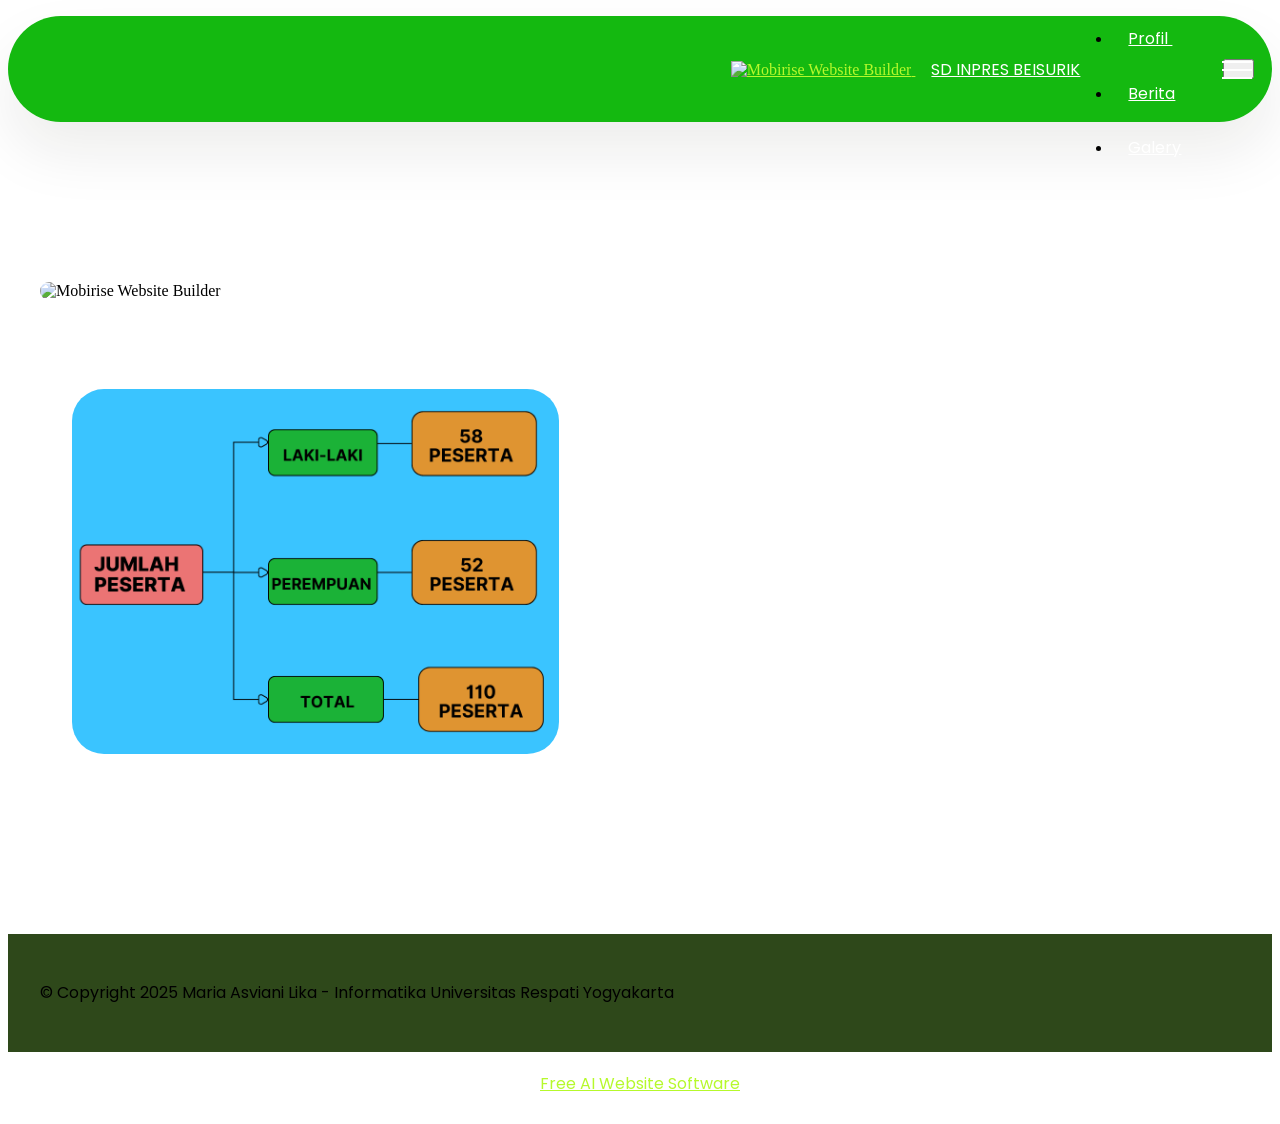
==== datasiswa.html @ 3926da00 "create github pages" ====
<!DOCTYPE html>
<html  >
<head>
  <!-- Site made with Mobirise Website Builder v6.0.1, https://mobirise.com -->
  <meta charset="UTF-8">
  <meta http-equiv="X-UA-Compatible" content="IE=edge">
  <meta name="generator" content="Mobirise v6.0.1, mobirise.com">
  <meta name="viewport" content="width=device-width, initial-scale=1, minimum-scale=1">
  <link rel="shortcut icon" href="assets/images/logo-of-ministry-of-education-and-culture-of-republic-of-indonesia.svg-1.webp" type="image/x-icon">
  <meta name="description" content="">
  
  
  <title>Data Siswa</title>
  <link rel="stylesheet" href="assets/web/assets/mobirise-icons2/mobirise2.css">
  <link rel="stylesheet" href="assets/bootstrap/css/bootstrap.min.css">
  <link rel="stylesheet" href="assets/bootstrap/css/bootstrap-grid.min.css">
  <link rel="stylesheet" href="assets/bootstrap/css/bootstrap-reboot.min.css">
  <link rel="stylesheet" href="assets/dropdown/css/style.css">
  <link rel="stylesheet" href="assets/socicon/css/styles.css">
  <link rel="stylesheet" href="assets/theme/css/style.css">
  <link rel="preload" href="https://fonts.googleapis.com/css?family=Poppins:100,100i,200,200i,300,300i,400,400i,500,500i,600,600i,700,700i,800,800i,900,900i&display=swap" as="style" onload="this.onload=null;this.rel='stylesheet'">
  <noscript><link rel="stylesheet" href="https://fonts.googleapis.com/css?family=Poppins:100,100i,200,200i,300,300i,400,400i,500,500i,600,600i,700,700i,800,800i,900,900i&display=swap"></noscript>
  <link rel="preload" as="style" href="assets/mobirise/css/mbr-additional.css?v=d1UfV0"><link rel="stylesheet" href="assets/mobirise/css/mbr-additional.css?v=d1UfV0" type="text/css">

  
  
  
</head>
<body>
  
  <section data-bs-version="5.1" class="menu menu2 cid-uJmwdVpYic" once="menu" id="menu02-g">
	

	<nav class="navbar navbar-dropdown navbar-fixed-top navbar-expand-lg">
		<div class="container">
			<div class="navbar-brand">
				<span class="navbar-logo">
					<a href="https://mobiri.se">
						<img src="assets/images/logo-of-ministry-of-education-and-culture-of-republic-of-indonesia.svg-1.webp" alt="Mobirise Website Builder" style="height: 3rem;">
					</a>
				</span>
				<span class="navbar-caption-wrap"><a class="navbar-caption text-secondary display-7" href="https://mobiri.se">SD INPRES BEISURIK</a></span>
			</div>
			<button class="navbar-toggler" type="button" data-toggle="collapse" data-bs-toggle="collapse" data-target="#navbarSupportedContent" data-bs-target="#navbarSupportedContent" aria-controls="navbarNavAltMarkup" aria-expanded="false" aria-label="Toggle navigation">
				<div class="hamburger">
					<span></span>
					<span></span>
					<span></span>
					<span></span>
				</div>
			</button>
			<div class="collapse navbar-collapse" id="navbarSupportedContent">
				<ul class="navbar-nav nav-dropdown nav-right" data-app-modern-menu="true"><li class="nav-item">
						<a class="nav-link link text-secondary text-primary display-7" href="index.html">Beranda</a>
					</li>
					<li class="nav-item dropdown">
						<a class="nav-link link dropdown-toggle text-secondary display-7" href="https://mobiri.se" aria-expanded="false" data-toggle="dropdown-submenu" data-bs-toggle="dropdown" data-bs-auto-close="outside">Profil&nbsp;</a><div class="dropdown-menu" aria-labelledby="dropdown-860"><a class="dropdown-item text-secondary text-primary display-7" href="sejarah.html">Sejarah<br></a><a class="dropdown-item text-secondary text-primary display-7" href="visimisi.html">Visi Misi</a><a class="dropdown-item text-secondary text-primary display-7" href="strukturorganisasi.html">Struktur Organisasi</a></div>
					</li>
					<li class="nav-item dropdown"><a class="nav-link link dropdown-toggle text-secondary display-7" href="https://mobiri.se" data-toggle="dropdown-submenu" data-bs-toggle="dropdown" data-bs-auto-close="outside" aria-expanded="false">Berita</a><div class="dropdown-menu" aria-labelledby="dropdown-367"><a class="dropdown-item text-secondary text-primary display-7" href="kegiatan.html">Kegiatan</a><a class="dropdown-item text-secondary text-primary display-7" href="pengumuman.html">Pengumuman</a><a class="dropdown-item text-secondary text-primary display-7" href="datasiswa.html">Data Siswa</a></div></li><li class="nav-item"><a class="nav-link link show text-secondary text-primary display-7" href="galery.html">Galery</a></li></ul>
				<div class="icons-menu">
					<a class="iconfont-wrapper" href="https://wa.me/6282196794748">
						<span class="p-2 mbr-iconfont socicon-whatsapp socicon" style="color: rgb(255, 255, 255); fill: rgb(255, 255, 255);"></span>
					</a>
					<a class="iconfont-wrapper" href="mailto:sdibeisurik2001@gmail.com">
						<span class="p-2 mbr-iconfont mobi-mbri-letter mobi-mbri" style="color: rgb(255, 255, 255); fill: rgb(255, 255, 255);"></span>
					</a>
					<a class="iconfont-wrapper" href="https://maps.app.goo.gl/17YAt8WrSa2Vkc8KA" target="_blank">
						<span class="p-2 mbr-iconfont mobi-mbri-map-pin mobi-mbri" style="color: rgb(255, 255, 255); fill: rgb(255, 255, 255);"></span>
					</a>
					
				</div>
				
			</div>
		</div>
	</nav>
</section>

<section data-bs-version="5.1" class="header14 cid-uM7YnZF4jV" id="header14-1b">

    

    
    <div class="mbr-overlay" style="opacity: 0.5; background-color: rgb(0, 0, 0);"></div>

    <div class="container">
        <div class="row justify-content-center align-items-center">
            <div class="col-12 col-md-6 image-wrapper">
                <img src="assets/images/whatsapp-image-2025-05-24-at-17.34.21-7f9ddd4e.jpeg" alt="Mobirise Website Builder">
            </div>
            <div class="col-12 col-md">
                <div class="text-wrapper">
                    <h1 class="mbr-section-title mbr-fonts-style mb-3 display-5"><strong>DATA SISWA&nbsp;</strong></h1>
                    <p><img src="[data-uri]" data-filename="Grey and White Minimalist Simple Concept Map.png" style="width: 486.667px;"><br></p><p></p>
                    
                </div>
            </div>
        </div>
    </div>
</section>

<section data-bs-version="5.1" class="footer4 cid-uNYjcI8Rnx" once="footers" id="footer04-1y">

    

    

    <div class="container">
        <div class="media-container-row align-center mbr-white">
            <div class="col-12">
                <p class="mbr-text mb-0 mbr-fonts-style display-7">
                    © Copyright 2025 Maria Asviani Lika - Informatika Universitas Respati Yogyakarta</p>
            </div>
        </div>
    </div>
</section><section class="display-7" style="padding: 0;align-items: center;justify-content: center;flex-wrap: wrap;    align-content: center;display: flex;position: relative;height: 4rem;"><a href="https://mobiri.se/3959283" style="flex: 1 1;height: 4rem;position: absolute;width: 100%;z-index: 1;"><img alt="" style="height: 4rem;" src="[data-uri]"></a><p style="margin: 0;text-align: center;" class="display-7">&#8204;</p><a style="z-index:1" href="https://mobirise.com/builder/ai-website-builder.html">Free AI Website Software</a></section><script src="assets/bootstrap/js/bootstrap.bundle.min.js"></script>  <script src="assets/smoothscroll/smooth-scroll.js"></script>  <script src="assets/ytplayer/index.js"></script>  <script src="assets/dropdown/js/navbar-dropdown.js"></script>  <script src="assets/theme/js/script.js"></script>  
  
  
</body>
</html>
---- assets/mobirise/css/mbr-additional.css ----
.btn {
  border-width: 2px;
}
img,
.card-wrap,
.card-wrapper,
.video-wrapper,
.mbr-figure iframe,
.google-map iframe,
.slide-content,
.plan,
.card,
.item-wrapper {
  border-radius: 2rem !important;
}
.video-wrapper {
  overflow: hidden;
}
body {
  font-family: Inter Tight;
}
.display-1 {
  font-family: 'Poppins', sans-serif;
  font-size: 5rem;
  line-height: 1;
}
.display-1 > .mbr-iconfont {
  font-size: 6.25rem;
}
.display-2 {
  font-family: 'Poppins', sans-serif;
  font-size: 4rem;
  line-height: 1;
}
.display-2 > .mbr-iconfont {
  font-size: 5rem;
}
.display-4 {
  font-family: 'Poppins', sans-serif;
  font-size: 1.4rem;
  line-height: 1.5;
}
.display-4 > .mbr-iconfont {
  font-size: 1.75rem;
}
.display-5 {
  font-family: 'Poppins', sans-serif;
  font-size: 2rem;
  line-height: 1.5;
}
.display-5 > .mbr-iconfont {
  font-size: 2.5rem;
}
.display-7 {
  font-family: 'Poppins', sans-serif;
  font-size: 1rem;
  line-height: 1.3;
}
.display-7 > .mbr-iconfont {
  font-size: 1.25rem;
}
/* ---- Fluid typography for mobile devices ---- */
/* 1.4 - font scale ratio ( bootstrap == 1.42857 ) */
/* 100vw - current viewport width */
/* (48 - 20)  48 == 48rem == 768px, 20 == 20rem == 320px(minimal supported viewport) */
/* 0.65 - min scale variable, may vary */
@media (max-width: 992px) {
  .display-1 {
    font-size: 4rem;
  }
}
@media (max-width: 768px) {
  .display-1 {
    font-size: 3.5rem;
    font-size: calc( 2.4rem + (5 - 2.4) * ((100vw - 20rem) / (48 - 20)));
    line-height: calc( 1.1 * (2.4rem + (5 - 2.4) * ((100vw - 20rem) / (48 - 20))));
  }
  .display-2 {
    font-size: 3.2rem;
    font-size: calc( 2.05rem + (4 - 2.05) * ((100vw - 20rem) / (48 - 20)));
    line-height: calc( 1.3 * (2.05rem + (4 - 2.05) * ((100vw - 20rem) / (48 - 20))));
  }
  .display-4 {
    font-size: 1.12rem;
    font-size: calc( 1.14rem + (1.4 - 1.14) * ((100vw - 20rem) / (48 - 20)));
    line-height: calc( 1.4 * (1.14rem + (1.4 - 1.14) * ((100vw - 20rem) / (48 - 20))));
  }
  .display-5 {
    font-size: 1.6rem;
    font-size: calc( 1.35rem + (2 - 1.35) * ((100vw - 20rem) / (48 - 20)));
    line-height: calc( 1.4 * (1.35rem + (2 - 1.35) * ((100vw - 20rem) / (48 - 20))));
  }
  .display-7 {
    font-size: 0.8rem;
    font-size: calc( 1rem + (1 - 1) * ((100vw - 20rem) / (48 - 20)));
    line-height: calc( 1.4 * (1rem + (1 - 1) * ((100vw - 20rem) / (48 - 20))));
  }
}
@media (min-width: 992px) and (max-width: 1400px) {
  .display-1 {
    font-size: 3.5rem;
    font-size: calc( 2.4rem + (5 - 2.4) * ((100vw - 62rem) / (87 - 62)));
    line-height: calc( 1.1 * (2.4rem + (5 - 2.4) * ((100vw - 62rem) / (87 - 62))));
  }
  .display-2 {
    font-size: 3.2rem;
    font-size: calc( 2.05rem + (4 - 2.05) * ((100vw - 62rem) / (87 - 62)));
    line-height: calc( 1.3 * (2.05rem + (4 - 2.05) * ((100vw - 62rem) / (87 - 62))));
  }
  .display-4 {
    font-size: 1.12rem;
    font-size: calc( 1.14rem + (1.4 - 1.14) * ((100vw - 62rem) / (87 - 62)));
    line-height: calc( 1.4 * (1.14rem + (1.4 - 1.14) * ((100vw - 62rem) / (87 - 62))));
  }
  .display-5 {
    font-size: 1.6rem;
    font-size: calc( 1.35rem + (2 - 1.35) * ((100vw - 62rem) / (87 - 62)));
    line-height: calc( 1.4 * (1.35rem + (2 - 1.35) * ((100vw - 62rem) / (87 - 62))));
  }
  .display-7 {
    font-size: 0.8rem;
    font-size: calc( 1rem + (1 - 1) * ((100vw - 62rem) / (87 - 62)));
    line-height: calc( 1.4 * (1rem + (1 - 1) * ((100vw - 62rem) / (87 - 62))));
  }
}
/* Buttons */
.btn {
  padding: 1.25rem 2rem;
  border-radius: 4px;
}
@media (max-width: 767px) {
  .btn {
    padding: 0.75rem 1.5rem;
  }
}
.btn-sm {
  padding: 0.6rem 1.2rem;
  border-radius: 4px;
}
.btn-md {
  padding: 0.6rem 1.2rem;
  border-radius: 4px;
}
.btn-lg {
  padding: 1.25rem 2rem;
  border-radius: 4px;
}
.bg-primary {
  background-color: #b6f92c !important;
}
.bg-success {
  background-color: #3a341c !important;
}
.bg-info {
  background-color: #000000 !important;
}
.bg-warning {
  background-color: #d0ca61 !important;
}
.bg-danger {
  background-color: #a0e1e1 !important;
}
.btn-primary,
.btn-primary:active {
  background-color: #b6f92c !important;
  border-color: #b6f92c !important;
  color: #192501 !important;
  box-shadow: none;
}
.btn-primary:hover,
.btn-primary:focus,
.btn-primary.focus,
.btn-primary.active {
  color: inherit;
  background-color: #c7fa5e !important;
  border-color: #c7fa5e !important;
  box-shadow: none;
}
.btn-primary.disabled,
.btn-primary:disabled {
  color: #192501 !important;
  background-color: #c7fa5e !important;
  border-color: #c7fa5e !important;
}
.btn-secondary,
.btn-secondary:active {
  background-color: #ffffff !important;
  border-color: #ffffff !important;
  color: #808080 !important;
  box-shadow: none;
}
.btn-secondary:hover,
.btn-secondary:focus,
.btn-secondary.focus,
.btn-secondary.active {
  color: inherit;
  background-color: #ffffff !important;
  border-color: #ffffff !important;
  box-shadow: none;
}
.btn-secondary.disabled,
.btn-secondary:disabled {
  color: #808080 !important;
  background-color: #ffffff !important;
  border-color: #ffffff !important;
}
.btn-info,
.btn-info:active {
  background-color: #000000 !important;
  border-color: #000000 !important;
  color: #ffffff !important;
  box-shadow: none;
}
.btn-info:hover,
.btn-info:focus,
.btn-info.focus,
.btn-info.active {
  color: inherit;
  background-color: #1a1a1a !important;
  border-color: #1a1a1a !important;
  box-shadow: none;
}
.btn-info.disabled,
.btn-info:disabled {
  color: #ffffff !important;
  background-color: #1a1a1a !important;
  border-color: #1a1a1a !important;
}
.btn-success,
.btn-success:active {
  background-color: #3a341c !important;
  border-color: #3a341c !important;
  color: #ffffff !important;
  box-shadow: none;
}
.btn-success:hover,
.btn-success:focus,
.btn-success.focus,
.btn-success.active {
  color: inherit;
  background-color: #5c532d !important;
  border-color: #5c532d !important;
  box-shadow: none;
}
.btn-success.disabled,
.btn-success:disabled {
  color: #ffffff !important;
  background-color: #5c532d !important;
  border-color: #5c532d !important;
}
.btn-warning,
.btn-warning:active {
  background-color: #d0ca61 !important;
  border-color: #d0ca61 !important;
  color: #ffffff !important;
  box-shadow: none;
}
.btn-warning:hover,
.btn-warning:focus,
.btn-warning.focus,
.btn-warning.active {
  color: inherit;
  background-color: #dcd788 !important;
  border-color: #dcd788 !important;
  box-shadow: none;
}
.btn-warning.disabled,
.btn-warning:disabled {
  color: #ffffff !important;
  background-color: #dcd788 !important;
  border-color: #dcd788 !important;
}
.btn-danger,
.btn-danger:active {
  background-color: #a0e1e1 !important;
  border-color: #a0e1e1 !important;
  color: #1f6363 !important;
  box-shadow: none;
}
.btn-danger:hover,
.btn-danger:focus,
.btn-danger.focus,
.btn-danger.active {
  color: inherit;
  background-color: #c7eded !important;
  border-color: #c7eded !important;
  box-shadow: none;
}
.btn-danger.disabled,
.btn-danger:disabled {
  color: #1f6363 !important;
  background-color: #c7eded !important;
  border-color: #c7eded !important;
}
.btn-white,
.btn-white:active {
  background-color: #eff0ec !important;
  border-color: #eff0ec !important;
  color: #757b62 !important;
  box-shadow: none;
}
.btn-white:hover,
.btn-white:focus,
.btn-white.focus,
.btn-white.active {
  color: inherit;
  background-color: #ffffff !important;
  border-color: #ffffff !important;
  box-shadow: none;
}
.btn-white.disabled,
.btn-white:disabled {
  color: #757b62 !important;
  background-color: #ffffff !important;
  border-color: #ffffff !important;
}
.btn-black,
.btn-black:active {
  background-color: #232323 !important;
  border-color: #232323 !important;
  color: #ffffff !important;
  box-shadow: none;
}
.btn-black:hover,
.btn-black:focus,
.btn-black.focus,
.btn-black.active {
  color: inherit;
  background-color: #3d3d3d !important;
  border-color: #3d3d3d !important;
  box-shadow: none;
}
.btn-black.disabled,
.btn-black:disabled {
  color: #ffffff !important;
  background-color: #3d3d3d !important;
  border-color: #3d3d3d !important;
}
.btn-primary-outline,
.btn-primary-outline:active {
  background-color: transparent !important;
  border-color: #b6f92c;
  color: #b6f92c;
}
.btn-primary-outline:hover,
.btn-primary-outline:focus,
.btn-primary-outline.focus,
.btn-primary-outline.active {
  color: #89c906 !important;
  background-color: transparent !important;
  border-color: #89c906 !important;
  box-shadow: none !important;
}
.btn-primary-outline.disabled,
.btn-primary-outline:disabled {
  color: #192501 !important;
  background-color: #b6f92c !important;
  border-color: #b6f92c !important;
}
.btn-secondary-outline,
.btn-secondary-outline:active {
  background-color: transparent !important;
  border-color: #ffffff;
  color: #ffffff;
}
.btn-secondary-outline:hover,
.btn-secondary-outline:focus,
.btn-secondary-outline.focus,
.btn-secondary-outline.active {
  color: #d4d4d4 !important;
  background-color: transparent !important;
  border-color: #d4d4d4 !important;
  box-shadow: none !important;
}
.btn-secondary-outline.disabled,
.btn-secondary-outline:disabled {
  color: #808080 !important;
  background-color: #ffffff !important;
  border-color: #ffffff !important;
}
.btn-info-outline,
.btn-info-outline:active {
  background-color: transparent !important;
  border-color: #000000;
  color: #000000;
}
.btn-info-outline:hover,
.btn-info-outline:focus,
.btn-info-outline.focus,
.btn-info-outline.active {
  color: #000000 !important;
  background-color: transparent !important;
  border-color: #000000 !important;
  box-shadow: none !important;
}
.btn-info-outline.disabled,
.btn-info-outline:disabled {
  color: #ffffff !important;
  background-color: #000000 !important;
  border-color: #000000 !important;
}
.btn-success-outline,
.btn-success-outline:active {
  background-color: transparent !important;
  border-color: #3a341c;
  color: #3a341c;
}
.btn-success-outline:hover,
.btn-success-outline:focus,
.btn-success-outline.focus,
.btn-success-outline.active {
  color: #000000 !important;
  background-color: transparent !important;
  border-color: #000000 !important;
  box-shadow: none !important;
}
.btn-success-outline.disabled,
.btn-success-outline:disabled {
  color: #ffffff !important;
  background-color: #3a341c !important;
  border-color: #3a341c !important;
}
.btn-warning-outline,
.btn-warning-outline:active {
  background-color: transparent !important;
  border-color: #d0ca61;
  color: #d0ca61;
}
.btn-warning-outline:hover,
.btn-warning-outline:focus,
.btn-warning-outline.focus,
.btn-warning-outline.active {
  color: #a8a232 !important;
  background-color: transparent !important;
  border-color: #a8a232 !important;
  box-shadow: none !important;
}
.btn-warning-outline.disabled,
.btn-warning-outline:disabled {
  color: #ffffff !important;
  background-color: #d0ca61 !important;
  border-color: #d0ca61 !important;
}
.btn-danger-outline,
.btn-danger-outline:active {
  background-color: transparent !important;
  border-color: #a0e1e1;
  color: #a0e1e1;
}
.btn-danger-outline:hover,
.btn-danger-outline:focus,
.btn-danger-outline.focus,
.btn-danger-outline.active {
  color: #5ecccc !important;
  background-color: transparent !important;
  border-color: #5ecccc !important;
  box-shadow: none !important;
}
.btn-danger-outline.disabled,
.btn-danger-outline:disabled {
  color: #1f6363 !important;
  background-color: #a0e1e1 !important;
  border-color: #a0e1e1 !important;
}
.btn-black-outline,
.btn-black-outline:active {
  background-color: transparent !important;
  border-color: #232323;
  color: #232323;
}
.btn-black-outline:hover,
.btn-black-outline:focus,
.btn-black-outline.focus,
.btn-black-outline.active {
  color: #000000 !important;
  background-color: transparent !important;
  border-color: #000000 !important;
  box-shadow: none !important;
}
.btn-black-outline.disabled,
.btn-black-outline:disabled {
  color: #ffffff !important;
  background-color: #232323 !important;
  border-color: #232323 !important;
}
.btn-white-outline,
.btn-white-outline:active {
  background-color: transparent !important;
  border-color: #fafafa;
  color: #fafafa;
}
.btn-white-outline:hover,
.btn-white-outline:focus,
.btn-white-outline.focus,
.btn-white-outline.active {
  color: #cfcfcf !important;
  background-color: transparent !important;
  border-color: #cfcfcf !important;
  box-shadow: none !important;
}
.btn-white-outline.disabled,
.btn-white-outline:disabled {
  color: #7a7a7a !important;
  background-color: #fafafa !important;
  border-color: #fafafa !important;
}
.text-primary {
  color: #b6f92c !important;
}
.text-secondary {
  color: #ffffff !important;
}
.text-success {
  color: #3a341c !important;
}
.text-info {
  color: #000000 !important;
}
.text-warning {
  color: #d0ca61 !important;
}
.text-danger {
  color: #a0e1e1 !important;
}
.text-white {
  color: #fafafa !important;
}
.text-black {
  color: #232323 !important;
}
a.text-primary:hover,
a.text-primary:focus,
a.text-primary.active {
  color: #7fba05 !important;
}
a.text-secondary:hover,
a.text-secondary:focus,
a.text-secondary.active {
  color: #cccccc !important;
}
a.text-success:hover,
a.text-success:focus,
a.text-success.active {
  color: #000000 !important;
}
a.text-info:hover,
a.text-info:focus,
a.text-info.active {
  color: #000000 !important;
}
a.text-warning:hover,
a.text-warning:focus,
a.text-warning.active {
  color: #9c972f !important;
}
a.text-danger:hover,
a.text-danger:focus,
a.text-danger.active {
  color: #52c9c9 !important;
}
a.text-white:hover,
a.text-white:focus,
a.text-white.active {
  color: #c7c7c7 !important;
}
a.text-black:hover,
a.text-black:focus,
a.text-black.active {
  color: #000000 !important;
}
a[class*="text-"]:not(.nav-link):not(.dropdown-item):not([role]):not(.navbar-caption) {
  position: relative;
  background-image: transparent;
  background-size: 10000px 2px;
  background-repeat: no-repeat;
  background-position: 0px 1.2em;
  background-position: -10000px 1.2em;
}
a[class*="text-"]:not(.nav-link):not(.dropdown-item):not([role]):not(.navbar-caption):hover {
  transition: background-position 2s ease-in-out;
  background-image: linear-gradient(currentColor 50%, currentColor 50%);
  background-position: 0px 1.2em;
}
.nav-tabs .nav-link.active {
  color: #b6f92c;
}
.nav-tabs .nav-link:not(.active) {
  color: #232323;
}
.alert-success {
  background-color: #70c770;
}
.alert-info {
  background-color: #000000;
}
.alert-warning {
  background-color: #d0ca61;
}
.alert-danger {
  background-color: #a0e1e1;
}
.mbr-section-btn .btn:not(.btn-form) {
  border-radius: 100px;
}
.mbr-gallery-filter li a {
  border-radius: 100px !important;
}
.mbr-gallery-filter li.active .btn {
  background-color: #b6f92c;
  border-color: #b6f92c;
  color: #2a3e02;
}
.mbr-gallery-filter li.active .btn:focus {
  box-shadow: none;
}
.nav-tabs .nav-link {
  border-radius: 100px !important;
}
a,
a:hover {
  color: #b6f92c;
}
.mbr-plan-header.bg-primary .mbr-plan-subtitle,
.mbr-plan-header.bg-primary .mbr-plan-price-desc {
  color: #fbfff2;
}
.mbr-plan-header.bg-success .mbr-plan-subtitle,
.mbr-plan-header.bg-success .mbr-plan-price-desc {
  color: #c0b27c;
}
.mbr-plan-header.bg-info .mbr-plan-subtitle,
.mbr-plan-header.bg-info .mbr-plan-price-desc {
  color: #b3b3b3;
}
.mbr-plan-header.bg-warning .mbr-plan-subtitle,
.mbr-plan-header.bg-warning .mbr-plan-price-desc {
  color: #fffffe;
}
.mbr-plan-header.bg-danger .mbr-plan-subtitle,
.mbr-plan-header.bg-danger .mbr-plan-price-desc {
  color: #ffffff;
}
/* Scroll to top button*/
.scrollToTop_wraper {
  display: none;
}
.form-control {
  font-family: 'Poppins', sans-serif;
  font-size: 1rem;
  line-height: 1.3;
  font-weight: 400;
  border-radius: 40px !important;
}
.form-control > .mbr-iconfont {
  font-size: 1.25rem;
}
.form-control:hover,
.form-control:focus {
  box-shadow: rgba(0, 0, 0, 0.07) 0px 1px 1px 0px, rgba(0, 0, 0, 0.07) 0px 1px 3px 0px, rgba(0, 0, 0, 0.03) 0px 0px 0px 1px;
  border-color: #b6f92c !important;
}
.form-control:-webkit-input-placeholder {
  font-family: 'Poppins', sans-serif;
  font-size: 1rem;
  line-height: 1.3;
  font-weight: 400;
}
.form-control:-webkit-input-placeholder > .mbr-iconfont {
  font-size: 1.25rem;
}
blockquote {
  border-color: #b6f92c;
}
/* Forms */
.mbr-form .input-group-btn .btn {
  border-radius: 100px !important;
}
.mbr-form .input-group-btn .btn:hover {
  box-shadow: 0 10px 40px 0 rgba(0, 0, 0, 0.2);
}
.mbr-form .input-group-btn button[type="submit"] {
  border-radius: 100px !important;
  padding: 1rem 3rem;
}
.mbr-form .input-group-btn button[type="submit"]:hover {
  box-shadow: 0 10px 40px 0 rgba(0, 0, 0, 0.2);
}
.jq-selectbox li:hover,
.jq-selectbox li.selected {
  background-color: #b6f92c;
  color: #000000;
}
.jq-number__spin {
  transition: 0.25s ease;
}
.jq-number__spin:hover {
  border-color: #b6f92c;
}
.jq-selectbox .jq-selectbox__trigger-arrow,
.jq-number__spin.minus:after,
.jq-number__spin.plus:after {
  transition: 0.4s;
  border-top-color: #232323;
  border-bottom-color: #232323;
}
.jq-selectbox:hover .jq-selectbox__trigger-arrow,
.jq-number__spin.minus:hover:after,
.jq-number__spin.plus:hover:after {
  border-top-color: #b6f92c;
  border-bottom-color: #b6f92c;
}
.xdsoft_datetimepicker .xdsoft_calendar td.xdsoft_default,
.xdsoft_datetimepicker .xdsoft_calendar td.xdsoft_current,
.xdsoft_datetimepicker .xdsoft_timepicker .xdsoft_time_box > div > div.xdsoft_current {
  color: #000000 !important;
  background-color: #b6f92c !important;
  box-shadow: none !important;
}
.xdsoft_datetimepicker .xdsoft_calendar td:hover,
.xdsoft_datetimepicker .xdsoft_timepicker .xdsoft_time_box > div > div:hover {
  color: #000000 !important;
  background: #ffffff !important;
  box-shadow: none !important;
}
.lazy-bg {
  background-image: none !important;
}
.lazy-placeholder:not(section),
.lazy-none {
  display: block;
  position: relative;
  padding-bottom: 56.25%;
  width: 100%;
  height: auto;
}
iframe.lazy-placeholder,
.lazy-placeholder:after {
  content: '';
  position: absolute;
  width: 200px;
  height: 200px;
  background: transparent no-repeat center;
  background-size: contain;
  top: 50%;
  left: 50%;
  transform: translateX(-50%) translateY(-50%);
  background-image: url("data:image/svg+xml;charset=UTF-8,%3csvg width='32' height='32' viewBox='0 0 64 64' xmlns='http://www.w3.org/2000/svg' stroke='%23b6f92c' %3e%3cg fill='none' fill-rule='evenodd'%3e%3cg transform='translate(16 16)' stroke-width='2'%3e%3ccircle stroke-opacity='.5' cx='16' cy='16' r='16'/%3e%3cpath d='M32 16c0-9.94-8.06-16-16-16'%3e%3canimateTransform attributeName='transform' type='rotate' from='0 16 16' to='360 16 16' dur='1s' repeatCount='indefinite'/%3e%3c/path%3e%3c/g%3e%3c/g%3e%3c/svg%3e");
}
section.lazy-placeholder:after {
  opacity: 0.5;
}
body {
  overflow-x: hidden;
}
a {
  transition: color 0.6s;
}
@media (max-width: 1400px) {
  .container {
    max-width: 100%;
  }
}
@media (max-width: 1400px) and (min-width: 768px) {
  .container {
    padding-left: 32px;
    padding-right: 32px;
  }
}
@media (max-width: 1400px) and (min-width: 768px) {
  .container-fluid {
    padding-left: 32px;
    padding-right: 32px;
  }
}
@media (max-width: 767px) {
  .container-fluid {
    padding-left: 16px;
    padding-right: 16px;
  }
}
.cid-uJmwdVpYic {
  z-index: 1000;
  width: 100%;
  position: relative;
}
.cid-uJmwdVpYic .dropdown-item:before {
  font-family: Moririse2 !important;
  content: "\e966";
  display: inline-block;
  width: 0;
  position: absolute;
  left: 1rem;
  top: 0.5rem;
  margin-right: 0.5rem;
  line-height: 1;
  font-size: inherit;
  vertical-align: middle;
  text-align: center;
  overflow: hidden;
  transform: scale(0, 1);
  transition: all 0.25s ease-in-out;
}
@media (max-width: 767px) {
  .cid-uJmwdVpYic .navbar-toggler {
    transform: scale(0.8);
  }
}
.cid-uJmwdVpYic .navbar-brand {
  flex-shrink: 0;
  align-items: center;
  margin-right: 0;
  padding: 10px 0;
  transition: all 0.3s;
  word-break: break-word;
  z-index: 1;
}
.cid-uJmwdVpYic .navbar-brand img {
  max-width: 100%;
  max-height: 100%;
  border-radius: 0px !important;
}
.cid-uJmwdVpYic .navbar-brand .navbar-caption {
  line-height: inherit !important;
}
.cid-uJmwdVpYic .navbar-brand .navbar-logo a {
  outline: none;
}
.cid-uJmwdVpYic .navbar-nav {
  margin: auto;
  margin-left: 0;
  margin-left: auto;
}
.cid-uJmwdVpYic .navbar-nav .nav-item {
  padding: 0 !important;
  transition: .3s all !important;
}
.cid-uJmwdVpYic .navbar-nav .nav-item .nav-link {
  padding: 16px !important;
  margin: 0 !important;
  border-radius: 1rem !important;
  transition: .3s all !important;
}
.cid-uJmwdVpYic .navbar-nav .nav-item .nav-link:hover {
  background-color: rgba(27, 31, 10, 0.06);
}
.cid-uJmwdVpYic .navbar-nav .open .nav-link::after {
  transform: rotate(180deg);
}
@media (min-width: 992px) {
  .cid-uJmwdVpYic .navbar-nav .open .nav-link::before {
    content: "";
    width: 100%;
    height: 20px;
    top: 100%;
    background: transparent;
    position: absolute;
  }
}
.cid-uJmwdVpYic .navbar-nav .dropdown-item {
  padding: 12px !important;
  border-radius: 0.5rem !important;
  margin: 0 8px !important;
  transition: .3s all !important;
}
.cid-uJmwdVpYic .navbar-nav .dropdown-item:hover {
  background-color: rgba(27, 31, 10, 0.06);
}
@media (min-width: 992px) {
  .cid-uJmwdVpYic .navbar-nav {
    padding-left: 1.5rem;
  }
}
.cid-uJmwdVpYic .nav-link {
  width: fit-content;
  position: relative;
}
.cid-uJmwdVpYic .navbar-logo {
  padding-left: 2rem;
  margin: 0 !important;
}
@media (max-width: 767px) {
  .cid-uJmwdVpYic .navbar-logo {
    padding-left: 1rem;
  }
}
.cid-uJmwdVpYic .navbar-caption {
  padding-left: 1rem;
  padding-right: .5rem;
}
@media (max-width: 767px) {
  .cid-uJmwdVpYic .nav-dropdown {
    padding-bottom: 0.5rem;
  }
}
.cid-uJmwdVpYic .nav-dropdown .link.dropdown-toggle::after {
  margin-left: 0.5rem;
  margin-top: 0.2rem;
  transition: .3s all;
}
.cid-uJmwdVpYic .container {
  display: flex;
  height: 90px;
  padding: 0.5rem 0.6rem;
  flex-wrap: nowrap;
  left: 0;
  right: 0;
  -webkit-box-pack: justify;
  -ms-flex-pack: justify;
  justify-content: flex-end;
  -webkit-box-align: center;
  -webkit-align-items: center;
  -ms-flex-align: center;
  align-items: center;
  border-radius: 100vw;
  margin-top: 1rem;
  background-color: #14b910;
  box-shadow: 0 30px 60px 0 rgba(27, 31, 10, 0.08);
}
@media (max-width: 992px) {
  .cid-uJmwdVpYic .container {
    padding-right: 2rem;
  }
}
@media (max-width: 767px) {
  .cid-uJmwdVpYic .container {
    width: 95%;
    height: 56px !important;
    padding-right: 1rem;
    margin-top: 0rem;
  }
}
.cid-uJmwdVpYic .iconfont-wrapper {
  color: #ffffff !important;
  font-size: 1.5rem;
  padding-right: 0.5rem;
}
.cid-uJmwdVpYic .dropdown-menu {
  flex-wrap: wrap;
  flex-direction: column;
  max-width: 100%;
  padding: 12px 4px !important;
  border-radius: 1.5rem;
  transition: .3s all !important;
  min-width: auto;
  background: #14b910;
}
.cid-uJmwdVpYic .nav-item:focus,
.cid-uJmwdVpYic .nav-link:focus {
  outline: none;
}
.cid-uJmwdVpYic .dropdown .dropdown-menu .dropdown-item {
  width: auto;
  transition: all 0.25s ease-in-out;
}
.cid-uJmwdVpYic .dropdown .dropdown-menu .dropdown-item::after {
  right: 0.5rem;
}
.cid-uJmwdVpYic .dropdown .dropdown-menu .dropdown-item .mbr-iconfont {
  margin-right: 0.5rem;
  vertical-align: sub;
}
.cid-uJmwdVpYic .dropdown .dropdown-menu .dropdown-item .mbr-iconfont:before {
  display: inline-block;
  transform: scale(1, 1);
  transition: all 0.25s ease-in-out;
}
.cid-uJmwdVpYic .collapsed .dropdown-menu .dropdown-item:before {
  display: none;
}
.cid-uJmwdVpYic .collapsed .dropdown .dropdown-menu .dropdown-item {
  padding: 0.235em 1.5em 0.235em 1.5em !important;
  transition: none;
  margin: 0 !important;
}
.cid-uJmwdVpYic .navbar {
  min-height: 90px;
  transition: all 0.3s;
  border-bottom: 1px solid transparent;
  background: transparent !important;
  padding: 0 !important;
  border: none !important;
  box-shadow: none !important;
  border-radius: 0 !important;
}
.cid-uJmwdVpYic .navbar.opened {
  transition: all 0.3s;
}
.cid-uJmwdVpYic .navbar .dropdown-item {
  padding: 0.5rem 1.8rem;
}
.cid-uJmwdVpYic .navbar .navbar-logo img {
  width: auto;
}
.cid-uJmwdVpYic .navbar .navbar-collapse {
  z-index: 1;
  justify-content: flex-end;
}
.cid-uJmwdVpYic .navbar.collapsed {
  justify-content: center;
}
.cid-uJmwdVpYic .navbar.collapsed .nav-item .nav-link::before {
  display: none;
}
.cid-uJmwdVpYic .navbar.collapsed.opened .dropdown-menu {
  top: 0;
}
@media (min-width: 992px) {
  .cid-uJmwdVpYic .navbar.collapsed.opened:not(.navbar-short) .navbar-collapse {
    max-height: calc(98.5vh - 3rem);
  }
}
.cid-uJmwdVpYic .navbar.collapsed .dropdown-menu .dropdown-submenu {
  left: 0 !important;
}
.cid-uJmwdVpYic .navbar.collapsed .dropdown-menu .dropdown-item:after {
  right: auto;
}
.cid-uJmwdVpYic .navbar.collapsed .dropdown-menu .dropdown-toggle[data-toggle="dropdown-submenu"]:after {
  margin-left: 0.5rem;
  margin-top: 0.2rem;
  border-top: 0.35em solid;
  border-right: 0.35em solid transparent;
  border-left: 0.35em solid transparent;
  border-bottom: 0;
  top: 41%;
}
.cid-uJmwdVpYic .navbar.collapsed ul.navbar-nav li {
  margin: auto;
}
.cid-uJmwdVpYic .navbar.collapsed .dropdown-menu .dropdown-item {
  padding: 0.25rem 1.5rem;
  text-align: center;
}
.cid-uJmwdVpYic .navbar.collapsed .icons-menu {
  padding-left: 0;
  padding-right: 0;
  padding-top: 0.5rem;
  padding-bottom: 0.5rem;
}
@media (max-width: 767px) {
  .cid-uJmwdVpYic .navbar {
    min-height: 72px;
  }
  .cid-uJmwdVpYic .navbar .navbar-logo img {
    height: 2rem !important;
  }
}
@media (max-width: 991px) {
  .cid-uJmwdVpYic .navbar .nav-item .nav-link::before {
    display: none;
  }
  .cid-uJmwdVpYic .navbar.opened .dropdown-menu {
    top: 0;
  }
  .cid-uJmwdVpYic .navbar .dropdown-menu .dropdown-submenu {
    left: 0 !important;
  }
  .cid-uJmwdVpYic .navbar .dropdown-menu .dropdown-item:after {
    right: auto;
  }
  .cid-uJmwdVpYic .navbar .dropdown-menu .dropdown-toggle[data-toggle="dropdown-submenu"]:after {
    margin-left: 0.5rem;
    margin-top: 0.2rem;
    border-top: 0.35em solid;
    border-right: 0.35em solid transparent;
    border-left: 0.35em solid transparent;
    border-bottom: 0;
    top: 40%;
  }
  .cid-uJmwdVpYic .navbar .dropdown-menu .dropdown-item {
    padding: 0.25rem 1.5rem !important;
    text-align: center;
  }
  .cid-uJmwdVpYic .navbar .navbar-brand {
    flex-shrink: initial;
    flex-basis: auto;
    word-break: break-word;
    padding-right: 10px;
  }
  .cid-uJmwdVpYic .navbar .navbar-toggler {
    flex-basis: auto;
  }
  .cid-uJmwdVpYic .navbar .icons-menu {
    padding-left: 0;
    padding-top: 0.5rem;
    padding-bottom: 0.5rem;
  }
}
.cid-uJmwdVpYic .navbar.navbar-short .navbar-logo img {
  height: 2rem;
}
.cid-uJmwdVpYic .dropdown-item.active,
.cid-uJmwdVpYic .dropdown-item:active {
  background-color: transparent;
}
.cid-uJmwdVpYic .navbar-expand-lg .navbar-nav .nav-link {
  padding: 0;
}
.cid-uJmwdVpYic .nav-dropdown .link.dropdown-toggle {
  margin-right: 1.667em;
}
.cid-uJmwdVpYic .nav-dropdown .link.dropdown-toggle[aria-expanded="true"] {
  margin-right: 0;
  padding: 0.667em 1.667em;
}
.cid-uJmwdVpYic .navbar.navbar-expand-lg .dropdown .dropdown-menu {
  background: #14b910;
}
.cid-uJmwdVpYic .navbar.navbar-expand-lg .dropdown .dropdown-menu .dropdown-submenu {
  margin: 0;
  left: 105%;
  transform: none;
  top: -12px;
}
.cid-uJmwdVpYic .navbar .dropdown.open > .dropdown-menu {
  display: flex;
}
.cid-uJmwdVpYic ul.navbar-nav {
  flex-wrap: wrap;
}
.cid-uJmwdVpYic .navbar-buttons {
  text-align: center;
  min-width: 140px;
}
@media (max-width: 992px) {
  .cid-uJmwdVpYic .navbar-buttons {
    text-align: left;
  }
}
.cid-uJmwdVpYic button.navbar-toggler {
  outline: none;
  width: 31px;
  height: 20px;
  cursor: pointer;
  transition: all 0.2s;
  position: relative;
  align-self: center;
}
.cid-uJmwdVpYic button.navbar-toggler .hamburger span {
  position: absolute;
  right: 0;
  width: 30px;
  height: 2px;
  border-right: 5px;
  background-color: #ffffff;
}
.cid-uJmwdVpYic button.navbar-toggler .hamburger span:nth-child(1) {
  top: 0;
  transition: all 0.2s;
}
.cid-uJmwdVpYic button.navbar-toggler .hamburger span:nth-child(2) {
  top: 8px;
  transition: all 0.15s;
}
.cid-uJmwdVpYic button.navbar-toggler .hamburger span:nth-child(3) {
  top: 8px;
  transition: all 0.15s;
}
.cid-uJmwdVpYic button.navbar-toggler .hamburger span:nth-child(4) {
  top: 16px;
  transition: all 0.2s;
}
.cid-uJmwdVpYic nav.opened .hamburger span:nth-child(1) {
  top: 8px;
  width: 0;
  opacity: 0;
  right: 50%;
  transition: all 0.2s;
}
.cid-uJmwdVpYic nav.opened .hamburger span:nth-child(2) {
  transform: rotate(45deg);
  transition: all 0.25s;
}
.cid-uJmwdVpYic nav.opened .hamburger span:nth-child(3) {
  transform: rotate(-45deg);
  transition: all 0.25s;
}
.cid-uJmwdVpYic nav.opened .hamburger span:nth-child(4) {
  top: 8px;
  width: 0;
  opacity: 0;
  right: 50%;
  transition: all 0.2s;
}
.cid-uJmwdVpYic .navbar-dropdown {
  padding: 0 1rem;
}
.cid-uJmwdVpYic a.nav-link {
  display: flex;
  align-items: center;
  justify-content: center;
}
.cid-uJmwdVpYic .icons-menu {
  flex-wrap: nowrap;
  display: flex;
  justify-content: center;
  padding-left: 1rem;
  padding-right: 1rem;
  padding-top: 0.3rem;
  text-align: center;
}
@media (max-width: 992px) {
  .cid-uJmwdVpYic .icons-menu {
    justify-content: flex-start;
    margin-bottom: .5rem;
  }
}
@media screen and (-ms-high-contrast: active), (-ms-high-contrast: none) {
  .cid-uJmwdVpYic .navbar {
    height: 70px;
  }
  .cid-uJmwdVpYic .navbar.opened {
    height: auto;
  }
  .cid-uJmwdVpYic .nav-item .nav-link:hover::before {
    width: 175%;
    max-width: calc(100% + 2rem);
    left: -1rem;
  }
}
.cid-uJmwdVpYic .navbar .dropdown > .dropdown-menu {
  display: none;
  width: max-content;
  max-width: 500px !important;
  transform: translateX(-50%);
  top: calc(100% + 20px);
  left: 50%;
}
.cid-uJmwdVpYic .navbar .dropdown > .dropdown-menu .dropdown-item {
  line-height: 1 !important;
}
.cid-uJmwdVpYic .navbar .dropdown > .dropdown-menu .dropdown .dropdown-item {
  align-items: center;
  display: flex;
  height: max-content !important;
  min-height: max-content !important;
}
.cid-uJmwdVpYic .navbar .dropdown > .dropdown-menu .dropdown .dropdown-item::after {
  display: inline-block;
  position: static;
  margin-left: 0.5rem;
  margin-top: 0;
  margin-right: 0;
  margin-bottom: 0;
  transition: .3s all;
  transform: rotate(-90deg);
}
.cid-uJmwdVpYic .navbar .dropdown > .dropdown-menu .dropdown.open .dropdown-item::after {
  transform: rotate(0deg);
}
.cid-uJmwdVpYic .mbr-section-btn {
  margin: -0.6rem -0.6rem;
}
.cid-uJmwdVpYic .navbar-toggler {
  margin-left: 12px;
  margin-right: 8px;
  order: 1000;
}
@media (max-width: 991px) {
  .cid-uJmwdVpYic .navbar-brand {
    margin-right: auto;
  }
  .cid-uJmwdVpYic .navbar-collapse {
    z-index: -1 !important;
    position: absolute;
    top: 110%;
    left: 0;
    width: 100%;
    padding: 1rem;
    border-radius: 1.5rem;
    background: #14b910;
    backdrop-filter: blur(8px);
  }
  .cid-uJmwdVpYic .navbar-nav .nav-item .nav-link::after {
    margin-left: 10px;
  }
  .cid-uJmwdVpYic .navbar-nav .dropdown-item:hover {
    background-color: rgba(27, 31, 10, 0.06);
  }
  .cid-uJmwdVpYic .navbar .dropdown > .dropdown-menu {
    max-width: 100% !important;
    transform: translateX(0);
    top: 10px;
    left: 0;
    padding: 8px !important;
    border-radius: 1rem;
    background-color: rgba(27, 31, 10, 0.04) !important;
  }
  .cid-uJmwdVpYic .navbar .dropdown > .dropdown-menu .dropdown-item {
    padding: 8px !important;
    line-height: 1 !important;
    margin-bottom: 4px !important;
  }
  .cid-uJmwdVpYic .navbar .dropdown > .dropdown-menu .dropdown .dropdown-item {
    align-items: center;
    display: flex;
    height: max-content !important;
    min-height: max-content !important;
  }
  .cid-uJmwdVpYic .navbar .dropdown > .dropdown-menu .dropdown .dropdown-item::after {
    display: inline-block;
    position: static;
    margin-left: 0.5rem;
    margin-top: 0;
    margin-right: 0;
    margin-bottom: 0;
    transition: .3s all;
    transform: rotate(0deg);
  }
  .cid-uJmwdVpYic .navbar .dropdown > .dropdown-menu .dropdown.open .dropdown-item::after {
    transform: rotate(180deg);
  }
  .cid-uJmwdVpYic .navbar .dropdown > .dropdown-menu .dropdown-submenu {
    position: static;
    width: 100%;
    max-width: 100% !important;
    transform: translateX(0) !important;
    top: 0;
    left: 0;
    padding: 8px !important;
    border-radius: 1rem;
    background-color: rgba(27, 31, 10, 0.04) !important;
  }
  .cid-uJmwdVpYic .navbar .dropdown.open > .dropdown-menu {
    display: flex !important;
    flex-direction: column;
    align-items: flex-start;
  }
}
@media (max-width: 575px) {
  .cid-uJmwdVpYic .navbar-collapse {
    padding: 1rem;
  }
}
.cid-uO0uSp2qj1 {
  padding-top: 8rem;
  padding-bottom: 6rem;
  background-image: url("../../../assets/images/whatsapp-image-2025-05-17-at-20.28.36-c827537e-6.jpeg");
}
.cid-uO0uSp2qj1 .mbr-fallback-image.disabled {
  display: none;
}
.cid-uO0uSp2qj1 .mbr-fallback-image {
  display: block;
  background-size: cover;
  background-position: center center;
  width: 100%;
  height: 100%;
  position: absolute;
  top: 0;
}
.cid-uO0uSp2qj1 .row {
  flex-direction: row-reverse;
}
.cid-uJmBhuoz9U {
  padding-top: 6rem;
  padding-bottom: 7rem;
  background-color: #14b910;
}
.cid-uJmBhuoz9U .mbr-fallback-image.disabled {
  display: none;
}
.cid-uJmBhuoz9U .mbr-fallback-image {
  display: block;
  background-size: cover;
  background-position: center center;
  width: 100%;
  height: 100%;
  position: absolute;
  top: 0;
}
@media (max-width: 991px) {
  .cid-uJmBhuoz9U .image-wrapper {
    margin-bottom: 1rem;
  }
}
.cid-uJmBhuoz9U img {
  width: 100%;
}
@media (min-width: 992px) {
  .cid-uJmBhuoz9U .text-wrapper {
    padding: 2rem;
  }
}
.cid-uJmBhuoz9U .mbr-section-title {
  color: #ffffff;
}
.cid-uJmBhuoz9U .mbr-text {
  color: #ffffff;
}
.cid-uNYbSX957g {
  padding-top: 5rem;
  padding-bottom: 5rem;
  background-color: #ffffff;
}
.cid-uNYbSX957g .mbr-fallback-image.disabled {
  display: none;
}
.cid-uNYbSX957g .mbr-fallback-image {
  display: block;
  background-size: cover;
  background-position: center center;
  width: 100%;
  height: 100%;
  position: absolute;
  top: 0;
}
.cid-uNYbSX957g .image-wrapper {
  display: flex;
  align-items: center;
}
.cid-uNYbSX957g .card-wrapper {
  margin-bottom: 2rem;
  display: flex;
  border-radius: 4px;
  background: #236822;
}
@media (max-width: 991px) {
  .cid-uNYbSX957g .card-wrapper {
    padding: 1rem 2rem;
  }
}
@media (min-width: 992px) {
  .cid-uNYbSX957g .card-wrapper {
    padding: 2rem 4rem;
  }
}
.cid-uNYbSX957g .mbr-iconfont {
  font-size: 2rem;
  padding-right: 1.5rem;
  color: #b6f92c;
}
.cid-uNYbSX957g .mbr-section-title {
  color: #000000;
}
.cid-uNYbSX957g .card-title {
  color: #ffffff;
  text-align: left;
}
.cid-uNYbSX957g P {
  color: #ffffff;
}
.cid-uNYjcI8Rnx {
  padding-top: 2rem;
  padding-bottom: 2rem;
  background-color: #2e481a;
  overflow: hidden;
}
.cid-uJmwdVpYic {
  z-index: 1000;
  width: 100%;
  position: relative;
}
.cid-uJmwdVpYic .dropdown-item:before {
  font-family: Moririse2 !important;
  content: "\e966";
  display: inline-block;
  width: 0;
  position: absolute;
  left: 1rem;
  top: 0.5rem;
  margin-right: 0.5rem;
  line-height: 1;
  font-size: inherit;
  vertical-align: middle;
  text-align: center;
  overflow: hidden;
  transform: scale(0, 1);
  transition: all 0.25s ease-in-out;
}
@media (max-width: 767px) {
  .cid-uJmwdVpYic .navbar-toggler {
    transform: scale(0.8);
  }
}
.cid-uJmwdVpYic .navbar-brand {
  flex-shrink: 0;
  align-items: center;
  margin-right: 0;
  padding: 10px 0;
  transition: all 0.3s;
  word-break: break-word;
  z-index: 1;
}
.cid-uJmwdVpYic .navbar-brand img {
  max-width: 100%;
  max-height: 100%;
  border-radius: 0px !important;
}
.cid-uJmwdVpYic .navbar-brand .navbar-caption {
  line-height: inherit !important;
}
.cid-uJmwdVpYic .navbar-brand .navbar-logo a {
  outline: none;
}
.cid-uJmwdVpYic .navbar-nav {
  margin: auto;
  margin-left: 0;
  margin-left: auto;
}
.cid-uJmwdVpYic .navbar-nav .nav-item {
  padding: 0 !important;
  transition: .3s all !important;
}
.cid-uJmwdVpYic .navbar-nav .nav-item .nav-link {
  padding: 16px !important;
  margin: 0 !important;
  border-radius: 1rem !important;
  transition: .3s all !important;
}
.cid-uJmwdVpYic .navbar-nav .nav-item .nav-link:hover {
  background-color: rgba(27, 31, 10, 0.06);
}
.cid-uJmwdVpYic .navbar-nav .open .nav-link::after {
  transform: rotate(180deg);
}
@media (min-width: 992px) {
  .cid-uJmwdVpYic .navbar-nav .open .nav-link::before {
    content: "";
    width: 100%;
    height: 20px;
    top: 100%;
    background: transparent;
    position: absolute;
  }
}
.cid-uJmwdVpYic .navbar-nav .dropdown-item {
  padding: 12px !important;
  border-radius: 0.5rem !important;
  margin: 0 8px !important;
  transition: .3s all !important;
}
.cid-uJmwdVpYic .navbar-nav .dropdown-item:hover {
  background-color: rgba(27, 31, 10, 0.06);
}
@media (min-width: 992px) {
  .cid-uJmwdVpYic .navbar-nav {
    padding-left: 1.5rem;
  }
}
.cid-uJmwdVpYic .nav-link {
  width: fit-content;
  position: relative;
}
.cid-uJmwdVpYic .navbar-logo {
  padding-left: 2rem;
  margin: 0 !important;
}
@media (max-width: 767px) {
  .cid-uJmwdVpYic .navbar-logo {
    padding-left: 1rem;
  }
}
.cid-uJmwdVpYic .navbar-caption {
  padding-left: 1rem;
  padding-right: .5rem;
}
@media (max-width: 767px) {
  .cid-uJmwdVpYic .nav-dropdown {
    padding-bottom: 0.5rem;
  }
}
.cid-uJmwdVpYic .nav-dropdown .link.dropdown-toggle::after {
  margin-left: 0.5rem;
  margin-top: 0.2rem;
  transition: .3s all;
}
.cid-uJmwdVpYic .container {
  display: flex;
  height: 90px;
  padding: 0.5rem 0.6rem;
  flex-wrap: nowrap;
  left: 0;
  right: 0;
  -webkit-box-pack: justify;
  -ms-flex-pack: justify;
  justify-content: flex-end;
  -webkit-box-align: center;
  -webkit-align-items: center;
  -ms-flex-align: center;
  align-items: center;
  border-radius: 100vw;
  margin-top: 1rem;
  background-color: #14b910;
  box-shadow: 0 30px 60px 0 rgba(27, 31, 10, 0.08);
}
@media (max-width: 992px) {
  .cid-uJmwdVpYic .container {
    padding-right: 2rem;
  }
}
@media (max-width: 767px) {
  .cid-uJmwdVpYic .container {
    width: 95%;
    height: 56px !important;
    padding-right: 1rem;
    margin-top: 0rem;
  }
}
.cid-uJmwdVpYic .iconfont-wrapper {
  color: #ffffff !important;
  font-size: 1.5rem;
  padding-right: 0.5rem;
}
.cid-uJmwdVpYic .dropdown-menu {
  flex-wrap: wrap;
  flex-direction: column;
  max-width: 100%;
  padding: 12px 4px !important;
  border-radius: 1.5rem;
  transition: .3s all !important;
  min-width: auto;
  background: #14b910;
}
.cid-uJmwdVpYic .nav-item:focus,
.cid-uJmwdVpYic .nav-link:focus {
  outline: none;
}
.cid-uJmwdVpYic .dropdown .dropdown-menu .dropdown-item {
  width: auto;
  transition: all 0.25s ease-in-out;
}
.cid-uJmwdVpYic .dropdown .dropdown-menu .dropdown-item::after {
  right: 0.5rem;
}
.cid-uJmwdVpYic .dropdown .dropdown-menu .dropdown-item .mbr-iconfont {
  margin-right: 0.5rem;
  vertical-align: sub;
}
.cid-uJmwdVpYic .dropdown .dropdown-menu .dropdown-item .mbr-iconfont:before {
  display: inline-block;
  transform: scale(1, 1);
  transition: all 0.25s ease-in-out;
}
.cid-uJmwdVpYic .collapsed .dropdown-menu .dropdown-item:before {
  display: none;
}
.cid-uJmwdVpYic .collapsed .dropdown .dropdown-menu .dropdown-item {
  padding: 0.235em 1.5em 0.235em 1.5em !important;
  transition: none;
  margin: 0 !important;
}
.cid-uJmwdVpYic .navbar {
  min-height: 90px;
  transition: all 0.3s;
  border-bottom: 1px solid transparent;
  background: transparent !important;
  padding: 0 !important;
  border: none !important;
  box-shadow: none !important;
  border-radius: 0 !important;
}
.cid-uJmwdVpYic .navbar.opened {
  transition: all 0.3s;
}
.cid-uJmwdVpYic .navbar .dropdown-item {
  padding: 0.5rem 1.8rem;
}
.cid-uJmwdVpYic .navbar .navbar-logo img {
  width: auto;
}
.cid-uJmwdVpYic .navbar .navbar-collapse {
  z-index: 1;
  justify-content: flex-end;
}
.cid-uJmwdVpYic .navbar.collapsed {
  justify-content: center;
}
.cid-uJmwdVpYic .navbar.collapsed .nav-item .nav-link::before {
  display: none;
}
.cid-uJmwdVpYic .navbar.collapsed.opened .dropdown-menu {
  top: 0;
}
@media (min-width: 992px) {
  .cid-uJmwdVpYic .navbar.collapsed.opened:not(.navbar-short) .navbar-collapse {
    max-height: calc(98.5vh - 3rem);
  }
}
.cid-uJmwdVpYic .navbar.collapsed .dropdown-menu .dropdown-submenu {
  left: 0 !important;
}
.cid-uJmwdVpYic .navbar.collapsed .dropdown-menu .dropdown-item:after {
  right: auto;
}
.cid-uJmwdVpYic .navbar.collapsed .dropdown-menu .dropdown-toggle[data-toggle="dropdown-submenu"]:after {
  margin-left: 0.5rem;
  margin-top: 0.2rem;
  border-top: 0.35em solid;
  border-right: 0.35em solid transparent;
  border-left: 0.35em solid transparent;
  border-bottom: 0;
  top: 41%;
}
.cid-uJmwdVpYic .navbar.collapsed ul.navbar-nav li {
  margin: auto;
}
.cid-uJmwdVpYic .navbar.collapsed .dropdown-menu .dropdown-item {
  padding: 0.25rem 1.5rem;
  text-align: center;
}
.cid-uJmwdVpYic .navbar.collapsed .icons-menu {
  padding-left: 0;
  padding-right: 0;
  padding-top: 0.5rem;
  padding-bottom: 0.5rem;
}
@media (max-width: 767px) {
  .cid-uJmwdVpYic .navbar {
    min-height: 72px;
  }
  .cid-uJmwdVpYic .navbar .navbar-logo img {
    height: 2rem !important;
  }
}
@media (max-width: 991px) {
  .cid-uJmwdVpYic .navbar .nav-item .nav-link::before {
    display: none;
  }
  .cid-uJmwdVpYic .navbar.opened .dropdown-menu {
    top: 0;
  }
  .cid-uJmwdVpYic .navbar .dropdown-menu .dropdown-submenu {
    left: 0 !important;
  }
  .cid-uJmwdVpYic .navbar .dropdown-menu .dropdown-item:after {
    right: auto;
  }
  .cid-uJmwdVpYic .navbar .dropdown-menu .dropdown-toggle[data-toggle="dropdown-submenu"]:after {
    margin-left: 0.5rem;
    margin-top: 0.2rem;
    border-top: 0.35em solid;
    border-right: 0.35em solid transparent;
    border-left: 0.35em solid transparent;
    border-bottom: 0;
    top: 40%;
  }
  .cid-uJmwdVpYic .navbar .dropdown-menu .dropdown-item {
    padding: 0.25rem 1.5rem !important;
    text-align: center;
  }
  .cid-uJmwdVpYic .navbar .navbar-brand {
    flex-shrink: initial;
    flex-basis: auto;
    word-break: break-word;
    padding-right: 10px;
  }
  .cid-uJmwdVpYic .navbar .navbar-toggler {
    flex-basis: auto;
  }
  .cid-uJmwdVpYic .navbar .icons-menu {
    padding-left: 0;
    padding-top: 0.5rem;
    padding-bottom: 0.5rem;
  }
}
.cid-uJmwdVpYic .navbar.navbar-short .navbar-logo img {
  height: 2rem;
}
.cid-uJmwdVpYic .dropdown-item.active,
.cid-uJmwdVpYic .dropdown-item:active {
  background-color: transparent;
}
.cid-uJmwdVpYic .navbar-expand-lg .navbar-nav .nav-link {
  padding: 0;
}
.cid-uJmwdVpYic .nav-dropdown .link.dropdown-toggle {
  margin-right: 1.667em;
}
.cid-uJmwdVpYic .nav-dropdown .link.dropdown-toggle[aria-expanded="true"] {
  margin-right: 0;
  padding: 0.667em 1.667em;
}
.cid-uJmwdVpYic .navbar.navbar-expand-lg .dropdown .dropdown-menu {
  background: #14b910;
}
.cid-uJmwdVpYic .navbar.navbar-expand-lg .dropdown .dropdown-menu .dropdown-submenu {
  margin: 0;
  left: 105%;
  transform: none;
  top: -12px;
}
.cid-uJmwdVpYic .navbar .dropdown.open > .dropdown-menu {
  display: flex;
}
.cid-uJmwdVpYic ul.navbar-nav {
  flex-wrap: wrap;
}
.cid-uJmwdVpYic .navbar-buttons {
  text-align: center;
  min-width: 140px;
}
@media (max-width: 992px) {
  .cid-uJmwdVpYic .navbar-buttons {
    text-align: left;
  }
}
.cid-uJmwdVpYic button.navbar-toggler {
  outline: none;
  width: 31px;
  height: 20px;
  cursor: pointer;
  transition: all 0.2s;
  position: relative;
  align-self: center;
}
.cid-uJmwdVpYic button.navbar-toggler .hamburger span {
  position: absolute;
  right: 0;
  width: 30px;
  height: 2px;
  border-right: 5px;
  background-color: #ffffff;
}
.cid-uJmwdVpYic button.navbar-toggler .hamburger span:nth-child(1) {
  top: 0;
  transition: all 0.2s;
}
.cid-uJmwdVpYic button.navbar-toggler .hamburger span:nth-child(2) {
  top: 8px;
  transition: all 0.15s;
}
.cid-uJmwdVpYic button.navbar-toggler .hamburger span:nth-child(3) {
  top: 8px;
  transition: all 0.15s;
}
.cid-uJmwdVpYic button.navbar-toggler .hamburger span:nth-child(4) {
  top: 16px;
  transition: all 0.2s;
}
.cid-uJmwdVpYic nav.opened .hamburger span:nth-child(1) {
  top: 8px;
  width: 0;
  opacity: 0;
  right: 50%;
  transition: all 0.2s;
}
.cid-uJmwdVpYic nav.opened .hamburger span:nth-child(2) {
  transform: rotate(45deg);
  transition: all 0.25s;
}
.cid-uJmwdVpYic nav.opened .hamburger span:nth-child(3) {
  transform: rotate(-45deg);
  transition: all 0.25s;
}
.cid-uJmwdVpYic nav.opened .hamburger span:nth-child(4) {
  top: 8px;
  width: 0;
  opacity: 0;
  right: 50%;
  transition: all 0.2s;
}
.cid-uJmwdVpYic .navbar-dropdown {
  padding: 0 1rem;
}
.cid-uJmwdVpYic a.nav-link {
  display: flex;
  align-items: center;
  justify-content: center;
}
.cid-uJmwdVpYic .icons-menu {
  flex-wrap: nowrap;
  display: flex;
  justify-content: center;
  padding-left: 1rem;
  padding-right: 1rem;
  padding-top: 0.3rem;
  text-align: center;
}
@media (max-width: 992px) {
  .cid-uJmwdVpYic .icons-menu {
    justify-content: flex-start;
    margin-bottom: .5rem;
  }
}
@media screen and (-ms-high-contrast: active), (-ms-high-contrast: none) {
  .cid-uJmwdVpYic .navbar {
    height: 70px;
  }
  .cid-uJmwdVpYic .navbar.opened {
    height: auto;
  }
  .cid-uJmwdVpYic .nav-item .nav-link:hover::before {
    width: 175%;
    max-width: calc(100% + 2rem);
    left: -1rem;
  }
}
.cid-uJmwdVpYic .navbar .dropdown > .dropdown-menu {
  display: none;
  width: max-content;
  max-width: 500px !important;
  transform: translateX(-50%);
  top: calc(100% + 20px);
  left: 50%;
}
.cid-uJmwdVpYic .navbar .dropdown > .dropdown-menu .dropdown-item {
  line-height: 1 !important;
}
.cid-uJmwdVpYic .navbar .dropdown > .dropdown-menu .dropdown .dropdown-item {
  align-items: center;
  display: flex;
  height: max-content !important;
  min-height: max-content !important;
}
.cid-uJmwdVpYic .navbar .dropdown > .dropdown-menu .dropdown .dropdown-item::after {
  display: inline-block;
  position: static;
  margin-left: 0.5rem;
  margin-top: 0;
  margin-right: 0;
  margin-bottom: 0;
  transition: .3s all;
  transform: rotate(-90deg);
}
.cid-uJmwdVpYic .navbar .dropdown > .dropdown-menu .dropdown.open .dropdown-item::after {
  transform: rotate(0deg);
}
.cid-uJmwdVpYic .mbr-section-btn {
  margin: -0.6rem -0.6rem;
}
.cid-uJmwdVpYic .navbar-toggler {
  margin-left: 12px;
  margin-right: 8px;
  order: 1000;
}
@media (max-width: 991px) {
  .cid-uJmwdVpYic .navbar-brand {
    margin-right: auto;
  }
  .cid-uJmwdVpYic .navbar-collapse {
    z-index: -1 !important;
    position: absolute;
    top: 110%;
    left: 0;
    width: 100%;
    padding: 1rem;
    border-radius: 1.5rem;
    background: #14b910;
    backdrop-filter: blur(8px);
  }
  .cid-uJmwdVpYic .navbar-nav .nav-item .nav-link::after {
    margin-left: 10px;
  }
  .cid-uJmwdVpYic .navbar-nav .dropdown-item:hover {
    background-color: rgba(27, 31, 10, 0.06);
  }
  .cid-uJmwdVpYic .navbar .dropdown > .dropdown-menu {
    max-width: 100% !important;
    transform: translateX(0);
    top: 10px;
    left: 0;
    padding: 8px !important;
    border-radius: 1rem;
    background-color: rgba(27, 31, 10, 0.04) !important;
  }
  .cid-uJmwdVpYic .navbar .dropdown > .dropdown-menu .dropdown-item {
    padding: 8px !important;
    line-height: 1 !important;
    margin-bottom: 4px !important;
  }
  .cid-uJmwdVpYic .navbar .dropdown > .dropdown-menu .dropdown .dropdown-item {
    align-items: center;
    display: flex;
    height: max-content !important;
    min-height: max-content !important;
  }
  .cid-uJmwdVpYic .navbar .dropdown > .dropdown-menu .dropdown .dropdown-item::after {
    display: inline-block;
    position: static;
    margin-left: 0.5rem;
    margin-top: 0;
    margin-right: 0;
    margin-bottom: 0;
    transition: .3s all;
    transform: rotate(0deg);
  }
  .cid-uJmwdVpYic .navbar .dropdown > .dropdown-menu .dropdown.open .dropdown-item::after {
    transform: rotate(180deg);
  }
  .cid-uJmwdVpYic .navbar .dropdown > .dropdown-menu .dropdown-submenu {
    position: static;
    width: 100%;
    max-width: 100% !important;
    transform: translateX(0) !important;
    top: 0;
    left: 0;
    padding: 8px !important;
    border-radius: 1rem;
    background-color: rgba(27, 31, 10, 0.04) !important;
  }
  .cid-uJmwdVpYic .navbar .dropdown.open > .dropdown-menu {
    display: flex !important;
    flex-direction: column;
    align-items: flex-start;
  }
}
@media (max-width: 575px) {
  .cid-uJmwdVpYic .navbar-collapse {
    padding: 1rem;
  }
}
.cid-uOcbY5z81y {
  padding-top: 10rem;
  padding-bottom: 0rem;
  background-image: url("../../../assets/images/d86ee249-6623-4cbc-bf6b-50402d5b2d45.jpeg");
}
.cid-uOcbY5z81y .mbr-fallback-image.disabled {
  display: none;
}
.cid-uOcbY5z81y .mbr-fallback-image {
  display: block;
  background-size: cover;
  background-position: center center;
  width: 100%;
  height: 100%;
  position: absolute;
  top: 0;
}
.cid-uOcbY5z81y .mbr-text {
  color: #000000;
}
.cid-uOcbY5z81y .mbr-section-subtitle {
  color: #ffffff;
  text-align: left;
}
.cid-uOcbY5z81y .main-button {
  margin-bottom: 2rem;
}
@media (max-width: 767px) {
  .cid-uOcbY5z81y .main-button {
    margin-bottom: 2rem;
  }
}
.cid-uOcbY5z81y .mbr-section-subtitle,
.cid-uOcbY5z81y .main-button {
  color: #000000;
  text-align: left;
}
.cid-uOcbY5z81y .mbr-section-title {
  color: #000000;
}
.cid-uNYjcI8Rnx {
  padding-top: 2rem;
  padding-bottom: 2rem;
  background-color: #2e481a;
  overflow: hidden;
}
.cid-uJmwdVpYic {
  z-index: 1000;
  width: 100%;
  position: relative;
}
.cid-uJmwdVpYic .dropdown-item:before {
  font-family: Moririse2 !important;
  content: "\e966";
  display: inline-block;
  width: 0;
  position: absolute;
  left: 1rem;
  top: 0.5rem;
  margin-right: 0.5rem;
  line-height: 1;
  font-size: inherit;
  vertical-align: middle;
  text-align: center;
  overflow: hidden;
  transform: scale(0, 1);
  transition: all 0.25s ease-in-out;
}
@media (max-width: 767px) {
  .cid-uJmwdVpYic .navbar-toggler {
    transform: scale(0.8);
  }
}
.cid-uJmwdVpYic .navbar-brand {
  flex-shrink: 0;
  align-items: center;
  margin-right: 0;
  padding: 10px 0;
  transition: all 0.3s;
  word-break: break-word;
  z-index: 1;
}
.cid-uJmwdVpYic .navbar-brand img {
  max-width: 100%;
  max-height: 100%;
  border-radius: 0px !important;
}
.cid-uJmwdVpYic .navbar-brand .navbar-caption {
  line-height: inherit !important;
}
.cid-uJmwdVpYic .navbar-brand .navbar-logo a {
  outline: none;
}
.cid-uJmwdVpYic .navbar-nav {
  margin: auto;
  margin-left: 0;
  margin-left: auto;
}
.cid-uJmwdVpYic .navbar-nav .nav-item {
  padding: 0 !important;
  transition: .3s all !important;
}
.cid-uJmwdVpYic .navbar-nav .nav-item .nav-link {
  padding: 16px !important;
  margin: 0 !important;
  border-radius: 1rem !important;
  transition: .3s all !important;
}
.cid-uJmwdVpYic .navbar-nav .nav-item .nav-link:hover {
  background-color: rgba(27, 31, 10, 0.06);
}
.cid-uJmwdVpYic .navbar-nav .open .nav-link::after {
  transform: rotate(180deg);
}
@media (min-width: 992px) {
  .cid-uJmwdVpYic .navbar-nav .open .nav-link::before {
    content: "";
    width: 100%;
    height: 20px;
    top: 100%;
    background: transparent;
    position: absolute;
  }
}
.cid-uJmwdVpYic .navbar-nav .dropdown-item {
  padding: 12px !important;
  border-radius: 0.5rem !important;
  margin: 0 8px !important;
  transition: .3s all !important;
}
.cid-uJmwdVpYic .navbar-nav .dropdown-item:hover {
  background-color: rgba(27, 31, 10, 0.06);
}
@media (min-width: 992px) {
  .cid-uJmwdVpYic .navbar-nav {
    padding-left: 1.5rem;
  }
}
.cid-uJmwdVpYic .nav-link {
  width: fit-content;
  position: relative;
}
.cid-uJmwdVpYic .navbar-logo {
  padding-left: 2rem;
  margin: 0 !important;
}
@media (max-width: 767px) {
  .cid-uJmwdVpYic .navbar-logo {
    padding-left: 1rem;
  }
}
.cid-uJmwdVpYic .navbar-caption {
  padding-left: 1rem;
  padding-right: .5rem;
}
@media (max-width: 767px) {
  .cid-uJmwdVpYic .nav-dropdown {
    padding-bottom: 0.5rem;
  }
}
.cid-uJmwdVpYic .nav-dropdown .link.dropdown-toggle::after {
  margin-left: 0.5rem;
  margin-top: 0.2rem;
  transition: .3s all;
}
.cid-uJmwdVpYic .container {
  display: flex;
  height: 90px;
  padding: 0.5rem 0.6rem;
  flex-wrap: nowrap;
  left: 0;
  right: 0;
  -webkit-box-pack: justify;
  -ms-flex-pack: justify;
  justify-content: flex-end;
  -webkit-box-align: center;
  -webkit-align-items: center;
  -ms-flex-align: center;
  align-items: center;
  border-radius: 100vw;
  margin-top: 1rem;
  background-color: #14b910;
  box-shadow: 0 30px 60px 0 rgba(27, 31, 10, 0.08);
}
@media (max-width: 992px) {
  .cid-uJmwdVpYic .container {
    padding-right: 2rem;
  }
}
@media (max-width: 767px) {
  .cid-uJmwdVpYic .container {
    width: 95%;
    height: 56px !important;
    padding-right: 1rem;
    margin-top: 0rem;
  }
}
.cid-uJmwdVpYic .iconfont-wrapper {
  color: #ffffff !important;
  font-size: 1.5rem;
  padding-right: 0.5rem;
}
.cid-uJmwdVpYic .dropdown-menu {
  flex-wrap: wrap;
  flex-direction: column;
  max-width: 100%;
  padding: 12px 4px !important;
  border-radius: 1.5rem;
  transition: .3s all !important;
  min-width: auto;
  background: #14b910;
}
.cid-uJmwdVpYic .nav-item:focus,
.cid-uJmwdVpYic .nav-link:focus {
  outline: none;
}
.cid-uJmwdVpYic .dropdown .dropdown-menu .dropdown-item {
  width: auto;
  transition: all 0.25s ease-in-out;
}
.cid-uJmwdVpYic .dropdown .dropdown-menu .dropdown-item::after {
  right: 0.5rem;
}
.cid-uJmwdVpYic .dropdown .dropdown-menu .dropdown-item .mbr-iconfont {
  margin-right: 0.5rem;
  vertical-align: sub;
}
.cid-uJmwdVpYic .dropdown .dropdown-menu .dropdown-item .mbr-iconfont:before {
  display: inline-block;
  transform: scale(1, 1);
  transition: all 0.25s ease-in-out;
}
.cid-uJmwdVpYic .collapsed .dropdown-menu .dropdown-item:before {
  display: none;
}
.cid-uJmwdVpYic .collapsed .dropdown .dropdown-menu .dropdown-item {
  padding: 0.235em 1.5em 0.235em 1.5em !important;
  transition: none;
  margin: 0 !important;
}
.cid-uJmwdVpYic .navbar {
  min-height: 90px;
  transition: all 0.3s;
  border-bottom: 1px solid transparent;
  background: transparent !important;
  padding: 0 !important;
  border: none !important;
  box-shadow: none !important;
  border-radius: 0 !important;
}
.cid-uJmwdVpYic .navbar.opened {
  transition: all 0.3s;
}
.cid-uJmwdVpYic .navbar .dropdown-item {
  padding: 0.5rem 1.8rem;
}
.cid-uJmwdVpYic .navbar .navbar-logo img {
  width: auto;
}
.cid-uJmwdVpYic .navbar .navbar-collapse {
  z-index: 1;
  justify-content: flex-end;
}
.cid-uJmwdVpYic .navbar.collapsed {
  justify-content: center;
}
.cid-uJmwdVpYic .navbar.collapsed .nav-item .nav-link::before {
  display: none;
}
.cid-uJmwdVpYic .navbar.collapsed.opened .dropdown-menu {
  top: 0;
}
@media (min-width: 992px) {
  .cid-uJmwdVpYic .navbar.collapsed.opened:not(.navbar-short) .navbar-collapse {
    max-height: calc(98.5vh - 3rem);
  }
}
.cid-uJmwdVpYic .navbar.collapsed .dropdown-menu .dropdown-submenu {
  left: 0 !important;
}
.cid-uJmwdVpYic .navbar.collapsed .dropdown-menu .dropdown-item:after {
  right: auto;
}
.cid-uJmwdVpYic .navbar.collapsed .dropdown-menu .dropdown-toggle[data-toggle="dropdown-submenu"]:after {
  margin-left: 0.5rem;
  margin-top: 0.2rem;
  border-top: 0.35em solid;
  border-right: 0.35em solid transparent;
  border-left: 0.35em solid transparent;
  border-bottom: 0;
  top: 41%;
}
.cid-uJmwdVpYic .navbar.collapsed ul.navbar-nav li {
  margin: auto;
}
.cid-uJmwdVpYic .navbar.collapsed .dropdown-menu .dropdown-item {
  padding: 0.25rem 1.5rem;
  text-align: center;
}
.cid-uJmwdVpYic .navbar.collapsed .icons-menu {
  padding-left: 0;
  padding-right: 0;
  padding-top: 0.5rem;
  padding-bottom: 0.5rem;
}
@media (max-width: 767px) {
  .cid-uJmwdVpYic .navbar {
    min-height: 72px;
  }
  .cid-uJmwdVpYic .navbar .navbar-logo img {
    height: 2rem !important;
  }
}
@media (max-width: 991px) {
  .cid-uJmwdVpYic .navbar .nav-item .nav-link::before {
    display: none;
  }
  .cid-uJmwdVpYic .navbar.opened .dropdown-menu {
    top: 0;
  }
  .cid-uJmwdVpYic .navbar .dropdown-menu .dropdown-submenu {
    left: 0 !important;
  }
  .cid-uJmwdVpYic .navbar .dropdown-menu .dropdown-item:after {
    right: auto;
  }
  .cid-uJmwdVpYic .navbar .dropdown-menu .dropdown-toggle[data-toggle="dropdown-submenu"]:after {
    margin-left: 0.5rem;
    margin-top: 0.2rem;
    border-top: 0.35em solid;
    border-right: 0.35em solid transparent;
    border-left: 0.35em solid transparent;
    border-bottom: 0;
    top: 40%;
  }
  .cid-uJmwdVpYic .navbar .dropdown-menu .dropdown-item {
    padding: 0.25rem 1.5rem !important;
    text-align: center;
  }
  .cid-uJmwdVpYic .navbar .navbar-brand {
    flex-shrink: initial;
    flex-basis: auto;
    word-break: break-word;
    padding-right: 10px;
  }
  .cid-uJmwdVpYic .navbar .navbar-toggler {
    flex-basis: auto;
  }
  .cid-uJmwdVpYic .navbar .icons-menu {
    padding-left: 0;
    padding-top: 0.5rem;
    padding-bottom: 0.5rem;
  }
}
.cid-uJmwdVpYic .navbar.navbar-short .navbar-logo img {
  height: 2rem;
}
.cid-uJmwdVpYic .dropdown-item.active,
.cid-uJmwdVpYic .dropdown-item:active {
  background-color: transparent;
}
.cid-uJmwdVpYic .navbar-expand-lg .navbar-nav .nav-link {
  padding: 0;
}
.cid-uJmwdVpYic .nav-dropdown .link.dropdown-toggle {
  margin-right: 1.667em;
}
.cid-uJmwdVpYic .nav-dropdown .link.dropdown-toggle[aria-expanded="true"] {
  margin-right: 0;
  padding: 0.667em 1.667em;
}
.cid-uJmwdVpYic .navbar.navbar-expand-lg .dropdown .dropdown-menu {
  background: #14b910;
}
.cid-uJmwdVpYic .navbar.navbar-expand-lg .dropdown .dropdown-menu .dropdown-submenu {
  margin: 0;
  left: 105%;
  transform: none;
  top: -12px;
}
.cid-uJmwdVpYic .navbar .dropdown.open > .dropdown-menu {
  display: flex;
}
.cid-uJmwdVpYic ul.navbar-nav {
  flex-wrap: wrap;
}
.cid-uJmwdVpYic .navbar-buttons {
  text-align: center;
  min-width: 140px;
}
@media (max-width: 992px) {
  .cid-uJmwdVpYic .navbar-buttons {
    text-align: left;
  }
}
.cid-uJmwdVpYic button.navbar-toggler {
  outline: none;
  width: 31px;
  height: 20px;
  cursor: pointer;
  transition: all 0.2s;
  position: relative;
  align-self: center;
}
.cid-uJmwdVpYic button.navbar-toggler .hamburger span {
  position: absolute;
  right: 0;
  width: 30px;
  height: 2px;
  border-right: 5px;
  background-color: #ffffff;
}
.cid-uJmwdVpYic button.navbar-toggler .hamburger span:nth-child(1) {
  top: 0;
  transition: all 0.2s;
}
.cid-uJmwdVpYic button.navbar-toggler .hamburger span:nth-child(2) {
  top: 8px;
  transition: all 0.15s;
}
.cid-uJmwdVpYic button.navbar-toggler .hamburger span:nth-child(3) {
  top: 8px;
  transition: all 0.15s;
}
.cid-uJmwdVpYic button.navbar-toggler .hamburger span:nth-child(4) {
  top: 16px;
  transition: all 0.2s;
}
.cid-uJmwdVpYic nav.opened .hamburger span:nth-child(1) {
  top: 8px;
  width: 0;
  opacity: 0;
  right: 50%;
  transition: all 0.2s;
}
.cid-uJmwdVpYic nav.opened .hamburger span:nth-child(2) {
  transform: rotate(45deg);
  transition: all 0.25s;
}
.cid-uJmwdVpYic nav.opened .hamburger span:nth-child(3) {
  transform: rotate(-45deg);
  transition: all 0.25s;
}
.cid-uJmwdVpYic nav.opened .hamburger span:nth-child(4) {
  top: 8px;
  width: 0;
  opacity: 0;
  right: 50%;
  transition: all 0.2s;
}
.cid-uJmwdVpYic .navbar-dropdown {
  padding: 0 1rem;
}
.cid-uJmwdVpYic a.nav-link {
  display: flex;
  align-items: center;
  justify-content: center;
}
.cid-uJmwdVpYic .icons-menu {
  flex-wrap: nowrap;
  display: flex;
  justify-content: center;
  padding-left: 1rem;
  padding-right: 1rem;
  padding-top: 0.3rem;
  text-align: center;
}
@media (max-width: 992px) {
  .cid-uJmwdVpYic .icons-menu {
    justify-content: flex-start;
    margin-bottom: .5rem;
  }
}
@media screen and (-ms-high-contrast: active), (-ms-high-contrast: none) {
  .cid-uJmwdVpYic .navbar {
    height: 70px;
  }
  .cid-uJmwdVpYic .navbar.opened {
    height: auto;
  }
  .cid-uJmwdVpYic .nav-item .nav-link:hover::before {
    width: 175%;
    max-width: calc(100% + 2rem);
    left: -1rem;
  }
}
.cid-uJmwdVpYic .navbar .dropdown > .dropdown-menu {
  display: none;
  width: max-content;
  max-width: 500px !important;
  transform: translateX(-50%);
  top: calc(100% + 20px);
  left: 50%;
}
.cid-uJmwdVpYic .navbar .dropdown > .dropdown-menu .dropdown-item {
  line-height: 1 !important;
}
.cid-uJmwdVpYic .navbar .dropdown > .dropdown-menu .dropdown .dropdown-item {
  align-items: center;
  display: flex;
  height: max-content !important;
  min-height: max-content !important;
}
.cid-uJmwdVpYic .navbar .dropdown > .dropdown-menu .dropdown .dropdown-item::after {
  display: inline-block;
  position: static;
  margin-left: 0.5rem;
  margin-top: 0;
  margin-right: 0;
  margin-bottom: 0;
  transition: .3s all;
  transform: rotate(-90deg);
}
.cid-uJmwdVpYic .navbar .dropdown > .dropdown-menu .dropdown.open .dropdown-item::after {
  transform: rotate(0deg);
}
.cid-uJmwdVpYic .mbr-section-btn {
  margin: -0.6rem -0.6rem;
}
.cid-uJmwdVpYic .navbar-toggler {
  margin-left: 12px;
  margin-right: 8px;
  order: 1000;
}
@media (max-width: 991px) {
  .cid-uJmwdVpYic .navbar-brand {
    margin-right: auto;
  }
  .cid-uJmwdVpYic .navbar-collapse {
    z-index: -1 !important;
    position: absolute;
    top: 110%;
    left: 0;
    width: 100%;
    padding: 1rem;
    border-radius: 1.5rem;
    background: #14b910;
    backdrop-filter: blur(8px);
  }
  .cid-uJmwdVpYic .navbar-nav .nav-item .nav-link::after {
    margin-left: 10px;
  }
  .cid-uJmwdVpYic .navbar-nav .dropdown-item:hover {
    background-color: rgba(27, 31, 10, 0.06);
  }
  .cid-uJmwdVpYic .navbar .dropdown > .dropdown-menu {
    max-width: 100% !important;
    transform: translateX(0);
    top: 10px;
    left: 0;
    padding: 8px !important;
    border-radius: 1rem;
    background-color: rgba(27, 31, 10, 0.04) !important;
  }
  .cid-uJmwdVpYic .navbar .dropdown > .dropdown-menu .dropdown-item {
    padding: 8px !important;
    line-height: 1 !important;
    margin-bottom: 4px !important;
  }
  .cid-uJmwdVpYic .navbar .dropdown > .dropdown-menu .dropdown .dropdown-item {
    align-items: center;
    display: flex;
    height: max-content !important;
    min-height: max-content !important;
  }
  .cid-uJmwdVpYic .navbar .dropdown > .dropdown-menu .dropdown .dropdown-item::after {
    display: inline-block;
    position: static;
    margin-left: 0.5rem;
    margin-top: 0;
    margin-right: 0;
    margin-bottom: 0;
    transition: .3s all;
    transform: rotate(0deg);
  }
  .cid-uJmwdVpYic .navbar .dropdown > .dropdown-menu .dropdown.open .dropdown-item::after {
    transform: rotate(180deg);
  }
  .cid-uJmwdVpYic .navbar .dropdown > .dropdown-menu .dropdown-submenu {
    position: static;
    width: 100%;
    max-width: 100% !important;
    transform: translateX(0) !important;
    top: 0;
    left: 0;
    padding: 8px !important;
    border-radius: 1rem;
    background-color: rgba(27, 31, 10, 0.04) !important;
  }
  .cid-uJmwdVpYic .navbar .dropdown.open > .dropdown-menu {
    display: flex !important;
    flex-direction: column;
    align-items: flex-start;
  }
}
@media (max-width: 575px) {
  .cid-uJmwdVpYic .navbar-collapse {
    padding: 1rem;
  }
}
.cid-uLTR6aJGdg {
  padding-top: 7rem;
  padding-bottom: 0rem;
  background-image: url("../../../assets/images/54d7b3f3-7434-4f67-807e-01c23456a126.jpg");
}
.cid-uLTR6aJGdg .mbr-fallback-image.disabled {
  display: none;
}
.cid-uLTR6aJGdg .mbr-fallback-image {
  display: block;
  background-size: cover;
  background-position: center center;
  width: 100%;
  height: 100%;
  position: absolute;
  top: 0;
}
.cid-uLTR6aJGdg .row {
  flex-direction: row-reverse;
}
.cid-uNYjcI8Rnx {
  padding-top: 2rem;
  padding-bottom: 2rem;
  background-color: #2e481a;
  overflow: hidden;
}
.cid-uJmwdVpYic {
  z-index: 1000;
  width: 100%;
  position: relative;
}
.cid-uJmwdVpYic .dropdown-item:before {
  font-family: Moririse2 !important;
  content: "\e966";
  display: inline-block;
  width: 0;
  position: absolute;
  left: 1rem;
  top: 0.5rem;
  margin-right: 0.5rem;
  line-height: 1;
  font-size: inherit;
  vertical-align: middle;
  text-align: center;
  overflow: hidden;
  transform: scale(0, 1);
  transition: all 0.25s ease-in-out;
}
@media (max-width: 767px) {
  .cid-uJmwdVpYic .navbar-toggler {
    transform: scale(0.8);
  }
}
.cid-uJmwdVpYic .navbar-brand {
  flex-shrink: 0;
  align-items: center;
  margin-right: 0;
  padding: 10px 0;
  transition: all 0.3s;
  word-break: break-word;
  z-index: 1;
}
.cid-uJmwdVpYic .navbar-brand img {
  max-width: 100%;
  max-height: 100%;
  border-radius: 0px !important;
}
.cid-uJmwdVpYic .navbar-brand .navbar-caption {
  line-height: inherit !important;
}
.cid-uJmwdVpYic .navbar-brand .navbar-logo a {
  outline: none;
}
.cid-uJmwdVpYic .navbar-nav {
  margin: auto;
  margin-left: 0;
  margin-left: auto;
}
.cid-uJmwdVpYic .navbar-nav .nav-item {
  padding: 0 !important;
  transition: .3s all !important;
}
.cid-uJmwdVpYic .navbar-nav .nav-item .nav-link {
  padding: 16px !important;
  margin: 0 !important;
  border-radius: 1rem !important;
  transition: .3s all !important;
}
.cid-uJmwdVpYic .navbar-nav .nav-item .nav-link:hover {
  background-color: rgba(27, 31, 10, 0.06);
}
.cid-uJmwdVpYic .navbar-nav .open .nav-link::after {
  transform: rotate(180deg);
}
@media (min-width: 992px) {
  .cid-uJmwdVpYic .navbar-nav .open .nav-link::before {
    content: "";
    width: 100%;
    height: 20px;
    top: 100%;
    background: transparent;
    position: absolute;
  }
}
.cid-uJmwdVpYic .navbar-nav .dropdown-item {
  padding: 12px !important;
  border-radius: 0.5rem !important;
  margin: 0 8px !important;
  transition: .3s all !important;
}
.cid-uJmwdVpYic .navbar-nav .dropdown-item:hover {
  background-color: rgba(27, 31, 10, 0.06);
}
@media (min-width: 992px) {
  .cid-uJmwdVpYic .navbar-nav {
    padding-left: 1.5rem;
  }
}
.cid-uJmwdVpYic .nav-link {
  width: fit-content;
  position: relative;
}
.cid-uJmwdVpYic .navbar-logo {
  padding-left: 2rem;
  margin: 0 !important;
}
@media (max-width: 767px) {
  .cid-uJmwdVpYic .navbar-logo {
    padding-left: 1rem;
  }
}
.cid-uJmwdVpYic .navbar-caption {
  padding-left: 1rem;
  padding-right: .5rem;
}
@media (max-width: 767px) {
  .cid-uJmwdVpYic .nav-dropdown {
    padding-bottom: 0.5rem;
  }
}
.cid-uJmwdVpYic .nav-dropdown .link.dropdown-toggle::after {
  margin-left: 0.5rem;
  margin-top: 0.2rem;
  transition: .3s all;
}
.cid-uJmwdVpYic .container {
  display: flex;
  height: 90px;
  padding: 0.5rem 0.6rem;
  flex-wrap: nowrap;
  left: 0;
  right: 0;
  -webkit-box-pack: justify;
  -ms-flex-pack: justify;
  justify-content: flex-end;
  -webkit-box-align: center;
  -webkit-align-items: center;
  -ms-flex-align: center;
  align-items: center;
  border-radius: 100vw;
  margin-top: 1rem;
  background-color: #14b910;
  box-shadow: 0 30px 60px 0 rgba(27, 31, 10, 0.08);
}
@media (max-width: 992px) {
  .cid-uJmwdVpYic .container {
    padding-right: 2rem;
  }
}
@media (max-width: 767px) {
  .cid-uJmwdVpYic .container {
    width: 95%;
    height: 56px !important;
    padding-right: 1rem;
    margin-top: 0rem;
  }
}
.cid-uJmwdVpYic .iconfont-wrapper {
  color: #ffffff !important;
  font-size: 1.5rem;
  padding-right: 0.5rem;
}
.cid-uJmwdVpYic .dropdown-menu {
  flex-wrap: wrap;
  flex-direction: column;
  max-width: 100%;
  padding: 12px 4px !important;
  border-radius: 1.5rem;
  transition: .3s all !important;
  min-width: auto;
  background: #14b910;
}
.cid-uJmwdVpYic .nav-item:focus,
.cid-uJmwdVpYic .nav-link:focus {
  outline: none;
}
.cid-uJmwdVpYic .dropdown .dropdown-menu .dropdown-item {
  width: auto;
  transition: all 0.25s ease-in-out;
}
.cid-uJmwdVpYic .dropdown .dropdown-menu .dropdown-item::after {
  right: 0.5rem;
}
.cid-uJmwdVpYic .dropdown .dropdown-menu .dropdown-item .mbr-iconfont {
  margin-right: 0.5rem;
  vertical-align: sub;
}
.cid-uJmwdVpYic .dropdown .dropdown-menu .dropdown-item .mbr-iconfont:before {
  display: inline-block;
  transform: scale(1, 1);
  transition: all 0.25s ease-in-out;
}
.cid-uJmwdVpYic .collapsed .dropdown-menu .dropdown-item:before {
  display: none;
}
.cid-uJmwdVpYic .collapsed .dropdown .dropdown-menu .dropdown-item {
  padding: 0.235em 1.5em 0.235em 1.5em !important;
  transition: none;
  margin: 0 !important;
}
.cid-uJmwdVpYic .navbar {
  min-height: 90px;
  transition: all 0.3s;
  border-bottom: 1px solid transparent;
  background: transparent !important;
  padding: 0 !important;
  border: none !important;
  box-shadow: none !important;
  border-radius: 0 !important;
}
.cid-uJmwdVpYic .navbar.opened {
  transition: all 0.3s;
}
.cid-uJmwdVpYic .navbar .dropdown-item {
  padding: 0.5rem 1.8rem;
}
.cid-uJmwdVpYic .navbar .navbar-logo img {
  width: auto;
}
.cid-uJmwdVpYic .navbar .navbar-collapse {
  z-index: 1;
  justify-content: flex-end;
}
.cid-uJmwdVpYic .navbar.collapsed {
  justify-content: center;
}
.cid-uJmwdVpYic .navbar.collapsed .nav-item .nav-link::before {
  display: none;
}
.cid-uJmwdVpYic .navbar.collapsed.opened .dropdown-menu {
  top: 0;
}
@media (min-width: 992px) {
  .cid-uJmwdVpYic .navbar.collapsed.opened:not(.navbar-short) .navbar-collapse {
    max-height: calc(98.5vh - 3rem);
  }
}
.cid-uJmwdVpYic .navbar.collapsed .dropdown-menu .dropdown-submenu {
  left: 0 !important;
}
.cid-uJmwdVpYic .navbar.collapsed .dropdown-menu .dropdown-item:after {
  right: auto;
}
.cid-uJmwdVpYic .navbar.collapsed .dropdown-menu .dropdown-toggle[data-toggle="dropdown-submenu"]:after {
  margin-left: 0.5rem;
  margin-top: 0.2rem;
  border-top: 0.35em solid;
  border-right: 0.35em solid transparent;
  border-left: 0.35em solid transparent;
  border-bottom: 0;
  top: 41%;
}
.cid-uJmwdVpYic .navbar.collapsed ul.navbar-nav li {
  margin: auto;
}
.cid-uJmwdVpYic .navbar.collapsed .dropdown-menu .dropdown-item {
  padding: 0.25rem 1.5rem;
  text-align: center;
}
.cid-uJmwdVpYic .navbar.collapsed .icons-menu {
  padding-left: 0;
  padding-right: 0;
  padding-top: 0.5rem;
  padding-bottom: 0.5rem;
}
@media (max-width: 767px) {
  .cid-uJmwdVpYic .navbar {
    min-height: 72px;
  }
  .cid-uJmwdVpYic .navbar .navbar-logo img {
    height: 2rem !important;
  }
}
@media (max-width: 991px) {
  .cid-uJmwdVpYic .navbar .nav-item .nav-link::before {
    display: none;
  }
  .cid-uJmwdVpYic .navbar.opened .dropdown-menu {
    top: 0;
  }
  .cid-uJmwdVpYic .navbar .dropdown-menu .dropdown-submenu {
    left: 0 !important;
  }
  .cid-uJmwdVpYic .navbar .dropdown-menu .dropdown-item:after {
    right: auto;
  }
  .cid-uJmwdVpYic .navbar .dropdown-menu .dropdown-toggle[data-toggle="dropdown-submenu"]:after {
    margin-left: 0.5rem;
    margin-top: 0.2rem;
    border-top: 0.35em solid;
    border-right: 0.35em solid transparent;
    border-left: 0.35em solid transparent;
    border-bottom: 0;
    top: 40%;
  }
  .cid-uJmwdVpYic .navbar .dropdown-menu .dropdown-item {
    padding: 0.25rem 1.5rem !important;
    text-align: center;
  }
  .cid-uJmwdVpYic .navbar .navbar-brand {
    flex-shrink: initial;
    flex-basis: auto;
    word-break: break-word;
    padding-right: 10px;
  }
  .cid-uJmwdVpYic .navbar .navbar-toggler {
    flex-basis: auto;
  }
  .cid-uJmwdVpYic .navbar .icons-menu {
    padding-left: 0;
    padding-top: 0.5rem;
    padding-bottom: 0.5rem;
  }
}
.cid-uJmwdVpYic .navbar.navbar-short .navbar-logo img {
  height: 2rem;
}
.cid-uJmwdVpYic .dropdown-item.active,
.cid-uJmwdVpYic .dropdown-item:active {
  background-color: transparent;
}
.cid-uJmwdVpYic .navbar-expand-lg .navbar-nav .nav-link {
  padding: 0;
}
.cid-uJmwdVpYic .nav-dropdown .link.dropdown-toggle {
  margin-right: 1.667em;
}
.cid-uJmwdVpYic .nav-dropdown .link.dropdown-toggle[aria-expanded="true"] {
  margin-right: 0;
  padding: 0.667em 1.667em;
}
.cid-uJmwdVpYic .navbar.navbar-expand-lg .dropdown .dropdown-menu {
  background: #14b910;
}
.cid-uJmwdVpYic .navbar.navbar-expand-lg .dropdown .dropdown-menu .dropdown-submenu {
  margin: 0;
  left: 105%;
  transform: none;
  top: -12px;
}
.cid-uJmwdVpYic .navbar .dropdown.open > .dropdown-menu {
  display: flex;
}
.cid-uJmwdVpYic ul.navbar-nav {
  flex-wrap: wrap;
}
.cid-uJmwdVpYic .navbar-buttons {
  text-align: center;
  min-width: 140px;
}
@media (max-width: 992px) {
  .cid-uJmwdVpYic .navbar-buttons {
    text-align: left;
  }
}
.cid-uJmwdVpYic button.navbar-toggler {
  outline: none;
  width: 31px;
  height: 20px;
  cursor: pointer;
  transition: all 0.2s;
  position: relative;
  align-self: center;
}
.cid-uJmwdVpYic button.navbar-toggler .hamburger span {
  position: absolute;
  right: 0;
  width: 30px;
  height: 2px;
  border-right: 5px;
  background-color: #ffffff;
}
.cid-uJmwdVpYic button.navbar-toggler .hamburger span:nth-child(1) {
  top: 0;
  transition: all 0.2s;
}
.cid-uJmwdVpYic button.navbar-toggler .hamburger span:nth-child(2) {
  top: 8px;
  transition: all 0.15s;
}
.cid-uJmwdVpYic button.navbar-toggler .hamburger span:nth-child(3) {
  top: 8px;
  transition: all 0.15s;
}
.cid-uJmwdVpYic button.navbar-toggler .hamburger span:nth-child(4) {
  top: 16px;
  transition: all 0.2s;
}
.cid-uJmwdVpYic nav.opened .hamburger span:nth-child(1) {
  top: 8px;
  width: 0;
  opacity: 0;
  right: 50%;
  transition: all 0.2s;
}
.cid-uJmwdVpYic nav.opened .hamburger span:nth-child(2) {
  transform: rotate(45deg);
  transition: all 0.25s;
}
.cid-uJmwdVpYic nav.opened .hamburger span:nth-child(3) {
  transform: rotate(-45deg);
  transition: all 0.25s;
}
.cid-uJmwdVpYic nav.opened .hamburger span:nth-child(4) {
  top: 8px;
  width: 0;
  opacity: 0;
  right: 50%;
  transition: all 0.2s;
}
.cid-uJmwdVpYic .navbar-dropdown {
  padding: 0 1rem;
}
.cid-uJmwdVpYic a.nav-link {
  display: flex;
  align-items: center;
  justify-content: center;
}
.cid-uJmwdVpYic .icons-menu {
  flex-wrap: nowrap;
  display: flex;
  justify-content: center;
  padding-left: 1rem;
  padding-right: 1rem;
  padding-top: 0.3rem;
  text-align: center;
}
@media (max-width: 992px) {
  .cid-uJmwdVpYic .icons-menu {
    justify-content: flex-start;
    margin-bottom: .5rem;
  }
}
@media screen and (-ms-high-contrast: active), (-ms-high-contrast: none) {
  .cid-uJmwdVpYic .navbar {
    height: 70px;
  }
  .cid-uJmwdVpYic .navbar.opened {
    height: auto;
  }
  .cid-uJmwdVpYic .nav-item .nav-link:hover::before {
    width: 175%;
    max-width: calc(100% + 2rem);
    left: -1rem;
  }
}
.cid-uJmwdVpYic .navbar .dropdown > .dropdown-menu {
  display: none;
  width: max-content;
  max-width: 500px !important;
  transform: translateX(-50%);
  top: calc(100% + 20px);
  left: 50%;
}
.cid-uJmwdVpYic .navbar .dropdown > .dropdown-menu .dropdown-item {
  line-height: 1 !important;
}
.cid-uJmwdVpYic .navbar .dropdown > .dropdown-menu .dropdown .dropdown-item {
  align-items: center;
  display: flex;
  height: max-content !important;
  min-height: max-content !important;
}
.cid-uJmwdVpYic .navbar .dropdown > .dropdown-menu .dropdown .dropdown-item::after {
  display: inline-block;
  position: static;
  margin-left: 0.5rem;
  margin-top: 0;
  margin-right: 0;
  margin-bottom: 0;
  transition: .3s all;
  transform: rotate(-90deg);
}
.cid-uJmwdVpYic .navbar .dropdown > .dropdown-menu .dropdown.open .dropdown-item::after {
  transform: rotate(0deg);
}
.cid-uJmwdVpYic .mbr-section-btn {
  margin: -0.6rem -0.6rem;
}
.cid-uJmwdVpYic .navbar-toggler {
  margin-left: 12px;
  margin-right: 8px;
  order: 1000;
}
@media (max-width: 991px) {
  .cid-uJmwdVpYic .navbar-brand {
    margin-right: auto;
  }
  .cid-uJmwdVpYic .navbar-collapse {
    z-index: -1 !important;
    position: absolute;
    top: 110%;
    left: 0;
    width: 100%;
    padding: 1rem;
    border-radius: 1.5rem;
    background: #14b910;
    backdrop-filter: blur(8px);
  }
  .cid-uJmwdVpYic .navbar-nav .nav-item .nav-link::after {
    margin-left: 10px;
  }
  .cid-uJmwdVpYic .navbar-nav .dropdown-item:hover {
    background-color: rgba(27, 31, 10, 0.06);
  }
  .cid-uJmwdVpYic .navbar .dropdown > .dropdown-menu {
    max-width: 100% !important;
    transform: translateX(0);
    top: 10px;
    left: 0;
    padding: 8px !important;
    border-radius: 1rem;
    background-color: rgba(27, 31, 10, 0.04) !important;
  }
  .cid-uJmwdVpYic .navbar .dropdown > .dropdown-menu .dropdown-item {
    padding: 8px !important;
    line-height: 1 !important;
    margin-bottom: 4px !important;
  }
  .cid-uJmwdVpYic .navbar .dropdown > .dropdown-menu .dropdown .dropdown-item {
    align-items: center;
    display: flex;
    height: max-content !important;
    min-height: max-content !important;
  }
  .cid-uJmwdVpYic .navbar .dropdown > .dropdown-menu .dropdown .dropdown-item::after {
    display: inline-block;
    position: static;
    margin-left: 0.5rem;
    margin-top: 0;
    margin-right: 0;
    margin-bottom: 0;
    transition: .3s all;
    transform: rotate(0deg);
  }
  .cid-uJmwdVpYic .navbar .dropdown > .dropdown-menu .dropdown.open .dropdown-item::after {
    transform: rotate(180deg);
  }
  .cid-uJmwdVpYic .navbar .dropdown > .dropdown-menu .dropdown-submenu {
    position: static;
    width: 100%;
    max-width: 100% !important;
    transform: translateX(0) !important;
    top: 0;
    left: 0;
    padding: 8px !important;
    border-radius: 1rem;
    background-color: rgba(27, 31, 10, 0.04) !important;
  }
  .cid-uJmwdVpYic .navbar .dropdown.open > .dropdown-menu {
    display: flex !important;
    flex-direction: column;
    align-items: flex-start;
  }
}
@media (max-width: 575px) {
  .cid-uJmwdVpYic .navbar-collapse {
    padding: 1rem;
  }
}
.cid-uO3yZxzgEu {
  padding-top: 10rem;
  padding-bottom: 0rem;
  background-image: url("../../../assets/images/whatsapp-image-2025-05-24-at-17.34.20-b4f32750-2.jpeg");
}
.cid-uO3yZxzgEu .mbr-fallback-image.disabled {
  display: none;
}
.cid-uO3yZxzgEu .mbr-fallback-image {
  display: block;
  background-size: cover;
  background-position: center center;
  width: 100%;
  height: 100%;
  position: absolute;
  top: 0;
}
.cid-uO3yZxzgEu .row {
  flex-direction: row-reverse;
}
.cid-uO3yZxzgEu .mbr-description {
  color: #ffffff;
}
.cid-uNYjcI8Rnx {
  padding-top: 2rem;
  padding-bottom: 2rem;
  background-color: #2e481a;
  overflow: hidden;
}
.cid-uJmwdVpYic {
  z-index: 1000;
  width: 100%;
  position: relative;
}
.cid-uJmwdVpYic .dropdown-item:before {
  font-family: Moririse2 !important;
  content: "\e966";
  display: inline-block;
  width: 0;
  position: absolute;
  left: 1rem;
  top: 0.5rem;
  margin-right: 0.5rem;
  line-height: 1;
  font-size: inherit;
  vertical-align: middle;
  text-align: center;
  overflow: hidden;
  transform: scale(0, 1);
  transition: all 0.25s ease-in-out;
}
@media (max-width: 767px) {
  .cid-uJmwdVpYic .navbar-toggler {
    transform: scale(0.8);
  }
}
.cid-uJmwdVpYic .navbar-brand {
  flex-shrink: 0;
  align-items: center;
  margin-right: 0;
  padding: 10px 0;
  transition: all 0.3s;
  word-break: break-word;
  z-index: 1;
}
.cid-uJmwdVpYic .navbar-brand img {
  max-width: 100%;
  max-height: 100%;
  border-radius: 0px !important;
}
.cid-uJmwdVpYic .navbar-brand .navbar-caption {
  line-height: inherit !important;
}
.cid-uJmwdVpYic .navbar-brand .navbar-logo a {
  outline: none;
}
.cid-uJmwdVpYic .navbar-nav {
  margin: auto;
  margin-left: 0;
  margin-left: auto;
}
.cid-uJmwdVpYic .navbar-nav .nav-item {
  padding: 0 !important;
  transition: .3s all !important;
}
.cid-uJmwdVpYic .navbar-nav .nav-item .nav-link {
  padding: 16px !important;
  margin: 0 !important;
  border-radius: 1rem !important;
  transition: .3s all !important;
}
.cid-uJmwdVpYic .navbar-nav .nav-item .nav-link:hover {
  background-color: rgba(27, 31, 10, 0.06);
}
.cid-uJmwdVpYic .navbar-nav .open .nav-link::after {
  transform: rotate(180deg);
}
@media (min-width: 992px) {
  .cid-uJmwdVpYic .navbar-nav .open .nav-link::before {
    content: "";
    width: 100%;
    height: 20px;
    top: 100%;
    background: transparent;
    position: absolute;
  }
}
.cid-uJmwdVpYic .navbar-nav .dropdown-item {
  padding: 12px !important;
  border-radius: 0.5rem !important;
  margin: 0 8px !important;
  transition: .3s all !important;
}
.cid-uJmwdVpYic .navbar-nav .dropdown-item:hover {
  background-color: rgba(27, 31, 10, 0.06);
}
@media (min-width: 992px) {
  .cid-uJmwdVpYic .navbar-nav {
    padding-left: 1.5rem;
  }
}
.cid-uJmwdVpYic .nav-link {
  width: fit-content;
  position: relative;
}
.cid-uJmwdVpYic .navbar-logo {
  padding-left: 2rem;
  margin: 0 !important;
}
@media (max-width: 767px) {
  .cid-uJmwdVpYic .navbar-logo {
    padding-left: 1rem;
  }
}
.cid-uJmwdVpYic .navbar-caption {
  padding-left: 1rem;
  padding-right: .5rem;
}
@media (max-width: 767px) {
  .cid-uJmwdVpYic .nav-dropdown {
    padding-bottom: 0.5rem;
  }
}
.cid-uJmwdVpYic .nav-dropdown .link.dropdown-toggle::after {
  margin-left: 0.5rem;
  margin-top: 0.2rem;
  transition: .3s all;
}
.cid-uJmwdVpYic .container {
  display: flex;
  height: 90px;
  padding: 0.5rem 0.6rem;
  flex-wrap: nowrap;
  left: 0;
  right: 0;
  -webkit-box-pack: justify;
  -ms-flex-pack: justify;
  justify-content: flex-end;
  -webkit-box-align: center;
  -webkit-align-items: center;
  -ms-flex-align: center;
  align-items: center;
  border-radius: 100vw;
  margin-top: 1rem;
  background-color: #14b910;
  box-shadow: 0 30px 60px 0 rgba(27, 31, 10, 0.08);
}
@media (max-width: 992px) {
  .cid-uJmwdVpYic .container {
    padding-right: 2rem;
  }
}
@media (max-width: 767px) {
  .cid-uJmwdVpYic .container {
    width: 95%;
    height: 56px !important;
    padding-right: 1rem;
    margin-top: 0rem;
  }
}
.cid-uJmwdVpYic .iconfont-wrapper {
  color: #ffffff !important;
  font-size: 1.5rem;
  padding-right: 0.5rem;
}
.cid-uJmwdVpYic .dropdown-menu {
  flex-wrap: wrap;
  flex-direction: column;
  max-width: 100%;
  padding: 12px 4px !important;
  border-radius: 1.5rem;
  transition: .3s all !important;
  min-width: auto;
  background: #14b910;
}
.cid-uJmwdVpYic .nav-item:focus,
.cid-uJmwdVpYic .nav-link:focus {
  outline: none;
}
.cid-uJmwdVpYic .dropdown .dropdown-menu .dropdown-item {
  width: auto;
  transition: all 0.25s ease-in-out;
}
.cid-uJmwdVpYic .dropdown .dropdown-menu .dropdown-item::after {
  right: 0.5rem;
}
.cid-uJmwdVpYic .dropdown .dropdown-menu .dropdown-item .mbr-iconfont {
  margin-right: 0.5rem;
  vertical-align: sub;
}
.cid-uJmwdVpYic .dropdown .dropdown-menu .dropdown-item .mbr-iconfont:before {
  display: inline-block;
  transform: scale(1, 1);
  transition: all 0.25s ease-in-out;
}
.cid-uJmwdVpYic .collapsed .dropdown-menu .dropdown-item:before {
  display: none;
}
.cid-uJmwdVpYic .collapsed .dropdown .dropdown-menu .dropdown-item {
  padding: 0.235em 1.5em 0.235em 1.5em !important;
  transition: none;
  margin: 0 !important;
}
.cid-uJmwdVpYic .navbar {
  min-height: 90px;
  transition: all 0.3s;
  border-bottom: 1px solid transparent;
  background: transparent !important;
  padding: 0 !important;
  border: none !important;
  box-shadow: none !important;
  border-radius: 0 !important;
}
.cid-uJmwdVpYic .navbar.opened {
  transition: all 0.3s;
}
.cid-uJmwdVpYic .navbar .dropdown-item {
  padding: 0.5rem 1.8rem;
}
.cid-uJmwdVpYic .navbar .navbar-logo img {
  width: auto;
}
.cid-uJmwdVpYic .navbar .navbar-collapse {
  z-index: 1;
  justify-content: flex-end;
}
.cid-uJmwdVpYic .navbar.collapsed {
  justify-content: center;
}
.cid-uJmwdVpYic .navbar.collapsed .nav-item .nav-link::before {
  display: none;
}
.cid-uJmwdVpYic .navbar.collapsed.opened .dropdown-menu {
  top: 0;
}
@media (min-width: 992px) {
  .cid-uJmwdVpYic .navbar.collapsed.opened:not(.navbar-short) .navbar-collapse {
    max-height: calc(98.5vh - 3rem);
  }
}
.cid-uJmwdVpYic .navbar.collapsed .dropdown-menu .dropdown-submenu {
  left: 0 !important;
}
.cid-uJmwdVpYic .navbar.collapsed .dropdown-menu .dropdown-item:after {
  right: auto;
}
.cid-uJmwdVpYic .navbar.collapsed .dropdown-menu .dropdown-toggle[data-toggle="dropdown-submenu"]:after {
  margin-left: 0.5rem;
  margin-top: 0.2rem;
  border-top: 0.35em solid;
  border-right: 0.35em solid transparent;
  border-left: 0.35em solid transparent;
  border-bottom: 0;
  top: 41%;
}
.cid-uJmwdVpYic .navbar.collapsed ul.navbar-nav li {
  margin: auto;
}
.cid-uJmwdVpYic .navbar.collapsed .dropdown-menu .dropdown-item {
  padding: 0.25rem 1.5rem;
  text-align: center;
}
.cid-uJmwdVpYic .navbar.collapsed .icons-menu {
  padding-left: 0;
  padding-right: 0;
  padding-top: 0.5rem;
  padding-bottom: 0.5rem;
}
@media (max-width: 767px) {
  .cid-uJmwdVpYic .navbar {
    min-height: 72px;
  }
  .cid-uJmwdVpYic .navbar .navbar-logo img {
    height: 2rem !important;
  }
}
@media (max-width: 991px) {
  .cid-uJmwdVpYic .navbar .nav-item .nav-link::before {
    display: none;
  }
  .cid-uJmwdVpYic .navbar.opened .dropdown-menu {
    top: 0;
  }
  .cid-uJmwdVpYic .navbar .dropdown-menu .dropdown-submenu {
    left: 0 !important;
  }
  .cid-uJmwdVpYic .navbar .dropdown-menu .dropdown-item:after {
    right: auto;
  }
  .cid-uJmwdVpYic .navbar .dropdown-menu .dropdown-toggle[data-toggle="dropdown-submenu"]:after {
    margin-left: 0.5rem;
    margin-top: 0.2rem;
    border-top: 0.35em solid;
    border-right: 0.35em solid transparent;
    border-left: 0.35em solid transparent;
    border-bottom: 0;
    top: 40%;
  }
  .cid-uJmwdVpYic .navbar .dropdown-menu .dropdown-item {
    padding: 0.25rem 1.5rem !important;
    text-align: center;
  }
  .cid-uJmwdVpYic .navbar .navbar-brand {
    flex-shrink: initial;
    flex-basis: auto;
    word-break: break-word;
    padding-right: 10px;
  }
  .cid-uJmwdVpYic .navbar .navbar-toggler {
    flex-basis: auto;
  }
  .cid-uJmwdVpYic .navbar .icons-menu {
    padding-left: 0;
    padding-top: 0.5rem;
    padding-bottom: 0.5rem;
  }
}
.cid-uJmwdVpYic .navbar.navbar-short .navbar-logo img {
  height: 2rem;
}
.cid-uJmwdVpYic .dropdown-item.active,
.cid-uJmwdVpYic .dropdown-item:active {
  background-color: transparent;
}
.cid-uJmwdVpYic .navbar-expand-lg .navbar-nav .nav-link {
  padding: 0;
}
.cid-uJmwdVpYic .nav-dropdown .link.dropdown-toggle {
  margin-right: 1.667em;
}
.cid-uJmwdVpYic .nav-dropdown .link.dropdown-toggle[aria-expanded="true"] {
  margin-right: 0;
  padding: 0.667em 1.667em;
}
.cid-uJmwdVpYic .navbar.navbar-expand-lg .dropdown .dropdown-menu {
  background: #14b910;
}
.cid-uJmwdVpYic .navbar.navbar-expand-lg .dropdown .dropdown-menu .dropdown-submenu {
  margin: 0;
  left: 105%;
  transform: none;
  top: -12px;
}
.cid-uJmwdVpYic .navbar .dropdown.open > .dropdown-menu {
  display: flex;
}
.cid-uJmwdVpYic ul.navbar-nav {
  flex-wrap: wrap;
}
.cid-uJmwdVpYic .navbar-buttons {
  text-align: center;
  min-width: 140px;
}
@media (max-width: 992px) {
  .cid-uJmwdVpYic .navbar-buttons {
    text-align: left;
  }
}
.cid-uJmwdVpYic button.navbar-toggler {
  outline: none;
  width: 31px;
  height: 20px;
  cursor: pointer;
  transition: all 0.2s;
  position: relative;
  align-self: center;
}
.cid-uJmwdVpYic button.navbar-toggler .hamburger span {
  position: absolute;
  right: 0;
  width: 30px;
  height: 2px;
  border-right: 5px;
  background-color: #ffffff;
}
.cid-uJmwdVpYic button.navbar-toggler .hamburger span:nth-child(1) {
  top: 0;
  transition: all 0.2s;
}
.cid-uJmwdVpYic button.navbar-toggler .hamburger span:nth-child(2) {
  top: 8px;
  transition: all 0.15s;
}
.cid-uJmwdVpYic button.navbar-toggler .hamburger span:nth-child(3) {
  top: 8px;
  transition: all 0.15s;
}
.cid-uJmwdVpYic button.navbar-toggler .hamburger span:nth-child(4) {
  top: 16px;
  transition: all 0.2s;
}
.cid-uJmwdVpYic nav.opened .hamburger span:nth-child(1) {
  top: 8px;
  width: 0;
  opacity: 0;
  right: 50%;
  transition: all 0.2s;
}
.cid-uJmwdVpYic nav.opened .hamburger span:nth-child(2) {
  transform: rotate(45deg);
  transition: all 0.25s;
}
.cid-uJmwdVpYic nav.opened .hamburger span:nth-child(3) {
  transform: rotate(-45deg);
  transition: all 0.25s;
}
.cid-uJmwdVpYic nav.opened .hamburger span:nth-child(4) {
  top: 8px;
  width: 0;
  opacity: 0;
  right: 50%;
  transition: all 0.2s;
}
.cid-uJmwdVpYic .navbar-dropdown {
  padding: 0 1rem;
}
.cid-uJmwdVpYic a.nav-link {
  display: flex;
  align-items: center;
  justify-content: center;
}
.cid-uJmwdVpYic .icons-menu {
  flex-wrap: nowrap;
  display: flex;
  justify-content: center;
  padding-left: 1rem;
  padding-right: 1rem;
  padding-top: 0.3rem;
  text-align: center;
}
@media (max-width: 992px) {
  .cid-uJmwdVpYic .icons-menu {
    justify-content: flex-start;
    margin-bottom: .5rem;
  }
}
@media screen and (-ms-high-contrast: active), (-ms-high-contrast: none) {
  .cid-uJmwdVpYic .navbar {
    height: 70px;
  }
  .cid-uJmwdVpYic .navbar.opened {
    height: auto;
  }
  .cid-uJmwdVpYic .nav-item .nav-link:hover::before {
    width: 175%;
    max-width: calc(100% + 2rem);
    left: -1rem;
  }
}
.cid-uJmwdVpYic .navbar .dropdown > .dropdown-menu {
  display: none;
  width: max-content;
  max-width: 500px !important;
  transform: translateX(-50%);
  top: calc(100% + 20px);
  left: 50%;
}
.cid-uJmwdVpYic .navbar .dropdown > .dropdown-menu .dropdown-item {
  line-height: 1 !important;
}
.cid-uJmwdVpYic .navbar .dropdown > .dropdown-menu .dropdown .dropdown-item {
  align-items: center;
  display: flex;
  height: max-content !important;
  min-height: max-content !important;
}
.cid-uJmwdVpYic .navbar .dropdown > .dropdown-menu .dropdown .dropdown-item::after {
  display: inline-block;
  position: static;
  margin-left: 0.5rem;
  margin-top: 0;
  margin-right: 0;
  margin-bottom: 0;
  transition: .3s all;
  transform: rotate(-90deg);
}
.cid-uJmwdVpYic .navbar .dropdown > .dropdown-menu .dropdown.open .dropdown-item::after {
  transform: rotate(0deg);
}
.cid-uJmwdVpYic .mbr-section-btn {
  margin: -0.6rem -0.6rem;
}
.cid-uJmwdVpYic .navbar-toggler {
  margin-left: 12px;
  margin-right: 8px;
  order: 1000;
}
@media (max-width: 991px) {
  .cid-uJmwdVpYic .navbar-brand {
    margin-right: auto;
  }
  .cid-uJmwdVpYic .navbar-collapse {
    z-index: -1 !important;
    position: absolute;
    top: 110%;
    left: 0;
    width: 100%;
    padding: 1rem;
    border-radius: 1.5rem;
    background: #14b910;
    backdrop-filter: blur(8px);
  }
  .cid-uJmwdVpYic .navbar-nav .nav-item .nav-link::after {
    margin-left: 10px;
  }
  .cid-uJmwdVpYic .navbar-nav .dropdown-item:hover {
    background-color: rgba(27, 31, 10, 0.06);
  }
  .cid-uJmwdVpYic .navbar .dropdown > .dropdown-menu {
    max-width: 100% !important;
    transform: translateX(0);
    top: 10px;
    left: 0;
    padding: 8px !important;
    border-radius: 1rem;
    background-color: rgba(27, 31, 10, 0.04) !important;
  }
  .cid-uJmwdVpYic .navbar .dropdown > .dropdown-menu .dropdown-item {
    padding: 8px !important;
    line-height: 1 !important;
    margin-bottom: 4px !important;
  }
  .cid-uJmwdVpYic .navbar .dropdown > .dropdown-menu .dropdown .dropdown-item {
    align-items: center;
    display: flex;
    height: max-content !important;
    min-height: max-content !important;
  }
  .cid-uJmwdVpYic .navbar .dropdown > .dropdown-menu .dropdown .dropdown-item::after {
    display: inline-block;
    position: static;
    margin-left: 0.5rem;
    margin-top: 0;
    margin-right: 0;
    margin-bottom: 0;
    transition: .3s all;
    transform: rotate(0deg);
  }
  .cid-uJmwdVpYic .navbar .dropdown > .dropdown-menu .dropdown.open .dropdown-item::after {
    transform: rotate(180deg);
  }
  .cid-uJmwdVpYic .navbar .dropdown > .dropdown-menu .dropdown-submenu {
    position: static;
    width: 100%;
    max-width: 100% !important;
    transform: translateX(0) !important;
    top: 0;
    left: 0;
    padding: 8px !important;
    border-radius: 1rem;
    background-color: rgba(27, 31, 10, 0.04) !important;
  }
  .cid-uJmwdVpYic .navbar .dropdown.open > .dropdown-menu {
    display: flex !important;
    flex-direction: column;
    align-items: flex-start;
  }
}
@media (max-width: 575px) {
  .cid-uJmwdVpYic .navbar-collapse {
    padding: 1rem;
  }
}
.cid-uM7YnZF4jV {
  padding-top: 10rem;
  padding-bottom: 10rem;
  background-image: url("../../../assets/images/54d7b3f3-7434-4f67-807e-01c23456a126.jpeg");
}
.cid-uM7YnZF4jV .mbr-fallback-image.disabled {
  display: none;
}
.cid-uM7YnZF4jV .mbr-fallback-image {
  display: block;
  background-size: cover;
  background-position: center center;
  width: 100%;
  height: 100%;
  position: absolute;
  top: 0;
}
.cid-uM7YnZF4jV .row {
  flex-direction: row-reverse;
}
@media (max-width: 991px) {
  .cid-uM7YnZF4jV .image-wrapper {
    margin-bottom: 2rem;
  }
}
.cid-uM7YnZF4jV .image-wrapper img {
  width: 100%;
  object-fit: cover;
}
@media (min-width: 992px) {
  .cid-uM7YnZF4jV .text-wrapper {
    padding: 0 2rem;
  }
}
@media (max-width: 768px) {
  .cid-uM7YnZF4jV .text-wrapper {
    margin-bottom: 2rem;
  }
}
.cid-uM7YnZF4jV .mbr-section-title {
  text-align: center;
  color: #ffffff;
}
.cid-uNYjcI8Rnx {
  padding-top: 2rem;
  padding-bottom: 2rem;
  background-color: #2e481a;
  overflow: hidden;
}
.cid-uJmwdVpYic {
  z-index: 1000;
  width: 100%;
  position: relative;
}
.cid-uJmwdVpYic .dropdown-item:before {
  font-family: Moririse2 !important;
  content: "\e966";
  display: inline-block;
  width: 0;
  position: absolute;
  left: 1rem;
  top: 0.5rem;
  margin-right: 0.5rem;
  line-height: 1;
  font-size: inherit;
  vertical-align: middle;
  text-align: center;
  overflow: hidden;
  transform: scale(0, 1);
  transition: all 0.25s ease-in-out;
}
@media (max-width: 767px) {
  .cid-uJmwdVpYic .navbar-toggler {
    transform: scale(0.8);
  }
}
.cid-uJmwdVpYic .navbar-brand {
  flex-shrink: 0;
  align-items: center;
  margin-right: 0;
  padding: 10px 0;
  transition: all 0.3s;
  word-break: break-word;
  z-index: 1;
}
.cid-uJmwdVpYic .navbar-brand img {
  max-width: 100%;
  max-height: 100%;
  border-radius: 0px !important;
}
.cid-uJmwdVpYic .navbar-brand .navbar-caption {
  line-height: inherit !important;
}
.cid-uJmwdVpYic .navbar-brand .navbar-logo a {
  outline: none;
}
.cid-uJmwdVpYic .navbar-nav {
  margin: auto;
  margin-left: 0;
  margin-left: auto;
}
.cid-uJmwdVpYic .navbar-nav .nav-item {
  padding: 0 !important;
  transition: .3s all !important;
}
.cid-uJmwdVpYic .navbar-nav .nav-item .nav-link {
  padding: 16px !important;
  margin: 0 !important;
  border-radius: 1rem !important;
  transition: .3s all !important;
}
.cid-uJmwdVpYic .navbar-nav .nav-item .nav-link:hover {
  background-color: rgba(27, 31, 10, 0.06);
}
.cid-uJmwdVpYic .navbar-nav .open .nav-link::after {
  transform: rotate(180deg);
}
@media (min-width: 992px) {
  .cid-uJmwdVpYic .navbar-nav .open .nav-link::before {
    content: "";
    width: 100%;
    height: 20px;
    top: 100%;
    background: transparent;
    position: absolute;
  }
}
.cid-uJmwdVpYic .navbar-nav .dropdown-item {
  padding: 12px !important;
  border-radius: 0.5rem !important;
  margin: 0 8px !important;
  transition: .3s all !important;
}
.cid-uJmwdVpYic .navbar-nav .dropdown-item:hover {
  background-color: rgba(27, 31, 10, 0.06);
}
@media (min-width: 992px) {
  .cid-uJmwdVpYic .navbar-nav {
    padding-left: 1.5rem;
  }
}
.cid-uJmwdVpYic .nav-link {
  width: fit-content;
  position: relative;
}
.cid-uJmwdVpYic .navbar-logo {
  padding-left: 2rem;
  margin: 0 !important;
}
@media (max-width: 767px) {
  .cid-uJmwdVpYic .navbar-logo {
    padding-left: 1rem;
  }
}
.cid-uJmwdVpYic .navbar-caption {
  padding-left: 1rem;
  padding-right: .5rem;
}
@media (max-width: 767px) {
  .cid-uJmwdVpYic .nav-dropdown {
    padding-bottom: 0.5rem;
  }
}
.cid-uJmwdVpYic .nav-dropdown .link.dropdown-toggle::after {
  margin-left: 0.5rem;
  margin-top: 0.2rem;
  transition: .3s all;
}
.cid-uJmwdVpYic .container {
  display: flex;
  height: 90px;
  padding: 0.5rem 0.6rem;
  flex-wrap: nowrap;
  left: 0;
  right: 0;
  -webkit-box-pack: justify;
  -ms-flex-pack: justify;
  justify-content: flex-end;
  -webkit-box-align: center;
  -webkit-align-items: center;
  -ms-flex-align: center;
  align-items: center;
  border-radius: 100vw;
  margin-top: 1rem;
  background-color: #14b910;
  box-shadow: 0 30px 60px 0 rgba(27, 31, 10, 0.08);
}
@media (max-width: 992px) {
  .cid-uJmwdVpYic .container {
    padding-right: 2rem;
  }
}
@media (max-width: 767px) {
  .cid-uJmwdVpYic .container {
    width: 95%;
    height: 56px !important;
    padding-right: 1rem;
    margin-top: 0rem;
  }
}
.cid-uJmwdVpYic .iconfont-wrapper {
  color: #ffffff !important;
  font-size: 1.5rem;
  padding-right: 0.5rem;
}
.cid-uJmwdVpYic .dropdown-menu {
  flex-wrap: wrap;
  flex-direction: column;
  max-width: 100%;
  padding: 12px 4px !important;
  border-radius: 1.5rem;
  transition: .3s all !important;
  min-width: auto;
  background: #14b910;
}
.cid-uJmwdVpYic .nav-item:focus,
.cid-uJmwdVpYic .nav-link:focus {
  outline: none;
}
.cid-uJmwdVpYic .dropdown .dropdown-menu .dropdown-item {
  width: auto;
  transition: all 0.25s ease-in-out;
}
.cid-uJmwdVpYic .dropdown .dropdown-menu .dropdown-item::after {
  right: 0.5rem;
}
.cid-uJmwdVpYic .dropdown .dropdown-menu .dropdown-item .mbr-iconfont {
  margin-right: 0.5rem;
  vertical-align: sub;
}
.cid-uJmwdVpYic .dropdown .dropdown-menu .dropdown-item .mbr-iconfont:before {
  display: inline-block;
  transform: scale(1, 1);
  transition: all 0.25s ease-in-out;
}
.cid-uJmwdVpYic .collapsed .dropdown-menu .dropdown-item:before {
  display: none;
}
.cid-uJmwdVpYic .collapsed .dropdown .dropdown-menu .dropdown-item {
  padding: 0.235em 1.5em 0.235em 1.5em !important;
  transition: none;
  margin: 0 !important;
}
.cid-uJmwdVpYic .navbar {
  min-height: 90px;
  transition: all 0.3s;
  border-bottom: 1px solid transparent;
  background: transparent !important;
  padding: 0 !important;
  border: none !important;
  box-shadow: none !important;
  border-radius: 0 !important;
}
.cid-uJmwdVpYic .navbar.opened {
  transition: all 0.3s;
}
.cid-uJmwdVpYic .navbar .dropdown-item {
  padding: 0.5rem 1.8rem;
}
.cid-uJmwdVpYic .navbar .navbar-logo img {
  width: auto;
}
.cid-uJmwdVpYic .navbar .navbar-collapse {
  z-index: 1;
  justify-content: flex-end;
}
.cid-uJmwdVpYic .navbar.collapsed {
  justify-content: center;
}
.cid-uJmwdVpYic .navbar.collapsed .nav-item .nav-link::before {
  display: none;
}
.cid-uJmwdVpYic .navbar.collapsed.opened .dropdown-menu {
  top: 0;
}
@media (min-width: 992px) {
  .cid-uJmwdVpYic .navbar.collapsed.opened:not(.navbar-short) .navbar-collapse {
    max-height: calc(98.5vh - 3rem);
  }
}
.cid-uJmwdVpYic .navbar.collapsed .dropdown-menu .dropdown-submenu {
  left: 0 !important;
}
.cid-uJmwdVpYic .navbar.collapsed .dropdown-menu .dropdown-item:after {
  right: auto;
}
.cid-uJmwdVpYic .navbar.collapsed .dropdown-menu .dropdown-toggle[data-toggle="dropdown-submenu"]:after {
  margin-left: 0.5rem;
  margin-top: 0.2rem;
  border-top: 0.35em solid;
  border-right: 0.35em solid transparent;
  border-left: 0.35em solid transparent;
  border-bottom: 0;
  top: 41%;
}
.cid-uJmwdVpYic .navbar.collapsed ul.navbar-nav li {
  margin: auto;
}
.cid-uJmwdVpYic .navbar.collapsed .dropdown-menu .dropdown-item {
  padding: 0.25rem 1.5rem;
  text-align: center;
}
.cid-uJmwdVpYic .navbar.collapsed .icons-menu {
  padding-left: 0;
  padding-right: 0;
  padding-top: 0.5rem;
  padding-bottom: 0.5rem;
}
@media (max-width: 767px) {
  .cid-uJmwdVpYic .navbar {
    min-height: 72px;
  }
  .cid-uJmwdVpYic .navbar .navbar-logo img {
    height: 2rem !important;
  }
}
@media (max-width: 991px) {
  .cid-uJmwdVpYic .navbar .nav-item .nav-link::before {
    display: none;
  }
  .cid-uJmwdVpYic .navbar.opened .dropdown-menu {
    top: 0;
  }
  .cid-uJmwdVpYic .navbar .dropdown-menu .dropdown-submenu {
    left: 0 !important;
  }
  .cid-uJmwdVpYic .navbar .dropdown-menu .dropdown-item:after {
    right: auto;
  }
  .cid-uJmwdVpYic .navbar .dropdown-menu .dropdown-toggle[data-toggle="dropdown-submenu"]:after {
    margin-left: 0.5rem;
    margin-top: 0.2rem;
    border-top: 0.35em solid;
    border-right: 0.35em solid transparent;
    border-left: 0.35em solid transparent;
    border-bottom: 0;
    top: 40%;
  }
  .cid-uJmwdVpYic .navbar .dropdown-menu .dropdown-item {
    padding: 0.25rem 1.5rem !important;
    text-align: center;
  }
  .cid-uJmwdVpYic .navbar .navbar-brand {
    flex-shrink: initial;
    flex-basis: auto;
    word-break: break-word;
    padding-right: 10px;
  }
  .cid-uJmwdVpYic .navbar .navbar-toggler {
    flex-basis: auto;
  }
  .cid-uJmwdVpYic .navbar .icons-menu {
    padding-left: 0;
    padding-top: 0.5rem;
    padding-bottom: 0.5rem;
  }
}
.cid-uJmwdVpYic .navbar.navbar-short .navbar-logo img {
  height: 2rem;
}
.cid-uJmwdVpYic .dropdown-item.active,
.cid-uJmwdVpYic .dropdown-item:active {
  background-color: transparent;
}
.cid-uJmwdVpYic .navbar-expand-lg .navbar-nav .nav-link {
  padding: 0;
}
.cid-uJmwdVpYic .nav-dropdown .link.dropdown-toggle {
  margin-right: 1.667em;
}
.cid-uJmwdVpYic .nav-dropdown .link.dropdown-toggle[aria-expanded="true"] {
  margin-right: 0;
  padding: 0.667em 1.667em;
}
.cid-uJmwdVpYic .navbar.navbar-expand-lg .dropdown .dropdown-menu {
  background: #14b910;
}
.cid-uJmwdVpYic .navbar.navbar-expand-lg .dropdown .dropdown-menu .dropdown-submenu {
  margin: 0;
  left: 105%;
  transform: none;
  top: -12px;
}
.cid-uJmwdVpYic .navbar .dropdown.open > .dropdown-menu {
  display: flex;
}
.cid-uJmwdVpYic ul.navbar-nav {
  flex-wrap: wrap;
}
.cid-uJmwdVpYic .navbar-buttons {
  text-align: center;
  min-width: 140px;
}
@media (max-width: 992px) {
  .cid-uJmwdVpYic .navbar-buttons {
    text-align: left;
  }
}
.cid-uJmwdVpYic button.navbar-toggler {
  outline: none;
  width: 31px;
  height: 20px;
  cursor: pointer;
  transition: all 0.2s;
  position: relative;
  align-self: center;
}
.cid-uJmwdVpYic button.navbar-toggler .hamburger span {
  position: absolute;
  right: 0;
  width: 30px;
  height: 2px;
  border-right: 5px;
  background-color: #ffffff;
}
.cid-uJmwdVpYic button.navbar-toggler .hamburger span:nth-child(1) {
  top: 0;
  transition: all 0.2s;
}
.cid-uJmwdVpYic button.navbar-toggler .hamburger span:nth-child(2) {
  top: 8px;
  transition: all 0.15s;
}
.cid-uJmwdVpYic button.navbar-toggler .hamburger span:nth-child(3) {
  top: 8px;
  transition: all 0.15s;
}
.cid-uJmwdVpYic button.navbar-toggler .hamburger span:nth-child(4) {
  top: 16px;
  transition: all 0.2s;
}
.cid-uJmwdVpYic nav.opened .hamburger span:nth-child(1) {
  top: 8px;
  width: 0;
  opacity: 0;
  right: 50%;
  transition: all 0.2s;
}
.cid-uJmwdVpYic nav.opened .hamburger span:nth-child(2) {
  transform: rotate(45deg);
  transition: all 0.25s;
}
.cid-uJmwdVpYic nav.opened .hamburger span:nth-child(3) {
  transform: rotate(-45deg);
  transition: all 0.25s;
}
.cid-uJmwdVpYic nav.opened .hamburger span:nth-child(4) {
  top: 8px;
  width: 0;
  opacity: 0;
  right: 50%;
  transition: all 0.2s;
}
.cid-uJmwdVpYic .navbar-dropdown {
  padding: 0 1rem;
}
.cid-uJmwdVpYic a.nav-link {
  display: flex;
  align-items: center;
  justify-content: center;
}
.cid-uJmwdVpYic .icons-menu {
  flex-wrap: nowrap;
  display: flex;
  justify-content: center;
  padding-left: 1rem;
  padding-right: 1rem;
  padding-top: 0.3rem;
  text-align: center;
}
@media (max-width: 992px) {
  .cid-uJmwdVpYic .icons-menu {
    justify-content: flex-start;
    margin-bottom: .5rem;
  }
}
@media screen and (-ms-high-contrast: active), (-ms-high-contrast: none) {
  .cid-uJmwdVpYic .navbar {
    height: 70px;
  }
  .cid-uJmwdVpYic .navbar.opened {
    height: auto;
  }
  .cid-uJmwdVpYic .nav-item .nav-link:hover::before {
    width: 175%;
    max-width: calc(100% + 2rem);
    left: -1rem;
  }
}
.cid-uJmwdVpYic .navbar .dropdown > .dropdown-menu {
  display: none;
  width: max-content;
  max-width: 500px !important;
  transform: translateX(-50%);
  top: calc(100% + 20px);
  left: 50%;
}
.cid-uJmwdVpYic .navbar .dropdown > .dropdown-menu .dropdown-item {
  line-height: 1 !important;
}
.cid-uJmwdVpYic .navbar .dropdown > .dropdown-menu .dropdown .dropdown-item {
  align-items: center;
  display: flex;
  height: max-content !important;
  min-height: max-content !important;
}
.cid-uJmwdVpYic .navbar .dropdown > .dropdown-menu .dropdown .dropdown-item::after {
  display: inline-block;
  position: static;
  margin-left: 0.5rem;
  margin-top: 0;
  margin-right: 0;
  margin-bottom: 0;
  transition: .3s all;
  transform: rotate(-90deg);
}
.cid-uJmwdVpYic .navbar .dropdown > .dropdown-menu .dropdown.open .dropdown-item::after {
  transform: rotate(0deg);
}
.cid-uJmwdVpYic .mbr-section-btn {
  margin: -0.6rem -0.6rem;
}
.cid-uJmwdVpYic .navbar-toggler {
  margin-left: 12px;
  margin-right: 8px;
  order: 1000;
}
@media (max-width: 991px) {
  .cid-uJmwdVpYic .navbar-brand {
    margin-right: auto;
  }
  .cid-uJmwdVpYic .navbar-collapse {
    z-index: -1 !important;
    position: absolute;
    top: 110%;
    left: 0;
    width: 100%;
    padding: 1rem;
    border-radius: 1.5rem;
    background: #14b910;
    backdrop-filter: blur(8px);
  }
  .cid-uJmwdVpYic .navbar-nav .nav-item .nav-link::after {
    margin-left: 10px;
  }
  .cid-uJmwdVpYic .navbar-nav .dropdown-item:hover {
    background-color: rgba(27, 31, 10, 0.06);
  }
  .cid-uJmwdVpYic .navbar .dropdown > .dropdown-menu {
    max-width: 100% !important;
    transform: translateX(0);
    top: 10px;
    left: 0;
    padding: 8px !important;
    border-radius: 1rem;
    background-color: rgba(27, 31, 10, 0.04) !important;
  }
  .cid-uJmwdVpYic .navbar .dropdown > .dropdown-menu .dropdown-item {
    padding: 8px !important;
    line-height: 1 !important;
    margin-bottom: 4px !important;
  }
  .cid-uJmwdVpYic .navbar .dropdown > .dropdown-menu .dropdown .dropdown-item {
    align-items: center;
    display: flex;
    height: max-content !important;
    min-height: max-content !important;
  }
  .cid-uJmwdVpYic .navbar .dropdown > .dropdown-menu .dropdown .dropdown-item::after {
    display: inline-block;
    position: static;
    margin-left: 0.5rem;
    margin-top: 0;
    margin-right: 0;
    margin-bottom: 0;
    transition: .3s all;
    transform: rotate(0deg);
  }
  .cid-uJmwdVpYic .navbar .dropdown > .dropdown-menu .dropdown.open .dropdown-item::after {
    transform: rotate(180deg);
  }
  .cid-uJmwdVpYic .navbar .dropdown > .dropdown-menu .dropdown-submenu {
    position: static;
    width: 100%;
    max-width: 100% !important;
    transform: translateX(0) !important;
    top: 0;
    left: 0;
    padding: 8px !important;
    border-radius: 1rem;
    background-color: rgba(27, 31, 10, 0.04) !important;
  }
  .cid-uJmwdVpYic .navbar .dropdown.open > .dropdown-menu {
    display: flex !important;
    flex-direction: column;
    align-items: flex-start;
  }
}
@media (max-width: 575px) {
  .cid-uJmwdVpYic .navbar-collapse {
    padding: 1rem;
  }
}
.cid-uM0sMKodU8 {
  padding-top: 8rem;
  padding-bottom: 6rem;
  background-color: #268824;
}
.cid-uM0sMKodU8 .item-subtitle {
  line-height: 1.2;
  color: #000000;
  text-align: center;
}
.cid-uM0sMKodU8 img,
.cid-uM0sMKodU8 .item-img {
  width: 100%;
  height: 100%;
  height: 400px;
  object-fit: cover;
}
.cid-uM0sMKodU8 .item:focus,
.cid-uM0sMKodU8 span:focus {
  outline: none;
}
.cid-uM0sMKodU8 .item {
  margin-bottom: 2rem;
}
@media (max-width: 767px) {
  .cid-uM0sMKodU8 .item {
    margin-bottom: 1rem;
  }
}
.cid-uM0sMKodU8 .item-wrapper {
  position: relative;
  border-radius: 4px;
  display: flex;
  flex-flow: column nowrap;
}
.cid-uM0sMKodU8 .mbr-section-btn {
  margin-top: auto !important;
}
.cid-uM0sMKodU8 .mbr-section-title {
  color: #ffffff;
}
.cid-uM0sMKodU8 .mbr-text,
.cid-uM0sMKodU8 .mbr-section-btn {
  color: #a6a99c;
  text-align: center;
}
.cid-uM0sMKodU8 .item-title {
  color: #ffffff;
  text-align: center;
}
.cid-uM0sMKodU8 .content-head {
  max-width: 800px;
}
.cid-uNYjcI8Rnx {
  padding-top: 2rem;
  padding-bottom: 2rem;
  background-color: #2e481a;
  overflow: hidden;
}
.cid-uJmwdVpYic {
  z-index: 1000;
  width: 100%;
  position: relative;
}
.cid-uJmwdVpYic .dropdown-item:before {
  font-family: Moririse2 !important;
  content: "\e966";
  display: inline-block;
  width: 0;
  position: absolute;
  left: 1rem;
  top: 0.5rem;
  margin-right: 0.5rem;
  line-height: 1;
  font-size: inherit;
  vertical-align: middle;
  text-align: center;
  overflow: hidden;
  transform: scale(0, 1);
  transition: all 0.25s ease-in-out;
}
@media (max-width: 767px) {
  .cid-uJmwdVpYic .navbar-toggler {
    transform: scale(0.8);
  }
}
.cid-uJmwdVpYic .navbar-brand {
  flex-shrink: 0;
  align-items: center;
  margin-right: 0;
  padding: 10px 0;
  transition: all 0.3s;
  word-break: break-word;
  z-index: 1;
}
.cid-uJmwdVpYic .navbar-brand img {
  max-width: 100%;
  max-height: 100%;
  border-radius: 0px !important;
}
.cid-uJmwdVpYic .navbar-brand .navbar-caption {
  line-height: inherit !important;
}
.cid-uJmwdVpYic .navbar-brand .navbar-logo a {
  outline: none;
}
.cid-uJmwdVpYic .navbar-nav {
  margin: auto;
  margin-left: 0;
  margin-left: auto;
}
.cid-uJmwdVpYic .navbar-nav .nav-item {
  padding: 0 !important;
  transition: .3s all !important;
}
.cid-uJmwdVpYic .navbar-nav .nav-item .nav-link {
  padding: 16px !important;
  margin: 0 !important;
  border-radius: 1rem !important;
  transition: .3s all !important;
}
.cid-uJmwdVpYic .navbar-nav .nav-item .nav-link:hover {
  background-color: rgba(27, 31, 10, 0.06);
}
.cid-uJmwdVpYic .navbar-nav .open .nav-link::after {
  transform: rotate(180deg);
}
@media (min-width: 992px) {
  .cid-uJmwdVpYic .navbar-nav .open .nav-link::before {
    content: "";
    width: 100%;
    height: 20px;
    top: 100%;
    background: transparent;
    position: absolute;
  }
}
.cid-uJmwdVpYic .navbar-nav .dropdown-item {
  padding: 12px !important;
  border-radius: 0.5rem !important;
  margin: 0 8px !important;
  transition: .3s all !important;
}
.cid-uJmwdVpYic .navbar-nav .dropdown-item:hover {
  background-color: rgba(27, 31, 10, 0.06);
}
@media (min-width: 992px) {
  .cid-uJmwdVpYic .navbar-nav {
    padding-left: 1.5rem;
  }
}
.cid-uJmwdVpYic .nav-link {
  width: fit-content;
  position: relative;
}
.cid-uJmwdVpYic .navbar-logo {
  padding-left: 2rem;
  margin: 0 !important;
}
@media (max-width: 767px) {
  .cid-uJmwdVpYic .navbar-logo {
    padding-left: 1rem;
  }
}
.cid-uJmwdVpYic .navbar-caption {
  padding-left: 1rem;
  padding-right: .5rem;
}
@media (max-width: 767px) {
  .cid-uJmwdVpYic .nav-dropdown {
    padding-bottom: 0.5rem;
  }
}
.cid-uJmwdVpYic .nav-dropdown .link.dropdown-toggle::after {
  margin-left: 0.5rem;
  margin-top: 0.2rem;
  transition: .3s all;
}
.cid-uJmwdVpYic .container {
  display: flex;
  height: 90px;
  padding: 0.5rem 0.6rem;
  flex-wrap: nowrap;
  left: 0;
  right: 0;
  -webkit-box-pack: justify;
  -ms-flex-pack: justify;
  justify-content: flex-end;
  -webkit-box-align: center;
  -webkit-align-items: center;
  -ms-flex-align: center;
  align-items: center;
  border-radius: 100vw;
  margin-top: 1rem;
  background-color: #14b910;
  box-shadow: 0 30px 60px 0 rgba(27, 31, 10, 0.08);
}
@media (max-width: 992px) {
  .cid-uJmwdVpYic .container {
    padding-right: 2rem;
  }
}
@media (max-width: 767px) {
  .cid-uJmwdVpYic .container {
    width: 95%;
    height: 56px !important;
    padding-right: 1rem;
    margin-top: 0rem;
  }
}
.cid-uJmwdVpYic .iconfont-wrapper {
  color: #ffffff !important;
  font-size: 1.5rem;
  padding-right: 0.5rem;
}
.cid-uJmwdVpYic .dropdown-menu {
  flex-wrap: wrap;
  flex-direction: column;
  max-width: 100%;
  padding: 12px 4px !important;
  border-radius: 1.5rem;
  transition: .3s all !important;
  min-width: auto;
  background: #14b910;
}
.cid-uJmwdVpYic .nav-item:focus,
.cid-uJmwdVpYic .nav-link:focus {
  outline: none;
}
.cid-uJmwdVpYic .dropdown .dropdown-menu .dropdown-item {
  width: auto;
  transition: all 0.25s ease-in-out;
}
.cid-uJmwdVpYic .dropdown .dropdown-menu .dropdown-item::after {
  right: 0.5rem;
}
.cid-uJmwdVpYic .dropdown .dropdown-menu .dropdown-item .mbr-iconfont {
  margin-right: 0.5rem;
  vertical-align: sub;
}
.cid-uJmwdVpYic .dropdown .dropdown-menu .dropdown-item .mbr-iconfont:before {
  display: inline-block;
  transform: scale(1, 1);
  transition: all 0.25s ease-in-out;
}
.cid-uJmwdVpYic .collapsed .dropdown-menu .dropdown-item:before {
  display: none;
}
.cid-uJmwdVpYic .collapsed .dropdown .dropdown-menu .dropdown-item {
  padding: 0.235em 1.5em 0.235em 1.5em !important;
  transition: none;
  margin: 0 !important;
}
.cid-uJmwdVpYic .navbar {
  min-height: 90px;
  transition: all 0.3s;
  border-bottom: 1px solid transparent;
  background: transparent !important;
  padding: 0 !important;
  border: none !important;
  box-shadow: none !important;
  border-radius: 0 !important;
}
.cid-uJmwdVpYic .navbar.opened {
  transition: all 0.3s;
}
.cid-uJmwdVpYic .navbar .dropdown-item {
  padding: 0.5rem 1.8rem;
}
.cid-uJmwdVpYic .navbar .navbar-logo img {
  width: auto;
}
.cid-uJmwdVpYic .navbar .navbar-collapse {
  z-index: 1;
  justify-content: flex-end;
}
.cid-uJmwdVpYic .navbar.collapsed {
  justify-content: center;
}
.cid-uJmwdVpYic .navbar.collapsed .nav-item .nav-link::before {
  display: none;
}
.cid-uJmwdVpYic .navbar.collapsed.opened .dropdown-menu {
  top: 0;
}
@media (min-width: 992px) {
  .cid-uJmwdVpYic .navbar.collapsed.opened:not(.navbar-short) .navbar-collapse {
    max-height: calc(98.5vh - 3rem);
  }
}
.cid-uJmwdVpYic .navbar.collapsed .dropdown-menu .dropdown-submenu {
  left: 0 !important;
}
.cid-uJmwdVpYic .navbar.collapsed .dropdown-menu .dropdown-item:after {
  right: auto;
}
.cid-uJmwdVpYic .navbar.collapsed .dropdown-menu .dropdown-toggle[data-toggle="dropdown-submenu"]:after {
  margin-left: 0.5rem;
  margin-top: 0.2rem;
  border-top: 0.35em solid;
  border-right: 0.35em solid transparent;
  border-left: 0.35em solid transparent;
  border-bottom: 0;
  top: 41%;
}
.cid-uJmwdVpYic .navbar.collapsed ul.navbar-nav li {
  margin: auto;
}
.cid-uJmwdVpYic .navbar.collapsed .dropdown-menu .dropdown-item {
  padding: 0.25rem 1.5rem;
  text-align: center;
}
.cid-uJmwdVpYic .navbar.collapsed .icons-menu {
  padding-left: 0;
  padding-right: 0;
  padding-top: 0.5rem;
  padding-bottom: 0.5rem;
}
@media (max-width: 767px) {
  .cid-uJmwdVpYic .navbar {
    min-height: 72px;
  }
  .cid-uJmwdVpYic .navbar .navbar-logo img {
    height: 2rem !important;
  }
}
@media (max-width: 991px) {
  .cid-uJmwdVpYic .navbar .nav-item .nav-link::before {
    display: none;
  }
  .cid-uJmwdVpYic .navbar.opened .dropdown-menu {
    top: 0;
  }
  .cid-uJmwdVpYic .navbar .dropdown-menu .dropdown-submenu {
    left: 0 !important;
  }
  .cid-uJmwdVpYic .navbar .dropdown-menu .dropdown-item:after {
    right: auto;
  }
  .cid-uJmwdVpYic .navbar .dropdown-menu .dropdown-toggle[data-toggle="dropdown-submenu"]:after {
    margin-left: 0.5rem;
    margin-top: 0.2rem;
    border-top: 0.35em solid;
    border-right: 0.35em solid transparent;
    border-left: 0.35em solid transparent;
    border-bottom: 0;
    top: 40%;
  }
  .cid-uJmwdVpYic .navbar .dropdown-menu .dropdown-item {
    padding: 0.25rem 1.5rem !important;
    text-align: center;
  }
  .cid-uJmwdVpYic .navbar .navbar-brand {
    flex-shrink: initial;
    flex-basis: auto;
    word-break: break-word;
    padding-right: 10px;
  }
  .cid-uJmwdVpYic .navbar .navbar-toggler {
    flex-basis: auto;
  }
  .cid-uJmwdVpYic .navbar .icons-menu {
    padding-left: 0;
    padding-top: 0.5rem;
    padding-bottom: 0.5rem;
  }
}
.cid-uJmwdVpYic .navbar.navbar-short .navbar-logo img {
  height: 2rem;
}
.cid-uJmwdVpYic .dropdown-item.active,
.cid-uJmwdVpYic .dropdown-item:active {
  background-color: transparent;
}
.cid-uJmwdVpYic .navbar-expand-lg .navbar-nav .nav-link {
  padding: 0;
}
.cid-uJmwdVpYic .nav-dropdown .link.dropdown-toggle {
  margin-right: 1.667em;
}
.cid-uJmwdVpYic .nav-dropdown .link.dropdown-toggle[aria-expanded="true"] {
  margin-right: 0;
  padding: 0.667em 1.667em;
}
.cid-uJmwdVpYic .navbar.navbar-expand-lg .dropdown .dropdown-menu {
  background: #14b910;
}
.cid-uJmwdVpYic .navbar.navbar-expand-lg .dropdown .dropdown-menu .dropdown-submenu {
  margin: 0;
  left: 105%;
  transform: none;
  top: -12px;
}
.cid-uJmwdVpYic .navbar .dropdown.open > .dropdown-menu {
  display: flex;
}
.cid-uJmwdVpYic ul.navbar-nav {
  flex-wrap: wrap;
}
.cid-uJmwdVpYic .navbar-buttons {
  text-align: center;
  min-width: 140px;
}
@media (max-width: 992px) {
  .cid-uJmwdVpYic .navbar-buttons {
    text-align: left;
  }
}
.cid-uJmwdVpYic button.navbar-toggler {
  outline: none;
  width: 31px;
  height: 20px;
  cursor: pointer;
  transition: all 0.2s;
  position: relative;
  align-self: center;
}
.cid-uJmwdVpYic button.navbar-toggler .hamburger span {
  position: absolute;
  right: 0;
  width: 30px;
  height: 2px;
  border-right: 5px;
  background-color: #ffffff;
}
.cid-uJmwdVpYic button.navbar-toggler .hamburger span:nth-child(1) {
  top: 0;
  transition: all 0.2s;
}
.cid-uJmwdVpYic button.navbar-toggler .hamburger span:nth-child(2) {
  top: 8px;
  transition: all 0.15s;
}
.cid-uJmwdVpYic button.navbar-toggler .hamburger span:nth-child(3) {
  top: 8px;
  transition: all 0.15s;
}
.cid-uJmwdVpYic button.navbar-toggler .hamburger span:nth-child(4) {
  top: 16px;
  transition: all 0.2s;
}
.cid-uJmwdVpYic nav.opened .hamburger span:nth-child(1) {
  top: 8px;
  width: 0;
  opacity: 0;
  right: 50%;
  transition: all 0.2s;
}
.cid-uJmwdVpYic nav.opened .hamburger span:nth-child(2) {
  transform: rotate(45deg);
  transition: all 0.25s;
}
.cid-uJmwdVpYic nav.opened .hamburger span:nth-child(3) {
  transform: rotate(-45deg);
  transition: all 0.25s;
}
.cid-uJmwdVpYic nav.opened .hamburger span:nth-child(4) {
  top: 8px;
  width: 0;
  opacity: 0;
  right: 50%;
  transition: all 0.2s;
}
.cid-uJmwdVpYic .navbar-dropdown {
  padding: 0 1rem;
}
.cid-uJmwdVpYic a.nav-link {
  display: flex;
  align-items: center;
  justify-content: center;
}
.cid-uJmwdVpYic .icons-menu {
  flex-wrap: nowrap;
  display: flex;
  justify-content: center;
  padding-left: 1rem;
  padding-right: 1rem;
  padding-top: 0.3rem;
  text-align: center;
}
@media (max-width: 992px) {
  .cid-uJmwdVpYic .icons-menu {
    justify-content: flex-start;
    margin-bottom: .5rem;
  }
}
@media screen and (-ms-high-contrast: active), (-ms-high-contrast: none) {
  .cid-uJmwdVpYic .navbar {
    height: 70px;
  }
  .cid-uJmwdVpYic .navbar.opened {
    height: auto;
  }
  .cid-uJmwdVpYic .nav-item .nav-link:hover::before {
    width: 175%;
    max-width: calc(100% + 2rem);
    left: -1rem;
  }
}
.cid-uJmwdVpYic .navbar .dropdown > .dropdown-menu {
  display: none;
  width: max-content;
  max-width: 500px !important;
  transform: translateX(-50%);
  top: calc(100% + 20px);
  left: 50%;
}
.cid-uJmwdVpYic .navbar .dropdown > .dropdown-menu .dropdown-item {
  line-height: 1 !important;
}
.cid-uJmwdVpYic .navbar .dropdown > .dropdown-menu .dropdown .dropdown-item {
  align-items: center;
  display: flex;
  height: max-content !important;
  min-height: max-content !important;
}
.cid-uJmwdVpYic .navbar .dropdown > .dropdown-menu .dropdown .dropdown-item::after {
  display: inline-block;
  position: static;
  margin-left: 0.5rem;
  margin-top: 0;
  margin-right: 0;
  margin-bottom: 0;
  transition: .3s all;
  transform: rotate(-90deg);
}
.cid-uJmwdVpYic .navbar .dropdown > .dropdown-menu .dropdown.open .dropdown-item::after {
  transform: rotate(0deg);
}
.cid-uJmwdVpYic .mbr-section-btn {
  margin: -0.6rem -0.6rem;
}
.cid-uJmwdVpYic .navbar-toggler {
  margin-left: 12px;
  margin-right: 8px;
  order: 1000;
}
@media (max-width: 991px) {
  .cid-uJmwdVpYic .navbar-brand {
    margin-right: auto;
  }
  .cid-uJmwdVpYic .navbar-collapse {
    z-index: -1 !important;
    position: absolute;
    top: 110%;
    left: 0;
    width: 100%;
    padding: 1rem;
    border-radius: 1.5rem;
    background: #14b910;
    backdrop-filter: blur(8px);
  }
  .cid-uJmwdVpYic .navbar-nav .nav-item .nav-link::after {
    margin-left: 10px;
  }
  .cid-uJmwdVpYic .navbar-nav .dropdown-item:hover {
    background-color: rgba(27, 31, 10, 0.06);
  }
  .cid-uJmwdVpYic .navbar .dropdown > .dropdown-menu {
    max-width: 100% !important;
    transform: translateX(0);
    top: 10px;
    left: 0;
    padding: 8px !important;
    border-radius: 1rem;
    background-color: rgba(27, 31, 10, 0.04) !important;
  }
  .cid-uJmwdVpYic .navbar .dropdown > .dropdown-menu .dropdown-item {
    padding: 8px !important;
    line-height: 1 !important;
    margin-bottom: 4px !important;
  }
  .cid-uJmwdVpYic .navbar .dropdown > .dropdown-menu .dropdown .dropdown-item {
    align-items: center;
    display: flex;
    height: max-content !important;
    min-height: max-content !important;
  }
  .cid-uJmwdVpYic .navbar .dropdown > .dropdown-menu .dropdown .dropdown-item::after {
    display: inline-block;
    position: static;
    margin-left: 0.5rem;
    margin-top: 0;
    margin-right: 0;
    margin-bottom: 0;
    transition: .3s all;
    transform: rotate(0deg);
  }
  .cid-uJmwdVpYic .navbar .dropdown > .dropdown-menu .dropdown.open .dropdown-item::after {
    transform: rotate(180deg);
  }
  .cid-uJmwdVpYic .navbar .dropdown > .dropdown-menu .dropdown-submenu {
    position: static;
    width: 100%;
    max-width: 100% !important;
    transform: translateX(0) !important;
    top: 0;
    left: 0;
    padding: 8px !important;
    border-radius: 1rem;
    background-color: rgba(27, 31, 10, 0.04) !important;
  }
  .cid-uJmwdVpYic .navbar .dropdown.open > .dropdown-menu {
    display: flex !important;
    flex-direction: column;
    align-items: flex-start;
  }
}
@media (max-width: 575px) {
  .cid-uJmwdVpYic .navbar-collapse {
    padding: 1rem;
  }
}
.cid-uMBoJiEGGG {
  padding-top: 8rem;
  padding-bottom: 6rem;
  background-image: url("../../../assets/images/whatsapp-image-2025-05-17-at-20.26.18-10ce56c2-7.jpeg");
}
.cid-uMBoJiEGGG .mbr-fallback-image.disabled {
  display: none;
}
.cid-uMBoJiEGGG .mbr-fallback-image {
  display: block;
  background-size: cover;
  background-position: center center;
  width: 100%;
  height: 100%;
  position: absolute;
  top: 0;
}
.cid-uMBoJiEGGG .image-wrap img {
  width: 100%;
}
@media (min-width: 992px) {
  .cid-uMBoJiEGGG .image-wrap img {
    display: block;
    margin: auto;
    width: 80%;
  }
}
.cid-uMBoJiEGGG .row-links {
  width: 100%;
  justify-content: center;
}
.cid-uMBoJiEGGG .header-menu {
  margin-top: 2rem;
  list-style: none;
  display: flex;
  justify-content: center;
  flex-wrap: wrap;
  padding: 0;
  margin-bottom: 0;
}
.cid-uMBoJiEGGG .header-menu li {
  padding: 0 1rem 1rem 1rem;
}
.cid-uMBoJiEGGG .header-menu li p {
  margin: 0;
}
.cid-uMBoJiEGGG .content-head {
  max-width: 800px;
}
.cid-uMBoJiEGGG .mbr-section-title {
  color: #ffffff;
}
.cid-uNYjcI8Rnx {
  padding-top: 2rem;
  padding-bottom: 2rem;
  background-color: #2e481a;
  overflow: hidden;
}
.cid-uJmwdVpYic {
  z-index: 1000;
  width: 100%;
  position: relative;
}
.cid-uJmwdVpYic .dropdown-item:before {
  font-family: Moririse2 !important;
  content: "\e966";
  display: inline-block;
  width: 0;
  position: absolute;
  left: 1rem;
  top: 0.5rem;
  margin-right: 0.5rem;
  line-height: 1;
  font-size: inherit;
  vertical-align: middle;
  text-align: center;
  overflow: hidden;
  transform: scale(0, 1);
  transition: all 0.25s ease-in-out;
}
@media (max-width: 767px) {
  .cid-uJmwdVpYic .navbar-toggler {
    transform: scale(0.8);
  }
}
.cid-uJmwdVpYic .navbar-brand {
  flex-shrink: 0;
  align-items: center;
  margin-right: 0;
  padding: 10px 0;
  transition: all 0.3s;
  word-break: break-word;
  z-index: 1;
}
.cid-uJmwdVpYic .navbar-brand img {
  max-width: 100%;
  max-height: 100%;
  border-radius: 0px !important;
}
.cid-uJmwdVpYic .navbar-brand .navbar-caption {
  line-height: inherit !important;
}
.cid-uJmwdVpYic .navbar-brand .navbar-logo a {
  outline: none;
}
.cid-uJmwdVpYic .navbar-nav {
  margin: auto;
  margin-left: 0;
  margin-left: auto;
}
.cid-uJmwdVpYic .navbar-nav .nav-item {
  padding: 0 !important;
  transition: .3s all !important;
}
.cid-uJmwdVpYic .navbar-nav .nav-item .nav-link {
  padding: 16px !important;
  margin: 0 !important;
  border-radius: 1rem !important;
  transition: .3s all !important;
}
.cid-uJmwdVpYic .navbar-nav .nav-item .nav-link:hover {
  background-color: rgba(27, 31, 10, 0.06);
}
.cid-uJmwdVpYic .navbar-nav .open .nav-link::after {
  transform: rotate(180deg);
}
@media (min-width: 992px) {
  .cid-uJmwdVpYic .navbar-nav .open .nav-link::before {
    content: "";
    width: 100%;
    height: 20px;
    top: 100%;
    background: transparent;
    position: absolute;
  }
}
.cid-uJmwdVpYic .navbar-nav .dropdown-item {
  padding: 12px !important;
  border-radius: 0.5rem !important;
  margin: 0 8px !important;
  transition: .3s all !important;
}
.cid-uJmwdVpYic .navbar-nav .dropdown-item:hover {
  background-color: rgba(27, 31, 10, 0.06);
}
@media (min-width: 992px) {
  .cid-uJmwdVpYic .navbar-nav {
    padding-left: 1.5rem;
  }
}
.cid-uJmwdVpYic .nav-link {
  width: fit-content;
  position: relative;
}
.cid-uJmwdVpYic .navbar-logo {
  padding-left: 2rem;
  margin: 0 !important;
}
@media (max-width: 767px) {
  .cid-uJmwdVpYic .navbar-logo {
    padding-left: 1rem;
  }
}
.cid-uJmwdVpYic .navbar-caption {
  padding-left: 1rem;
  padding-right: .5rem;
}
@media (max-width: 767px) {
  .cid-uJmwdVpYic .nav-dropdown {
    padding-bottom: 0.5rem;
  }
}
.cid-uJmwdVpYic .nav-dropdown .link.dropdown-toggle::after {
  margin-left: 0.5rem;
  margin-top: 0.2rem;
  transition: .3s all;
}
.cid-uJmwdVpYic .container {
  display: flex;
  height: 90px;
  padding: 0.5rem 0.6rem;
  flex-wrap: nowrap;
  left: 0;
  right: 0;
  -webkit-box-pack: justify;
  -ms-flex-pack: justify;
  justify-content: flex-end;
  -webkit-box-align: center;
  -webkit-align-items: center;
  -ms-flex-align: center;
  align-items: center;
  border-radius: 100vw;
  margin-top: 1rem;
  background-color: #14b910;
  box-shadow: 0 30px 60px 0 rgba(27, 31, 10, 0.08);
}
@media (max-width: 992px) {
  .cid-uJmwdVpYic .container {
    padding-right: 2rem;
  }
}
@media (max-width: 767px) {
  .cid-uJmwdVpYic .container {
    width: 95%;
    height: 56px !important;
    padding-right: 1rem;
    margin-top: 0rem;
  }
}
.cid-uJmwdVpYic .iconfont-wrapper {
  color: #ffffff !important;
  font-size: 1.5rem;
  padding-right: 0.5rem;
}
.cid-uJmwdVpYic .dropdown-menu {
  flex-wrap: wrap;
  flex-direction: column;
  max-width: 100%;
  padding: 12px 4px !important;
  border-radius: 1.5rem;
  transition: .3s all !important;
  min-width: auto;
  background: #14b910;
}
.cid-uJmwdVpYic .nav-item:focus,
.cid-uJmwdVpYic .nav-link:focus {
  outline: none;
}
.cid-uJmwdVpYic .dropdown .dropdown-menu .dropdown-item {
  width: auto;
  transition: all 0.25s ease-in-out;
}
.cid-uJmwdVpYic .dropdown .dropdown-menu .dropdown-item::after {
  right: 0.5rem;
}
.cid-uJmwdVpYic .dropdown .dropdown-menu .dropdown-item .mbr-iconfont {
  margin-right: 0.5rem;
  vertical-align: sub;
}
.cid-uJmwdVpYic .dropdown .dropdown-menu .dropdown-item .mbr-iconfont:before {
  display: inline-block;
  transform: scale(1, 1);
  transition: all 0.25s ease-in-out;
}
.cid-uJmwdVpYic .collapsed .dropdown-menu .dropdown-item:before {
  display: none;
}
.cid-uJmwdVpYic .collapsed .dropdown .dropdown-menu .dropdown-item {
  padding: 0.235em 1.5em 0.235em 1.5em !important;
  transition: none;
  margin: 0 !important;
}
.cid-uJmwdVpYic .navbar {
  min-height: 90px;
  transition: all 0.3s;
  border-bottom: 1px solid transparent;
  background: transparent !important;
  padding: 0 !important;
  border: none !important;
  box-shadow: none !important;
  border-radius: 0 !important;
}
.cid-uJmwdVpYic .navbar.opened {
  transition: all 0.3s;
}
.cid-uJmwdVpYic .navbar .dropdown-item {
  padding: 0.5rem 1.8rem;
}
.cid-uJmwdVpYic .navbar .navbar-logo img {
  width: auto;
}
.cid-uJmwdVpYic .navbar .navbar-collapse {
  z-index: 1;
  justify-content: flex-end;
}
.cid-uJmwdVpYic .navbar.collapsed {
  justify-content: center;
}
.cid-uJmwdVpYic .navbar.collapsed .nav-item .nav-link::before {
  display: none;
}
.cid-uJmwdVpYic .navbar.collapsed.opened .dropdown-menu {
  top: 0;
}
@media (min-width: 992px) {
  .cid-uJmwdVpYic .navbar.collapsed.opened:not(.navbar-short) .navbar-collapse {
    max-height: calc(98.5vh - 3rem);
  }
}
.cid-uJmwdVpYic .navbar.collapsed .dropdown-menu .dropdown-submenu {
  left: 0 !important;
}
.cid-uJmwdVpYic .navbar.collapsed .dropdown-menu .dropdown-item:after {
  right: auto;
}
.cid-uJmwdVpYic .navbar.collapsed .dropdown-menu .dropdown-toggle[data-toggle="dropdown-submenu"]:after {
  margin-left: 0.5rem;
  margin-top: 0.2rem;
  border-top: 0.35em solid;
  border-right: 0.35em solid transparent;
  border-left: 0.35em solid transparent;
  border-bottom: 0;
  top: 41%;
}
.cid-uJmwdVpYic .navbar.collapsed ul.navbar-nav li {
  margin: auto;
}
.cid-uJmwdVpYic .navbar.collapsed .dropdown-menu .dropdown-item {
  padding: 0.25rem 1.5rem;
  text-align: center;
}
.cid-uJmwdVpYic .navbar.collapsed .icons-menu {
  padding-left: 0;
  padding-right: 0;
  padding-top: 0.5rem;
  padding-bottom: 0.5rem;
}
@media (max-width: 767px) {
  .cid-uJmwdVpYic .navbar {
    min-height: 72px;
  }
  .cid-uJmwdVpYic .navbar .navbar-logo img {
    height: 2rem !important;
  }
}
@media (max-width: 991px) {
  .cid-uJmwdVpYic .navbar .nav-item .nav-link::before {
    display: none;
  }
  .cid-uJmwdVpYic .navbar.opened .dropdown-menu {
    top: 0;
  }
  .cid-uJmwdVpYic .navbar .dropdown-menu .dropdown-submenu {
    left: 0 !important;
  }
  .cid-uJmwdVpYic .navbar .dropdown-menu .dropdown-item:after {
    right: auto;
  }
  .cid-uJmwdVpYic .navbar .dropdown-menu .dropdown-toggle[data-toggle="dropdown-submenu"]:after {
    margin-left: 0.5rem;
    margin-top: 0.2rem;
    border-top: 0.35em solid;
    border-right: 0.35em solid transparent;
    border-left: 0.35em solid transparent;
    border-bottom: 0;
    top: 40%;
  }
  .cid-uJmwdVpYic .navbar .dropdown-menu .dropdown-item {
    padding: 0.25rem 1.5rem !important;
    text-align: center;
  }
  .cid-uJmwdVpYic .navbar .navbar-brand {
    flex-shrink: initial;
    flex-basis: auto;
    word-break: break-word;
    padding-right: 10px;
  }
  .cid-uJmwdVpYic .navbar .navbar-toggler {
    flex-basis: auto;
  }
  .cid-uJmwdVpYic .navbar .icons-menu {
    padding-left: 0;
    padding-top: 0.5rem;
    padding-bottom: 0.5rem;
  }
}
.cid-uJmwdVpYic .navbar.navbar-short .navbar-logo img {
  height: 2rem;
}
.cid-uJmwdVpYic .dropdown-item.active,
.cid-uJmwdVpYic .dropdown-item:active {
  background-color: transparent;
}
.cid-uJmwdVpYic .navbar-expand-lg .navbar-nav .nav-link {
  padding: 0;
}
.cid-uJmwdVpYic .nav-dropdown .link.dropdown-toggle {
  margin-right: 1.667em;
}
.cid-uJmwdVpYic .nav-dropdown .link.dropdown-toggle[aria-expanded="true"] {
  margin-right: 0;
  padding: 0.667em 1.667em;
}
.cid-uJmwdVpYic .navbar.navbar-expand-lg .dropdown .dropdown-menu {
  background: #14b910;
}
.cid-uJmwdVpYic .navbar.navbar-expand-lg .dropdown .dropdown-menu .dropdown-submenu {
  margin: 0;
  left: 105%;
  transform: none;
  top: -12px;
}
.cid-uJmwdVpYic .navbar .dropdown.open > .dropdown-menu {
  display: flex;
}
.cid-uJmwdVpYic ul.navbar-nav {
  flex-wrap: wrap;
}
.cid-uJmwdVpYic .navbar-buttons {
  text-align: center;
  min-width: 140px;
}
@media (max-width: 992px) {
  .cid-uJmwdVpYic .navbar-buttons {
    text-align: left;
  }
}
.cid-uJmwdVpYic button.navbar-toggler {
  outline: none;
  width: 31px;
  height: 20px;
  cursor: pointer;
  transition: all 0.2s;
  position: relative;
  align-self: center;
}
.cid-uJmwdVpYic button.navbar-toggler .hamburger span {
  position: absolute;
  right: 0;
  width: 30px;
  height: 2px;
  border-right: 5px;
  background-color: #ffffff;
}
.cid-uJmwdVpYic button.navbar-toggler .hamburger span:nth-child(1) {
  top: 0;
  transition: all 0.2s;
}
.cid-uJmwdVpYic button.navbar-toggler .hamburger span:nth-child(2) {
  top: 8px;
  transition: all 0.15s;
}
.cid-uJmwdVpYic button.navbar-toggler .hamburger span:nth-child(3) {
  top: 8px;
  transition: all 0.15s;
}
.cid-uJmwdVpYic button.navbar-toggler .hamburger span:nth-child(4) {
  top: 16px;
  transition: all 0.2s;
}
.cid-uJmwdVpYic nav.opened .hamburger span:nth-child(1) {
  top: 8px;
  width: 0;
  opacity: 0;
  right: 50%;
  transition: all 0.2s;
}
.cid-uJmwdVpYic nav.opened .hamburger span:nth-child(2) {
  transform: rotate(45deg);
  transition: all 0.25s;
}
.cid-uJmwdVpYic nav.opened .hamburger span:nth-child(3) {
  transform: rotate(-45deg);
  transition: all 0.25s;
}
.cid-uJmwdVpYic nav.opened .hamburger span:nth-child(4) {
  top: 8px;
  width: 0;
  opacity: 0;
  right: 50%;
  transition: all 0.2s;
}
.cid-uJmwdVpYic .navbar-dropdown {
  padding: 0 1rem;
}
.cid-uJmwdVpYic a.nav-link {
  display: flex;
  align-items: center;
  justify-content: center;
}
.cid-uJmwdVpYic .icons-menu {
  flex-wrap: nowrap;
  display: flex;
  justify-content: center;
  padding-left: 1rem;
  padding-right: 1rem;
  padding-top: 0.3rem;
  text-align: center;
}
@media (max-width: 992px) {
  .cid-uJmwdVpYic .icons-menu {
    justify-content: flex-start;
    margin-bottom: .5rem;
  }
}
@media screen and (-ms-high-contrast: active), (-ms-high-contrast: none) {
  .cid-uJmwdVpYic .navbar {
    height: 70px;
  }
  .cid-uJmwdVpYic .navbar.opened {
    height: auto;
  }
  .cid-uJmwdVpYic .nav-item .nav-link:hover::before {
    width: 175%;
    max-width: calc(100% + 2rem);
    left: -1rem;
  }
}
.cid-uJmwdVpYic .navbar .dropdown > .dropdown-menu {
  display: none;
  width: max-content;
  max-width: 500px !important;
  transform: translateX(-50%);
  top: calc(100% + 20px);
  left: 50%;
}
.cid-uJmwdVpYic .navbar .dropdown > .dropdown-menu .dropdown-item {
  line-height: 1 !important;
}
.cid-uJmwdVpYic .navbar .dropdown > .dropdown-menu .dropdown .dropdown-item {
  align-items: center;
  display: flex;
  height: max-content !important;
  min-height: max-content !important;
}
.cid-uJmwdVpYic .navbar .dropdown > .dropdown-menu .dropdown .dropdown-item::after {
  display: inline-block;
  position: static;
  margin-left: 0.5rem;
  margin-top: 0;
  margin-right: 0;
  margin-bottom: 0;
  transition: .3s all;
  transform: rotate(-90deg);
}
.cid-uJmwdVpYic .navbar .dropdown > .dropdown-menu .dropdown.open .dropdown-item::after {
  transform: rotate(0deg);
}
.cid-uJmwdVpYic .mbr-section-btn {
  margin: -0.6rem -0.6rem;
}
.cid-uJmwdVpYic .navbar-toggler {
  margin-left: 12px;
  margin-right: 8px;
  order: 1000;
}
@media (max-width: 991px) {
  .cid-uJmwdVpYic .navbar-brand {
    margin-right: auto;
  }
  .cid-uJmwdVpYic .navbar-collapse {
    z-index: -1 !important;
    position: absolute;
    top: 110%;
    left: 0;
    width: 100%;
    padding: 1rem;
    border-radius: 1.5rem;
    background: #14b910;
    backdrop-filter: blur(8px);
  }
  .cid-uJmwdVpYic .navbar-nav .nav-item .nav-link::after {
    margin-left: 10px;
  }
  .cid-uJmwdVpYic .navbar-nav .dropdown-item:hover {
    background-color: rgba(27, 31, 10, 0.06);
  }
  .cid-uJmwdVpYic .navbar .dropdown > .dropdown-menu {
    max-width: 100% !important;
    transform: translateX(0);
    top: 10px;
    left: 0;
    padding: 8px !important;
    border-radius: 1rem;
    background-color: rgba(27, 31, 10, 0.04) !important;
  }
  .cid-uJmwdVpYic .navbar .dropdown > .dropdown-menu .dropdown-item {
    padding: 8px !important;
    line-height: 1 !important;
    margin-bottom: 4px !important;
  }
  .cid-uJmwdVpYic .navbar .dropdown > .dropdown-menu .dropdown .dropdown-item {
    align-items: center;
    display: flex;
    height: max-content !important;
    min-height: max-content !important;
  }
  .cid-uJmwdVpYic .navbar .dropdown > .dropdown-menu .dropdown .dropdown-item::after {
    display: inline-block;
    position: static;
    margin-left: 0.5rem;
    margin-top: 0;
    margin-right: 0;
    margin-bottom: 0;
    transition: .3s all;
    transform: rotate(0deg);
  }
  .cid-uJmwdVpYic .navbar .dropdown > .dropdown-menu .dropdown.open .dropdown-item::after {
    transform: rotate(180deg);
  }
  .cid-uJmwdVpYic .navbar .dropdown > .dropdown-menu .dropdown-submenu {
    position: static;
    width: 100%;
    max-width: 100% !important;
    transform: translateX(0) !important;
    top: 0;
    left: 0;
    padding: 8px !important;
    border-radius: 1rem;
    background-color: rgba(27, 31, 10, 0.04) !important;
  }
  .cid-uJmwdVpYic .navbar .dropdown.open > .dropdown-menu {
    display: flex !important;
    flex-direction: column;
    align-items: flex-start;
  }
}
@media (max-width: 575px) {
  .cid-uJmwdVpYic .navbar-collapse {
    padding: 1rem;
  }
}
.cid-uMhAL3Wnjb {
  padding-top: 8rem;
  padding-bottom: 6rem;
  background-color: #268824;
}
.cid-uMhAL3Wnjb h6 {
  line-height: 1.2;
}
.cid-uMhAL3Wnjb img,
.cid-uMhAL3Wnjb .item-img {
  width: 100%;
  height: 100%;
  height: 300px;
  object-fit: cover;
}
.cid-uMhAL3Wnjb .item:focus,
.cid-uMhAL3Wnjb span:focus {
  outline: none;
}
.cid-uMhAL3Wnjb .item-img a {
  cursor: pointer;
}
.cid-uMhAL3Wnjb .item-wrapper {
  position: relative;
  display: flex;
  flex-flow: column nowrap;
  margin-bottom: 2rem;
}
.cid-uMhAL3Wnjb .mbr-section-btn {
  margin-top: 1rem !important;
  text-align: center;
}
.cid-uMhAL3Wnjb .mbr-section-title {
  color: #ffffff;
  text-align: center;
}
.cid-uMhAL3Wnjb .mbr-text,
.cid-uMhAL3Wnjb .mbr-section-btn {
  color: #000000;
}
.cid-uMhAL3Wnjb .item-title {
  color: #000000;
  text-align: center;
}
.cid-uMhAL3Wnjb .item-subtitle {
  color: #000000;
  text-align: center;
}
.cid-uMhAL3Wnjb .item-text {
  color: #000000;
  text-align: center;
}
.cid-uMhAL3Wnjb .content-head {
  max-width: 800px;
}
@media (max-width: 767px) {
  .cid-uMhAL3Wnjb .item-wrapper {
    margin-bottom: 1rem;
    padding: 0;
  }
}
.cid-uNYjcI8Rnx {
  padding-top: 2rem;
  padding-bottom: 2rem;
  background-color: #2e481a;
  overflow: hidden;
}
---- assets/mobirise/css/mbr-additional.css ----
.btn {
  border-width: 2px;
}
img,
.card-wrap,
.card-wrapper,
.video-wrapper,
.mbr-figure iframe,
.google-map iframe,
.slide-content,
.plan,
.card,
.item-wrapper {
  border-radius: 2rem !important;
}
.video-wrapper {
  overflow: hidden;
}
body {
  font-family: Inter Tight;
}
.display-1 {
  font-family: 'Poppins', sans-serif;
  font-size: 5rem;
  line-height: 1;
}
.display-1 > .mbr-iconfont {
  font-size: 6.25rem;
}
.display-2 {
  font-family: 'Poppins', sans-serif;
  font-size: 4rem;
  line-height: 1;
}
.display-2 > .mbr-iconfont {
  font-size: 5rem;
}
.display-4 {
  font-family: 'Poppins', sans-serif;
  font-size: 1.4rem;
  line-height: 1.5;
}
.display-4 > .mbr-iconfont {
  font-size: 1.75rem;
}
.display-5 {
  font-family: 'Poppins', sans-serif;
  font-size: 2rem;
  line-height: 1.5;
}
.display-5 > .mbr-iconfont {
  font-size: 2.5rem;
}
.display-7 {
  font-family: 'Poppins', sans-serif;
  font-size: 1rem;
  line-height: 1.3;
}
.display-7 > .mbr-iconfont {
  font-size: 1.25rem;
}
/* ---- Fluid typography for mobile devices ---- */
/* 1.4 - font scale ratio ( bootstrap == 1.42857 ) */
/* 100vw - current viewport width */
/* (48 - 20)  48 == 48rem == 768px, 20 == 20rem == 320px(minimal supported viewport) */
/* 0.65 - min scale variable, may vary */
@media (max-width: 992px) {
  .display-1 {
    font-size: 4rem;
  }
}
@media (max-width: 768px) {
  .display-1 {
    font-size: 3.5rem;
    font-size: calc( 2.4rem + (5 - 2.4) * ((100vw - 20rem) / (48 - 20)));
    line-height: calc( 1.1 * (2.4rem + (5 - 2.4) * ((100vw - 20rem) / (48 - 20))));
  }
  .display-2 {
    font-size: 3.2rem;
    font-size: calc( 2.05rem + (4 - 2.05) * ((100vw - 20rem) / (48 - 20)));
    line-height: calc( 1.3 * (2.05rem + (4 - 2.05) * ((100vw - 20rem) / (48 - 20))));
  }
  .display-4 {
    font-size: 1.12rem;
    font-size: calc( 1.14rem + (1.4 - 1.14) * ((100vw - 20rem) / (48 - 20)));
    line-height: calc( 1.4 * (1.14rem + (1.4 - 1.14) * ((100vw - 20rem) / (48 - 20))));
  }
  .display-5 {
    font-size: 1.6rem;
    font-size: calc( 1.35rem + (2 - 1.35) * ((100vw - 20rem) / (48 - 20)));
    line-height: calc( 1.4 * (1.35rem + (2 - 1.35) * ((100vw - 20rem) / (48 - 20))));
  }
  .display-7 {
    font-size: 0.8rem;
    font-size: calc( 1rem + (1 - 1) * ((100vw - 20rem) / (48 - 20)));
    line-height: calc( 1.4 * (1rem + (1 - 1) * ((100vw - 20rem) / (48 - 20))));
  }
}
@media (min-width: 992px) and (max-width: 1400px) {
  .display-1 {
    font-size: 3.5rem;
    font-size: calc( 2.4rem + (5 - 2.4) * ((100vw - 62rem) / (87 - 62)));
    line-height: calc( 1.1 * (2.4rem + (5 - 2.4) * ((100vw - 62rem) / (87 - 62))));
  }
  .display-2 {
    font-size: 3.2rem;
    font-size: calc( 2.05rem + (4 - 2.05) * ((100vw - 62rem) / (87 - 62)));
    line-height: calc( 1.3 * (2.05rem + (4 - 2.05) * ((100vw - 62rem) / (87 - 62))));
  }
  .display-4 {
    font-size: 1.12rem;
    font-size: calc( 1.14rem + (1.4 - 1.14) * ((100vw - 62rem) / (87 - 62)));
    line-height: calc( 1.4 * (1.14rem + (1.4 - 1.14) * ((100vw - 62rem) / (87 - 62))));
  }
  .display-5 {
    font-size: 1.6rem;
    font-size: calc( 1.35rem + (2 - 1.35) * ((100vw - 62rem) / (87 - 62)));
    line-height: calc( 1.4 * (1.35rem + (2 - 1.35) * ((100vw - 62rem) / (87 - 62))));
  }
  .display-7 {
    font-size: 0.8rem;
    font-size: calc( 1rem + (1 - 1) * ((100vw - 62rem) / (87 - 62)));
    line-height: calc( 1.4 * (1rem + (1 - 1) * ((100vw - 62rem) / (87 - 62))));
  }
}
/* Buttons */
.btn {
  padding: 1.25rem 2rem;
  border-radius: 4px;
}
@media (max-width: 767px) {
  .btn {
    padding: 0.75rem 1.5rem;
  }
}
.btn-sm {
  padding: 0.6rem 1.2rem;
  border-radius: 4px;
}
.btn-md {
  padding: 0.6rem 1.2rem;
  border-radius: 4px;
}
.btn-lg {
  padding: 1.25rem 2rem;
  border-radius: 4px;
}
.bg-primary {
  background-color: #b6f92c !important;
}
.bg-success {
  background-color: #3a341c !important;
}
.bg-info {
  background-color: #000000 !important;
}
.bg-warning {
  background-color: #d0ca61 !important;
}
.bg-danger {
  background-color: #a0e1e1 !important;
}
.btn-primary,
.btn-primary:active {
  background-color: #b6f92c !important;
  border-color: #b6f92c !important;
  color: #192501 !important;
  box-shadow: none;
}
.btn-primary:hover,
.btn-primary:focus,
.btn-primary.focus,
.btn-primary.active {
  color: inherit;
  background-color: #c7fa5e !important;
  border-color: #c7fa5e !important;
  box-shadow: none;
}
.btn-primary.disabled,
.btn-primary:disabled {
  color: #192501 !important;
  background-color: #c7fa5e !important;
  border-color: #c7fa5e !important;
}
.btn-secondary,
.btn-secondary:active {
  background-color: #ffffff !important;
  border-color: #ffffff !important;
  color: #808080 !important;
  box-shadow: none;
}
.btn-secondary:hover,
.btn-secondary:focus,
.btn-secondary.focus,
.btn-secondary.active {
  color: inherit;
  background-color: #ffffff !important;
  border-color: #ffffff !important;
  box-shadow: none;
}
.btn-secondary.disabled,
.btn-secondary:disabled {
  color: #808080 !important;
  background-color: #ffffff !important;
  border-color: #ffffff !important;
}
.btn-info,
.btn-info:active {
  background-color: #000000 !important;
  border-color: #000000 !important;
  color: #ffffff !important;
  box-shadow: none;
}
.btn-info:hover,
.btn-info:focus,
.btn-info.focus,
.btn-info.active {
  color: inherit;
  background-color: #1a1a1a !important;
  border-color: #1a1a1a !important;
  box-shadow: none;
}
.btn-info.disabled,
.btn-info:disabled {
  color: #ffffff !important;
  background-color: #1a1a1a !important;
  border-color: #1a1a1a !important;
}
.btn-success,
.btn-success:active {
  background-color: #3a341c !important;
  border-color: #3a341c !important;
  color: #ffffff !important;
  box-shadow: none;
}
.btn-success:hover,
.btn-success:focus,
.btn-success.focus,
.btn-success.active {
  color: inherit;
  background-color: #5c532d !important;
  border-color: #5c532d !important;
  box-shadow: none;
}
.btn-success.disabled,
.btn-success:disabled {
  color: #ffffff !important;
  background-color: #5c532d !important;
  border-color: #5c532d !important;
}
.btn-warning,
.btn-warning:active {
  background-color: #d0ca61 !important;
  border-color: #d0ca61 !important;
  color: #ffffff !important;
  box-shadow: none;
}
.btn-warning:hover,
.btn-warning:focus,
.btn-warning.focus,
.btn-warning.active {
  color: inherit;
  background-color: #dcd788 !important;
  border-color: #dcd788 !important;
  box-shadow: none;
}
.btn-warning.disabled,
.btn-warning:disabled {
  color: #ffffff !important;
  background-color: #dcd788 !important;
  border-color: #dcd788 !important;
}
.btn-danger,
.btn-danger:active {
  background-color: #a0e1e1 !important;
  border-color: #a0e1e1 !important;
  color: #1f6363 !important;
  box-shadow: none;
}
.btn-danger:hover,
.btn-danger:focus,
.btn-danger.focus,
.btn-danger.active {
  color: inherit;
  background-color: #c7eded !important;
  border-color: #c7eded !important;
  box-shadow: none;
}
.btn-danger.disabled,
.btn-danger:disabled {
  color: #1f6363 !important;
  background-color: #c7eded !important;
  border-color: #c7eded !important;
}
.btn-white,
.btn-white:active {
  background-color: #eff0ec !important;
  border-color: #eff0ec !important;
  color: #757b62 !important;
  box-shadow: none;
}
.btn-white:hover,
.btn-white:focus,
.btn-white.focus,
.btn-white.active {
  color: inherit;
  background-color: #ffffff !important;
  border-color: #ffffff !important;
  box-shadow: none;
}
.btn-white.disabled,
.btn-white:disabled {
  color: #757b62 !important;
  background-color: #ffffff !important;
  border-color: #ffffff !important;
}
.btn-black,
.btn-black:active {
  background-color: #232323 !important;
  border-color: #232323 !important;
  color: #ffffff !important;
  box-shadow: none;
}
.btn-black:hover,
.btn-black:focus,
.btn-black.focus,
.btn-black.active {
  color: inherit;
  background-color: #3d3d3d !important;
  border-color: #3d3d3d !important;
  box-shadow: none;
}
.btn-black.disabled,
.btn-black:disabled {
  color: #ffffff !important;
  background-color: #3d3d3d !important;
  border-color: #3d3d3d !important;
}
.btn-primary-outline,
.btn-primary-outline:active {
  background-color: transparent !important;
  border-color: #b6f92c;
  color: #b6f92c;
}
.btn-primary-outline:hover,
.btn-primary-outline:focus,
.btn-primary-outline.focus,
.btn-primary-outline.active {
  color: #89c906 !important;
  background-color: transparent !important;
  border-color: #89c906 !important;
  box-shadow: none !important;
}
.btn-primary-outline.disabled,
.btn-primary-outline:disabled {
  color: #192501 !important;
  background-color: #b6f92c !important;
  border-color: #b6f92c !important;
}
.btn-secondary-outline,
.btn-secondary-outline:active {
  background-color: transparent !important;
  border-color: #ffffff;
  color: #ffffff;
}
.btn-secondary-outline:hover,
.btn-secondary-outline:focus,
.btn-secondary-outline.focus,
.btn-secondary-outline.active {
  color: #d4d4d4 !important;
  background-color: transparent !important;
  border-color: #d4d4d4 !important;
  box-shadow: none !important;
}
.btn-secondary-outline.disabled,
.btn-secondary-outline:disabled {
  color: #808080 !important;
  background-color: #ffffff !important;
  border-color: #ffffff !important;
}
.btn-info-outline,
.btn-info-outline:active {
  background-color: transparent !important;
  border-color: #000000;
  color: #000000;
}
.btn-info-outline:hover,
.btn-info-outline:focus,
.btn-info-outline.focus,
.btn-info-outline.active {
  color: #000000 !important;
  background-color: transparent !important;
  border-color: #000000 !important;
  box-shadow: none !important;
}
.btn-info-outline.disabled,
.btn-info-outline:disabled {
  color: #ffffff !important;
  background-color: #000000 !important;
  border-color: #000000 !important;
}
.btn-success-outline,
.btn-success-outline:active {
  background-color: transparent !important;
  border-color: #3a341c;
  color: #3a341c;
}
.btn-success-outline:hover,
.btn-success-outline:focus,
.btn-success-outline.focus,
.btn-success-outline.active {
  color: #000000 !important;
  background-color: transparent !important;
  border-color: #000000 !important;
  box-shadow: none !important;
}
.btn-success-outline.disabled,
.btn-success-outline:disabled {
  color: #ffffff !important;
  background-color: #3a341c !important;
  border-color: #3a341c !important;
}
.btn-warning-outline,
.btn-warning-outline:active {
  background-color: transparent !important;
  border-color: #d0ca61;
  color: #d0ca61;
}
.btn-warning-outline:hover,
.btn-warning-outline:focus,
.btn-warning-outline.focus,
.btn-warning-outline.active {
  color: #a8a232 !important;
  background-color: transparent !important;
  border-color: #a8a232 !important;
  box-shadow: none !important;
}
.btn-warning-outline.disabled,
.btn-warning-outline:disabled {
  color: #ffffff !important;
  background-color: #d0ca61 !important;
  border-color: #d0ca61 !important;
}
.btn-danger-outline,
.btn-danger-outline:active {
  background-color: transparent !important;
  border-color: #a0e1e1;
  color: #a0e1e1;
}
.btn-danger-outline:hover,
.btn-danger-outline:focus,
.btn-danger-outline.focus,
.btn-danger-outline.active {
  color: #5ecccc !important;
  background-color: transparent !important;
  border-color: #5ecccc !important;
  box-shadow: none !important;
}
.btn-danger-outline.disabled,
.btn-danger-outline:disabled {
  color: #1f6363 !important;
  background-color: #a0e1e1 !important;
  border-color: #a0e1e1 !important;
}
.btn-black-outline,
.btn-black-outline:active {
  background-color: transparent !important;
  border-color: #232323;
  color: #232323;
}
.btn-black-outline:hover,
.btn-black-outline:focus,
.btn-black-outline.focus,
.btn-black-outline.active {
  color: #000000 !important;
  background-color: transparent !important;
  border-color: #000000 !important;
  box-shadow: none !important;
}
.btn-black-outline.disabled,
.btn-black-outline:disabled {
  color: #ffffff !important;
  background-color: #232323 !important;
  border-color: #232323 !important;
}
.btn-white-outline,
.btn-white-outline:active {
  background-color: transparent !important;
  border-color: #fafafa;
  color: #fafafa;
}
.btn-white-outline:hover,
.btn-white-outline:focus,
.btn-white-outline.focus,
.btn-white-outline.active {
  color: #cfcfcf !important;
  background-color: transparent !important;
  border-color: #cfcfcf !important;
  box-shadow: none !important;
}
.btn-white-outline.disabled,
.btn-white-outline:disabled {
  color: #7a7a7a !important;
  background-color: #fafafa !important;
  border-color: #fafafa !important;
}
.text-primary {
  color: #b6f92c !important;
}
.text-secondary {
  color: #ffffff !important;
}
.text-success {
  color: #3a341c !important;
}
.text-info {
  color: #000000 !important;
}
.text-warning {
  color: #d0ca61 !important;
}
.text-danger {
  color: #a0e1e1 !important;
}
.text-white {
  color: #fafafa !important;
}
.text-black {
  color: #232323 !important;
}
a.text-primary:hover,
a.text-primary:focus,
a.text-primary.active {
  color: #7fba05 !important;
}
a.text-secondary:hover,
a.text-secondary:focus,
a.text-secondary.active {
  color: #cccccc !important;
}
a.text-success:hover,
a.text-success:focus,
a.text-success.active {
  color: #000000 !important;
}
a.text-info:hover,
a.text-info:focus,
a.text-info.active {
  color: #000000 !important;
}
a.text-warning:hover,
a.text-warning:focus,
a.text-warning.active {
  color: #9c972f !important;
}
a.text-danger:hover,
a.text-danger:focus,
a.text-danger.active {
  color: #52c9c9 !important;
}
a.text-white:hover,
a.text-white:focus,
a.text-white.active {
  color: #c7c7c7 !important;
}
a.text-black:hover,
a.text-black:focus,
a.text-black.active {
  color: #000000 !important;
}
a[class*="text-"]:not(.nav-link):not(.dropdown-item):not([role]):not(.navbar-caption) {
  position: relative;
  background-image: transparent;
  background-size: 10000px 2px;
  background-repeat: no-repeat;
  background-position: 0px 1.2em;
  background-position: -10000px 1.2em;
}
a[class*="text-"]:not(.nav-link):not(.dropdown-item):not([role]):not(.navbar-caption):hover {
  transition: background-position 2s ease-in-out;
  background-image: linear-gradient(currentColor 50%, currentColor 50%);
  background-position: 0px 1.2em;
}
.nav-tabs .nav-link.active {
  color: #b6f92c;
}
.nav-tabs .nav-link:not(.active) {
  color: #232323;
}
.alert-success {
  background-color: #70c770;
}
.alert-info {
  background-color: #000000;
}
.alert-warning {
  background-color: #d0ca61;
}
.alert-danger {
  background-color: #a0e1e1;
}
.mbr-section-btn .btn:not(.btn-form) {
  border-radius: 100px;
}
.mbr-gallery-filter li a {
  border-radius: 100px !important;
}
.mbr-gallery-filter li.active .btn {
  background-color: #b6f92c;
  border-color: #b6f92c;
  color: #2a3e02;
}
.mbr-gallery-filter li.active .btn:focus {
  box-shadow: none;
}
.nav-tabs .nav-link {
  border-radius: 100px !important;
}
a,
a:hover {
  color: #b6f92c;
}
.mbr-plan-header.bg-primary .mbr-plan-subtitle,
.mbr-plan-header.bg-primary .mbr-plan-price-desc {
  color: #fbfff2;
}
.mbr-plan-header.bg-success .mbr-plan-subtitle,
.mbr-plan-header.bg-success .mbr-plan-price-desc {
  color: #c0b27c;
}
.mbr-plan-header.bg-info .mbr-plan-subtitle,
.mbr-plan-header.bg-info .mbr-plan-price-desc {
  color: #b3b3b3;
}
.mbr-plan-header.bg-warning .mbr-plan-subtitle,
.mbr-plan-header.bg-warning .mbr-plan-price-desc {
  color: #fffffe;
}
.mbr-plan-header.bg-danger .mbr-plan-subtitle,
.mbr-plan-header.bg-danger .mbr-plan-price-desc {
  color: #ffffff;
}
/* Scroll to top button*/
.scrollToTop_wraper {
  display: none;
}
.form-control {
  font-family: 'Poppins', sans-serif;
  font-size: 1rem;
  line-height: 1.3;
  font-weight: 400;
  border-radius: 40px !important;
}
.form-control > .mbr-iconfont {
  font-size: 1.25rem;
}
.form-control:hover,
.form-control:focus {
  box-shadow: rgba(0, 0, 0, 0.07) 0px 1px 1px 0px, rgba(0, 0, 0, 0.07) 0px 1px 3px 0px, rgba(0, 0, 0, 0.03) 0px 0px 0px 1px;
  border-color: #b6f92c !important;
}
.form-control:-webkit-input-placeholder {
  font-family: 'Poppins', sans-serif;
  font-size: 1rem;
  line-height: 1.3;
  font-weight: 400;
}
.form-control:-webkit-input-placeholder > .mbr-iconfont {
  font-size: 1.25rem;
}
blockquote {
  border-color: #b6f92c;
}
/* Forms */
.mbr-form .input-group-btn .btn {
  border-radius: 100px !important;
}
.mbr-form .input-group-btn .btn:hover {
  box-shadow: 0 10px 40px 0 rgba(0, 0, 0, 0.2);
}
.mbr-form .input-group-btn button[type="submit"] {
  border-radius: 100px !important;
  padding: 1rem 3rem;
}
.mbr-form .input-group-btn button[type="submit"]:hover {
  box-shadow: 0 10px 40px 0 rgba(0, 0, 0, 0.2);
}
.jq-selectbox li:hover,
.jq-selectbox li.selected {
  background-color: #b6f92c;
  color: #000000;
}
.jq-number__spin {
  transition: 0.25s ease;
}
.jq-number__spin:hover {
  border-color: #b6f92c;
}
.jq-selectbox .jq-selectbox__trigger-arrow,
.jq-number__spin.minus:after,
.jq-number__spin.plus:after {
  transition: 0.4s;
  border-top-color: #232323;
  border-bottom-color: #232323;
}
.jq-selectbox:hover .jq-selectbox__trigger-arrow,
.jq-number__spin.minus:hover:after,
.jq-number__spin.plus:hover:after {
  border-top-color: #b6f92c;
  border-bottom-color: #b6f92c;
}
.xdsoft_datetimepicker .xdsoft_calendar td.xdsoft_default,
.xdsoft_datetimepicker .xdsoft_calendar td.xdsoft_current,
.xdsoft_datetimepicker .xdsoft_timepicker .xdsoft_time_box > div > div.xdsoft_current {
  color: #000000 !important;
  background-color: #b6f92c !important;
  box-shadow: none !important;
}
.xdsoft_datetimepicker .xdsoft_calendar td:hover,
.xdsoft_datetimepicker .xdsoft_timepicker .xdsoft_time_box > div > div:hover {
  color: #000000 !important;
  background: #ffffff !important;
  box-shadow: none !important;
}
.lazy-bg {
  background-image: none !important;
}
.lazy-placeholder:not(section),
.lazy-none {
  display: block;
  position: relative;
  padding-bottom: 56.25%;
  width: 100%;
  height: auto;
}
iframe.lazy-placeholder,
.lazy-placeholder:after {
  content: '';
  position: absolute;
  width: 200px;
  height: 200px;
  background: transparent no-repeat center;
  background-size: contain;
  top: 50%;
  left: 50%;
  transform: translateX(-50%) translateY(-50%);
  background-image: url("data:image/svg+xml;charset=UTF-8,%3csvg width='32' height='32' viewBox='0 0 64 64' xmlns='http://www.w3.org/2000/svg' stroke='%23b6f92c' %3e%3cg fill='none' fill-rule='evenodd'%3e%3cg transform='translate(16 16)' stroke-width='2'%3e%3ccircle stroke-opacity='.5' cx='16' cy='16' r='16'/%3e%3cpath d='M32 16c0-9.94-8.06-16-16-16'%3e%3canimateTransform attributeName='transform' type='rotate' from='0 16 16' to='360 16 16' dur='1s' repeatCount='indefinite'/%3e%3c/path%3e%3c/g%3e%3c/g%3e%3c/svg%3e");
}
section.lazy-placeholder:after {
  opacity: 0.5;
}
body {
  overflow-x: hidden;
}
a {
  transition: color 0.6s;
}
@media (max-width: 1400px) {
  .container {
    max-width: 100%;
  }
}
@media (max-width: 1400px) and (min-width: 768px) {
  .container {
    padding-left: 32px;
    padding-right: 32px;
  }
}
@media (max-width: 1400px) and (min-width: 768px) {
  .container-fluid {
    padding-left: 32px;
    padding-right: 32px;
  }
}
@media (max-width: 767px) {
  .container-fluid {
    padding-left: 16px;
    padding-right: 16px;
  }
}
.cid-uJmwdVpYic {
  z-index: 1000;
  width: 100%;
  position: relative;
}
.cid-uJmwdVpYic .dropdown-item:before {
  font-family: Moririse2 !important;
  content: "\e966";
  display: inline-block;
  width: 0;
  position: absolute;
  left: 1rem;
  top: 0.5rem;
  margin-right: 0.5rem;
  line-height: 1;
  font-size: inherit;
  vertical-align: middle;
  text-align: center;
  overflow: hidden;
  transform: scale(0, 1);
  transition: all 0.25s ease-in-out;
}
@media (max-width: 767px) {
  .cid-uJmwdVpYic .navbar-toggler {
    transform: scale(0.8);
  }
}
.cid-uJmwdVpYic .navbar-brand {
  flex-shrink: 0;
  align-items: center;
  margin-right: 0;
  padding: 10px 0;
  transition: all 0.3s;
  word-break: break-word;
  z-index: 1;
}
.cid-uJmwdVpYic .navbar-brand img {
  max-width: 100%;
  max-height: 100%;
  border-radius: 0px !important;
}
.cid-uJmwdVpYic .navbar-brand .navbar-caption {
  line-height: inherit !important;
}
.cid-uJmwdVpYic .navbar-brand .navbar-logo a {
  outline: none;
}
.cid-uJmwdVpYic .navbar-nav {
  margin: auto;
  margin-left: 0;
  margin-left: auto;
}
.cid-uJmwdVpYic .navbar-nav .nav-item {
  padding: 0 !important;
  transition: .3s all !important;
}
.cid-uJmwdVpYic .navbar-nav .nav-item .nav-link {
  padding: 16px !important;
  margin: 0 !important;
  border-radius: 1rem !important;
  transition: .3s all !important;
}
.cid-uJmwdVpYic .navbar-nav .nav-item .nav-link:hover {
  background-color: rgba(27, 31, 10, 0.06);
}
.cid-uJmwdVpYic .navbar-nav .open .nav-link::after {
  transform: rotate(180deg);
}
@media (min-width: 992px) {
  .cid-uJmwdVpYic .navbar-nav .open .nav-link::before {
    content: "";
    width: 100%;
    height: 20px;
    top: 100%;
    background: transparent;
    position: absolute;
  }
}
.cid-uJmwdVpYic .navbar-nav .dropdown-item {
  padding: 12px !important;
  border-radius: 0.5rem !important;
  margin: 0 8px !important;
  transition: .3s all !important;
}
.cid-uJmwdVpYic .navbar-nav .dropdown-item:hover {
  background-color: rgba(27, 31, 10, 0.06);
}
@media (min-width: 992px) {
  .cid-uJmwdVpYic .navbar-nav {
    padding-left: 1.5rem;
  }
}
.cid-uJmwdVpYic .nav-link {
  width: fit-content;
  position: relative;
}
.cid-uJmwdVpYic .navbar-logo {
  padding-left: 2rem;
  margin: 0 !important;
}
@media (max-width: 767px) {
  .cid-uJmwdVpYic .navbar-logo {
    padding-left: 1rem;
  }
}
.cid-uJmwdVpYic .navbar-caption {
  padding-left: 1rem;
  padding-right: .5rem;
}
@media (max-width: 767px) {
  .cid-uJmwdVpYic .nav-dropdown {
    padding-bottom: 0.5rem;
  }
}
.cid-uJmwdVpYic .nav-dropdown .link.dropdown-toggle::after {
  margin-left: 0.5rem;
  margin-top: 0.2rem;
  transition: .3s all;
}
.cid-uJmwdVpYic .container {
  display: flex;
  height: 90px;
  padding: 0.5rem 0.6rem;
  flex-wrap: nowrap;
  left: 0;
  right: 0;
  -webkit-box-pack: justify;
  -ms-flex-pack: justify;
  justify-content: flex-end;
  -webkit-box-align: center;
  -webkit-align-items: center;
  -ms-flex-align: center;
  align-items: center;
  border-radius: 100vw;
  margin-top: 1rem;
  background-color: #14b910;
  box-shadow: 0 30px 60px 0 rgba(27, 31, 10, 0.08);
}
@media (max-width: 992px) {
  .cid-uJmwdVpYic .container {
    padding-right: 2rem;
  }
}
@media (max-width: 767px) {
  .cid-uJmwdVpYic .container {
    width: 95%;
    height: 56px !important;
    padding-right: 1rem;
    margin-top: 0rem;
  }
}
.cid-uJmwdVpYic .iconfont-wrapper {
  color: #ffffff !important;
  font-size: 1.5rem;
  padding-right: 0.5rem;
}
.cid-uJmwdVpYic .dropdown-menu {
  flex-wrap: wrap;
  flex-direction: column;
  max-width: 100%;
  padding: 12px 4px !important;
  border-radius: 1.5rem;
  transition: .3s all !important;
  min-width: auto;
  background: #14b910;
}
.cid-uJmwdVpYic .nav-item:focus,
.cid-uJmwdVpYic .nav-link:focus {
  outline: none;
}
.cid-uJmwdVpYic .dropdown .dropdown-menu .dropdown-item {
  width: auto;
  transition: all 0.25s ease-in-out;
}
.cid-uJmwdVpYic .dropdown .dropdown-menu .dropdown-item::after {
  right: 0.5rem;
}
.cid-uJmwdVpYic .dropdown .dropdown-menu .dropdown-item .mbr-iconfont {
  margin-right: 0.5rem;
  vertical-align: sub;
}
.cid-uJmwdVpYic .dropdown .dropdown-menu .dropdown-item .mbr-iconfont:before {
  display: inline-block;
  transform: scale(1, 1);
  transition: all 0.25s ease-in-out;
}
.cid-uJmwdVpYic .collapsed .dropdown-menu .dropdown-item:before {
  display: none;
}
.cid-uJmwdVpYic .collapsed .dropdown .dropdown-menu .dropdown-item {
  padding: 0.235em 1.5em 0.235em 1.5em !important;
  transition: none;
  margin: 0 !important;
}
.cid-uJmwdVpYic .navbar {
  min-height: 90px;
  transition: all 0.3s;
  border-bottom: 1px solid transparent;
  background: transparent !important;
  padding: 0 !important;
  border: none !important;
  box-shadow: none !important;
  border-radius: 0 !important;
}
.cid-uJmwdVpYic .navbar.opened {
  transition: all 0.3s;
}
.cid-uJmwdVpYic .navbar .dropdown-item {
  padding: 0.5rem 1.8rem;
}
.cid-uJmwdVpYic .navbar .navbar-logo img {
  width: auto;
}
.cid-uJmwdVpYic .navbar .navbar-collapse {
  z-index: 1;
  justify-content: flex-end;
}
.cid-uJmwdVpYic .navbar.collapsed {
  justify-content: center;
}
.cid-uJmwdVpYic .navbar.collapsed .nav-item .nav-link::before {
  display: none;
}
.cid-uJmwdVpYic .navbar.collapsed.opened .dropdown-menu {
  top: 0;
}
@media (min-width: 992px) {
  .cid-uJmwdVpYic .navbar.collapsed.opened:not(.navbar-short) .navbar-collapse {
    max-height: calc(98.5vh - 3rem);
  }
}
.cid-uJmwdVpYic .navbar.collapsed .dropdown-menu .dropdown-submenu {
  left: 0 !important;
}
.cid-uJmwdVpYic .navbar.collapsed .dropdown-menu .dropdown-item:after {
  right: auto;
}
.cid-uJmwdVpYic .navbar.collapsed .dropdown-menu .dropdown-toggle[data-toggle="dropdown-submenu"]:after {
  margin-left: 0.5rem;
  margin-top: 0.2rem;
  border-top: 0.35em solid;
  border-right: 0.35em solid transparent;
  border-left: 0.35em solid transparent;
  border-bottom: 0;
  top: 41%;
}
.cid-uJmwdVpYic .navbar.collapsed ul.navbar-nav li {
  margin: auto;
}
.cid-uJmwdVpYic .navbar.collapsed .dropdown-menu .dropdown-item {
  padding: 0.25rem 1.5rem;
  text-align: center;
}
.cid-uJmwdVpYic .navbar.collapsed .icons-menu {
  padding-left: 0;
  padding-right: 0;
  padding-top: 0.5rem;
  padding-bottom: 0.5rem;
}
@media (max-width: 767px) {
  .cid-uJmwdVpYic .navbar {
    min-height: 72px;
  }
  .cid-uJmwdVpYic .navbar .navbar-logo img {
    height: 2rem !important;
  }
}
@media (max-width: 991px) {
  .cid-uJmwdVpYic .navbar .nav-item .nav-link::before {
    display: none;
  }
  .cid-uJmwdVpYic .navbar.opened .dropdown-menu {
    top: 0;
  }
  .cid-uJmwdVpYic .navbar .dropdown-menu .dropdown-submenu {
    left: 0 !important;
  }
  .cid-uJmwdVpYic .navbar .dropdown-menu .dropdown-item:after {
    right: auto;
  }
  .cid-uJmwdVpYic .navbar .dropdown-menu .dropdown-toggle[data-toggle="dropdown-submenu"]:after {
    margin-left: 0.5rem;
    margin-top: 0.2rem;
    border-top: 0.35em solid;
    border-right: 0.35em solid transparent;
    border-left: 0.35em solid transparent;
    border-bottom: 0;
    top: 40%;
  }
  .cid-uJmwdVpYic .navbar .dropdown-menu .dropdown-item {
    padding: 0.25rem 1.5rem !important;
    text-align: center;
  }
  .cid-uJmwdVpYic .navbar .navbar-brand {
    flex-shrink: initial;
    flex-basis: auto;
    word-break: break-word;
    padding-right: 10px;
  }
  .cid-uJmwdVpYic .navbar .navbar-toggler {
    flex-basis: auto;
  }
  .cid-uJmwdVpYic .navbar .icons-menu {
    padding-left: 0;
    padding-top: 0.5rem;
    padding-bottom: 0.5rem;
  }
}
.cid-uJmwdVpYic .navbar.navbar-short .navbar-logo img {
  height: 2rem;
}
.cid-uJmwdVpYic .dropdown-item.active,
.cid-uJmwdVpYic .dropdown-item:active {
  background-color: transparent;
}
.cid-uJmwdVpYic .navbar-expand-lg .navbar-nav .nav-link {
  padding: 0;
}
.cid-uJmwdVpYic .nav-dropdown .link.dropdown-toggle {
  margin-right: 1.667em;
}
.cid-uJmwdVpYic .nav-dropdown .link.dropdown-toggle[aria-expanded="true"] {
  margin-right: 0;
  padding: 0.667em 1.667em;
}
.cid-uJmwdVpYic .navbar.navbar-expand-lg .dropdown .dropdown-menu {
  background: #14b910;
}
.cid-uJmwdVpYic .navbar.navbar-expand-lg .dropdown .dropdown-menu .dropdown-submenu {
  margin: 0;
  left: 105%;
  transform: none;
  top: -12px;
}
.cid-uJmwdVpYic .navbar .dropdown.open > .dropdown-menu {
  display: flex;
}
.cid-uJmwdVpYic ul.navbar-nav {
  flex-wrap: wrap;
}
.cid-uJmwdVpYic .navbar-buttons {
  text-align: center;
  min-width: 140px;
}
@media (max-width: 992px) {
  .cid-uJmwdVpYic .navbar-buttons {
    text-align: left;
  }
}
.cid-uJmwdVpYic button.navbar-toggler {
  outline: none;
  width: 31px;
  height: 20px;
  cursor: pointer;
  transition: all 0.2s;
  position: relative;
  align-self: center;
}
.cid-uJmwdVpYic button.navbar-toggler .hamburger span {
  position: absolute;
  right: 0;
  width: 30px;
  height: 2px;
  border-right: 5px;
  background-color: #ffffff;
}
.cid-uJmwdVpYic button.navbar-toggler .hamburger span:nth-child(1) {
  top: 0;
  transition: all 0.2s;
}
.cid-uJmwdVpYic button.navbar-toggler .hamburger span:nth-child(2) {
  top: 8px;
  transition: all 0.15s;
}
.cid-uJmwdVpYic button.navbar-toggler .hamburger span:nth-child(3) {
  top: 8px;
  transition: all 0.15s;
}
.cid-uJmwdVpYic button.navbar-toggler .hamburger span:nth-child(4) {
  top: 16px;
  transition: all 0.2s;
}
.cid-uJmwdVpYic nav.opened .hamburger span:nth-child(1) {
  top: 8px;
  width: 0;
  opacity: 0;
  right: 50%;
  transition: all 0.2s;
}
.cid-uJmwdVpYic nav.opened .hamburger span:nth-child(2) {
  transform: rotate(45deg);
  transition: all 0.25s;
}
.cid-uJmwdVpYic nav.opened .hamburger span:nth-child(3) {
  transform: rotate(-45deg);
  transition: all 0.25s;
}
.cid-uJmwdVpYic nav.opened .hamburger span:nth-child(4) {
  top: 8px;
  width: 0;
  opacity: 0;
  right: 50%;
  transition: all 0.2s;
}
.cid-uJmwdVpYic .navbar-dropdown {
  padding: 0 1rem;
}
.cid-uJmwdVpYic a.nav-link {
  display: flex;
  align-items: center;
  justify-content: center;
}
.cid-uJmwdVpYic .icons-menu {
  flex-wrap: nowrap;
  display: flex;
  justify-content: center;
  padding-left: 1rem;
  padding-right: 1rem;
  padding-top: 0.3rem;
  text-align: center;
}
@media (max-width: 992px) {
  .cid-uJmwdVpYic .icons-menu {
    justify-content: flex-start;
    margin-bottom: .5rem;
  }
}
@media screen and (-ms-high-contrast: active), (-ms-high-contrast: none) {
  .cid-uJmwdVpYic .navbar {
    height: 70px;
  }
  .cid-uJmwdVpYic .navbar.opened {
    height: auto;
  }
  .cid-uJmwdVpYic .nav-item .nav-link:hover::before {
    width: 175%;
    max-width: calc(100% + 2rem);
    left: -1rem;
  }
}
.cid-uJmwdVpYic .navbar .dropdown > .dropdown-menu {
  display: none;
  width: max-content;
  max-width: 500px !important;
  transform: translateX(-50%);
  top: calc(100% + 20px);
  left: 50%;
}
.cid-uJmwdVpYic .navbar .dropdown > .dropdown-menu .dropdown-item {
  line-height: 1 !important;
}
.cid-uJmwdVpYic .navbar .dropdown > .dropdown-menu .dropdown .dropdown-item {
  align-items: center;
  display: flex;
  height: max-content !important;
  min-height: max-content !important;
}
.cid-uJmwdVpYic .navbar .dropdown > .dropdown-menu .dropdown .dropdown-item::after {
  display: inline-block;
  position: static;
  margin-left: 0.5rem;
  margin-top: 0;
  margin-right: 0;
  margin-bottom: 0;
  transition: .3s all;
  transform: rotate(-90deg);
}
.cid-uJmwdVpYic .navbar .dropdown > .dropdown-menu .dropdown.open .dropdown-item::after {
  transform: rotate(0deg);
}
.cid-uJmwdVpYic .mbr-section-btn {
  margin: -0.6rem -0.6rem;
}
.cid-uJmwdVpYic .navbar-toggler {
  margin-left: 12px;
  margin-right: 8px;
  order: 1000;
}
@media (max-width: 991px) {
  .cid-uJmwdVpYic .navbar-brand {
    margin-right: auto;
  }
  .cid-uJmwdVpYic .navbar-collapse {
    z-index: -1 !important;
    position: absolute;
    top: 110%;
    left: 0;
    width: 100%;
    padding: 1rem;
    border-radius: 1.5rem;
    background: #14b910;
    backdrop-filter: blur(8px);
  }
  .cid-uJmwdVpYic .navbar-nav .nav-item .nav-link::after {
    margin-left: 10px;
  }
  .cid-uJmwdVpYic .navbar-nav .dropdown-item:hover {
    background-color: rgba(27, 31, 10, 0.06);
  }
  .cid-uJmwdVpYic .navbar .dropdown > .dropdown-menu {
    max-width: 100% !important;
    transform: translateX(0);
    top: 10px;
    left: 0;
    padding: 8px !important;
    border-radius: 1rem;
    background-color: rgba(27, 31, 10, 0.04) !important;
  }
  .cid-uJmwdVpYic .navbar .dropdown > .dropdown-menu .dropdown-item {
    padding: 8px !important;
    line-height: 1 !important;
    margin-bottom: 4px !important;
  }
  .cid-uJmwdVpYic .navbar .dropdown > .dropdown-menu .dropdown .dropdown-item {
    align-items: center;
    display: flex;
    height: max-content !important;
    min-height: max-content !important;
  }
  .cid-uJmwdVpYic .navbar .dropdown > .dropdown-menu .dropdown .dropdown-item::after {
    display: inline-block;
    position: static;
    margin-left: 0.5rem;
    margin-top: 0;
    margin-right: 0;
    margin-bottom: 0;
    transition: .3s all;
    transform: rotate(0deg);
  }
  .cid-uJmwdVpYic .navbar .dropdown > .dropdown-menu .dropdown.open .dropdown-item::after {
    transform: rotate(180deg);
  }
  .cid-uJmwdVpYic .navbar .dropdown > .dropdown-menu .dropdown-submenu {
    position: static;
    width: 100%;
    max-width: 100% !important;
    transform: translateX(0) !important;
    top: 0;
    left: 0;
    padding: 8px !important;
    border-radius: 1rem;
    background-color: rgba(27, 31, 10, 0.04) !important;
  }
  .cid-uJmwdVpYic .navbar .dropdown.open > .dropdown-menu {
    display: flex !important;
    flex-direction: column;
    align-items: flex-start;
  }
}
@media (max-width: 575px) {
  .cid-uJmwdVpYic .navbar-collapse {
    padding: 1rem;
  }
}
.cid-uO0uSp2qj1 {
  padding-top: 8rem;
  padding-bottom: 6rem;
  background-image: url("../../../assets/images/whatsapp-image-2025-05-17-at-20.28.36-c827537e-6.jpeg");
}
.cid-uO0uSp2qj1 .mbr-fallback-image.disabled {
  display: none;
}
.cid-uO0uSp2qj1 .mbr-fallback-image {
  display: block;
  background-size: cover;
  background-position: center center;
  width: 100%;
  height: 100%;
  position: absolute;
  top: 0;
}
.cid-uO0uSp2qj1 .row {
  flex-direction: row-reverse;
}
.cid-uJmBhuoz9U {
  padding-top: 6rem;
  padding-bottom: 7rem;
  background-color: #14b910;
}
.cid-uJmBhuoz9U .mbr-fallback-image.disabled {
  display: none;
}
.cid-uJmBhuoz9U .mbr-fallback-image {
  display: block;
  background-size: cover;
  background-position: center center;
  width: 100%;
  height: 100%;
  position: absolute;
  top: 0;
}
@media (max-width: 991px) {
  .cid-uJmBhuoz9U .image-wrapper {
    margin-bottom: 1rem;
  }
}
.cid-uJmBhuoz9U img {
  width: 100%;
}
@media (min-width: 992px) {
  .cid-uJmBhuoz9U .text-wrapper {
    padding: 2rem;
  }
}
.cid-uJmBhuoz9U .mbr-section-title {
  color: #ffffff;
}
.cid-uJmBhuoz9U .mbr-text {
  color: #ffffff;
}
.cid-uNYbSX957g {
  padding-top: 5rem;
  padding-bottom: 5rem;
  background-color: #ffffff;
}
.cid-uNYbSX957g .mbr-fallback-image.disabled {
  display: none;
}
.cid-uNYbSX957g .mbr-fallback-image {
  display: block;
  background-size: cover;
  background-position: center center;
  width: 100%;
  height: 100%;
  position: absolute;
  top: 0;
}
.cid-uNYbSX957g .image-wrapper {
  display: flex;
  align-items: center;
}
.cid-uNYbSX957g .card-wrapper {
  margin-bottom: 2rem;
  display: flex;
  border-radius: 4px;
  background: #236822;
}
@media (max-width: 991px) {
  .cid-uNYbSX957g .card-wrapper {
    padding: 1rem 2rem;
  }
}
@media (min-width: 992px) {
  .cid-uNYbSX957g .card-wrapper {
    padding: 2rem 4rem;
  }
}
.cid-uNYbSX957g .mbr-iconfont {
  font-size: 2rem;
  padding-right: 1.5rem;
  color: #b6f92c;
}
.cid-uNYbSX957g .mbr-section-title {
  color: #000000;
}
.cid-uNYbSX957g .card-title {
  color: #ffffff;
  text-align: left;
}
.cid-uNYbSX957g P {
  color: #ffffff;
}
.cid-uNYjcI8Rnx {
  padding-top: 2rem;
  padding-bottom: 2rem;
  background-color: #2e481a;
  overflow: hidden;
}
.cid-uJmwdVpYic {
  z-index: 1000;
  width: 100%;
  position: relative;
}
.cid-uJmwdVpYic .dropdown-item:before {
  font-family: Moririse2 !important;
  content: "\e966";
  display: inline-block;
  width: 0;
  position: absolute;
  left: 1rem;
  top: 0.5rem;
  margin-right: 0.5rem;
  line-height: 1;
  font-size: inherit;
  vertical-align: middle;
  text-align: center;
  overflow: hidden;
  transform: scale(0, 1);
  transition: all 0.25s ease-in-out;
}
@media (max-width: 767px) {
  .cid-uJmwdVpYic .navbar-toggler {
    transform: scale(0.8);
  }
}
.cid-uJmwdVpYic .navbar-brand {
  flex-shrink: 0;
  align-items: center;
  margin-right: 0;
  padding: 10px 0;
  transition: all 0.3s;
  word-break: break-word;
  z-index: 1;
}
.cid-uJmwdVpYic .navbar-brand img {
  max-width: 100%;
  max-height: 100%;
  border-radius: 0px !important;
}
.cid-uJmwdVpYic .navbar-brand .navbar-caption {
  line-height: inherit !important;
}
.cid-uJmwdVpYic .navbar-brand .navbar-logo a {
  outline: none;
}
.cid-uJmwdVpYic .navbar-nav {
  margin: auto;
  margin-left: 0;
  margin-left: auto;
}
.cid-uJmwdVpYic .navbar-nav .nav-item {
  padding: 0 !important;
  transition: .3s all !important;
}
.cid-uJmwdVpYic .navbar-nav .nav-item .nav-link {
  padding: 16px !important;
  margin: 0 !important;
  border-radius: 1rem !important;
  transition: .3s all !important;
}
.cid-uJmwdVpYic .navbar-nav .nav-item .nav-link:hover {
  background-color: rgba(27, 31, 10, 0.06);
}
.cid-uJmwdVpYic .navbar-nav .open .nav-link::after {
  transform: rotate(180deg);
}
@media (min-width: 992px) {
  .cid-uJmwdVpYic .navbar-nav .open .nav-link::before {
    content: "";
    width: 100%;
    height: 20px;
    top: 100%;
    background: transparent;
    position: absolute;
  }
}
.cid-uJmwdVpYic .navbar-nav .dropdown-item {
  padding: 12px !important;
  border-radius: 0.5rem !important;
  margin: 0 8px !important;
  transition: .3s all !important;
}
.cid-uJmwdVpYic .navbar-nav .dropdown-item:hover {
  background-color: rgba(27, 31, 10, 0.06);
}
@media (min-width: 992px) {
  .cid-uJmwdVpYic .navbar-nav {
    padding-left: 1.5rem;
  }
}
.cid-uJmwdVpYic .nav-link {
  width: fit-content;
  position: relative;
}
.cid-uJmwdVpYic .navbar-logo {
  padding-left: 2rem;
  margin: 0 !important;
}
@media (max-width: 767px) {
  .cid-uJmwdVpYic .navbar-logo {
    padding-left: 1rem;
  }
}
.cid-uJmwdVpYic .navbar-caption {
  padding-left: 1rem;
  padding-right: .5rem;
}
@media (max-width: 767px) {
  .cid-uJmwdVpYic .nav-dropdown {
    padding-bottom: 0.5rem;
  }
}
.cid-uJmwdVpYic .nav-dropdown .link.dropdown-toggle::after {
  margin-left: 0.5rem;
  margin-top: 0.2rem;
  transition: .3s all;
}
.cid-uJmwdVpYic .container {
  display: flex;
  height: 90px;
  padding: 0.5rem 0.6rem;
  flex-wrap: nowrap;
  left: 0;
  right: 0;
  -webkit-box-pack: justify;
  -ms-flex-pack: justify;
  justify-content: flex-end;
  -webkit-box-align: center;
  -webkit-align-items: center;
  -ms-flex-align: center;
  align-items: center;
  border-radius: 100vw;
  margin-top: 1rem;
  background-color: #14b910;
  box-shadow: 0 30px 60px 0 rgba(27, 31, 10, 0.08);
}
@media (max-width: 992px) {
  .cid-uJmwdVpYic .container {
    padding-right: 2rem;
  }
}
@media (max-width: 767px) {
  .cid-uJmwdVpYic .container {
    width: 95%;
    height: 56px !important;
    padding-right: 1rem;
    margin-top: 0rem;
  }
}
.cid-uJmwdVpYic .iconfont-wrapper {
  color: #ffffff !important;
  font-size: 1.5rem;
  padding-right: 0.5rem;
}
.cid-uJmwdVpYic .dropdown-menu {
  flex-wrap: wrap;
  flex-direction: column;
  max-width: 100%;
  padding: 12px 4px !important;
  border-radius: 1.5rem;
  transition: .3s all !important;
  min-width: auto;
  background: #14b910;
}
.cid-uJmwdVpYic .nav-item:focus,
.cid-uJmwdVpYic .nav-link:focus {
  outline: none;
}
.cid-uJmwdVpYic .dropdown .dropdown-menu .dropdown-item {
  width: auto;
  transition: all 0.25s ease-in-out;
}
.cid-uJmwdVpYic .dropdown .dropdown-menu .dropdown-item::after {
  right: 0.5rem;
}
.cid-uJmwdVpYic .dropdown .dropdown-menu .dropdown-item .mbr-iconfont {
  margin-right: 0.5rem;
  vertical-align: sub;
}
.cid-uJmwdVpYic .dropdown .dropdown-menu .dropdown-item .mbr-iconfont:before {
  display: inline-block;
  transform: scale(1, 1);
  transition: all 0.25s ease-in-out;
}
.cid-uJmwdVpYic .collapsed .dropdown-menu .dropdown-item:before {
  display: none;
}
.cid-uJmwdVpYic .collapsed .dropdown .dropdown-menu .dropdown-item {
  padding: 0.235em 1.5em 0.235em 1.5em !important;
  transition: none;
  margin: 0 !important;
}
.cid-uJmwdVpYic .navbar {
  min-height: 90px;
  transition: all 0.3s;
  border-bottom: 1px solid transparent;
  background: transparent !important;
  padding: 0 !important;
  border: none !important;
  box-shadow: none !important;
  border-radius: 0 !important;
}
.cid-uJmwdVpYic .navbar.opened {
  transition: all 0.3s;
}
.cid-uJmwdVpYic .navbar .dropdown-item {
  padding: 0.5rem 1.8rem;
}
.cid-uJmwdVpYic .navbar .navbar-logo img {
  width: auto;
}
.cid-uJmwdVpYic .navbar .navbar-collapse {
  z-index: 1;
  justify-content: flex-end;
}
.cid-uJmwdVpYic .navbar.collapsed {
  justify-content: center;
}
.cid-uJmwdVpYic .navbar.collapsed .nav-item .nav-link::before {
  display: none;
}
.cid-uJmwdVpYic .navbar.collapsed.opened .dropdown-menu {
  top: 0;
}
@media (min-width: 992px) {
  .cid-uJmwdVpYic .navbar.collapsed.opened:not(.navbar-short) .navbar-collapse {
    max-height: calc(98.5vh - 3rem);
  }
}
.cid-uJmwdVpYic .navbar.collapsed .dropdown-menu .dropdown-submenu {
  left: 0 !important;
}
.cid-uJmwdVpYic .navbar.collapsed .dropdown-menu .dropdown-item:after {
  right: auto;
}
.cid-uJmwdVpYic .navbar.collapsed .dropdown-menu .dropdown-toggle[data-toggle="dropdown-submenu"]:after {
  margin-left: 0.5rem;
  margin-top: 0.2rem;
  border-top: 0.35em solid;
  border-right: 0.35em solid transparent;
  border-left: 0.35em solid transparent;
  border-bottom: 0;
  top: 41%;
}
.cid-uJmwdVpYic .navbar.collapsed ul.navbar-nav li {
  margin: auto;
}
.cid-uJmwdVpYic .navbar.collapsed .dropdown-menu .dropdown-item {
  padding: 0.25rem 1.5rem;
  text-align: center;
}
.cid-uJmwdVpYic .navbar.collapsed .icons-menu {
  padding-left: 0;
  padding-right: 0;
  padding-top: 0.5rem;
  padding-bottom: 0.5rem;
}
@media (max-width: 767px) {
  .cid-uJmwdVpYic .navbar {
    min-height: 72px;
  }
  .cid-uJmwdVpYic .navbar .navbar-logo img {
    height: 2rem !important;
  }
}
@media (max-width: 991px) {
  .cid-uJmwdVpYic .navbar .nav-item .nav-link::before {
    display: none;
  }
  .cid-uJmwdVpYic .navbar.opened .dropdown-menu {
    top: 0;
  }
  .cid-uJmwdVpYic .navbar .dropdown-menu .dropdown-submenu {
    left: 0 !important;
  }
  .cid-uJmwdVpYic .navbar .dropdown-menu .dropdown-item:after {
    right: auto;
  }
  .cid-uJmwdVpYic .navbar .dropdown-menu .dropdown-toggle[data-toggle="dropdown-submenu"]:after {
    margin-left: 0.5rem;
    margin-top: 0.2rem;
    border-top: 0.35em solid;
    border-right: 0.35em solid transparent;
    border-left: 0.35em solid transparent;
    border-bottom: 0;
    top: 40%;
  }
  .cid-uJmwdVpYic .navbar .dropdown-menu .dropdown-item {
    padding: 0.25rem 1.5rem !important;
    text-align: center;
  }
  .cid-uJmwdVpYic .navbar .navbar-brand {
    flex-shrink: initial;
    flex-basis: auto;
    word-break: break-word;
    padding-right: 10px;
  }
  .cid-uJmwdVpYic .navbar .navbar-toggler {
    flex-basis: auto;
  }
  .cid-uJmwdVpYic .navbar .icons-menu {
    padding-left: 0;
    padding-top: 0.5rem;
    padding-bottom: 0.5rem;
  }
}
.cid-uJmwdVpYic .navbar.navbar-short .navbar-logo img {
  height: 2rem;
}
.cid-uJmwdVpYic .dropdown-item.active,
.cid-uJmwdVpYic .dropdown-item:active {
  background-color: transparent;
}
.cid-uJmwdVpYic .navbar-expand-lg .navbar-nav .nav-link {
  padding: 0;
}
.cid-uJmwdVpYic .nav-dropdown .link.dropdown-toggle {
  margin-right: 1.667em;
}
.cid-uJmwdVpYic .nav-dropdown .link.dropdown-toggle[aria-expanded="true"] {
  margin-right: 0;
  padding: 0.667em 1.667em;
}
.cid-uJmwdVpYic .navbar.navbar-expand-lg .dropdown .dropdown-menu {
  background: #14b910;
}
.cid-uJmwdVpYic .navbar.navbar-expand-lg .dropdown .dropdown-menu .dropdown-submenu {
  margin: 0;
  left: 105%;
  transform: none;
  top: -12px;
}
.cid-uJmwdVpYic .navbar .dropdown.open > .dropdown-menu {
  display: flex;
}
.cid-uJmwdVpYic ul.navbar-nav {
  flex-wrap: wrap;
}
.cid-uJmwdVpYic .navbar-buttons {
  text-align: center;
  min-width: 140px;
}
@media (max-width: 992px) {
  .cid-uJmwdVpYic .navbar-buttons {
    text-align: left;
  }
}
.cid-uJmwdVpYic button.navbar-toggler {
  outline: none;
  width: 31px;
  height: 20px;
  cursor: pointer;
  transition: all 0.2s;
  position: relative;
  align-self: center;
}
.cid-uJmwdVpYic button.navbar-toggler .hamburger span {
  position: absolute;
  right: 0;
  width: 30px;
  height: 2px;
  border-right: 5px;
  background-color: #ffffff;
}
.cid-uJmwdVpYic button.navbar-toggler .hamburger span:nth-child(1) {
  top: 0;
  transition: all 0.2s;
}
.cid-uJmwdVpYic button.navbar-toggler .hamburger span:nth-child(2) {
  top: 8px;
  transition: all 0.15s;
}
.cid-uJmwdVpYic button.navbar-toggler .hamburger span:nth-child(3) {
  top: 8px;
  transition: all 0.15s;
}
.cid-uJmwdVpYic button.navbar-toggler .hamburger span:nth-child(4) {
  top: 16px;
  transition: all 0.2s;
}
.cid-uJmwdVpYic nav.opened .hamburger span:nth-child(1) {
  top: 8px;
  width: 0;
  opacity: 0;
  right: 50%;
  transition: all 0.2s;
}
.cid-uJmwdVpYic nav.opened .hamburger span:nth-child(2) {
  transform: rotate(45deg);
  transition: all 0.25s;
}
.cid-uJmwdVpYic nav.opened .hamburger span:nth-child(3) {
  transform: rotate(-45deg);
  transition: all 0.25s;
}
.cid-uJmwdVpYic nav.opened .hamburger span:nth-child(4) {
  top: 8px;
  width: 0;
  opacity: 0;
  right: 50%;
  transition: all 0.2s;
}
.cid-uJmwdVpYic .navbar-dropdown {
  padding: 0 1rem;
}
.cid-uJmwdVpYic a.nav-link {
  display: flex;
  align-items: center;
  justify-content: center;
}
.cid-uJmwdVpYic .icons-menu {
  flex-wrap: nowrap;
  display: flex;
  justify-content: center;
  padding-left: 1rem;
  padding-right: 1rem;
  padding-top: 0.3rem;
  text-align: center;
}
@media (max-width: 992px) {
  .cid-uJmwdVpYic .icons-menu {
    justify-content: flex-start;
    margin-bottom: .5rem;
  }
}
@media screen and (-ms-high-contrast: active), (-ms-high-contrast: none) {
  .cid-uJmwdVpYic .navbar {
    height: 70px;
  }
  .cid-uJmwdVpYic .navbar.opened {
    height: auto;
  }
  .cid-uJmwdVpYic .nav-item .nav-link:hover::before {
    width: 175%;
    max-width: calc(100% + 2rem);
    left: -1rem;
  }
}
.cid-uJmwdVpYic .navbar .dropdown > .dropdown-menu {
  display: none;
  width: max-content;
  max-width: 500px !important;
  transform: translateX(-50%);
  top: calc(100% + 20px);
  left: 50%;
}
.cid-uJmwdVpYic .navbar .dropdown > .dropdown-menu .dropdown-item {
  line-height: 1 !important;
}
.cid-uJmwdVpYic .navbar .dropdown > .dropdown-menu .dropdown .dropdown-item {
  align-items: center;
  display: flex;
  height: max-content !important;
  min-height: max-content !important;
}
.cid-uJmwdVpYic .navbar .dropdown > .dropdown-menu .dropdown .dropdown-item::after {
  display: inline-block;
  position: static;
  margin-left: 0.5rem;
  margin-top: 0;
  margin-right: 0;
  margin-bottom: 0;
  transition: .3s all;
  transform: rotate(-90deg);
}
.cid-uJmwdVpYic .navbar .dropdown > .dropdown-menu .dropdown.open .dropdown-item::after {
  transform: rotate(0deg);
}
.cid-uJmwdVpYic .mbr-section-btn {
  margin: -0.6rem -0.6rem;
}
.cid-uJmwdVpYic .navbar-toggler {
  margin-left: 12px;
  margin-right: 8px;
  order: 1000;
}
@media (max-width: 991px) {
  .cid-uJmwdVpYic .navbar-brand {
    margin-right: auto;
  }
  .cid-uJmwdVpYic .navbar-collapse {
    z-index: -1 !important;
    position: absolute;
    top: 110%;
    left: 0;
    width: 100%;
    padding: 1rem;
    border-radius: 1.5rem;
    background: #14b910;
    backdrop-filter: blur(8px);
  }
  .cid-uJmwdVpYic .navbar-nav .nav-item .nav-link::after {
    margin-left: 10px;
  }
  .cid-uJmwdVpYic .navbar-nav .dropdown-item:hover {
    background-color: rgba(27, 31, 10, 0.06);
  }
  .cid-uJmwdVpYic .navbar .dropdown > .dropdown-menu {
    max-width: 100% !important;
    transform: translateX(0);
    top: 10px;
    left: 0;
    padding: 8px !important;
    border-radius: 1rem;
    background-color: rgba(27, 31, 10, 0.04) !important;
  }
  .cid-uJmwdVpYic .navbar .dropdown > .dropdown-menu .dropdown-item {
    padding: 8px !important;
    line-height: 1 !important;
    margin-bottom: 4px !important;
  }
  .cid-uJmwdVpYic .navbar .dropdown > .dropdown-menu .dropdown .dropdown-item {
    align-items: center;
    display: flex;
    height: max-content !important;
    min-height: max-content !important;
  }
  .cid-uJmwdVpYic .navbar .dropdown > .dropdown-menu .dropdown .dropdown-item::after {
    display: inline-block;
    position: static;
    margin-left: 0.5rem;
    margin-top: 0;
    margin-right: 0;
    margin-bottom: 0;
    transition: .3s all;
    transform: rotate(0deg);
  }
  .cid-uJmwdVpYic .navbar .dropdown > .dropdown-menu .dropdown.open .dropdown-item::after {
    transform: rotate(180deg);
  }
  .cid-uJmwdVpYic .navbar .dropdown > .dropdown-menu .dropdown-submenu {
    position: static;
    width: 100%;
    max-width: 100% !important;
    transform: translateX(0) !important;
    top: 0;
    left: 0;
    padding: 8px !important;
    border-radius: 1rem;
    background-color: rgba(27, 31, 10, 0.04) !important;
  }
  .cid-uJmwdVpYic .navbar .dropdown.open > .dropdown-menu {
    display: flex !important;
    flex-direction: column;
    align-items: flex-start;
  }
}
@media (max-width: 575px) {
  .cid-uJmwdVpYic .navbar-collapse {
    padding: 1rem;
  }
}
.cid-uOcbY5z81y {
  padding-top: 10rem;
  padding-bottom: 0rem;
  background-image: url("../../../assets/images/d86ee249-6623-4cbc-bf6b-50402d5b2d45.jpeg");
}
.cid-uOcbY5z81y .mbr-fallback-image.disabled {
  display: none;
}
.cid-uOcbY5z81y .mbr-fallback-image {
  display: block;
  background-size: cover;
  background-position: center center;
  width: 100%;
  height: 100%;
  position: absolute;
  top: 0;
}
.cid-uOcbY5z81y .mbr-text {
  color: #000000;
}
.cid-uOcbY5z81y .mbr-section-subtitle {
  color: #ffffff;
  text-align: left;
}
.cid-uOcbY5z81y .main-button {
  margin-bottom: 2rem;
}
@media (max-width: 767px) {
  .cid-uOcbY5z81y .main-button {
    margin-bottom: 2rem;
  }
}
.cid-uOcbY5z81y .mbr-section-subtitle,
.cid-uOcbY5z81y .main-button {
  color: #000000;
  text-align: left;
}
.cid-uOcbY5z81y .mbr-section-title {
  color: #000000;
}
.cid-uNYjcI8Rnx {
  padding-top: 2rem;
  padding-bottom: 2rem;
  background-color: #2e481a;
  overflow: hidden;
}
.cid-uJmwdVpYic {
  z-index: 1000;
  width: 100%;
  position: relative;
}
.cid-uJmwdVpYic .dropdown-item:before {
  font-family: Moririse2 !important;
  content: "\e966";
  display: inline-block;
  width: 0;
  position: absolute;
  left: 1rem;
  top: 0.5rem;
  margin-right: 0.5rem;
  line-height: 1;
  font-size: inherit;
  vertical-align: middle;
  text-align: center;
  overflow: hidden;
  transform: scale(0, 1);
  transition: all 0.25s ease-in-out;
}
@media (max-width: 767px) {
  .cid-uJmwdVpYic .navbar-toggler {
    transform: scale(0.8);
  }
}
.cid-uJmwdVpYic .navbar-brand {
  flex-shrink: 0;
  align-items: center;
  margin-right: 0;
  padding: 10px 0;
  transition: all 0.3s;
  word-break: break-word;
  z-index: 1;
}
.cid-uJmwdVpYic .navbar-brand img {
  max-width: 100%;
  max-height: 100%;
  border-radius: 0px !important;
}
.cid-uJmwdVpYic .navbar-brand .navbar-caption {
  line-height: inherit !important;
}
.cid-uJmwdVpYic .navbar-brand .navbar-logo a {
  outline: none;
}
.cid-uJmwdVpYic .navbar-nav {
  margin: auto;
  margin-left: 0;
  margin-left: auto;
}
.cid-uJmwdVpYic .navbar-nav .nav-item {
  padding: 0 !important;
  transition: .3s all !important;
}
.cid-uJmwdVpYic .navbar-nav .nav-item .nav-link {
  padding: 16px !important;
  margin: 0 !important;
  border-radius: 1rem !important;
  transition: .3s all !important;
}
.cid-uJmwdVpYic .navbar-nav .nav-item .nav-link:hover {
  background-color: rgba(27, 31, 10, 0.06);
}
.cid-uJmwdVpYic .navbar-nav .open .nav-link::after {
  transform: rotate(180deg);
}
@media (min-width: 992px) {
  .cid-uJmwdVpYic .navbar-nav .open .nav-link::before {
    content: "";
    width: 100%;
    height: 20px;
    top: 100%;
    background: transparent;
    position: absolute;
  }
}
.cid-uJmwdVpYic .navbar-nav .dropdown-item {
  padding: 12px !important;
  border-radius: 0.5rem !important;
  margin: 0 8px !important;
  transition: .3s all !important;
}
.cid-uJmwdVpYic .navbar-nav .dropdown-item:hover {
  background-color: rgba(27, 31, 10, 0.06);
}
@media (min-width: 992px) {
  .cid-uJmwdVpYic .navbar-nav {
    padding-left: 1.5rem;
  }
}
.cid-uJmwdVpYic .nav-link {
  width: fit-content;
  position: relative;
}
.cid-uJmwdVpYic .navbar-logo {
  padding-left: 2rem;
  margin: 0 !important;
}
@media (max-width: 767px) {
  .cid-uJmwdVpYic .navbar-logo {
    padding-left: 1rem;
  }
}
.cid-uJmwdVpYic .navbar-caption {
  padding-left: 1rem;
  padding-right: .5rem;
}
@media (max-width: 767px) {
  .cid-uJmwdVpYic .nav-dropdown {
    padding-bottom: 0.5rem;
  }
}
.cid-uJmwdVpYic .nav-dropdown .link.dropdown-toggle::after {
  margin-left: 0.5rem;
  margin-top: 0.2rem;
  transition: .3s all;
}
.cid-uJmwdVpYic .container {
  display: flex;
  height: 90px;
  padding: 0.5rem 0.6rem;
  flex-wrap: nowrap;
  left: 0;
  right: 0;
  -webkit-box-pack: justify;
  -ms-flex-pack: justify;
  justify-content: flex-end;
  -webkit-box-align: center;
  -webkit-align-items: center;
  -ms-flex-align: center;
  align-items: center;
  border-radius: 100vw;
  margin-top: 1rem;
  background-color: #14b910;
  box-shadow: 0 30px 60px 0 rgba(27, 31, 10, 0.08);
}
@media (max-width: 992px) {
  .cid-uJmwdVpYic .container {
    padding-right: 2rem;
  }
}
@media (max-width: 767px) {
  .cid-uJmwdVpYic .container {
    width: 95%;
    height: 56px !important;
    padding-right: 1rem;
    margin-top: 0rem;
  }
}
.cid-uJmwdVpYic .iconfont-wrapper {
  color: #ffffff !important;
  font-size: 1.5rem;
  padding-right: 0.5rem;
}
.cid-uJmwdVpYic .dropdown-menu {
  flex-wrap: wrap;
  flex-direction: column;
  max-width: 100%;
  padding: 12px 4px !important;
  border-radius: 1.5rem;
  transition: .3s all !important;
  min-width: auto;
  background: #14b910;
}
.cid-uJmwdVpYic .nav-item:focus,
.cid-uJmwdVpYic .nav-link:focus {
  outline: none;
}
.cid-uJmwdVpYic .dropdown .dropdown-menu .dropdown-item {
  width: auto;
  transition: all 0.25s ease-in-out;
}
.cid-uJmwdVpYic .dropdown .dropdown-menu .dropdown-item::after {
  right: 0.5rem;
}
.cid-uJmwdVpYic .dropdown .dropdown-menu .dropdown-item .mbr-iconfont {
  margin-right: 0.5rem;
  vertical-align: sub;
}
.cid-uJmwdVpYic .dropdown .dropdown-menu .dropdown-item .mbr-iconfont:before {
  display: inline-block;
  transform: scale(1, 1);
  transition: all 0.25s ease-in-out;
}
.cid-uJmwdVpYic .collapsed .dropdown-menu .dropdown-item:before {
  display: none;
}
.cid-uJmwdVpYic .collapsed .dropdown .dropdown-menu .dropdown-item {
  padding: 0.235em 1.5em 0.235em 1.5em !important;
  transition: none;
  margin: 0 !important;
}
.cid-uJmwdVpYic .navbar {
  min-height: 90px;
  transition: all 0.3s;
  border-bottom: 1px solid transparent;
  background: transparent !important;
  padding: 0 !important;
  border: none !important;
  box-shadow: none !important;
  border-radius: 0 !important;
}
.cid-uJmwdVpYic .navbar.opened {
  transition: all 0.3s;
}
.cid-uJmwdVpYic .navbar .dropdown-item {
  padding: 0.5rem 1.8rem;
}
.cid-uJmwdVpYic .navbar .navbar-logo img {
  width: auto;
}
.cid-uJmwdVpYic .navbar .navbar-collapse {
  z-index: 1;
  justify-content: flex-end;
}
.cid-uJmwdVpYic .navbar.collapsed {
  justify-content: center;
}
.cid-uJmwdVpYic .navbar.collapsed .nav-item .nav-link::before {
  display: none;
}
.cid-uJmwdVpYic .navbar.collapsed.opened .dropdown-menu {
  top: 0;
}
@media (min-width: 992px) {
  .cid-uJmwdVpYic .navbar.collapsed.opened:not(.navbar-short) .navbar-collapse {
    max-height: calc(98.5vh - 3rem);
  }
}
.cid-uJmwdVpYic .navbar.collapsed .dropdown-menu .dropdown-submenu {
  left: 0 !important;
}
.cid-uJmwdVpYic .navbar.collapsed .dropdown-menu .dropdown-item:after {
  right: auto;
}
.cid-uJmwdVpYic .navbar.collapsed .dropdown-menu .dropdown-toggle[data-toggle="dropdown-submenu"]:after {
  margin-left: 0.5rem;
  margin-top: 0.2rem;
  border-top: 0.35em solid;
  border-right: 0.35em solid transparent;
  border-left: 0.35em solid transparent;
  border-bottom: 0;
  top: 41%;
}
.cid-uJmwdVpYic .navbar.collapsed ul.navbar-nav li {
  margin: auto;
}
.cid-uJmwdVpYic .navbar.collapsed .dropdown-menu .dropdown-item {
  padding: 0.25rem 1.5rem;
  text-align: center;
}
.cid-uJmwdVpYic .navbar.collapsed .icons-menu {
  padding-left: 0;
  padding-right: 0;
  padding-top: 0.5rem;
  padding-bottom: 0.5rem;
}
@media (max-width: 767px) {
  .cid-uJmwdVpYic .navbar {
    min-height: 72px;
  }
  .cid-uJmwdVpYic .navbar .navbar-logo img {
    height: 2rem !important;
  }
}
@media (max-width: 991px) {
  .cid-uJmwdVpYic .navbar .nav-item .nav-link::before {
    display: none;
  }
  .cid-uJmwdVpYic .navbar.opened .dropdown-menu {
    top: 0;
  }
  .cid-uJmwdVpYic .navbar .dropdown-menu .dropdown-submenu {
    left: 0 !important;
  }
  .cid-uJmwdVpYic .navbar .dropdown-menu .dropdown-item:after {
    right: auto;
  }
  .cid-uJmwdVpYic .navbar .dropdown-menu .dropdown-toggle[data-toggle="dropdown-submenu"]:after {
    margin-left: 0.5rem;
    margin-top: 0.2rem;
    border-top: 0.35em solid;
    border-right: 0.35em solid transparent;
    border-left: 0.35em solid transparent;
    border-bottom: 0;
    top: 40%;
  }
  .cid-uJmwdVpYic .navbar .dropdown-menu .dropdown-item {
    padding: 0.25rem 1.5rem !important;
    text-align: center;
  }
  .cid-uJmwdVpYic .navbar .navbar-brand {
    flex-shrink: initial;
    flex-basis: auto;
    word-break: break-word;
    padding-right: 10px;
  }
  .cid-uJmwdVpYic .navbar .navbar-toggler {
    flex-basis: auto;
  }
  .cid-uJmwdVpYic .navbar .icons-menu {
    padding-left: 0;
    padding-top: 0.5rem;
    padding-bottom: 0.5rem;
  }
}
.cid-uJmwdVpYic .navbar.navbar-short .navbar-logo img {
  height: 2rem;
}
.cid-uJmwdVpYic .dropdown-item.active,
.cid-uJmwdVpYic .dropdown-item:active {
  background-color: transparent;
}
.cid-uJmwdVpYic .navbar-expand-lg .navbar-nav .nav-link {
  padding: 0;
}
.cid-uJmwdVpYic .nav-dropdown .link.dropdown-toggle {
  margin-right: 1.667em;
}
.cid-uJmwdVpYic .nav-dropdown .link.dropdown-toggle[aria-expanded="true"] {
  margin-right: 0;
  padding: 0.667em 1.667em;
}
.cid-uJmwdVpYic .navbar.navbar-expand-lg .dropdown .dropdown-menu {
  background: #14b910;
}
.cid-uJmwdVpYic .navbar.navbar-expand-lg .dropdown .dropdown-menu .dropdown-submenu {
  margin: 0;
  left: 105%;
  transform: none;
  top: -12px;
}
.cid-uJmwdVpYic .navbar .dropdown.open > .dropdown-menu {
  display: flex;
}
.cid-uJmwdVpYic ul.navbar-nav {
  flex-wrap: wrap;
}
.cid-uJmwdVpYic .navbar-buttons {
  text-align: center;
  min-width: 140px;
}
@media (max-width: 992px) {
  .cid-uJmwdVpYic .navbar-buttons {
    text-align: left;
  }
}
.cid-uJmwdVpYic button.navbar-toggler {
  outline: none;
  width: 31px;
  height: 20px;
  cursor: pointer;
  transition: all 0.2s;
  position: relative;
  align-self: center;
}
.cid-uJmwdVpYic button.navbar-toggler .hamburger span {
  position: absolute;
  right: 0;
  width: 30px;
  height: 2px;
  border-right: 5px;
  background-color: #ffffff;
}
.cid-uJmwdVpYic button.navbar-toggler .hamburger span:nth-child(1) {
  top: 0;
  transition: all 0.2s;
}
.cid-uJmwdVpYic button.navbar-toggler .hamburger span:nth-child(2) {
  top: 8px;
  transition: all 0.15s;
}
.cid-uJmwdVpYic button.navbar-toggler .hamburger span:nth-child(3) {
  top: 8px;
  transition: all 0.15s;
}
.cid-uJmwdVpYic button.navbar-toggler .hamburger span:nth-child(4) {
  top: 16px;
  transition: all 0.2s;
}
.cid-uJmwdVpYic nav.opened .hamburger span:nth-child(1) {
  top: 8px;
  width: 0;
  opacity: 0;
  right: 50%;
  transition: all 0.2s;
}
.cid-uJmwdVpYic nav.opened .hamburger span:nth-child(2) {
  transform: rotate(45deg);
  transition: all 0.25s;
}
.cid-uJmwdVpYic nav.opened .hamburger span:nth-child(3) {
  transform: rotate(-45deg);
  transition: all 0.25s;
}
.cid-uJmwdVpYic nav.opened .hamburger span:nth-child(4) {
  top: 8px;
  width: 0;
  opacity: 0;
  right: 50%;
  transition: all 0.2s;
}
.cid-uJmwdVpYic .navbar-dropdown {
  padding: 0 1rem;
}
.cid-uJmwdVpYic a.nav-link {
  display: flex;
  align-items: center;
  justify-content: center;
}
.cid-uJmwdVpYic .icons-menu {
  flex-wrap: nowrap;
  display: flex;
  justify-content: center;
  padding-left: 1rem;
  padding-right: 1rem;
  padding-top: 0.3rem;
  text-align: center;
}
@media (max-width: 992px) {
  .cid-uJmwdVpYic .icons-menu {
    justify-content: flex-start;
    margin-bottom: .5rem;
  }
}
@media screen and (-ms-high-contrast: active), (-ms-high-contrast: none) {
  .cid-uJmwdVpYic .navbar {
    height: 70px;
  }
  .cid-uJmwdVpYic .navbar.opened {
    height: auto;
  }
  .cid-uJmwdVpYic .nav-item .nav-link:hover::before {
    width: 175%;
    max-width: calc(100% + 2rem);
    left: -1rem;
  }
}
.cid-uJmwdVpYic .navbar .dropdown > .dropdown-menu {
  display: none;
  width: max-content;
  max-width: 500px !important;
  transform: translateX(-50%);
  top: calc(100% + 20px);
  left: 50%;
}
.cid-uJmwdVpYic .navbar .dropdown > .dropdown-menu .dropdown-item {
  line-height: 1 !important;
}
.cid-uJmwdVpYic .navbar .dropdown > .dropdown-menu .dropdown .dropdown-item {
  align-items: center;
  display: flex;
  height: max-content !important;
  min-height: max-content !important;
}
.cid-uJmwdVpYic .navbar .dropdown > .dropdown-menu .dropdown .dropdown-item::after {
  display: inline-block;
  position: static;
  margin-left: 0.5rem;
  margin-top: 0;
  margin-right: 0;
  margin-bottom: 0;
  transition: .3s all;
  transform: rotate(-90deg);
}
.cid-uJmwdVpYic .navbar .dropdown > .dropdown-menu .dropdown.open .dropdown-item::after {
  transform: rotate(0deg);
}
.cid-uJmwdVpYic .mbr-section-btn {
  margin: -0.6rem -0.6rem;
}
.cid-uJmwdVpYic .navbar-toggler {
  margin-left: 12px;
  margin-right: 8px;
  order: 1000;
}
@media (max-width: 991px) {
  .cid-uJmwdVpYic .navbar-brand {
    margin-right: auto;
  }
  .cid-uJmwdVpYic .navbar-collapse {
    z-index: -1 !important;
    position: absolute;
    top: 110%;
    left: 0;
    width: 100%;
    padding: 1rem;
    border-radius: 1.5rem;
    background: #14b910;
    backdrop-filter: blur(8px);
  }
  .cid-uJmwdVpYic .navbar-nav .nav-item .nav-link::after {
    margin-left: 10px;
  }
  .cid-uJmwdVpYic .navbar-nav .dropdown-item:hover {
    background-color: rgba(27, 31, 10, 0.06);
  }
  .cid-uJmwdVpYic .navbar .dropdown > .dropdown-menu {
    max-width: 100% !important;
    transform: translateX(0);
    top: 10px;
    left: 0;
    padding: 8px !important;
    border-radius: 1rem;
    background-color: rgba(27, 31, 10, 0.04) !important;
  }
  .cid-uJmwdVpYic .navbar .dropdown > .dropdown-menu .dropdown-item {
    padding: 8px !important;
    line-height: 1 !important;
    margin-bottom: 4px !important;
  }
  .cid-uJmwdVpYic .navbar .dropdown > .dropdown-menu .dropdown .dropdown-item {
    align-items: center;
    display: flex;
    height: max-content !important;
    min-height: max-content !important;
  }
  .cid-uJmwdVpYic .navbar .dropdown > .dropdown-menu .dropdown .dropdown-item::after {
    display: inline-block;
    position: static;
    margin-left: 0.5rem;
    margin-top: 0;
    margin-right: 0;
    margin-bottom: 0;
    transition: .3s all;
    transform: rotate(0deg);
  }
  .cid-uJmwdVpYic .navbar .dropdown > .dropdown-menu .dropdown.open .dropdown-item::after {
    transform: rotate(180deg);
  }
  .cid-uJmwdVpYic .navbar .dropdown > .dropdown-menu .dropdown-submenu {
    position: static;
    width: 100%;
    max-width: 100% !important;
    transform: translateX(0) !important;
    top: 0;
    left: 0;
    padding: 8px !important;
    border-radius: 1rem;
    background-color: rgba(27, 31, 10, 0.04) !important;
  }
  .cid-uJmwdVpYic .navbar .dropdown.open > .dropdown-menu {
    display: flex !important;
    flex-direction: column;
    align-items: flex-start;
  }
}
@media (max-width: 575px) {
  .cid-uJmwdVpYic .navbar-collapse {
    padding: 1rem;
  }
}
.cid-uLTR6aJGdg {
  padding-top: 7rem;
  padding-bottom: 0rem;
  background-image: url("../../../assets/images/54d7b3f3-7434-4f67-807e-01c23456a126.jpg");
}
.cid-uLTR6aJGdg .mbr-fallback-image.disabled {
  display: none;
}
.cid-uLTR6aJGdg .mbr-fallback-image {
  display: block;
  background-size: cover;
  background-position: center center;
  width: 100%;
  height: 100%;
  position: absolute;
  top: 0;
}
.cid-uLTR6aJGdg .row {
  flex-direction: row-reverse;
}
.cid-uNYjcI8Rnx {
  padding-top: 2rem;
  padding-bottom: 2rem;
  background-color: #2e481a;
  overflow: hidden;
}
.cid-uJmwdVpYic {
  z-index: 1000;
  width: 100%;
  position: relative;
}
.cid-uJmwdVpYic .dropdown-item:before {
  font-family: Moririse2 !important;
  content: "\e966";
  display: inline-block;
  width: 0;
  position: absolute;
  left: 1rem;
  top: 0.5rem;
  margin-right: 0.5rem;
  line-height: 1;
  font-size: inherit;
  vertical-align: middle;
  text-align: center;
  overflow: hidden;
  transform: scale(0, 1);
  transition: all 0.25s ease-in-out;
}
@media (max-width: 767px) {
  .cid-uJmwdVpYic .navbar-toggler {
    transform: scale(0.8);
  }
}
.cid-uJmwdVpYic .navbar-brand {
  flex-shrink: 0;
  align-items: center;
  margin-right: 0;
  padding: 10px 0;
  transition: all 0.3s;
  word-break: break-word;
  z-index: 1;
}
.cid-uJmwdVpYic .navbar-brand img {
  max-width: 100%;
  max-height: 100%;
  border-radius: 0px !important;
}
.cid-uJmwdVpYic .navbar-brand .navbar-caption {
  line-height: inherit !important;
}
.cid-uJmwdVpYic .navbar-brand .navbar-logo a {
  outline: none;
}
.cid-uJmwdVpYic .navbar-nav {
  margin: auto;
  margin-left: 0;
  margin-left: auto;
}
.cid-uJmwdVpYic .navbar-nav .nav-item {
  padding: 0 !important;
  transition: .3s all !important;
}
.cid-uJmwdVpYic .navbar-nav .nav-item .nav-link {
  padding: 16px !important;
  margin: 0 !important;
  border-radius: 1rem !important;
  transition: .3s all !important;
}
.cid-uJmwdVpYic .navbar-nav .nav-item .nav-link:hover {
  background-color: rgba(27, 31, 10, 0.06);
}
.cid-uJmwdVpYic .navbar-nav .open .nav-link::after {
  transform: rotate(180deg);
}
@media (min-width: 992px) {
  .cid-uJmwdVpYic .navbar-nav .open .nav-link::before {
    content: "";
    width: 100%;
    height: 20px;
    top: 100%;
    background: transparent;
    position: absolute;
  }
}
.cid-uJmwdVpYic .navbar-nav .dropdown-item {
  padding: 12px !important;
  border-radius: 0.5rem !important;
  margin: 0 8px !important;
  transition: .3s all !important;
}
.cid-uJmwdVpYic .navbar-nav .dropdown-item:hover {
  background-color: rgba(27, 31, 10, 0.06);
}
@media (min-width: 992px) {
  .cid-uJmwdVpYic .navbar-nav {
    padding-left: 1.5rem;
  }
}
.cid-uJmwdVpYic .nav-link {
  width: fit-content;
  position: relative;
}
.cid-uJmwdVpYic .navbar-logo {
  padding-left: 2rem;
  margin: 0 !important;
}
@media (max-width: 767px) {
  .cid-uJmwdVpYic .navbar-logo {
    padding-left: 1rem;
  }
}
.cid-uJmwdVpYic .navbar-caption {
  padding-left: 1rem;
  padding-right: .5rem;
}
@media (max-width: 767px) {
  .cid-uJmwdVpYic .nav-dropdown {
    padding-bottom: 0.5rem;
  }
}
.cid-uJmwdVpYic .nav-dropdown .link.dropdown-toggle::after {
  margin-left: 0.5rem;
  margin-top: 0.2rem;
  transition: .3s all;
}
.cid-uJmwdVpYic .container {
  display: flex;
  height: 90px;
  padding: 0.5rem 0.6rem;
  flex-wrap: nowrap;
  left: 0;
  right: 0;
  -webkit-box-pack: justify;
  -ms-flex-pack: justify;
  justify-content: flex-end;
  -webkit-box-align: center;
  -webkit-align-items: center;
  -ms-flex-align: center;
  align-items: center;
  border-radius: 100vw;
  margin-top: 1rem;
  background-color: #14b910;
  box-shadow: 0 30px 60px 0 rgba(27, 31, 10, 0.08);
}
@media (max-width: 992px) {
  .cid-uJmwdVpYic .container {
    padding-right: 2rem;
  }
}
@media (max-width: 767px) {
  .cid-uJmwdVpYic .container {
    width: 95%;
    height: 56px !important;
    padding-right: 1rem;
    margin-top: 0rem;
  }
}
.cid-uJmwdVpYic .iconfont-wrapper {
  color: #ffffff !important;
  font-size: 1.5rem;
  padding-right: 0.5rem;
}
.cid-uJmwdVpYic .dropdown-menu {
  flex-wrap: wrap;
  flex-direction: column;
  max-width: 100%;
  padding: 12px 4px !important;
  border-radius: 1.5rem;
  transition: .3s all !important;
  min-width: auto;
  background: #14b910;
}
.cid-uJmwdVpYic .nav-item:focus,
.cid-uJmwdVpYic .nav-link:focus {
  outline: none;
}
.cid-uJmwdVpYic .dropdown .dropdown-menu .dropdown-item {
  width: auto;
  transition: all 0.25s ease-in-out;
}
.cid-uJmwdVpYic .dropdown .dropdown-menu .dropdown-item::after {
  right: 0.5rem;
}
.cid-uJmwdVpYic .dropdown .dropdown-menu .dropdown-item .mbr-iconfont {
  margin-right: 0.5rem;
  vertical-align: sub;
}
.cid-uJmwdVpYic .dropdown .dropdown-menu .dropdown-item .mbr-iconfont:before {
  display: inline-block;
  transform: scale(1, 1);
  transition: all 0.25s ease-in-out;
}
.cid-uJmwdVpYic .collapsed .dropdown-menu .dropdown-item:before {
  display: none;
}
.cid-uJmwdVpYic .collapsed .dropdown .dropdown-menu .dropdown-item {
  padding: 0.235em 1.5em 0.235em 1.5em !important;
  transition: none;
  margin: 0 !important;
}
.cid-uJmwdVpYic .navbar {
  min-height: 90px;
  transition: all 0.3s;
  border-bottom: 1px solid transparent;
  background: transparent !important;
  padding: 0 !important;
  border: none !important;
  box-shadow: none !important;
  border-radius: 0 !important;
}
.cid-uJmwdVpYic .navbar.opened {
  transition: all 0.3s;
}
.cid-uJmwdVpYic .navbar .dropdown-item {
  padding: 0.5rem 1.8rem;
}
.cid-uJmwdVpYic .navbar .navbar-logo img {
  width: auto;
}
.cid-uJmwdVpYic .navbar .navbar-collapse {
  z-index: 1;
  justify-content: flex-end;
}
.cid-uJmwdVpYic .navbar.collapsed {
  justify-content: center;
}
.cid-uJmwdVpYic .navbar.collapsed .nav-item .nav-link::before {
  display: none;
}
.cid-uJmwdVpYic .navbar.collapsed.opened .dropdown-menu {
  top: 0;
}
@media (min-width: 992px) {
  .cid-uJmwdVpYic .navbar.collapsed.opened:not(.navbar-short) .navbar-collapse {
    max-height: calc(98.5vh - 3rem);
  }
}
.cid-uJmwdVpYic .navbar.collapsed .dropdown-menu .dropdown-submenu {
  left: 0 !important;
}
.cid-uJmwdVpYic .navbar.collapsed .dropdown-menu .dropdown-item:after {
  right: auto;
}
.cid-uJmwdVpYic .navbar.collapsed .dropdown-menu .dropdown-toggle[data-toggle="dropdown-submenu"]:after {
  margin-left: 0.5rem;
  margin-top: 0.2rem;
  border-top: 0.35em solid;
  border-right: 0.35em solid transparent;
  border-left: 0.35em solid transparent;
  border-bottom: 0;
  top: 41%;
}
.cid-uJmwdVpYic .navbar.collapsed ul.navbar-nav li {
  margin: auto;
}
.cid-uJmwdVpYic .navbar.collapsed .dropdown-menu .dropdown-item {
  padding: 0.25rem 1.5rem;
  text-align: center;
}
.cid-uJmwdVpYic .navbar.collapsed .icons-menu {
  padding-left: 0;
  padding-right: 0;
  padding-top: 0.5rem;
  padding-bottom: 0.5rem;
}
@media (max-width: 767px) {
  .cid-uJmwdVpYic .navbar {
    min-height: 72px;
  }
  .cid-uJmwdVpYic .navbar .navbar-logo img {
    height: 2rem !important;
  }
}
@media (max-width: 991px) {
  .cid-uJmwdVpYic .navbar .nav-item .nav-link::before {
    display: none;
  }
  .cid-uJmwdVpYic .navbar.opened .dropdown-menu {
    top: 0;
  }
  .cid-uJmwdVpYic .navbar .dropdown-menu .dropdown-submenu {
    left: 0 !important;
  }
  .cid-uJmwdVpYic .navbar .dropdown-menu .dropdown-item:after {
    right: auto;
  }
  .cid-uJmwdVpYic .navbar .dropdown-menu .dropdown-toggle[data-toggle="dropdown-submenu"]:after {
    margin-left: 0.5rem;
    margin-top: 0.2rem;
    border-top: 0.35em solid;
    border-right: 0.35em solid transparent;
    border-left: 0.35em solid transparent;
    border-bottom: 0;
    top: 40%;
  }
  .cid-uJmwdVpYic .navbar .dropdown-menu .dropdown-item {
    padding: 0.25rem 1.5rem !important;
    text-align: center;
  }
  .cid-uJmwdVpYic .navbar .navbar-brand {
    flex-shrink: initial;
    flex-basis: auto;
    word-break: break-word;
    padding-right: 10px;
  }
  .cid-uJmwdVpYic .navbar .navbar-toggler {
    flex-basis: auto;
  }
  .cid-uJmwdVpYic .navbar .icons-menu {
    padding-left: 0;
    padding-top: 0.5rem;
    padding-bottom: 0.5rem;
  }
}
.cid-uJmwdVpYic .navbar.navbar-short .navbar-logo img {
  height: 2rem;
}
.cid-uJmwdVpYic .dropdown-item.active,
.cid-uJmwdVpYic .dropdown-item:active {
  background-color: transparent;
}
.cid-uJmwdVpYic .navbar-expand-lg .navbar-nav .nav-link {
  padding: 0;
}
.cid-uJmwdVpYic .nav-dropdown .link.dropdown-toggle {
  margin-right: 1.667em;
}
.cid-uJmwdVpYic .nav-dropdown .link.dropdown-toggle[aria-expanded="true"] {
  margin-right: 0;
  padding: 0.667em 1.667em;
}
.cid-uJmwdVpYic .navbar.navbar-expand-lg .dropdown .dropdown-menu {
  background: #14b910;
}
.cid-uJmwdVpYic .navbar.navbar-expand-lg .dropdown .dropdown-menu .dropdown-submenu {
  margin: 0;
  left: 105%;
  transform: none;
  top: -12px;
}
.cid-uJmwdVpYic .navbar .dropdown.open > .dropdown-menu {
  display: flex;
}
.cid-uJmwdVpYic ul.navbar-nav {
  flex-wrap: wrap;
}
.cid-uJmwdVpYic .navbar-buttons {
  text-align: center;
  min-width: 140px;
}
@media (max-width: 992px) {
  .cid-uJmwdVpYic .navbar-buttons {
    text-align: left;
  }
}
.cid-uJmwdVpYic button.navbar-toggler {
  outline: none;
  width: 31px;
  height: 20px;
  cursor: pointer;
  transition: all 0.2s;
  position: relative;
  align-self: center;
}
.cid-uJmwdVpYic button.navbar-toggler .hamburger span {
  position: absolute;
  right: 0;
  width: 30px;
  height: 2px;
  border-right: 5px;
  background-color: #ffffff;
}
.cid-uJmwdVpYic button.navbar-toggler .hamburger span:nth-child(1) {
  top: 0;
  transition: all 0.2s;
}
.cid-uJmwdVpYic button.navbar-toggler .hamburger span:nth-child(2) {
  top: 8px;
  transition: all 0.15s;
}
.cid-uJmwdVpYic button.navbar-toggler .hamburger span:nth-child(3) {
  top: 8px;
  transition: all 0.15s;
}
.cid-uJmwdVpYic button.navbar-toggler .hamburger span:nth-child(4) {
  top: 16px;
  transition: all 0.2s;
}
.cid-uJmwdVpYic nav.opened .hamburger span:nth-child(1) {
  top: 8px;
  width: 0;
  opacity: 0;
  right: 50%;
  transition: all 0.2s;
}
.cid-uJmwdVpYic nav.opened .hamburger span:nth-child(2) {
  transform: rotate(45deg);
  transition: all 0.25s;
}
.cid-uJmwdVpYic nav.opened .hamburger span:nth-child(3) {
  transform: rotate(-45deg);
  transition: all 0.25s;
}
.cid-uJmwdVpYic nav.opened .hamburger span:nth-child(4) {
  top: 8px;
  width: 0;
  opacity: 0;
  right: 50%;
  transition: all 0.2s;
}
.cid-uJmwdVpYic .navbar-dropdown {
  padding: 0 1rem;
}
.cid-uJmwdVpYic a.nav-link {
  display: flex;
  align-items: center;
  justify-content: center;
}
.cid-uJmwdVpYic .icons-menu {
  flex-wrap: nowrap;
  display: flex;
  justify-content: center;
  padding-left: 1rem;
  padding-right: 1rem;
  padding-top: 0.3rem;
  text-align: center;
}
@media (max-width: 992px) {
  .cid-uJmwdVpYic .icons-menu {
    justify-content: flex-start;
    margin-bottom: .5rem;
  }
}
@media screen and (-ms-high-contrast: active), (-ms-high-contrast: none) {
  .cid-uJmwdVpYic .navbar {
    height: 70px;
  }
  .cid-uJmwdVpYic .navbar.opened {
    height: auto;
  }
  .cid-uJmwdVpYic .nav-item .nav-link:hover::before {
    width: 175%;
    max-width: calc(100% + 2rem);
    left: -1rem;
  }
}
.cid-uJmwdVpYic .navbar .dropdown > .dropdown-menu {
  display: none;
  width: max-content;
  max-width: 500px !important;
  transform: translateX(-50%);
  top: calc(100% + 20px);
  left: 50%;
}
.cid-uJmwdVpYic .navbar .dropdown > .dropdown-menu .dropdown-item {
  line-height: 1 !important;
}
.cid-uJmwdVpYic .navbar .dropdown > .dropdown-menu .dropdown .dropdown-item {
  align-items: center;
  display: flex;
  height: max-content !important;
  min-height: max-content !important;
}
.cid-uJmwdVpYic .navbar .dropdown > .dropdown-menu .dropdown .dropdown-item::after {
  display: inline-block;
  position: static;
  margin-left: 0.5rem;
  margin-top: 0;
  margin-right: 0;
  margin-bottom: 0;
  transition: .3s all;
  transform: rotate(-90deg);
}
.cid-uJmwdVpYic .navbar .dropdown > .dropdown-menu .dropdown.open .dropdown-item::after {
  transform: rotate(0deg);
}
.cid-uJmwdVpYic .mbr-section-btn {
  margin: -0.6rem -0.6rem;
}
.cid-uJmwdVpYic .navbar-toggler {
  margin-left: 12px;
  margin-right: 8px;
  order: 1000;
}
@media (max-width: 991px) {
  .cid-uJmwdVpYic .navbar-brand {
    margin-right: auto;
  }
  .cid-uJmwdVpYic .navbar-collapse {
    z-index: -1 !important;
    position: absolute;
    top: 110%;
    left: 0;
    width: 100%;
    padding: 1rem;
    border-radius: 1.5rem;
    background: #14b910;
    backdrop-filter: blur(8px);
  }
  .cid-uJmwdVpYic .navbar-nav .nav-item .nav-link::after {
    margin-left: 10px;
  }
  .cid-uJmwdVpYic .navbar-nav .dropdown-item:hover {
    background-color: rgba(27, 31, 10, 0.06);
  }
  .cid-uJmwdVpYic .navbar .dropdown > .dropdown-menu {
    max-width: 100% !important;
    transform: translateX(0);
    top: 10px;
    left: 0;
    padding: 8px !important;
    border-radius: 1rem;
    background-color: rgba(27, 31, 10, 0.04) !important;
  }
  .cid-uJmwdVpYic .navbar .dropdown > .dropdown-menu .dropdown-item {
    padding: 8px !important;
    line-height: 1 !important;
    margin-bottom: 4px !important;
  }
  .cid-uJmwdVpYic .navbar .dropdown > .dropdown-menu .dropdown .dropdown-item {
    align-items: center;
    display: flex;
    height: max-content !important;
    min-height: max-content !important;
  }
  .cid-uJmwdVpYic .navbar .dropdown > .dropdown-menu .dropdown .dropdown-item::after {
    display: inline-block;
    position: static;
    margin-left: 0.5rem;
    margin-top: 0;
    margin-right: 0;
    margin-bottom: 0;
    transition: .3s all;
    transform: rotate(0deg);
  }
  .cid-uJmwdVpYic .navbar .dropdown > .dropdown-menu .dropdown.open .dropdown-item::after {
    transform: rotate(180deg);
  }
  .cid-uJmwdVpYic .navbar .dropdown > .dropdown-menu .dropdown-submenu {
    position: static;
    width: 100%;
    max-width: 100% !important;
    transform: translateX(0) !important;
    top: 0;
    left: 0;
    padding: 8px !important;
    border-radius: 1rem;
    background-color: rgba(27, 31, 10, 0.04) !important;
  }
  .cid-uJmwdVpYic .navbar .dropdown.open > .dropdown-menu {
    display: flex !important;
    flex-direction: column;
    align-items: flex-start;
  }
}
@media (max-width: 575px) {
  .cid-uJmwdVpYic .navbar-collapse {
    padding: 1rem;
  }
}
.cid-uO3yZxzgEu {
  padding-top: 10rem;
  padding-bottom: 0rem;
  background-image: url("../../../assets/images/whatsapp-image-2025-05-24-at-17.34.20-b4f32750-2.jpeg");
}
.cid-uO3yZxzgEu .mbr-fallback-image.disabled {
  display: none;
}
.cid-uO3yZxzgEu .mbr-fallback-image {
  display: block;
  background-size: cover;
  background-position: center center;
  width: 100%;
  height: 100%;
  position: absolute;
  top: 0;
}
.cid-uO3yZxzgEu .row {
  flex-direction: row-reverse;
}
.cid-uO3yZxzgEu .mbr-description {
  color: #ffffff;
}
.cid-uNYjcI8Rnx {
  padding-top: 2rem;
  padding-bottom: 2rem;
  background-color: #2e481a;
  overflow: hidden;
}
.cid-uJmwdVpYic {
  z-index: 1000;
  width: 100%;
  position: relative;
}
.cid-uJmwdVpYic .dropdown-item:before {
  font-family: Moririse2 !important;
  content: "\e966";
  display: inline-block;
  width: 0;
  position: absolute;
  left: 1rem;
  top: 0.5rem;
  margin-right: 0.5rem;
  line-height: 1;
  font-size: inherit;
  vertical-align: middle;
  text-align: center;
  overflow: hidden;
  transform: scale(0, 1);
  transition: all 0.25s ease-in-out;
}
@media (max-width: 767px) {
  .cid-uJmwdVpYic .navbar-toggler {
    transform: scale(0.8);
  }
}
.cid-uJmwdVpYic .navbar-brand {
  flex-shrink: 0;
  align-items: center;
  margin-right: 0;
  padding: 10px 0;
  transition: all 0.3s;
  word-break: break-word;
  z-index: 1;
}
.cid-uJmwdVpYic .navbar-brand img {
  max-width: 100%;
  max-height: 100%;
  border-radius: 0px !important;
}
.cid-uJmwdVpYic .navbar-brand .navbar-caption {
  line-height: inherit !important;
}
.cid-uJmwdVpYic .navbar-brand .navbar-logo a {
  outline: none;
}
.cid-uJmwdVpYic .navbar-nav {
  margin: auto;
  margin-left: 0;
  margin-left: auto;
}
.cid-uJmwdVpYic .navbar-nav .nav-item {
  padding: 0 !important;
  transition: .3s all !important;
}
.cid-uJmwdVpYic .navbar-nav .nav-item .nav-link {
  padding: 16px !important;
  margin: 0 !important;
  border-radius: 1rem !important;
  transition: .3s all !important;
}
.cid-uJmwdVpYic .navbar-nav .nav-item .nav-link:hover {
  background-color: rgba(27, 31, 10, 0.06);
}
.cid-uJmwdVpYic .navbar-nav .open .nav-link::after {
  transform: rotate(180deg);
}
@media (min-width: 992px) {
  .cid-uJmwdVpYic .navbar-nav .open .nav-link::before {
    content: "";
    width: 100%;
    height: 20px;
    top: 100%;
    background: transparent;
    position: absolute;
  }
}
.cid-uJmwdVpYic .navbar-nav .dropdown-item {
  padding: 12px !important;
  border-radius: 0.5rem !important;
  margin: 0 8px !important;
  transition: .3s all !important;
}
.cid-uJmwdVpYic .navbar-nav .dropdown-item:hover {
  background-color: rgba(27, 31, 10, 0.06);
}
@media (min-width: 992px) {
  .cid-uJmwdVpYic .navbar-nav {
    padding-left: 1.5rem;
  }
}
.cid-uJmwdVpYic .nav-link {
  width: fit-content;
  position: relative;
}
.cid-uJmwdVpYic .navbar-logo {
  padding-left: 2rem;
  margin: 0 !important;
}
@media (max-width: 767px) {
  .cid-uJmwdVpYic .navbar-logo {
    padding-left: 1rem;
  }
}
.cid-uJmwdVpYic .navbar-caption {
  padding-left: 1rem;
  padding-right: .5rem;
}
@media (max-width: 767px) {
  .cid-uJmwdVpYic .nav-dropdown {
    padding-bottom: 0.5rem;
  }
}
.cid-uJmwdVpYic .nav-dropdown .link.dropdown-toggle::after {
  margin-left: 0.5rem;
  margin-top: 0.2rem;
  transition: .3s all;
}
.cid-uJmwdVpYic .container {
  display: flex;
  height: 90px;
  padding: 0.5rem 0.6rem;
  flex-wrap: nowrap;
  left: 0;
  right: 0;
  -webkit-box-pack: justify;
  -ms-flex-pack: justify;
  justify-content: flex-end;
  -webkit-box-align: center;
  -webkit-align-items: center;
  -ms-flex-align: center;
  align-items: center;
  border-radius: 100vw;
  margin-top: 1rem;
  background-color: #14b910;
  box-shadow: 0 30px 60px 0 rgba(27, 31, 10, 0.08);
}
@media (max-width: 992px) {
  .cid-uJmwdVpYic .container {
    padding-right: 2rem;
  }
}
@media (max-width: 767px) {
  .cid-uJmwdVpYic .container {
    width: 95%;
    height: 56px !important;
    padding-right: 1rem;
    margin-top: 0rem;
  }
}
.cid-uJmwdVpYic .iconfont-wrapper {
  color: #ffffff !important;
  font-size: 1.5rem;
  padding-right: 0.5rem;
}
.cid-uJmwdVpYic .dropdown-menu {
  flex-wrap: wrap;
  flex-direction: column;
  max-width: 100%;
  padding: 12px 4px !important;
  border-radius: 1.5rem;
  transition: .3s all !important;
  min-width: auto;
  background: #14b910;
}
.cid-uJmwdVpYic .nav-item:focus,
.cid-uJmwdVpYic .nav-link:focus {
  outline: none;
}
.cid-uJmwdVpYic .dropdown .dropdown-menu .dropdown-item {
  width: auto;
  transition: all 0.25s ease-in-out;
}
.cid-uJmwdVpYic .dropdown .dropdown-menu .dropdown-item::after {
  right: 0.5rem;
}
.cid-uJmwdVpYic .dropdown .dropdown-menu .dropdown-item .mbr-iconfont {
  margin-right: 0.5rem;
  vertical-align: sub;
}
.cid-uJmwdVpYic .dropdown .dropdown-menu .dropdown-item .mbr-iconfont:before {
  display: inline-block;
  transform: scale(1, 1);
  transition: all 0.25s ease-in-out;
}
.cid-uJmwdVpYic .collapsed .dropdown-menu .dropdown-item:before {
  display: none;
}
.cid-uJmwdVpYic .collapsed .dropdown .dropdown-menu .dropdown-item {
  padding: 0.235em 1.5em 0.235em 1.5em !important;
  transition: none;
  margin: 0 !important;
}
.cid-uJmwdVpYic .navbar {
  min-height: 90px;
  transition: all 0.3s;
  border-bottom: 1px solid transparent;
  background: transparent !important;
  padding: 0 !important;
  border: none !important;
  box-shadow: none !important;
  border-radius: 0 !important;
}
.cid-uJmwdVpYic .navbar.opened {
  transition: all 0.3s;
}
.cid-uJmwdVpYic .navbar .dropdown-item {
  padding: 0.5rem 1.8rem;
}
.cid-uJmwdVpYic .navbar .navbar-logo img {
  width: auto;
}
.cid-uJmwdVpYic .navbar .navbar-collapse {
  z-index: 1;
  justify-content: flex-end;
}
.cid-uJmwdVpYic .navbar.collapsed {
  justify-content: center;
}
.cid-uJmwdVpYic .navbar.collapsed .nav-item .nav-link::before {
  display: none;
}
.cid-uJmwdVpYic .navbar.collapsed.opened .dropdown-menu {
  top: 0;
}
@media (min-width: 992px) {
  .cid-uJmwdVpYic .navbar.collapsed.opened:not(.navbar-short) .navbar-collapse {
    max-height: calc(98.5vh - 3rem);
  }
}
.cid-uJmwdVpYic .navbar.collapsed .dropdown-menu .dropdown-submenu {
  left: 0 !important;
}
.cid-uJmwdVpYic .navbar.collapsed .dropdown-menu .dropdown-item:after {
  right: auto;
}
.cid-uJmwdVpYic .navbar.collapsed .dropdown-menu .dropdown-toggle[data-toggle="dropdown-submenu"]:after {
  margin-left: 0.5rem;
  margin-top: 0.2rem;
  border-top: 0.35em solid;
  border-right: 0.35em solid transparent;
  border-left: 0.35em solid transparent;
  border-bottom: 0;
  top: 41%;
}
.cid-uJmwdVpYic .navbar.collapsed ul.navbar-nav li {
  margin: auto;
}
.cid-uJmwdVpYic .navbar.collapsed .dropdown-menu .dropdown-item {
  padding: 0.25rem 1.5rem;
  text-align: center;
}
.cid-uJmwdVpYic .navbar.collapsed .icons-menu {
  padding-left: 0;
  padding-right: 0;
  padding-top: 0.5rem;
  padding-bottom: 0.5rem;
}
@media (max-width: 767px) {
  .cid-uJmwdVpYic .navbar {
    min-height: 72px;
  }
  .cid-uJmwdVpYic .navbar .navbar-logo img {
    height: 2rem !important;
  }
}
@media (max-width: 991px) {
  .cid-uJmwdVpYic .navbar .nav-item .nav-link::before {
    display: none;
  }
  .cid-uJmwdVpYic .navbar.opened .dropdown-menu {
    top: 0;
  }
  .cid-uJmwdVpYic .navbar .dropdown-menu .dropdown-submenu {
    left: 0 !important;
  }
  .cid-uJmwdVpYic .navbar .dropdown-menu .dropdown-item:after {
    right: auto;
  }
  .cid-uJmwdVpYic .navbar .dropdown-menu .dropdown-toggle[data-toggle="dropdown-submenu"]:after {
    margin-left: 0.5rem;
    margin-top: 0.2rem;
    border-top: 0.35em solid;
    border-right: 0.35em solid transparent;
    border-left: 0.35em solid transparent;
    border-bottom: 0;
    top: 40%;
  }
  .cid-uJmwdVpYic .navbar .dropdown-menu .dropdown-item {
    padding: 0.25rem 1.5rem !important;
    text-align: center;
  }
  .cid-uJmwdVpYic .navbar .navbar-brand {
    flex-shrink: initial;
    flex-basis: auto;
    word-break: break-word;
    padding-right: 10px;
  }
  .cid-uJmwdVpYic .navbar .navbar-toggler {
    flex-basis: auto;
  }
  .cid-uJmwdVpYic .navbar .icons-menu {
    padding-left: 0;
    padding-top: 0.5rem;
    padding-bottom: 0.5rem;
  }
}
.cid-uJmwdVpYic .navbar.navbar-short .navbar-logo img {
  height: 2rem;
}
.cid-uJmwdVpYic .dropdown-item.active,
.cid-uJmwdVpYic .dropdown-item:active {
  background-color: transparent;
}
.cid-uJmwdVpYic .navbar-expand-lg .navbar-nav .nav-link {
  padding: 0;
}
.cid-uJmwdVpYic .nav-dropdown .link.dropdown-toggle {
  margin-right: 1.667em;
}
.cid-uJmwdVpYic .nav-dropdown .link.dropdown-toggle[aria-expanded="true"] {
  margin-right: 0;
  padding: 0.667em 1.667em;
}
.cid-uJmwdVpYic .navbar.navbar-expand-lg .dropdown .dropdown-menu {
  background: #14b910;
}
.cid-uJmwdVpYic .navbar.navbar-expand-lg .dropdown .dropdown-menu .dropdown-submenu {
  margin: 0;
  left: 105%;
  transform: none;
  top: -12px;
}
.cid-uJmwdVpYic .navbar .dropdown.open > .dropdown-menu {
  display: flex;
}
.cid-uJmwdVpYic ul.navbar-nav {
  flex-wrap: wrap;
}
.cid-uJmwdVpYic .navbar-buttons {
  text-align: center;
  min-width: 140px;
}
@media (max-width: 992px) {
  .cid-uJmwdVpYic .navbar-buttons {
    text-align: left;
  }
}
.cid-uJmwdVpYic button.navbar-toggler {
  outline: none;
  width: 31px;
  height: 20px;
  cursor: pointer;
  transition: all 0.2s;
  position: relative;
  align-self: center;
}
.cid-uJmwdVpYic button.navbar-toggler .hamburger span {
  position: absolute;
  right: 0;
  width: 30px;
  height: 2px;
  border-right: 5px;
  background-color: #ffffff;
}
.cid-uJmwdVpYic button.navbar-toggler .hamburger span:nth-child(1) {
  top: 0;
  transition: all 0.2s;
}
.cid-uJmwdVpYic button.navbar-toggler .hamburger span:nth-child(2) {
  top: 8px;
  transition: all 0.15s;
}
.cid-uJmwdVpYic button.navbar-toggler .hamburger span:nth-child(3) {
  top: 8px;
  transition: all 0.15s;
}
.cid-uJmwdVpYic button.navbar-toggler .hamburger span:nth-child(4) {
  top: 16px;
  transition: all 0.2s;
}
.cid-uJmwdVpYic nav.opened .hamburger span:nth-child(1) {
  top: 8px;
  width: 0;
  opacity: 0;
  right: 50%;
  transition: all 0.2s;
}
.cid-uJmwdVpYic nav.opened .hamburger span:nth-child(2) {
  transform: rotate(45deg);
  transition: all 0.25s;
}
.cid-uJmwdVpYic nav.opened .hamburger span:nth-child(3) {
  transform: rotate(-45deg);
  transition: all 0.25s;
}
.cid-uJmwdVpYic nav.opened .hamburger span:nth-child(4) {
  top: 8px;
  width: 0;
  opacity: 0;
  right: 50%;
  transition: all 0.2s;
}
.cid-uJmwdVpYic .navbar-dropdown {
  padding: 0 1rem;
}
.cid-uJmwdVpYic a.nav-link {
  display: flex;
  align-items: center;
  justify-content: center;
}
.cid-uJmwdVpYic .icons-menu {
  flex-wrap: nowrap;
  display: flex;
  justify-content: center;
  padding-left: 1rem;
  padding-right: 1rem;
  padding-top: 0.3rem;
  text-align: center;
}
@media (max-width: 992px) {
  .cid-uJmwdVpYic .icons-menu {
    justify-content: flex-start;
    margin-bottom: .5rem;
  }
}
@media screen and (-ms-high-contrast: active), (-ms-high-contrast: none) {
  .cid-uJmwdVpYic .navbar {
    height: 70px;
  }
  .cid-uJmwdVpYic .navbar.opened {
    height: auto;
  }
  .cid-uJmwdVpYic .nav-item .nav-link:hover::before {
    width: 175%;
    max-width: calc(100% + 2rem);
    left: -1rem;
  }
}
.cid-uJmwdVpYic .navbar .dropdown > .dropdown-menu {
  display: none;
  width: max-content;
  max-width: 500px !important;
  transform: translateX(-50%);
  top: calc(100% + 20px);
  left: 50%;
}
.cid-uJmwdVpYic .navbar .dropdown > .dropdown-menu .dropdown-item {
  line-height: 1 !important;
}
.cid-uJmwdVpYic .navbar .dropdown > .dropdown-menu .dropdown .dropdown-item {
  align-items: center;
  display: flex;
  height: max-content !important;
  min-height: max-content !important;
}
.cid-uJmwdVpYic .navbar .dropdown > .dropdown-menu .dropdown .dropdown-item::after {
  display: inline-block;
  position: static;
  margin-left: 0.5rem;
  margin-top: 0;
  margin-right: 0;
  margin-bottom: 0;
  transition: .3s all;
  transform: rotate(-90deg);
}
.cid-uJmwdVpYic .navbar .dropdown > .dropdown-menu .dropdown.open .dropdown-item::after {
  transform: rotate(0deg);
}
.cid-uJmwdVpYic .mbr-section-btn {
  margin: -0.6rem -0.6rem;
}
.cid-uJmwdVpYic .navbar-toggler {
  margin-left: 12px;
  margin-right: 8px;
  order: 1000;
}
@media (max-width: 991px) {
  .cid-uJmwdVpYic .navbar-brand {
    margin-right: auto;
  }
  .cid-uJmwdVpYic .navbar-collapse {
    z-index: -1 !important;
    position: absolute;
    top: 110%;
    left: 0;
    width: 100%;
    padding: 1rem;
    border-radius: 1.5rem;
    background: #14b910;
    backdrop-filter: blur(8px);
  }
  .cid-uJmwdVpYic .navbar-nav .nav-item .nav-link::after {
    margin-left: 10px;
  }
  .cid-uJmwdVpYic .navbar-nav .dropdown-item:hover {
    background-color: rgba(27, 31, 10, 0.06);
  }
  .cid-uJmwdVpYic .navbar .dropdown > .dropdown-menu {
    max-width: 100% !important;
    transform: translateX(0);
    top: 10px;
    left: 0;
    padding: 8px !important;
    border-radius: 1rem;
    background-color: rgba(27, 31, 10, 0.04) !important;
  }
  .cid-uJmwdVpYic .navbar .dropdown > .dropdown-menu .dropdown-item {
    padding: 8px !important;
    line-height: 1 !important;
    margin-bottom: 4px !important;
  }
  .cid-uJmwdVpYic .navbar .dropdown > .dropdown-menu .dropdown .dropdown-item {
    align-items: center;
    display: flex;
    height: max-content !important;
    min-height: max-content !important;
  }
  .cid-uJmwdVpYic .navbar .dropdown > .dropdown-menu .dropdown .dropdown-item::after {
    display: inline-block;
    position: static;
    margin-left: 0.5rem;
    margin-top: 0;
    margin-right: 0;
    margin-bottom: 0;
    transition: .3s all;
    transform: rotate(0deg);
  }
  .cid-uJmwdVpYic .navbar .dropdown > .dropdown-menu .dropdown.open .dropdown-item::after {
    transform: rotate(180deg);
  }
  .cid-uJmwdVpYic .navbar .dropdown > .dropdown-menu .dropdown-submenu {
    position: static;
    width: 100%;
    max-width: 100% !important;
    transform: translateX(0) !important;
    top: 0;
    left: 0;
    padding: 8px !important;
    border-radius: 1rem;
    background-color: rgba(27, 31, 10, 0.04) !important;
  }
  .cid-uJmwdVpYic .navbar .dropdown.open > .dropdown-menu {
    display: flex !important;
    flex-direction: column;
    align-items: flex-start;
  }
}
@media (max-width: 575px) {
  .cid-uJmwdVpYic .navbar-collapse {
    padding: 1rem;
  }
}
.cid-uM7YnZF4jV {
  padding-top: 10rem;
  padding-bottom: 10rem;
  background-image: url("../../../assets/images/54d7b3f3-7434-4f67-807e-01c23456a126.jpeg");
}
.cid-uM7YnZF4jV .mbr-fallback-image.disabled {
  display: none;
}
.cid-uM7YnZF4jV .mbr-fallback-image {
  display: block;
  background-size: cover;
  background-position: center center;
  width: 100%;
  height: 100%;
  position: absolute;
  top: 0;
}
.cid-uM7YnZF4jV .row {
  flex-direction: row-reverse;
}
@media (max-width: 991px) {
  .cid-uM7YnZF4jV .image-wrapper {
    margin-bottom: 2rem;
  }
}
.cid-uM7YnZF4jV .image-wrapper img {
  width: 100%;
  object-fit: cover;
}
@media (min-width: 992px) {
  .cid-uM7YnZF4jV .text-wrapper {
    padding: 0 2rem;
  }
}
@media (max-width: 768px) {
  .cid-uM7YnZF4jV .text-wrapper {
    margin-bottom: 2rem;
  }
}
.cid-uM7YnZF4jV .mbr-section-title {
  text-align: center;
  color: #ffffff;
}
.cid-uNYjcI8Rnx {
  padding-top: 2rem;
  padding-bottom: 2rem;
  background-color: #2e481a;
  overflow: hidden;
}
.cid-uJmwdVpYic {
  z-index: 1000;
  width: 100%;
  position: relative;
}
.cid-uJmwdVpYic .dropdown-item:before {
  font-family: Moririse2 !important;
  content: "\e966";
  display: inline-block;
  width: 0;
  position: absolute;
  left: 1rem;
  top: 0.5rem;
  margin-right: 0.5rem;
  line-height: 1;
  font-size: inherit;
  vertical-align: middle;
  text-align: center;
  overflow: hidden;
  transform: scale(0, 1);
  transition: all 0.25s ease-in-out;
}
@media (max-width: 767px) {
  .cid-uJmwdVpYic .navbar-toggler {
    transform: scale(0.8);
  }
}
.cid-uJmwdVpYic .navbar-brand {
  flex-shrink: 0;
  align-items: center;
  margin-right: 0;
  padding: 10px 0;
  transition: all 0.3s;
  word-break: break-word;
  z-index: 1;
}
.cid-uJmwdVpYic .navbar-brand img {
  max-width: 100%;
  max-height: 100%;
  border-radius: 0px !important;
}
.cid-uJmwdVpYic .navbar-brand .navbar-caption {
  line-height: inherit !important;
}
.cid-uJmwdVpYic .navbar-brand .navbar-logo a {
  outline: none;
}
.cid-uJmwdVpYic .navbar-nav {
  margin: auto;
  margin-left: 0;
  margin-left: auto;
}
.cid-uJmwdVpYic .navbar-nav .nav-item {
  padding: 0 !important;
  transition: .3s all !important;
}
.cid-uJmwdVpYic .navbar-nav .nav-item .nav-link {
  padding: 16px !important;
  margin: 0 !important;
  border-radius: 1rem !important;
  transition: .3s all !important;
}
.cid-uJmwdVpYic .navbar-nav .nav-item .nav-link:hover {
  background-color: rgba(27, 31, 10, 0.06);
}
.cid-uJmwdVpYic .navbar-nav .open .nav-link::after {
  transform: rotate(180deg);
}
@media (min-width: 992px) {
  .cid-uJmwdVpYic .navbar-nav .open .nav-link::before {
    content: "";
    width: 100%;
    height: 20px;
    top: 100%;
    background: transparent;
    position: absolute;
  }
}
.cid-uJmwdVpYic .navbar-nav .dropdown-item {
  padding: 12px !important;
  border-radius: 0.5rem !important;
  margin: 0 8px !important;
  transition: .3s all !important;
}
.cid-uJmwdVpYic .navbar-nav .dropdown-item:hover {
  background-color: rgba(27, 31, 10, 0.06);
}
@media (min-width: 992px) {
  .cid-uJmwdVpYic .navbar-nav {
    padding-left: 1.5rem;
  }
}
.cid-uJmwdVpYic .nav-link {
  width: fit-content;
  position: relative;
}
.cid-uJmwdVpYic .navbar-logo {
  padding-left: 2rem;
  margin: 0 !important;
}
@media (max-width: 767px) {
  .cid-uJmwdVpYic .navbar-logo {
    padding-left: 1rem;
  }
}
.cid-uJmwdVpYic .navbar-caption {
  padding-left: 1rem;
  padding-right: .5rem;
}
@media (max-width: 767px) {
  .cid-uJmwdVpYic .nav-dropdown {
    padding-bottom: 0.5rem;
  }
}
.cid-uJmwdVpYic .nav-dropdown .link.dropdown-toggle::after {
  margin-left: 0.5rem;
  margin-top: 0.2rem;
  transition: .3s all;
}
.cid-uJmwdVpYic .container {
  display: flex;
  height: 90px;
  padding: 0.5rem 0.6rem;
  flex-wrap: nowrap;
  left: 0;
  right: 0;
  -webkit-box-pack: justify;
  -ms-flex-pack: justify;
  justify-content: flex-end;
  -webkit-box-align: center;
  -webkit-align-items: center;
  -ms-flex-align: center;
  align-items: center;
  border-radius: 100vw;
  margin-top: 1rem;
  background-color: #14b910;
  box-shadow: 0 30px 60px 0 rgba(27, 31, 10, 0.08);
}
@media (max-width: 992px) {
  .cid-uJmwdVpYic .container {
    padding-right: 2rem;
  }
}
@media (max-width: 767px) {
  .cid-uJmwdVpYic .container {
    width: 95%;
    height: 56px !important;
    padding-right: 1rem;
    margin-top: 0rem;
  }
}
.cid-uJmwdVpYic .iconfont-wrapper {
  color: #ffffff !important;
  font-size: 1.5rem;
  padding-right: 0.5rem;
}
.cid-uJmwdVpYic .dropdown-menu {
  flex-wrap: wrap;
  flex-direction: column;
  max-width: 100%;
  padding: 12px 4px !important;
  border-radius: 1.5rem;
  transition: .3s all !important;
  min-width: auto;
  background: #14b910;
}
.cid-uJmwdVpYic .nav-item:focus,
.cid-uJmwdVpYic .nav-link:focus {
  outline: none;
}
.cid-uJmwdVpYic .dropdown .dropdown-menu .dropdown-item {
  width: auto;
  transition: all 0.25s ease-in-out;
}
.cid-uJmwdVpYic .dropdown .dropdown-menu .dropdown-item::after {
  right: 0.5rem;
}
.cid-uJmwdVpYic .dropdown .dropdown-menu .dropdown-item .mbr-iconfont {
  margin-right: 0.5rem;
  vertical-align: sub;
}
.cid-uJmwdVpYic .dropdown .dropdown-menu .dropdown-item .mbr-iconfont:before {
  display: inline-block;
  transform: scale(1, 1);
  transition: all 0.25s ease-in-out;
}
.cid-uJmwdVpYic .collapsed .dropdown-menu .dropdown-item:before {
  display: none;
}
.cid-uJmwdVpYic .collapsed .dropdown .dropdown-menu .dropdown-item {
  padding: 0.235em 1.5em 0.235em 1.5em !important;
  transition: none;
  margin: 0 !important;
}
.cid-uJmwdVpYic .navbar {
  min-height: 90px;
  transition: all 0.3s;
  border-bottom: 1px solid transparent;
  background: transparent !important;
  padding: 0 !important;
  border: none !important;
  box-shadow: none !important;
  border-radius: 0 !important;
}
.cid-uJmwdVpYic .navbar.opened {
  transition: all 0.3s;
}
.cid-uJmwdVpYic .navbar .dropdown-item {
  padding: 0.5rem 1.8rem;
}
.cid-uJmwdVpYic .navbar .navbar-logo img {
  width: auto;
}
.cid-uJmwdVpYic .navbar .navbar-collapse {
  z-index: 1;
  justify-content: flex-end;
}
.cid-uJmwdVpYic .navbar.collapsed {
  justify-content: center;
}
.cid-uJmwdVpYic .navbar.collapsed .nav-item .nav-link::before {
  display: none;
}
.cid-uJmwdVpYic .navbar.collapsed.opened .dropdown-menu {
  top: 0;
}
@media (min-width: 992px) {
  .cid-uJmwdVpYic .navbar.collapsed.opened:not(.navbar-short) .navbar-collapse {
    max-height: calc(98.5vh - 3rem);
  }
}
.cid-uJmwdVpYic .navbar.collapsed .dropdown-menu .dropdown-submenu {
  left: 0 !important;
}
.cid-uJmwdVpYic .navbar.collapsed .dropdown-menu .dropdown-item:after {
  right: auto;
}
.cid-uJmwdVpYic .navbar.collapsed .dropdown-menu .dropdown-toggle[data-toggle="dropdown-submenu"]:after {
  margin-left: 0.5rem;
  margin-top: 0.2rem;
  border-top: 0.35em solid;
  border-right: 0.35em solid transparent;
  border-left: 0.35em solid transparent;
  border-bottom: 0;
  top: 41%;
}
.cid-uJmwdVpYic .navbar.collapsed ul.navbar-nav li {
  margin: auto;
}
.cid-uJmwdVpYic .navbar.collapsed .dropdown-menu .dropdown-item {
  padding: 0.25rem 1.5rem;
  text-align: center;
}
.cid-uJmwdVpYic .navbar.collapsed .icons-menu {
  padding-left: 0;
  padding-right: 0;
  padding-top: 0.5rem;
  padding-bottom: 0.5rem;
}
@media (max-width: 767px) {
  .cid-uJmwdVpYic .navbar {
    min-height: 72px;
  }
  .cid-uJmwdVpYic .navbar .navbar-logo img {
    height: 2rem !important;
  }
}
@media (max-width: 991px) {
  .cid-uJmwdVpYic .navbar .nav-item .nav-link::before {
    display: none;
  }
  .cid-uJmwdVpYic .navbar.opened .dropdown-menu {
    top: 0;
  }
  .cid-uJmwdVpYic .navbar .dropdown-menu .dropdown-submenu {
    left: 0 !important;
  }
  .cid-uJmwdVpYic .navbar .dropdown-menu .dropdown-item:after {
    right: auto;
  }
  .cid-uJmwdVpYic .navbar .dropdown-menu .dropdown-toggle[data-toggle="dropdown-submenu"]:after {
    margin-left: 0.5rem;
    margin-top: 0.2rem;
    border-top: 0.35em solid;
    border-right: 0.35em solid transparent;
    border-left: 0.35em solid transparent;
    border-bottom: 0;
    top: 40%;
  }
  .cid-uJmwdVpYic .navbar .dropdown-menu .dropdown-item {
    padding: 0.25rem 1.5rem !important;
    text-align: center;
  }
  .cid-uJmwdVpYic .navbar .navbar-brand {
    flex-shrink: initial;
    flex-basis: auto;
    word-break: break-word;
    padding-right: 10px;
  }
  .cid-uJmwdVpYic .navbar .navbar-toggler {
    flex-basis: auto;
  }
  .cid-uJmwdVpYic .navbar .icons-menu {
    padding-left: 0;
    padding-top: 0.5rem;
    padding-bottom: 0.5rem;
  }
}
.cid-uJmwdVpYic .navbar.navbar-short .navbar-logo img {
  height: 2rem;
}
.cid-uJmwdVpYic .dropdown-item.active,
.cid-uJmwdVpYic .dropdown-item:active {
  background-color: transparent;
}
.cid-uJmwdVpYic .navbar-expand-lg .navbar-nav .nav-link {
  padding: 0;
}
.cid-uJmwdVpYic .nav-dropdown .link.dropdown-toggle {
  margin-right: 1.667em;
}
.cid-uJmwdVpYic .nav-dropdown .link.dropdown-toggle[aria-expanded="true"] {
  margin-right: 0;
  padding: 0.667em 1.667em;
}
.cid-uJmwdVpYic .navbar.navbar-expand-lg .dropdown .dropdown-menu {
  background: #14b910;
}
.cid-uJmwdVpYic .navbar.navbar-expand-lg .dropdown .dropdown-menu .dropdown-submenu {
  margin: 0;
  left: 105%;
  transform: none;
  top: -12px;
}
.cid-uJmwdVpYic .navbar .dropdown.open > .dropdown-menu {
  display: flex;
}
.cid-uJmwdVpYic ul.navbar-nav {
  flex-wrap: wrap;
}
.cid-uJmwdVpYic .navbar-buttons {
  text-align: center;
  min-width: 140px;
}
@media (max-width: 992px) {
  .cid-uJmwdVpYic .navbar-buttons {
    text-align: left;
  }
}
.cid-uJmwdVpYic button.navbar-toggler {
  outline: none;
  width: 31px;
  height: 20px;
  cursor: pointer;
  transition: all 0.2s;
  position: relative;
  align-self: center;
}
.cid-uJmwdVpYic button.navbar-toggler .hamburger span {
  position: absolute;
  right: 0;
  width: 30px;
  height: 2px;
  border-right: 5px;
  background-color: #ffffff;
}
.cid-uJmwdVpYic button.navbar-toggler .hamburger span:nth-child(1) {
  top: 0;
  transition: all 0.2s;
}
.cid-uJmwdVpYic button.navbar-toggler .hamburger span:nth-child(2) {
  top: 8px;
  transition: all 0.15s;
}
.cid-uJmwdVpYic button.navbar-toggler .hamburger span:nth-child(3) {
  top: 8px;
  transition: all 0.15s;
}
.cid-uJmwdVpYic button.navbar-toggler .hamburger span:nth-child(4) {
  top: 16px;
  transition: all 0.2s;
}
.cid-uJmwdVpYic nav.opened .hamburger span:nth-child(1) {
  top: 8px;
  width: 0;
  opacity: 0;
  right: 50%;
  transition: all 0.2s;
}
.cid-uJmwdVpYic nav.opened .hamburger span:nth-child(2) {
  transform: rotate(45deg);
  transition: all 0.25s;
}
.cid-uJmwdVpYic nav.opened .hamburger span:nth-child(3) {
  transform: rotate(-45deg);
  transition: all 0.25s;
}
.cid-uJmwdVpYic nav.opened .hamburger span:nth-child(4) {
  top: 8px;
  width: 0;
  opacity: 0;
  right: 50%;
  transition: all 0.2s;
}
.cid-uJmwdVpYic .navbar-dropdown {
  padding: 0 1rem;
}
.cid-uJmwdVpYic a.nav-link {
  display: flex;
  align-items: center;
  justify-content: center;
}
.cid-uJmwdVpYic .icons-menu {
  flex-wrap: nowrap;
  display: flex;
  justify-content: center;
  padding-left: 1rem;
  padding-right: 1rem;
  padding-top: 0.3rem;
  text-align: center;
}
@media (max-width: 992px) {
  .cid-uJmwdVpYic .icons-menu {
    justify-content: flex-start;
    margin-bottom: .5rem;
  }
}
@media screen and (-ms-high-contrast: active), (-ms-high-contrast: none) {
  .cid-uJmwdVpYic .navbar {
    height: 70px;
  }
  .cid-uJmwdVpYic .navbar.opened {
    height: auto;
  }
  .cid-uJmwdVpYic .nav-item .nav-link:hover::before {
    width: 175%;
    max-width: calc(100% + 2rem);
    left: -1rem;
  }
}
.cid-uJmwdVpYic .navbar .dropdown > .dropdown-menu {
  display: none;
  width: max-content;
  max-width: 500px !important;
  transform: translateX(-50%);
  top: calc(100% + 20px);
  left: 50%;
}
.cid-uJmwdVpYic .navbar .dropdown > .dropdown-menu .dropdown-item {
  line-height: 1 !important;
}
.cid-uJmwdVpYic .navbar .dropdown > .dropdown-menu .dropdown .dropdown-item {
  align-items: center;
  display: flex;
  height: max-content !important;
  min-height: max-content !important;
}
.cid-uJmwdVpYic .navbar .dropdown > .dropdown-menu .dropdown .dropdown-item::after {
  display: inline-block;
  position: static;
  margin-left: 0.5rem;
  margin-top: 0;
  margin-right: 0;
  margin-bottom: 0;
  transition: .3s all;
  transform: rotate(-90deg);
}
.cid-uJmwdVpYic .navbar .dropdown > .dropdown-menu .dropdown.open .dropdown-item::after {
  transform: rotate(0deg);
}
.cid-uJmwdVpYic .mbr-section-btn {
  margin: -0.6rem -0.6rem;
}
.cid-uJmwdVpYic .navbar-toggler {
  margin-left: 12px;
  margin-right: 8px;
  order: 1000;
}
@media (max-width: 991px) {
  .cid-uJmwdVpYic .navbar-brand {
    margin-right: auto;
  }
  .cid-uJmwdVpYic .navbar-collapse {
    z-index: -1 !important;
    position: absolute;
    top: 110%;
    left: 0;
    width: 100%;
    padding: 1rem;
    border-radius: 1.5rem;
    background: #14b910;
    backdrop-filter: blur(8px);
  }
  .cid-uJmwdVpYic .navbar-nav .nav-item .nav-link::after {
    margin-left: 10px;
  }
  .cid-uJmwdVpYic .navbar-nav .dropdown-item:hover {
    background-color: rgba(27, 31, 10, 0.06);
  }
  .cid-uJmwdVpYic .navbar .dropdown > .dropdown-menu {
    max-width: 100% !important;
    transform: translateX(0);
    top: 10px;
    left: 0;
    padding: 8px !important;
    border-radius: 1rem;
    background-color: rgba(27, 31, 10, 0.04) !important;
  }
  .cid-uJmwdVpYic .navbar .dropdown > .dropdown-menu .dropdown-item {
    padding: 8px !important;
    line-height: 1 !important;
    margin-bottom: 4px !important;
  }
  .cid-uJmwdVpYic .navbar .dropdown > .dropdown-menu .dropdown .dropdown-item {
    align-items: center;
    display: flex;
    height: max-content !important;
    min-height: max-content !important;
  }
  .cid-uJmwdVpYic .navbar .dropdown > .dropdown-menu .dropdown .dropdown-item::after {
    display: inline-block;
    position: static;
    margin-left: 0.5rem;
    margin-top: 0;
    margin-right: 0;
    margin-bottom: 0;
    transition: .3s all;
    transform: rotate(0deg);
  }
  .cid-uJmwdVpYic .navbar .dropdown > .dropdown-menu .dropdown.open .dropdown-item::after {
    transform: rotate(180deg);
  }
  .cid-uJmwdVpYic .navbar .dropdown > .dropdown-menu .dropdown-submenu {
    position: static;
    width: 100%;
    max-width: 100% !important;
    transform: translateX(0) !important;
    top: 0;
    left: 0;
    padding: 8px !important;
    border-radius: 1rem;
    background-color: rgba(27, 31, 10, 0.04) !important;
  }
  .cid-uJmwdVpYic .navbar .dropdown.open > .dropdown-menu {
    display: flex !important;
    flex-direction: column;
    align-items: flex-start;
  }
}
@media (max-width: 575px) {
  .cid-uJmwdVpYic .navbar-collapse {
    padding: 1rem;
  }
}
.cid-uM0sMKodU8 {
  padding-top: 8rem;
  padding-bottom: 6rem;
  background-color: #268824;
}
.cid-uM0sMKodU8 .item-subtitle {
  line-height: 1.2;
  color: #000000;
  text-align: center;
}
.cid-uM0sMKodU8 img,
.cid-uM0sMKodU8 .item-img {
  width: 100%;
  height: 100%;
  height: 400px;
  object-fit: cover;
}
.cid-uM0sMKodU8 .item:focus,
.cid-uM0sMKodU8 span:focus {
  outline: none;
}
.cid-uM0sMKodU8 .item {
  margin-bottom: 2rem;
}
@media (max-width: 767px) {
  .cid-uM0sMKodU8 .item {
    margin-bottom: 1rem;
  }
}
.cid-uM0sMKodU8 .item-wrapper {
  position: relative;
  border-radius: 4px;
  display: flex;
  flex-flow: column nowrap;
}
.cid-uM0sMKodU8 .mbr-section-btn {
  margin-top: auto !important;
}
.cid-uM0sMKodU8 .mbr-section-title {
  color: #ffffff;
}
.cid-uM0sMKodU8 .mbr-text,
.cid-uM0sMKodU8 .mbr-section-btn {
  color: #a6a99c;
  text-align: center;
}
.cid-uM0sMKodU8 .item-title {
  color: #ffffff;
  text-align: center;
}
.cid-uM0sMKodU8 .content-head {
  max-width: 800px;
}
.cid-uNYjcI8Rnx {
  padding-top: 2rem;
  padding-bottom: 2rem;
  background-color: #2e481a;
  overflow: hidden;
}
.cid-uJmwdVpYic {
  z-index: 1000;
  width: 100%;
  position: relative;
}
.cid-uJmwdVpYic .dropdown-item:before {
  font-family: Moririse2 !important;
  content: "\e966";
  display: inline-block;
  width: 0;
  position: absolute;
  left: 1rem;
  top: 0.5rem;
  margin-right: 0.5rem;
  line-height: 1;
  font-size: inherit;
  vertical-align: middle;
  text-align: center;
  overflow: hidden;
  transform: scale(0, 1);
  transition: all 0.25s ease-in-out;
}
@media (max-width: 767px) {
  .cid-uJmwdVpYic .navbar-toggler {
    transform: scale(0.8);
  }
}
.cid-uJmwdVpYic .navbar-brand {
  flex-shrink: 0;
  align-items: center;
  margin-right: 0;
  padding: 10px 0;
  transition: all 0.3s;
  word-break: break-word;
  z-index: 1;
}
.cid-uJmwdVpYic .navbar-brand img {
  max-width: 100%;
  max-height: 100%;
  border-radius: 0px !important;
}
.cid-uJmwdVpYic .navbar-brand .navbar-caption {
  line-height: inherit !important;
}
.cid-uJmwdVpYic .navbar-brand .navbar-logo a {
  outline: none;
}
.cid-uJmwdVpYic .navbar-nav {
  margin: auto;
  margin-left: 0;
  margin-left: auto;
}
.cid-uJmwdVpYic .navbar-nav .nav-item {
  padding: 0 !important;
  transition: .3s all !important;
}
.cid-uJmwdVpYic .navbar-nav .nav-item .nav-link {
  padding: 16px !important;
  margin: 0 !important;
  border-radius: 1rem !important;
  transition: .3s all !important;
}
.cid-uJmwdVpYic .navbar-nav .nav-item .nav-link:hover {
  background-color: rgba(27, 31, 10, 0.06);
}
.cid-uJmwdVpYic .navbar-nav .open .nav-link::after {
  transform: rotate(180deg);
}
@media (min-width: 992px) {
  .cid-uJmwdVpYic .navbar-nav .open .nav-link::before {
    content: "";
    width: 100%;
    height: 20px;
    top: 100%;
    background: transparent;
    position: absolute;
  }
}
.cid-uJmwdVpYic .navbar-nav .dropdown-item {
  padding: 12px !important;
  border-radius: 0.5rem !important;
  margin: 0 8px !important;
  transition: .3s all !important;
}
.cid-uJmwdVpYic .navbar-nav .dropdown-item:hover {
  background-color: rgba(27, 31, 10, 0.06);
}
@media (min-width: 992px) {
  .cid-uJmwdVpYic .navbar-nav {
    padding-left: 1.5rem;
  }
}
.cid-uJmwdVpYic .nav-link {
  width: fit-content;
  position: relative;
}
.cid-uJmwdVpYic .navbar-logo {
  padding-left: 2rem;
  margin: 0 !important;
}
@media (max-width: 767px) {
  .cid-uJmwdVpYic .navbar-logo {
    padding-left: 1rem;
  }
}
.cid-uJmwdVpYic .navbar-caption {
  padding-left: 1rem;
  padding-right: .5rem;
}
@media (max-width: 767px) {
  .cid-uJmwdVpYic .nav-dropdown {
    padding-bottom: 0.5rem;
  }
}
.cid-uJmwdVpYic .nav-dropdown .link.dropdown-toggle::after {
  margin-left: 0.5rem;
  margin-top: 0.2rem;
  transition: .3s all;
}
.cid-uJmwdVpYic .container {
  display: flex;
  height: 90px;
  padding: 0.5rem 0.6rem;
  flex-wrap: nowrap;
  left: 0;
  right: 0;
  -webkit-box-pack: justify;
  -ms-flex-pack: justify;
  justify-content: flex-end;
  -webkit-box-align: center;
  -webkit-align-items: center;
  -ms-flex-align: center;
  align-items: center;
  border-radius: 100vw;
  margin-top: 1rem;
  background-color: #14b910;
  box-shadow: 0 30px 60px 0 rgba(27, 31, 10, 0.08);
}
@media (max-width: 992px) {
  .cid-uJmwdVpYic .container {
    padding-right: 2rem;
  }
}
@media (max-width: 767px) {
  .cid-uJmwdVpYic .container {
    width: 95%;
    height: 56px !important;
    padding-right: 1rem;
    margin-top: 0rem;
  }
}
.cid-uJmwdVpYic .iconfont-wrapper {
  color: #ffffff !important;
  font-size: 1.5rem;
  padding-right: 0.5rem;
}
.cid-uJmwdVpYic .dropdown-menu {
  flex-wrap: wrap;
  flex-direction: column;
  max-width: 100%;
  padding: 12px 4px !important;
  border-radius: 1.5rem;
  transition: .3s all !important;
  min-width: auto;
  background: #14b910;
}
.cid-uJmwdVpYic .nav-item:focus,
.cid-uJmwdVpYic .nav-link:focus {
  outline: none;
}
.cid-uJmwdVpYic .dropdown .dropdown-menu .dropdown-item {
  width: auto;
  transition: all 0.25s ease-in-out;
}
.cid-uJmwdVpYic .dropdown .dropdown-menu .dropdown-item::after {
  right: 0.5rem;
}
.cid-uJmwdVpYic .dropdown .dropdown-menu .dropdown-item .mbr-iconfont {
  margin-right: 0.5rem;
  vertical-align: sub;
}
.cid-uJmwdVpYic .dropdown .dropdown-menu .dropdown-item .mbr-iconfont:before {
  display: inline-block;
  transform: scale(1, 1);
  transition: all 0.25s ease-in-out;
}
.cid-uJmwdVpYic .collapsed .dropdown-menu .dropdown-item:before {
  display: none;
}
.cid-uJmwdVpYic .collapsed .dropdown .dropdown-menu .dropdown-item {
  padding: 0.235em 1.5em 0.235em 1.5em !important;
  transition: none;
  margin: 0 !important;
}
.cid-uJmwdVpYic .navbar {
  min-height: 90px;
  transition: all 0.3s;
  border-bottom: 1px solid transparent;
  background: transparent !important;
  padding: 0 !important;
  border: none !important;
  box-shadow: none !important;
  border-radius: 0 !important;
}
.cid-uJmwdVpYic .navbar.opened {
  transition: all 0.3s;
}
.cid-uJmwdVpYic .navbar .dropdown-item {
  padding: 0.5rem 1.8rem;
}
.cid-uJmwdVpYic .navbar .navbar-logo img {
  width: auto;
}
.cid-uJmwdVpYic .navbar .navbar-collapse {
  z-index: 1;
  justify-content: flex-end;
}
.cid-uJmwdVpYic .navbar.collapsed {
  justify-content: center;
}
.cid-uJmwdVpYic .navbar.collapsed .nav-item .nav-link::before {
  display: none;
}
.cid-uJmwdVpYic .navbar.collapsed.opened .dropdown-menu {
  top: 0;
}
@media (min-width: 992px) {
  .cid-uJmwdVpYic .navbar.collapsed.opened:not(.navbar-short) .navbar-collapse {
    max-height: calc(98.5vh - 3rem);
  }
}
.cid-uJmwdVpYic .navbar.collapsed .dropdown-menu .dropdown-submenu {
  left: 0 !important;
}
.cid-uJmwdVpYic .navbar.collapsed .dropdown-menu .dropdown-item:after {
  right: auto;
}
.cid-uJmwdVpYic .navbar.collapsed .dropdown-menu .dropdown-toggle[data-toggle="dropdown-submenu"]:after {
  margin-left: 0.5rem;
  margin-top: 0.2rem;
  border-top: 0.35em solid;
  border-right: 0.35em solid transparent;
  border-left: 0.35em solid transparent;
  border-bottom: 0;
  top: 41%;
}
.cid-uJmwdVpYic .navbar.collapsed ul.navbar-nav li {
  margin: auto;
}
.cid-uJmwdVpYic .navbar.collapsed .dropdown-menu .dropdown-item {
  padding: 0.25rem 1.5rem;
  text-align: center;
}
.cid-uJmwdVpYic .navbar.collapsed .icons-menu {
  padding-left: 0;
  padding-right: 0;
  padding-top: 0.5rem;
  padding-bottom: 0.5rem;
}
@media (max-width: 767px) {
  .cid-uJmwdVpYic .navbar {
    min-height: 72px;
  }
  .cid-uJmwdVpYic .navbar .navbar-logo img {
    height: 2rem !important;
  }
}
@media (max-width: 991px) {
  .cid-uJmwdVpYic .navbar .nav-item .nav-link::before {
    display: none;
  }
  .cid-uJmwdVpYic .navbar.opened .dropdown-menu {
    top: 0;
  }
  .cid-uJmwdVpYic .navbar .dropdown-menu .dropdown-submenu {
    left: 0 !important;
  }
  .cid-uJmwdVpYic .navbar .dropdown-menu .dropdown-item:after {
    right: auto;
  }
  .cid-uJmwdVpYic .navbar .dropdown-menu .dropdown-toggle[data-toggle="dropdown-submenu"]:after {
    margin-left: 0.5rem;
    margin-top: 0.2rem;
    border-top: 0.35em solid;
    border-right: 0.35em solid transparent;
    border-left: 0.35em solid transparent;
    border-bottom: 0;
    top: 40%;
  }
  .cid-uJmwdVpYic .navbar .dropdown-menu .dropdown-item {
    padding: 0.25rem 1.5rem !important;
    text-align: center;
  }
  .cid-uJmwdVpYic .navbar .navbar-brand {
    flex-shrink: initial;
    flex-basis: auto;
    word-break: break-word;
    padding-right: 10px;
  }
  .cid-uJmwdVpYic .navbar .navbar-toggler {
    flex-basis: auto;
  }
  .cid-uJmwdVpYic .navbar .icons-menu {
    padding-left: 0;
    padding-top: 0.5rem;
    padding-bottom: 0.5rem;
  }
}
.cid-uJmwdVpYic .navbar.navbar-short .navbar-logo img {
  height: 2rem;
}
.cid-uJmwdVpYic .dropdown-item.active,
.cid-uJmwdVpYic .dropdown-item:active {
  background-color: transparent;
}
.cid-uJmwdVpYic .navbar-expand-lg .navbar-nav .nav-link {
  padding: 0;
}
.cid-uJmwdVpYic .nav-dropdown .link.dropdown-toggle {
  margin-right: 1.667em;
}
.cid-uJmwdVpYic .nav-dropdown .link.dropdown-toggle[aria-expanded="true"] {
  margin-right: 0;
  padding: 0.667em 1.667em;
}
.cid-uJmwdVpYic .navbar.navbar-expand-lg .dropdown .dropdown-menu {
  background: #14b910;
}
.cid-uJmwdVpYic .navbar.navbar-expand-lg .dropdown .dropdown-menu .dropdown-submenu {
  margin: 0;
  left: 105%;
  transform: none;
  top: -12px;
}
.cid-uJmwdVpYic .navbar .dropdown.open > .dropdown-menu {
  display: flex;
}
.cid-uJmwdVpYic ul.navbar-nav {
  flex-wrap: wrap;
}
.cid-uJmwdVpYic .navbar-buttons {
  text-align: center;
  min-width: 140px;
}
@media (max-width: 992px) {
  .cid-uJmwdVpYic .navbar-buttons {
    text-align: left;
  }
}
.cid-uJmwdVpYic button.navbar-toggler {
  outline: none;
  width: 31px;
  height: 20px;
  cursor: pointer;
  transition: all 0.2s;
  position: relative;
  align-self: center;
}
.cid-uJmwdVpYic button.navbar-toggler .hamburger span {
  position: absolute;
  right: 0;
  width: 30px;
  height: 2px;
  border-right: 5px;
  background-color: #ffffff;
}
.cid-uJmwdVpYic button.navbar-toggler .hamburger span:nth-child(1) {
  top: 0;
  transition: all 0.2s;
}
.cid-uJmwdVpYic button.navbar-toggler .hamburger span:nth-child(2) {
  top: 8px;
  transition: all 0.15s;
}
.cid-uJmwdVpYic button.navbar-toggler .hamburger span:nth-child(3) {
  top: 8px;
  transition: all 0.15s;
}
.cid-uJmwdVpYic button.navbar-toggler .hamburger span:nth-child(4) {
  top: 16px;
  transition: all 0.2s;
}
.cid-uJmwdVpYic nav.opened .hamburger span:nth-child(1) {
  top: 8px;
  width: 0;
  opacity: 0;
  right: 50%;
  transition: all 0.2s;
}
.cid-uJmwdVpYic nav.opened .hamburger span:nth-child(2) {
  transform: rotate(45deg);
  transition: all 0.25s;
}
.cid-uJmwdVpYic nav.opened .hamburger span:nth-child(3) {
  transform: rotate(-45deg);
  transition: all 0.25s;
}
.cid-uJmwdVpYic nav.opened .hamburger span:nth-child(4) {
  top: 8px;
  width: 0;
  opacity: 0;
  right: 50%;
  transition: all 0.2s;
}
.cid-uJmwdVpYic .navbar-dropdown {
  padding: 0 1rem;
}
.cid-uJmwdVpYic a.nav-link {
  display: flex;
  align-items: center;
  justify-content: center;
}
.cid-uJmwdVpYic .icons-menu {
  flex-wrap: nowrap;
  display: flex;
  justify-content: center;
  padding-left: 1rem;
  padding-right: 1rem;
  padding-top: 0.3rem;
  text-align: center;
}
@media (max-width: 992px) {
  .cid-uJmwdVpYic .icons-menu {
    justify-content: flex-start;
    margin-bottom: .5rem;
  }
}
@media screen and (-ms-high-contrast: active), (-ms-high-contrast: none) {
  .cid-uJmwdVpYic .navbar {
    height: 70px;
  }
  .cid-uJmwdVpYic .navbar.opened {
    height: auto;
  }
  .cid-uJmwdVpYic .nav-item .nav-link:hover::before {
    width: 175%;
    max-width: calc(100% + 2rem);
    left: -1rem;
  }
}
.cid-uJmwdVpYic .navbar .dropdown > .dropdown-menu {
  display: none;
  width: max-content;
  max-width: 500px !important;
  transform: translateX(-50%);
  top: calc(100% + 20px);
  left: 50%;
}
.cid-uJmwdVpYic .navbar .dropdown > .dropdown-menu .dropdown-item {
  line-height: 1 !important;
}
.cid-uJmwdVpYic .navbar .dropdown > .dropdown-menu .dropdown .dropdown-item {
  align-items: center;
  display: flex;
  height: max-content !important;
  min-height: max-content !important;
}
.cid-uJmwdVpYic .navbar .dropdown > .dropdown-menu .dropdown .dropdown-item::after {
  display: inline-block;
  position: static;
  margin-left: 0.5rem;
  margin-top: 0;
  margin-right: 0;
  margin-bottom: 0;
  transition: .3s all;
  transform: rotate(-90deg);
}
.cid-uJmwdVpYic .navbar .dropdown > .dropdown-menu .dropdown.open .dropdown-item::after {
  transform: rotate(0deg);
}
.cid-uJmwdVpYic .mbr-section-btn {
  margin: -0.6rem -0.6rem;
}
.cid-uJmwdVpYic .navbar-toggler {
  margin-left: 12px;
  margin-right: 8px;
  order: 1000;
}
@media (max-width: 991px) {
  .cid-uJmwdVpYic .navbar-brand {
    margin-right: auto;
  }
  .cid-uJmwdVpYic .navbar-collapse {
    z-index: -1 !important;
    position: absolute;
    top: 110%;
    left: 0;
    width: 100%;
    padding: 1rem;
    border-radius: 1.5rem;
    background: #14b910;
    backdrop-filter: blur(8px);
  }
  .cid-uJmwdVpYic .navbar-nav .nav-item .nav-link::after {
    margin-left: 10px;
  }
  .cid-uJmwdVpYic .navbar-nav .dropdown-item:hover {
    background-color: rgba(27, 31, 10, 0.06);
  }
  .cid-uJmwdVpYic .navbar .dropdown > .dropdown-menu {
    max-width: 100% !important;
    transform: translateX(0);
    top: 10px;
    left: 0;
    padding: 8px !important;
    border-radius: 1rem;
    background-color: rgba(27, 31, 10, 0.04) !important;
  }
  .cid-uJmwdVpYic .navbar .dropdown > .dropdown-menu .dropdown-item {
    padding: 8px !important;
    line-height: 1 !important;
    margin-bottom: 4px !important;
  }
  .cid-uJmwdVpYic .navbar .dropdown > .dropdown-menu .dropdown .dropdown-item {
    align-items: center;
    display: flex;
    height: max-content !important;
    min-height: max-content !important;
  }
  .cid-uJmwdVpYic .navbar .dropdown > .dropdown-menu .dropdown .dropdown-item::after {
    display: inline-block;
    position: static;
    margin-left: 0.5rem;
    margin-top: 0;
    margin-right: 0;
    margin-bottom: 0;
    transition: .3s all;
    transform: rotate(0deg);
  }
  .cid-uJmwdVpYic .navbar .dropdown > .dropdown-menu .dropdown.open .dropdown-item::after {
    transform: rotate(180deg);
  }
  .cid-uJmwdVpYic .navbar .dropdown > .dropdown-menu .dropdown-submenu {
    position: static;
    width: 100%;
    max-width: 100% !important;
    transform: translateX(0) !important;
    top: 0;
    left: 0;
    padding: 8px !important;
    border-radius: 1rem;
    background-color: rgba(27, 31, 10, 0.04) !important;
  }
  .cid-uJmwdVpYic .navbar .dropdown.open > .dropdown-menu {
    display: flex !important;
    flex-direction: column;
    align-items: flex-start;
  }
}
@media (max-width: 575px) {
  .cid-uJmwdVpYic .navbar-collapse {
    padding: 1rem;
  }
}
.cid-uMBoJiEGGG {
  padding-top: 8rem;
  padding-bottom: 6rem;
  background-image: url("../../../assets/images/whatsapp-image-2025-05-17-at-20.26.18-10ce56c2-7.jpeg");
}
.cid-uMBoJiEGGG .mbr-fallback-image.disabled {
  display: none;
}
.cid-uMBoJiEGGG .mbr-fallback-image {
  display: block;
  background-size: cover;
  background-position: center center;
  width: 100%;
  height: 100%;
  position: absolute;
  top: 0;
}
.cid-uMBoJiEGGG .image-wrap img {
  width: 100%;
}
@media (min-width: 992px) {
  .cid-uMBoJiEGGG .image-wrap img {
    display: block;
    margin: auto;
    width: 80%;
  }
}
.cid-uMBoJiEGGG .row-links {
  width: 100%;
  justify-content: center;
}
.cid-uMBoJiEGGG .header-menu {
  margin-top: 2rem;
  list-style: none;
  display: flex;
  justify-content: center;
  flex-wrap: wrap;
  padding: 0;
  margin-bottom: 0;
}
.cid-uMBoJiEGGG .header-menu li {
  padding: 0 1rem 1rem 1rem;
}
.cid-uMBoJiEGGG .header-menu li p {
  margin: 0;
}
.cid-uMBoJiEGGG .content-head {
  max-width: 800px;
}
.cid-uMBoJiEGGG .mbr-section-title {
  color: #ffffff;
}
.cid-uNYjcI8Rnx {
  padding-top: 2rem;
  padding-bottom: 2rem;
  background-color: #2e481a;
  overflow: hidden;
}
.cid-uJmwdVpYic {
  z-index: 1000;
  width: 100%;
  position: relative;
}
.cid-uJmwdVpYic .dropdown-item:before {
  font-family: Moririse2 !important;
  content: "\e966";
  display: inline-block;
  width: 0;
  position: absolute;
  left: 1rem;
  top: 0.5rem;
  margin-right: 0.5rem;
  line-height: 1;
  font-size: inherit;
  vertical-align: middle;
  text-align: center;
  overflow: hidden;
  transform: scale(0, 1);
  transition: all 0.25s ease-in-out;
}
@media (max-width: 767px) {
  .cid-uJmwdVpYic .navbar-toggler {
    transform: scale(0.8);
  }
}
.cid-uJmwdVpYic .navbar-brand {
  flex-shrink: 0;
  align-items: center;
  margin-right: 0;
  padding: 10px 0;
  transition: all 0.3s;
  word-break: break-word;
  z-index: 1;
}
.cid-uJmwdVpYic .navbar-brand img {
  max-width: 100%;
  max-height: 100%;
  border-radius: 0px !important;
}
.cid-uJmwdVpYic .navbar-brand .navbar-caption {
  line-height: inherit !important;
}
.cid-uJmwdVpYic .navbar-brand .navbar-logo a {
  outline: none;
}
.cid-uJmwdVpYic .navbar-nav {
  margin: auto;
  margin-left: 0;
  margin-left: auto;
}
.cid-uJmwdVpYic .navbar-nav .nav-item {
  padding: 0 !important;
  transition: .3s all !important;
}
.cid-uJmwdVpYic .navbar-nav .nav-item .nav-link {
  padding: 16px !important;
  margin: 0 !important;
  border-radius: 1rem !important;
  transition: .3s all !important;
}
.cid-uJmwdVpYic .navbar-nav .nav-item .nav-link:hover {
  background-color: rgba(27, 31, 10, 0.06);
}
.cid-uJmwdVpYic .navbar-nav .open .nav-link::after {
  transform: rotate(180deg);
}
@media (min-width: 992px) {
  .cid-uJmwdVpYic .navbar-nav .open .nav-link::before {
    content: "";
    width: 100%;
    height: 20px;
    top: 100%;
    background: transparent;
    position: absolute;
  }
}
.cid-uJmwdVpYic .navbar-nav .dropdown-item {
  padding: 12px !important;
  border-radius: 0.5rem !important;
  margin: 0 8px !important;
  transition: .3s all !important;
}
.cid-uJmwdVpYic .navbar-nav .dropdown-item:hover {
  background-color: rgba(27, 31, 10, 0.06);
}
@media (min-width: 992px) {
  .cid-uJmwdVpYic .navbar-nav {
    padding-left: 1.5rem;
  }
}
.cid-uJmwdVpYic .nav-link {
  width: fit-content;
  position: relative;
}
.cid-uJmwdVpYic .navbar-logo {
  padding-left: 2rem;
  margin: 0 !important;
}
@media (max-width: 767px) {
  .cid-uJmwdVpYic .navbar-logo {
    padding-left: 1rem;
  }
}
.cid-uJmwdVpYic .navbar-caption {
  padding-left: 1rem;
  padding-right: .5rem;
}
@media (max-width: 767px) {
  .cid-uJmwdVpYic .nav-dropdown {
    padding-bottom: 0.5rem;
  }
}
.cid-uJmwdVpYic .nav-dropdown .link.dropdown-toggle::after {
  margin-left: 0.5rem;
  margin-top: 0.2rem;
  transition: .3s all;
}
.cid-uJmwdVpYic .container {
  display: flex;
  height: 90px;
  padding: 0.5rem 0.6rem;
  flex-wrap: nowrap;
  left: 0;
  right: 0;
  -webkit-box-pack: justify;
  -ms-flex-pack: justify;
  justify-content: flex-end;
  -webkit-box-align: center;
  -webkit-align-items: center;
  -ms-flex-align: center;
  align-items: center;
  border-radius: 100vw;
  margin-top: 1rem;
  background-color: #14b910;
  box-shadow: 0 30px 60px 0 rgba(27, 31, 10, 0.08);
}
@media (max-width: 992px) {
  .cid-uJmwdVpYic .container {
    padding-right: 2rem;
  }
}
@media (max-width: 767px) {
  .cid-uJmwdVpYic .container {
    width: 95%;
    height: 56px !important;
    padding-right: 1rem;
    margin-top: 0rem;
  }
}
.cid-uJmwdVpYic .iconfont-wrapper {
  color: #ffffff !important;
  font-size: 1.5rem;
  padding-right: 0.5rem;
}
.cid-uJmwdVpYic .dropdown-menu {
  flex-wrap: wrap;
  flex-direction: column;
  max-width: 100%;
  padding: 12px 4px !important;
  border-radius: 1.5rem;
  transition: .3s all !important;
  min-width: auto;
  background: #14b910;
}
.cid-uJmwdVpYic .nav-item:focus,
.cid-uJmwdVpYic .nav-link:focus {
  outline: none;
}
.cid-uJmwdVpYic .dropdown .dropdown-menu .dropdown-item {
  width: auto;
  transition: all 0.25s ease-in-out;
}
.cid-uJmwdVpYic .dropdown .dropdown-menu .dropdown-item::after {
  right: 0.5rem;
}
.cid-uJmwdVpYic .dropdown .dropdown-menu .dropdown-item .mbr-iconfont {
  margin-right: 0.5rem;
  vertical-align: sub;
}
.cid-uJmwdVpYic .dropdown .dropdown-menu .dropdown-item .mbr-iconfont:before {
  display: inline-block;
  transform: scale(1, 1);
  transition: all 0.25s ease-in-out;
}
.cid-uJmwdVpYic .collapsed .dropdown-menu .dropdown-item:before {
  display: none;
}
.cid-uJmwdVpYic .collapsed .dropdown .dropdown-menu .dropdown-item {
  padding: 0.235em 1.5em 0.235em 1.5em !important;
  transition: none;
  margin: 0 !important;
}
.cid-uJmwdVpYic .navbar {
  min-height: 90px;
  transition: all 0.3s;
  border-bottom: 1px solid transparent;
  background: transparent !important;
  padding: 0 !important;
  border: none !important;
  box-shadow: none !important;
  border-radius: 0 !important;
}
.cid-uJmwdVpYic .navbar.opened {
  transition: all 0.3s;
}
.cid-uJmwdVpYic .navbar .dropdown-item {
  padding: 0.5rem 1.8rem;
}
.cid-uJmwdVpYic .navbar .navbar-logo img {
  width: auto;
}
.cid-uJmwdVpYic .navbar .navbar-collapse {
  z-index: 1;
  justify-content: flex-end;
}
.cid-uJmwdVpYic .navbar.collapsed {
  justify-content: center;
}
.cid-uJmwdVpYic .navbar.collapsed .nav-item .nav-link::before {
  display: none;
}
.cid-uJmwdVpYic .navbar.collapsed.opened .dropdown-menu {
  top: 0;
}
@media (min-width: 992px) {
  .cid-uJmwdVpYic .navbar.collapsed.opened:not(.navbar-short) .navbar-collapse {
    max-height: calc(98.5vh - 3rem);
  }
}
.cid-uJmwdVpYic .navbar.collapsed .dropdown-menu .dropdown-submenu {
  left: 0 !important;
}
.cid-uJmwdVpYic .navbar.collapsed .dropdown-menu .dropdown-item:after {
  right: auto;
}
.cid-uJmwdVpYic .navbar.collapsed .dropdown-menu .dropdown-toggle[data-toggle="dropdown-submenu"]:after {
  margin-left: 0.5rem;
  margin-top: 0.2rem;
  border-top: 0.35em solid;
  border-right: 0.35em solid transparent;
  border-left: 0.35em solid transparent;
  border-bottom: 0;
  top: 41%;
}
.cid-uJmwdVpYic .navbar.collapsed ul.navbar-nav li {
  margin: auto;
}
.cid-uJmwdVpYic .navbar.collapsed .dropdown-menu .dropdown-item {
  padding: 0.25rem 1.5rem;
  text-align: center;
}
.cid-uJmwdVpYic .navbar.collapsed .icons-menu {
  padding-left: 0;
  padding-right: 0;
  padding-top: 0.5rem;
  padding-bottom: 0.5rem;
}
@media (max-width: 767px) {
  .cid-uJmwdVpYic .navbar {
    min-height: 72px;
  }
  .cid-uJmwdVpYic .navbar .navbar-logo img {
    height: 2rem !important;
  }
}
@media (max-width: 991px) {
  .cid-uJmwdVpYic .navbar .nav-item .nav-link::before {
    display: none;
  }
  .cid-uJmwdVpYic .navbar.opened .dropdown-menu {
    top: 0;
  }
  .cid-uJmwdVpYic .navbar .dropdown-menu .dropdown-submenu {
    left: 0 !important;
  }
  .cid-uJmwdVpYic .navbar .dropdown-menu .dropdown-item:after {
    right: auto;
  }
  .cid-uJmwdVpYic .navbar .dropdown-menu .dropdown-toggle[data-toggle="dropdown-submenu"]:after {
    margin-left: 0.5rem;
    margin-top: 0.2rem;
    border-top: 0.35em solid;
    border-right: 0.35em solid transparent;
    border-left: 0.35em solid transparent;
    border-bottom: 0;
    top: 40%;
  }
  .cid-uJmwdVpYic .navbar .dropdown-menu .dropdown-item {
    padding: 0.25rem 1.5rem !important;
    text-align: center;
  }
  .cid-uJmwdVpYic .navbar .navbar-brand {
    flex-shrink: initial;
    flex-basis: auto;
    word-break: break-word;
    padding-right: 10px;
  }
  .cid-uJmwdVpYic .navbar .navbar-toggler {
    flex-basis: auto;
  }
  .cid-uJmwdVpYic .navbar .icons-menu {
    padding-left: 0;
    padding-top: 0.5rem;
    padding-bottom: 0.5rem;
  }
}
.cid-uJmwdVpYic .navbar.navbar-short .navbar-logo img {
  height: 2rem;
}
.cid-uJmwdVpYic .dropdown-item.active,
.cid-uJmwdVpYic .dropdown-item:active {
  background-color: transparent;
}
.cid-uJmwdVpYic .navbar-expand-lg .navbar-nav .nav-link {
  padding: 0;
}
.cid-uJmwdVpYic .nav-dropdown .link.dropdown-toggle {
  margin-right: 1.667em;
}
.cid-uJmwdVpYic .nav-dropdown .link.dropdown-toggle[aria-expanded="true"] {
  margin-right: 0;
  padding: 0.667em 1.667em;
}
.cid-uJmwdVpYic .navbar.navbar-expand-lg .dropdown .dropdown-menu {
  background: #14b910;
}
.cid-uJmwdVpYic .navbar.navbar-expand-lg .dropdown .dropdown-menu .dropdown-submenu {
  margin: 0;
  left: 105%;
  transform: none;
  top: -12px;
}
.cid-uJmwdVpYic .navbar .dropdown.open > .dropdown-menu {
  display: flex;
}
.cid-uJmwdVpYic ul.navbar-nav {
  flex-wrap: wrap;
}
.cid-uJmwdVpYic .navbar-buttons {
  text-align: center;
  min-width: 140px;
}
@media (max-width: 992px) {
  .cid-uJmwdVpYic .navbar-buttons {
    text-align: left;
  }
}
.cid-uJmwdVpYic button.navbar-toggler {
  outline: none;
  width: 31px;
  height: 20px;
  cursor: pointer;
  transition: all 0.2s;
  position: relative;
  align-self: center;
}
.cid-uJmwdVpYic button.navbar-toggler .hamburger span {
  position: absolute;
  right: 0;
  width: 30px;
  height: 2px;
  border-right: 5px;
  background-color: #ffffff;
}
.cid-uJmwdVpYic button.navbar-toggler .hamburger span:nth-child(1) {
  top: 0;
  transition: all 0.2s;
}
.cid-uJmwdVpYic button.navbar-toggler .hamburger span:nth-child(2) {
  top: 8px;
  transition: all 0.15s;
}
.cid-uJmwdVpYic button.navbar-toggler .hamburger span:nth-child(3) {
  top: 8px;
  transition: all 0.15s;
}
.cid-uJmwdVpYic button.navbar-toggler .hamburger span:nth-child(4) {
  top: 16px;
  transition: all 0.2s;
}
.cid-uJmwdVpYic nav.opened .hamburger span:nth-child(1) {
  top: 8px;
  width: 0;
  opacity: 0;
  right: 50%;
  transition: all 0.2s;
}
.cid-uJmwdVpYic nav.opened .hamburger span:nth-child(2) {
  transform: rotate(45deg);
  transition: all 0.25s;
}
.cid-uJmwdVpYic nav.opened .hamburger span:nth-child(3) {
  transform: rotate(-45deg);
  transition: all 0.25s;
}
.cid-uJmwdVpYic nav.opened .hamburger span:nth-child(4) {
  top: 8px;
  width: 0;
  opacity: 0;
  right: 50%;
  transition: all 0.2s;
}
.cid-uJmwdVpYic .navbar-dropdown {
  padding: 0 1rem;
}
.cid-uJmwdVpYic a.nav-link {
  display: flex;
  align-items: center;
  justify-content: center;
}
.cid-uJmwdVpYic .icons-menu {
  flex-wrap: nowrap;
  display: flex;
  justify-content: center;
  padding-left: 1rem;
  padding-right: 1rem;
  padding-top: 0.3rem;
  text-align: center;
}
@media (max-width: 992px) {
  .cid-uJmwdVpYic .icons-menu {
    justify-content: flex-start;
    margin-bottom: .5rem;
  }
}
@media screen and (-ms-high-contrast: active), (-ms-high-contrast: none) {
  .cid-uJmwdVpYic .navbar {
    height: 70px;
  }
  .cid-uJmwdVpYic .navbar.opened {
    height: auto;
  }
  .cid-uJmwdVpYic .nav-item .nav-link:hover::before {
    width: 175%;
    max-width: calc(100% + 2rem);
    left: -1rem;
  }
}
.cid-uJmwdVpYic .navbar .dropdown > .dropdown-menu {
  display: none;
  width: max-content;
  max-width: 500px !important;
  transform: translateX(-50%);
  top: calc(100% + 20px);
  left: 50%;
}
.cid-uJmwdVpYic .navbar .dropdown > .dropdown-menu .dropdown-item {
  line-height: 1 !important;
}
.cid-uJmwdVpYic .navbar .dropdown > .dropdown-menu .dropdown .dropdown-item {
  align-items: center;
  display: flex;
  height: max-content !important;
  min-height: max-content !important;
}
.cid-uJmwdVpYic .navbar .dropdown > .dropdown-menu .dropdown .dropdown-item::after {
  display: inline-block;
  position: static;
  margin-left: 0.5rem;
  margin-top: 0;
  margin-right: 0;
  margin-bottom: 0;
  transition: .3s all;
  transform: rotate(-90deg);
}
.cid-uJmwdVpYic .navbar .dropdown > .dropdown-menu .dropdown.open .dropdown-item::after {
  transform: rotate(0deg);
}
.cid-uJmwdVpYic .mbr-section-btn {
  margin: -0.6rem -0.6rem;
}
.cid-uJmwdVpYic .navbar-toggler {
  margin-left: 12px;
  margin-right: 8px;
  order: 1000;
}
@media (max-width: 991px) {
  .cid-uJmwdVpYic .navbar-brand {
    margin-right: auto;
  }
  .cid-uJmwdVpYic .navbar-collapse {
    z-index: -1 !important;
    position: absolute;
    top: 110%;
    left: 0;
    width: 100%;
    padding: 1rem;
    border-radius: 1.5rem;
    background: #14b910;
    backdrop-filter: blur(8px);
  }
  .cid-uJmwdVpYic .navbar-nav .nav-item .nav-link::after {
    margin-left: 10px;
  }
  .cid-uJmwdVpYic .navbar-nav .dropdown-item:hover {
    background-color: rgba(27, 31, 10, 0.06);
  }
  .cid-uJmwdVpYic .navbar .dropdown > .dropdown-menu {
    max-width: 100% !important;
    transform: translateX(0);
    top: 10px;
    left: 0;
    padding: 8px !important;
    border-radius: 1rem;
    background-color: rgba(27, 31, 10, 0.04) !important;
  }
  .cid-uJmwdVpYic .navbar .dropdown > .dropdown-menu .dropdown-item {
    padding: 8px !important;
    line-height: 1 !important;
    margin-bottom: 4px !important;
  }
  .cid-uJmwdVpYic .navbar .dropdown > .dropdown-menu .dropdown .dropdown-item {
    align-items: center;
    display: flex;
    height: max-content !important;
    min-height: max-content !important;
  }
  .cid-uJmwdVpYic .navbar .dropdown > .dropdown-menu .dropdown .dropdown-item::after {
    display: inline-block;
    position: static;
    margin-left: 0.5rem;
    margin-top: 0;
    margin-right: 0;
    margin-bottom: 0;
    transition: .3s all;
    transform: rotate(0deg);
  }
  .cid-uJmwdVpYic .navbar .dropdown > .dropdown-menu .dropdown.open .dropdown-item::after {
    transform: rotate(180deg);
  }
  .cid-uJmwdVpYic .navbar .dropdown > .dropdown-menu .dropdown-submenu {
    position: static;
    width: 100%;
    max-width: 100% !important;
    transform: translateX(0) !important;
    top: 0;
    left: 0;
    padding: 8px !important;
    border-radius: 1rem;
    background-color: rgba(27, 31, 10, 0.04) !important;
  }
  .cid-uJmwdVpYic .navbar .dropdown.open > .dropdown-menu {
    display: flex !important;
    flex-direction: column;
    align-items: flex-start;
  }
}
@media (max-width: 575px) {
  .cid-uJmwdVpYic .navbar-collapse {
    padding: 1rem;
  }
}
.cid-uMhAL3Wnjb {
  padding-top: 8rem;
  padding-bottom: 6rem;
  background-color: #268824;
}
.cid-uMhAL3Wnjb h6 {
  line-height: 1.2;
}
.cid-uMhAL3Wnjb img,
.cid-uMhAL3Wnjb .item-img {
  width: 100%;
  height: 100%;
  height: 300px;
  object-fit: cover;
}
.cid-uMhAL3Wnjb .item:focus,
.cid-uMhAL3Wnjb span:focus {
  outline: none;
}
.cid-uMhAL3Wnjb .item-img a {
  cursor: pointer;
}
.cid-uMhAL3Wnjb .item-wrapper {
  position: relative;
  display: flex;
  flex-flow: column nowrap;
  margin-bottom: 2rem;
}
.cid-uMhAL3Wnjb .mbr-section-btn {
  margin-top: 1rem !important;
  text-align: center;
}
.cid-uMhAL3Wnjb .mbr-section-title {
  color: #ffffff;
  text-align: center;
}
.cid-uMhAL3Wnjb .mbr-text,
.cid-uMhAL3Wnjb .mbr-section-btn {
  color: #000000;
}
.cid-uMhAL3Wnjb .item-title {
  color: #000000;
  text-align: center;
}
.cid-uMhAL3Wnjb .item-subtitle {
  color: #000000;
  text-align: center;
}
.cid-uMhAL3Wnjb .item-text {
  color: #000000;
  text-align: center;
}
.cid-uMhAL3Wnjb .content-head {
  max-width: 800px;
}
@media (max-width: 767px) {
  .cid-uMhAL3Wnjb .item-wrapper {
    margin-bottom: 1rem;
    padding: 0;
  }
}
.cid-uNYjcI8Rnx {
  padding-top: 2rem;
  padding-bottom: 2rem;
  background-color: #2e481a;
  overflow: hidden;
}
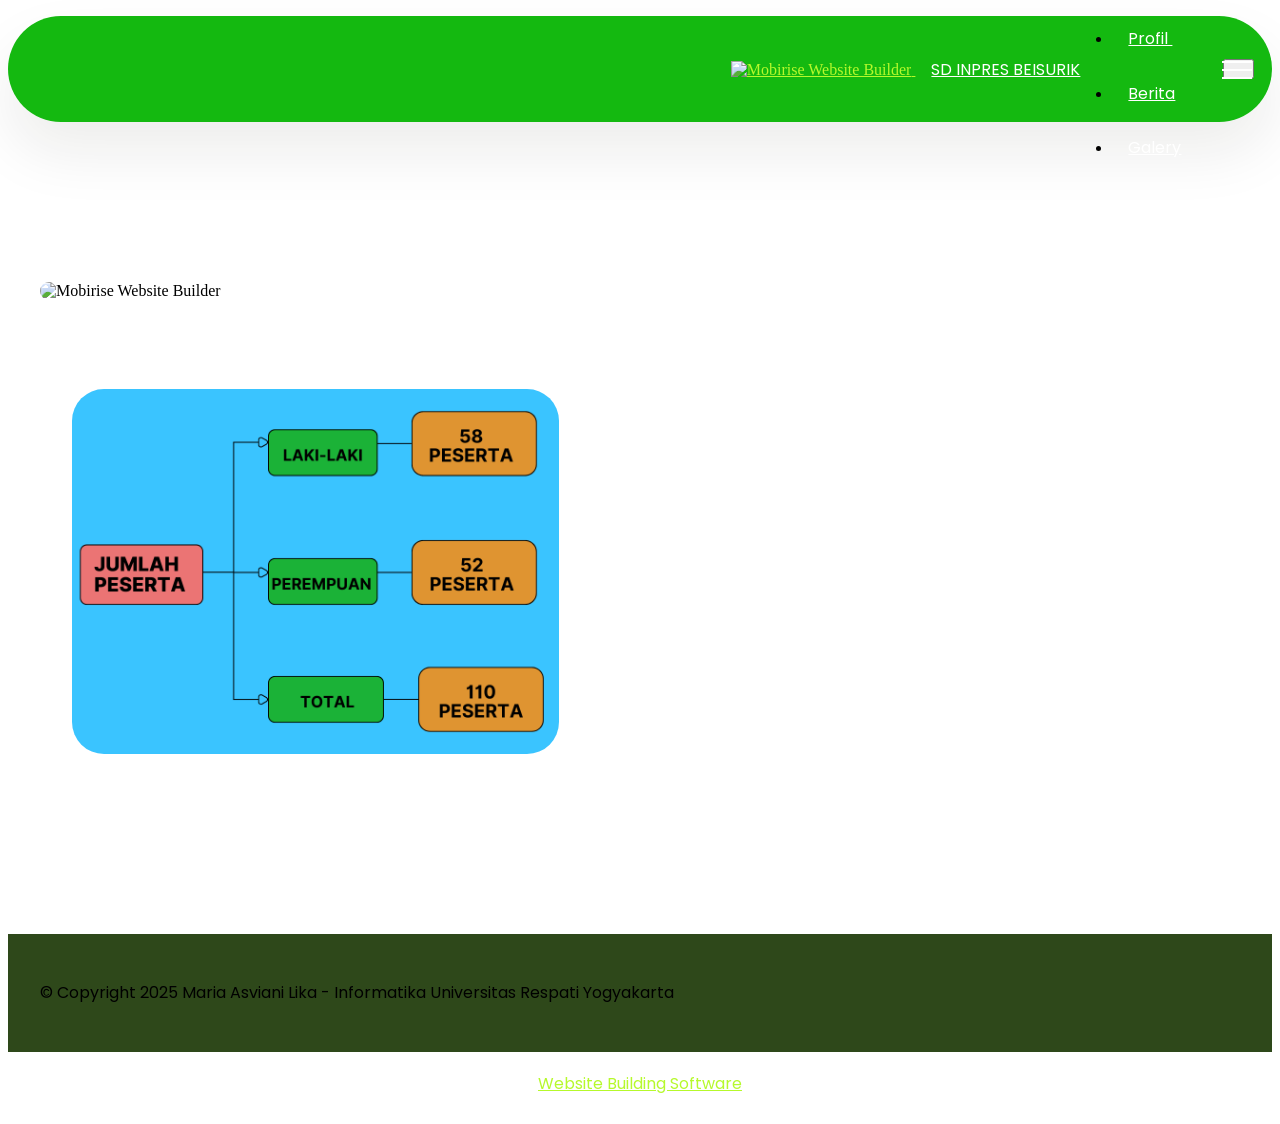
==== commit 428564d8: "create github pages" ====
--- a/datasiswa.html
+++ b/datasiswa.html
@@ -20,7 +20,7 @@
   <link rel="stylesheet" href="assets/theme/css/style.css">
   <link rel="preload" href="https://fonts.googleapis.com/css?family=Poppins:100,100i,200,200i,300,300i,400,400i,500,500i,600,600i,700,700i,800,800i,900,900i&display=swap" as="style" onload="this.onload=null;this.rel='stylesheet'">
   <noscript><link rel="stylesheet" href="https://fonts.googleapis.com/css?family=Poppins:100,100i,200,200i,300,300i,400,400i,500,500i,600,600i,700,700i,800,800i,900,900i&display=swap"></noscript>
-  <link rel="preload" as="style" href="assets/mobirise/css/mbr-additional.css?v=d1UfV0"><link rel="stylesheet" href="assets/mobirise/css/mbr-additional.css?v=d1UfV0" type="text/css">
+  <link rel="preload" as="style" href="assets/mobirise/css/mbr-additional.css?v=uw2I2s"><link rel="stylesheet" href="assets/mobirise/css/mbr-additional.css?v=uw2I2s" type="text/css">
 
   
   
@@ -112,7 +112,7 @@
             </div>
         </div>
     </div>
-</section><section class="display-7" style="padding: 0;align-items: center;justify-content: center;flex-wrap: wrap;    align-content: center;display: flex;position: relative;height: 4rem;"><a href="https://mobiri.se/3959283" style="flex: 1 1;height: 4rem;position: absolute;width: 100%;z-index: 1;"><img alt="" style="height: 4rem;" src="[data-uri]"></a><p style="margin: 0;text-align: center;" class="display-7">&#8204;</p><a style="z-index:1" href="https://mobirise.com/builder/ai-website-builder.html">Free AI Website Software</a></section><script src="assets/bootstrap/js/bootstrap.bundle.min.js"></script>  <script src="assets/smoothscroll/smooth-scroll.js"></script>  <script src="assets/ytplayer/index.js"></script>  <script src="assets/dropdown/js/navbar-dropdown.js"></script>  <script src="assets/theme/js/script.js"></script>  
+</section><section class="display-7" style="padding: 0;align-items: center;justify-content: center;flex-wrap: wrap;    align-content: center;display: flex;position: relative;height: 4rem;"><a href="https://mobiri.se/3959283" style="flex: 1 1;height: 4rem;position: absolute;width: 100%;z-index: 1;"><img alt="" style="height: 4rem;" src="[data-uri]"></a><p style="margin: 0;text-align: center;" class="display-7">&#8204;</p><a style="z-index:1" href="https://mobirise.com"> Website Building Software</a></section><script src="assets/bootstrap/js/bootstrap.bundle.min.js"></script>  <script src="assets/smoothscroll/smooth-scroll.js"></script>  <script src="assets/ytplayer/index.js"></script>  <script src="assets/dropdown/js/navbar-dropdown.js"></script>  <script src="assets/theme/js/script.js"></script>  
   
   
 </body>
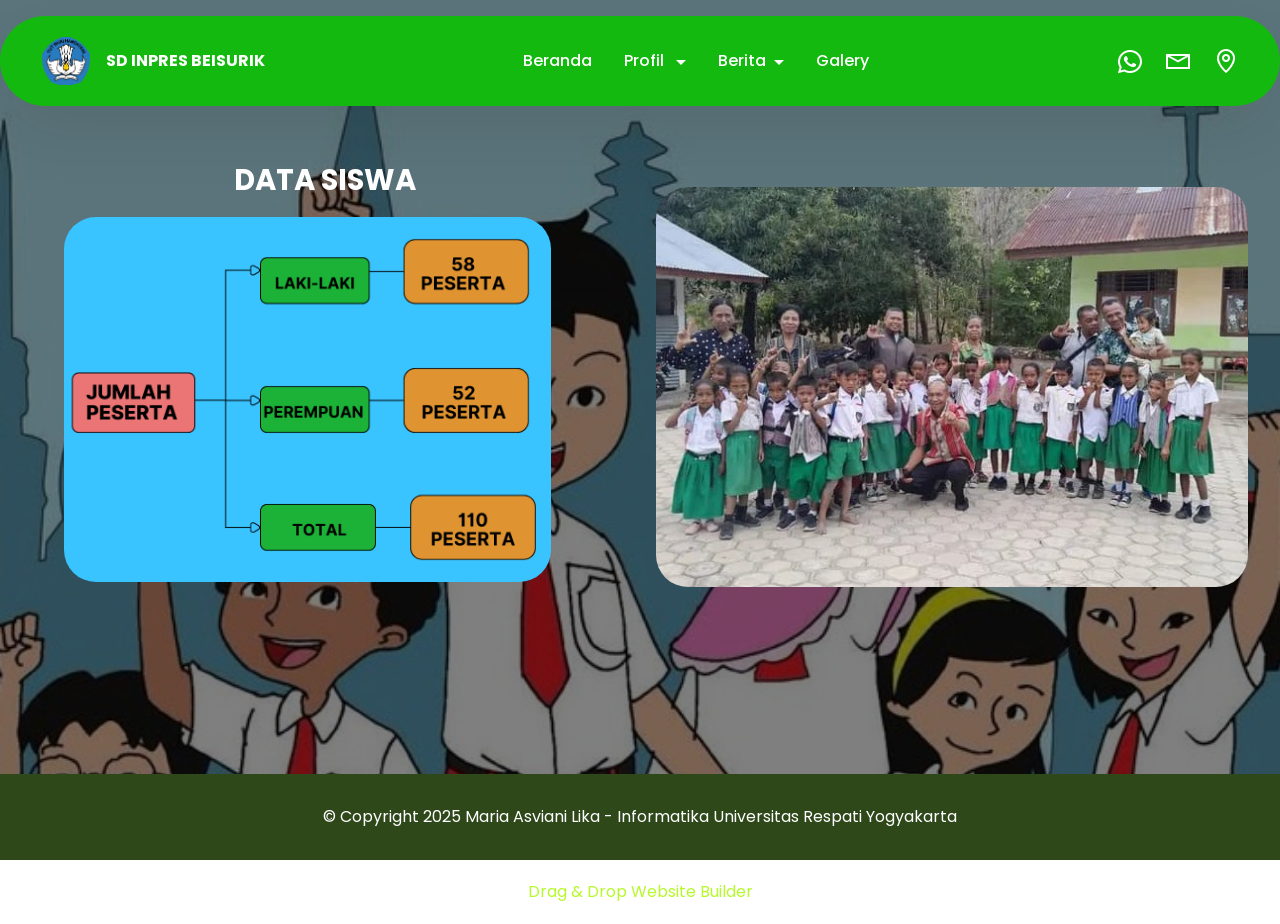
==== commit 88b4ab80: "create github pages" ====
--- a/datasiswa.html
+++ b/datasiswa.html
@@ -20,7 +20,7 @@
   <link rel="stylesheet" href="assets/theme/css/style.css">
   <link rel="preload" href="https://fonts.googleapis.com/css?family=Poppins:100,100i,200,200i,300,300i,400,400i,500,500i,600,600i,700,700i,800,800i,900,900i&display=swap" as="style" onload="this.onload=null;this.rel='stylesheet'">
   <noscript><link rel="stylesheet" href="https://fonts.googleapis.com/css?family=Poppins:100,100i,200,200i,300,300i,400,400i,500,500i,600,600i,700,700i,800,800i,900,900i&display=swap"></noscript>
-  <link rel="preload" as="style" href="assets/mobirise/css/mbr-additional.css?v=uw2I2s"><link rel="stylesheet" href="assets/mobirise/css/mbr-additional.css?v=uw2I2s" type="text/css">
+  <link rel="preload" as="style" href="assets/mobirise/css/mbr-additional.css?v=ci8oMv"><link rel="stylesheet" href="assets/mobirise/css/mbr-additional.css?v=ci8oMv" type="text/css">
 
   
   
@@ -112,7 +112,7 @@
             </div>
         </div>
     </div>
-</section><section class="display-7" style="padding: 0;align-items: center;justify-content: center;flex-wrap: wrap;    align-content: center;display: flex;position: relative;height: 4rem;"><a href="https://mobiri.se/3959283" style="flex: 1 1;height: 4rem;position: absolute;width: 100%;z-index: 1;"><img alt="" style="height: 4rem;" src="[data-uri]"></a><p style="margin: 0;text-align: center;" class="display-7">&#8204;</p><a style="z-index:1" href="https://mobirise.com"> Website Building Software</a></section><script src="assets/bootstrap/js/bootstrap.bundle.min.js"></script>  <script src="assets/smoothscroll/smooth-scroll.js"></script>  <script src="assets/ytplayer/index.js"></script>  <script src="assets/dropdown/js/navbar-dropdown.js"></script>  <script src="assets/theme/js/script.js"></script>  
+</section><section class="display-7" style="padding: 0;align-items: center;justify-content: center;flex-wrap: wrap;    align-content: center;display: flex;position: relative;height: 4rem;"><a href="https://mobiri.se/3959283" style="flex: 1 1;height: 4rem;position: absolute;width: 100%;z-index: 1;"><img alt="" style="height: 4rem;" src="[data-uri]"></a><p style="margin: 0;text-align: center;" class="display-7">&#8204;</p><a style="z-index:1" href="https://mobirise.com/drag-drop-website-builder.html">Drag & Drop Website Builder</a></section><script src="assets/bootstrap/js/bootstrap.bundle.min.js"></script>  <script src="assets/smoothscroll/smooth-scroll.js"></script>  <script src="assets/ytplayer/index.js"></script>  <script src="assets/dropdown/js/navbar-dropdown.js"></script>  <script src="assets/theme/js/script.js"></script>  
   
   
 </body>
--- a/assets/web/assets/mobirise-icons2/mobirise2.css
+++ b/assets/web/assets/mobirise-icons2/mobirise2.css
@@ -0,0 +1,498 @@
+@font-face {
+  font-family: 'Moririse2';
+  font-display: swap;
+  src:  url('mobirise2.eot?f2bix4');
+  src:  url('mobirise2.eot?f2bix4#iefix') format('embedded-opentype'),
+    url('mobirise2.ttf?f2bix4') format('truetype'),
+    url('mobirise2.woff?f2bix4') format('woff'),
+    url('mobirise2.svg?f2bix4#mobirise2') format('svg');
+  font-weight: normal;
+  font-style: normal;
+}
+
+[class^="mobi-"], [class*=" mobi-"] {
+  /* use !important to prevent issues with browser extensions that change fonts */
+  font-family: 'Moririse2' !important;
+  speak: none;
+  font-style: normal;
+  font-weight: normal;
+  font-variant: normal;
+  text-transform: none;
+  line-height: 1;
+
+  /* Better Font Rendering =========== */
+  -webkit-font-smoothing: antialiased;
+  -moz-osx-font-smoothing: grayscale;
+}
+
+.mobi-mbri-add-submenu:before {
+  content: "\e900";
+}
+.mobi-mbri-alert:before {
+  content: "\e901";
+}
+.mobi-mbri-align-center:before {
+  content: "\e902";
+}
+.mobi-mbri-align-justify:before {
+  content: "\e903";
+}
+.mobi-mbri-align-left:before {
+  content: "\e904";
+}
+.mobi-mbri-align-right:before {
+  content: "\e905";
+}
+.mobi-mbri-android:before {
+  content: "\e906";
+}
+.mobi-mbri-apple:before {
+  content: "\e907";
+}
+.mobi-mbri-arrow-down:before {
+  content: "\e908";
+}
+.mobi-mbri-arrow-next:before {
+  content: "\e909";
+}
+.mobi-mbri-arrow-prev:before {
+  content: "\e90a";
+}
+.mobi-mbri-arrow-up:before {
+  content: "\e90b";
+}
+.mobi-mbri-bold:before {
+  content: "\e90c";
+}
+.mobi-mbri-bookmark:before {
+  content: "\e90d";
+}
+.mobi-mbri-bootstrap:before {
+  content: "\e90e";
+}
+.mobi-mbri-briefcase:before {
+  content: "\e90f";
+}
+.mobi-mbri-browse:before {
+  content: "\e910";
+}
+.mobi-mbri-bulleted-list:before {
+  content: "\e911";
+}
+.mobi-mbri-calendar:before {
+  content: "\e912";
+}
+.mobi-mbri-camera:before {
+  content: "\e913";
+}
+.mobi-mbri-cart-add:before {
+  content: "\e914";
+}
+.mobi-mbri-cart-full:before {
+  content: "\e915";
+}
+.mobi-mbri-cash:before {
+  content: "\e916";
+}
+.mobi-mbri-change-style:before {
+  content: "\e917";
+}
+.mobi-mbri-chat:before {
+  content: "\e918";
+}
+.mobi-mbri-clock:before {
+  content: "\e919";
+}
+.mobi-mbri-close:before {
+  content: "\e91a";
+}
+.mobi-mbri-cloud:before {
+  content: "\e91b";
+}
+.mobi-mbri-code:before {
+  content: "\e91c";
+}
+.mobi-mbri-contact-form:before {
+  content: "\e91d";
+}
+.mobi-mbri-credit-card:before {
+  content: "\e91e";
+}
+.mobi-mbri-cursor-click:before {
+  content: "\e91f";
+}
+.mobi-mbri-cust-feedback:before {
+  content: "\e920";
+}
+.mobi-mbri-database:before {
+  content: "\e921";
+}
+.mobi-mbri-delivery:before {
+  content: "\e922";
+}
+.mobi-mbri-desktop:before {
+  content: "\e923";
+}
+.mobi-mbri-devices:before {
+  content: "\e924";
+}
+.mobi-mbri-down:before {
+  content: "\e925";
+}
+.mobi-mbri-download-2:before {
+  content: "\e926";
+}
+.mobi-mbri-download:before {
+  content: "\e927";
+}
+.mobi-mbri-drag-n-drop-2:before {
+  content: "\e928";
+}
+.mobi-mbri-drag-n-drop:before {
+  content: "\e929";
+}
+.mobi-mbri-edit-2:before {
+  content: "\e92a";
+}
+.mobi-mbri-edit:before {
+  content: "\e92b";
+}
+.mobi-mbri-error:before {
+  content: "\e92c";
+}
+.mobi-mbri-extension:before {
+  content: "\e92d";
+}
+.mobi-mbri-features:before {
+  content: "\e92e";
+}
+.mobi-mbri-file:before {
+  content: "\e92f";
+}
+.mobi-mbri-flag:before {
+  content: "\e930";
+}
+.mobi-mbri-folder:before {
+  content: "\e931";
+}
+.mobi-mbri-gift:before {
+  content: "\e932";
+}
+.mobi-mbri-github:before {
+  content: "\e933";
+}
+.mobi-mbri-globe-2:before {
+  content: "\e934";
+}
+.mobi-mbri-globe:before {
+  content: "\e935";
+}
+.mobi-mbri-growing-chart:before {
+  content: "\e936";
+}
+.mobi-mbri-hearth:before {
+  content: "\e937";
+}
+.mobi-mbri-help:before {
+  content: "\e938";
+}
+.mobi-mbri-home:before {
+  content: "\e939";
+}
+.mobi-mbri-hot-cup:before {
+  content: "\e93a";
+}
+.mobi-mbri-idea:before {
+  content: "\e93b";
+}
+.mobi-mbri-image-gallery:before {
+  content: "\e93c";
+}
+.mobi-mbri-image-slider:before {
+  content: "\e93d";
+}
+.mobi-mbri-info:before {
+  content: "\e93e";
+}
+.mobi-mbri-italic:before {
+  content: "\e93f";
+}
+.mobi-mbri-key:before {
+  content: "\e940";
+}
+.mobi-mbri-laptop:before {
+  content: "\e941";
+}
+.mobi-mbri-layers:before {
+  content: "\e942";
+}
+.mobi-mbri-left-right:before {
+  content: "\e943";
+}
+.mobi-mbri-left:before {
+  content: "\e944";
+}
+.mobi-mbri-letter:before {
+  content: "\e945";
+}
+.mobi-mbri-like:before {
+  content: "\e946";
+}
+.mobi-mbri-link:before {
+  content: "\e947";
+}
+.mobi-mbri-lock:before {
+  content: "\e948";
+}
+.mobi-mbri-login:before {
+  content: "\e949";
+}
+.mobi-mbri-logout:before {
+  content: "\e94a";
+}
+.mobi-mbri-magic-stick:before {
+  content: "\e94b";
+}
+.mobi-mbri-map-pin:before {
+  content: "\e94c";
+}
+.mobi-mbri-menu:before {
+  content: "\e94d";
+}
+.mobi-mbri-mobile-2:before {
+  content: "\e94e";
+}
+.mobi-mbri-mobile-horizontal:before {
+  content: "\e94f";
+}
+.mobi-mbri-mobile:before {
+  content: "\e950";
+}
+.mobi-mbri-mobirise:before {
+  content: "\e951";
+}
+.mobi-mbri-more-horizontal:before {
+  content: "\e952";
+}
+.mobi-mbri-more-vertical:before {
+  content: "\e953";
+}
+.mobi-mbri-music:before {
+  content: "\e954";
+}
+.mobi-mbri-new-file:before {
+  content: "\e955";
+}
+.mobi-mbri-numbered-list:before {
+  content: "\e956";
+}
+.mobi-mbri-opened-folder:before {
+  content: "\e957";
+}
+.mobi-mbri-pages:before {
+  content: "\e958";
+}
+.mobi-mbri-paper-plane:before {
+  content: "\e959";
+}
+.mobi-mbri-paperclip:before {
+  content: "\e95a";
+}
+.mobi-mbri-phone:before {
+  content: "\e95b";
+}
+.mobi-mbri-photo:before {
+  content: "\e95c";
+}
+.mobi-mbri-photos:before {
+  content: "\e95d";
+}
+.mobi-mbri-pin:before {
+  content: "\e95e";
+}
+.mobi-mbri-play:before {
+  content: "\e95f";
+}
+.mobi-mbri-plus:before {
+  content: "\e960";
+}
+.mobi-mbri-preview:before {
+  content: "\e961";
+}
+.mobi-mbri-print:before {
+  content: "\e962";
+}
+.mobi-mbri-protect:before {
+  content: "\e963";
+}
+.mobi-mbri-question:before {
+  content: "\e964";
+}
+.mobi-mbri-quote-left:before {
+  content: "\e965";
+}
+.mobi-mbri-quote-right:before {
+  content: "\e966";
+}
+.mobi-mbri-redo:before {
+  content: "\e967";
+}
+.mobi-mbri-refresh:before {
+  content: "\e968";
+}
+.mobi-mbri-responsive-2:before {
+  content: "\e969";
+}
+.mobi-mbri-responsive:before {
+  content: "\e96a";
+}
+.mobi-mbri-right:before {
+  content: "\e96b";
+}
+.mobi-mbri-rocket:before {
+  content: "\e96c";
+}
+.mobi-mbri-sad-face:before {
+  content: "\e96d";
+}
+.mobi-mbri-sale:before {
+  content: "\e96e";
+}
+.mobi-mbri-save:before {
+  content: "\e96f";
+}
+.mobi-mbri-search:before {
+  content: "\e970";
+}
+.mobi-mbri-setting-2:before {
+  content: "\e971";
+}
+.mobi-mbri-setting-3:before {
+  content: "\e972";
+}
+.mobi-mbri-setting:before {
+  content: "\e973";
+}
+.mobi-mbri-share:before {
+  content: "\e974";
+}
+.mobi-mbri-shopping-bag:before {
+  content: "\e975";
+}
+.mobi-mbri-shopping-basket:before {
+  content: "\e976";
+}
+.mobi-mbri-shopping-cart:before {
+  content: "\e977";
+}
+.mobi-mbri-sites:before {
+  content: "\e978";
+}
+.mobi-mbri-smile-face:before {
+  content: "\e979";
+}
+.mobi-mbri-speed:before {
+  content: "\e97a";
+}
+.mobi-mbri-star:before {
+  content: "\e97b";
+}
+.mobi-mbri-success:before {
+  content: "\e97c";
+}
+.mobi-mbri-sun:before {
+  content: "\e97d";
+}
+.mobi-mbri-sun2:before {
+  content: "\e97e";
+}
+.mobi-mbri-tablet-vertical:before {
+  content: "\e97f";
+}
+.mobi-mbri-tablet:before {
+  content: "\e980";
+}
+.mobi-mbri-target:before {
+  content: "\e981";
+}
+.mobi-mbri-timer:before {
+  content: "\e982";
+}
+.mobi-mbri-to-ftp:before {
+  content: "\e983";
+}
+.mobi-mbri-to-local-drive:before {
+  content: "\e984";
+}
+.mobi-mbri-touch-swipe:before {
+  content: "\e985";
+}
+.mobi-mbri-touch:before {
+  content: "\e986";
+}
+.mobi-mbri-trash:before {
+  content: "\e987";
+}
+.mobi-mbri-underline:before {
+  content: "\e988";
+}
+.mobi-mbri-undo:before {
+  content: "\e989";
+}
+.mobi-mbri-unlink:before {
+  content: "\e98a";
+}
+.mobi-mbri-unlock:before {
+  content: "\e98b";
+}
+.mobi-mbri-up-down:before {
+  content: "\e98c";
+}
+.mobi-mbri-up:before {
+  content: "\e98d";
+}
+.mobi-mbri-update:before {
+  content: "\e98e";
+}
+.mobi-mbri-upload-2:before {
+  content: "\e98f";
+}
+.mobi-mbri-upload:before {
+  content: "\e990";
+}
+.mobi-mbri-user-2:before {
+  content: "\e991";
+}
+.mobi-mbri-user:before {
+  content: "\e992";
+}
+.mobi-mbri-users:before {
+  content: "\e993";
+}
+.mobi-mbri-video-play:before {
+  content: "\e994";
+}
+.mobi-mbri-video:before {
+  content: "\e995";
+}
+.mobi-mbri-watch:before {
+  content: "\e996";
+}
+.mobi-mbri-website-theme-2:before {
+  content: "\e997";
+}
+.mobi-mbri-website-theme:before {
+  content: "\e998";
+}
+.mobi-mbri-wifi:before {
+  content: "\e999";
+}
+.mobi-mbri-windows:before {
+  content: "\e99a";
+}
+.mobi-mbri-zoom-in:before {
+  content: "\e99b";
+}
+.mobi-mbri-zoom-out:before {
+  content: "\e99c";
+}
--- a/assets/dropdown/css/style.css
+++ b/assets/dropdown/css/style.css
@@ -0,0 +1,265 @@
+.navbar-dropdown {
+  left: 0;
+  padding: 0;
+  position: absolute;
+  right: 0;
+  top: 0;
+  transition: all 0.45s ease;
+  z-index: 1030;
+  background: #282828; }
+  .navbar-dropdown .navbar-logo {
+    margin-right: 0.8rem;
+    transition: margin 0.3s ease-in-out;
+    vertical-align: middle; }
+    .navbar-dropdown .navbar-logo img {
+      height: 3.125rem;
+      transition: all 0.3s ease-in-out; }
+    .navbar-dropdown .navbar-logo.mbr-iconfont {
+      font-size: 3.125rem;
+      line-height: 3.125rem; }
+  .navbar-dropdown .navbar-caption {
+    font-weight: 700;
+    white-space: normal;
+    vertical-align: -4px;
+    line-height: 3.125rem !important; }
+    .navbar-dropdown .navbar-caption, .navbar-dropdown .navbar-caption:hover {
+      color: inherit;
+      text-decoration: none; }
+  .navbar-dropdown .mbr-iconfont + .navbar-caption {
+    vertical-align: -1px; }
+  .navbar-dropdown.navbar-fixed-top {
+    position: fixed; }
+  .navbar-dropdown .navbar-brand span {
+    vertical-align: -4px; }
+  .navbar-dropdown.bg-color.transparent {
+    background: none; }
+  .navbar-dropdown.navbar-short .navbar-brand {
+    padding: 0.625rem 0; }
+    .navbar-dropdown.navbar-short .navbar-brand span {
+      vertical-align: -1px; }
+  .navbar-dropdown.navbar-short .navbar-caption {
+    line-height: 2.375rem !important;
+    vertical-align: -2px; }
+  .navbar-dropdown.navbar-short .navbar-logo {
+    margin-right: 0.5rem; }
+    .navbar-dropdown.navbar-short .navbar-logo img {
+      height: 2.375rem; }
+    .navbar-dropdown.navbar-short .navbar-logo.mbr-iconfont {
+      font-size: 2.375rem;
+      line-height: 2.375rem; }
+  .navbar-dropdown.navbar-short .mbr-table-cell {
+    height: 3.625rem; }
+  .navbar-dropdown .navbar-close {
+    left: 0.6875rem;
+    position: fixed;
+    top: 0.75rem;
+    z-index: 1000; }
+  .navbar-dropdown .hamburger-icon {
+    content: "";
+    display: inline-block;
+    vertical-align: middle;
+    width: 16px;
+    -webkit-box-shadow: 0 -6px 0 1px #282828,0 0 0 1px #282828,0 6px 0 1px #282828;
+    -moz-box-shadow: 0 -6px 0 1px #282828,0 0 0 1px #282828,0 6px 0 1px #282828;
+    box-shadow: 0 -6px 0 1px #282828,0 0 0 1px #282828,0 6px 0 1px #282828; }
+
+.dropdown-menu .dropdown-toggle[data-toggle="dropdown-submenu"]::after {
+  border-bottom: 0.35em solid transparent;
+  border-left: 0.35em solid;
+  border-right: 0;
+  border-top: 0.35em solid transparent;
+  margin-left: 0.3rem; }
+
+.dropdown-menu .dropdown-item:focus {
+  outline: 0; }
+
+.nav-dropdown {
+  font-size: 0.75rem;
+  font-weight: 500;
+  height: auto !important; }
+  .nav-dropdown .nav-btn {
+    padding-left: 1rem; }
+  .nav-dropdown .link {
+    margin: .667em 1.667em;
+    font-weight: 500;
+    padding: 0;
+    transition: color .2s ease-in-out; }
+    .nav-dropdown .link.dropdown-toggle {
+      margin-right: 2.583em; }
+      .nav-dropdown .link.dropdown-toggle::after {
+        margin-left: .25rem;
+        border-top: 0.35em solid;
+        border-right: 0.35em solid transparent;
+        border-left: 0.35em solid transparent;
+        border-bottom: 0; }
+      .nav-dropdown .link.dropdown-toggle[aria-expanded="true"] {
+        margin: 0;
+        padding: 0.667em 3.263em  0.667em 1.667em; }
+  .nav-dropdown .link::after,
+  .nav-dropdown .dropdown-item::after {
+    color: inherit; }
+  .nav-dropdown .btn {
+    font-size: 0.75rem;
+    font-weight: 700;
+    letter-spacing: 0;
+    margin-bottom: 0;
+    padding-left: 1.25rem;
+    padding-right: 1.25rem; }
+  .nav-dropdown .dropdown-menu {
+    border-radius: 0;
+    border: 0;
+    left: 0;
+    margin: 0;
+    padding-bottom: 1.25rem;
+    padding-top: 1.25rem;
+    position: relative; }
+  .nav-dropdown .dropdown-submenu {
+    margin-left: 0.125rem;
+    top: 0; }
+  .nav-dropdown .dropdown-item {
+    font-weight: 500;
+    line-height: 2;
+    padding: 0.3846em 4.615em 0.3846em 1.5385em;
+    position: relative;
+    transition: color .2s ease-in-out, background-color .2s ease-in-out; }
+    .nav-dropdown .dropdown-item::after {
+      margin-top: -0.3077em;
+      position: absolute;
+      right: 1.1538em;
+      top: 50%; }
+    .nav-dropdown .dropdown-item:focus, .nav-dropdown .dropdown-item:hover {
+      background: none; }
+
+@media (max-width: 767px) {
+  .nav-dropdown.navbar-toggleable-sm {
+    bottom: 0;
+    display: none;
+    left: 0;
+    overflow-x: hidden;
+    position: fixed;
+    top: 0;
+    transform: translateX(-100%);
+    -ms-transform: translateX(-100%);
+    -webkit-transform: translateX(-100%);
+    width: 18.75rem;
+    z-index: 999; } }
+.nav-dropdown.navbar-toggleable-xl {
+  bottom: 0;
+  display: none;
+  left: 0;
+  overflow-x: hidden;
+  position: fixed;
+  top: 0;
+  transform: translateX(-100%);
+  -ms-transform: translateX(-100%);
+  -webkit-transform: translateX(-100%);
+  width: 18.75rem;
+  z-index: 999; }
+
+.nav-dropdown-sm {
+  display: block !important;
+  overflow-x: hidden;
+  overflow: auto;
+  padding-top: 3.875rem; }
+  .nav-dropdown-sm::after {
+    content: "";
+    display: block;
+    height: 3rem;
+    width: 100%; }
+  .nav-dropdown-sm.collapse.in ~ .navbar-close {
+    display: block !important; }
+  .nav-dropdown-sm.collapsing, .nav-dropdown-sm.collapse.in {
+    transform: translateX(0);
+    -ms-transform: translateX(0);
+    -webkit-transform: translateX(0);
+    transition: all 0.25s ease-out;
+    -webkit-transition: all 0.25s ease-out;
+    background: #282828; }
+  .nav-dropdown-sm.collapsing[aria-expanded="false"] {
+    transform: translateX(-100%);
+    -ms-transform: translateX(-100%);
+    -webkit-transform: translateX(-100%); }
+  .nav-dropdown-sm .nav-item {
+    display: block;
+    margin-left: 0 !important;
+    padding-left: 0; }
+  .nav-dropdown-sm .link,
+  .nav-dropdown-sm .dropdown-item {
+    border-top: 1px dotted rgba(255, 255, 255, 0.1);
+    font-size: 0.8125rem;
+    line-height: 1.6;
+    margin: 0 !important;
+    padding: 0.875rem 2.4rem 0.875rem 1.5625rem !important;
+    position: relative;
+    white-space: normal; }
+    .nav-dropdown-sm .link:focus, .nav-dropdown-sm .link:hover,
+    .nav-dropdown-sm .dropdown-item:focus,
+    .nav-dropdown-sm .dropdown-item:hover {
+      background: rgba(0, 0, 0, 0.2) !important;
+      color: #c0a375; }
+  .nav-dropdown-sm .nav-btn {
+    position: relative;
+    padding: 1.5625rem 1.5625rem 0 1.5625rem; }
+    .nav-dropdown-sm .nav-btn::before {
+      border-top: 1px dotted rgba(255, 255, 255, 0.1);
+      content: "";
+      left: 0;
+      position: absolute;
+      top: 0;
+      width: 100%; }
+    .nav-dropdown-sm .nav-btn + .nav-btn {
+      padding-top: 0.625rem; }
+      .nav-dropdown-sm .nav-btn + .nav-btn::before {
+        display: none; }
+  .nav-dropdown-sm .btn {
+    padding: 0.625rem 0; }
+  .nav-dropdown-sm .dropdown-toggle[data-toggle="dropdown-submenu"]::after {
+    margin-left: .25rem;
+    border-top: 0.35em solid;
+    border-right: 0.35em solid transparent;
+    border-left: 0.35em solid transparent;
+    border-bottom: 0; }
+  .nav-dropdown-sm .dropdown-toggle[data-toggle="dropdown-submenu"][aria-expanded="true"]::after {
+    border-top: 0;
+    border-right: 0.35em solid transparent;
+    border-left: 0.35em solid transparent;
+    border-bottom: 0.35em solid; }
+  .nav-dropdown-sm .dropdown-menu {
+    margin: 0;
+    padding: 0;
+    position: relative;
+    top: 0;
+    left: 0;
+    width: 100%;
+    border: 0;
+    float: none;
+    border-radius: 0;
+    background: none; }
+  .nav-dropdown-sm .dropdown-submenu {
+    left: 100%;
+    margin-left: 0.125rem;
+    margin-top: -1.25rem;
+    top: 0; }
+
+.navbar-toggleable-sm .nav-dropdown .dropdown-menu {
+  position: absolute; }
+
+.navbar-toggleable-sm .nav-dropdown .dropdown-submenu {
+  left: 100%;
+  margin-left: 0.125rem;
+  margin-top: -1.25rem;
+  top: 0; }
+
+.navbar-toggleable-sm.opened .nav-dropdown .dropdown-menu {
+  position: relative; }
+
+.navbar-toggleable-sm.opened .nav-dropdown .dropdown-submenu {
+  left: 0;
+  margin-left: 00rem;
+  margin-top: 0rem;
+  top: 0; }
+
+.is-builder .nav-dropdown.collapsing {
+  transition: none !important; }
+
+
--- a/assets/socicon/css/styles.css
+++ b/assets/socicon/css/styles.css
@@ -0,0 +1,934 @@
+@charset "UTF-8";
+
+@font-face {
+  font-family: 'Socicon';
+  src:  url('../fonts/socicon.eot');
+  src:  url('../fonts/socicon.eot?#iefix') format('embedded-opentype'),
+    url('../fonts/socicon.woff2') format('woff2'),
+    url('../fonts/socicon.ttf') format('truetype'),
+    url('../fonts/socicon.woff') format('woff'),
+    url('../fonts/socicon.svg#socicon') format('svg');
+  font-weight: normal;
+  font-style: normal;
+  font-display: swap;
+}
+
+[data-icon]:before {
+  font-family: "socicon" !important;
+  content: attr(data-icon);
+  font-style: normal !important;
+  font-weight: normal !important;
+  font-variant: normal !important;
+  text-transform: none !important;
+  speak: none;
+  line-height: 1;
+  -webkit-font-smoothing: antialiased;
+  -moz-osx-font-smoothing: grayscale;
+}
+
+[class^="socicon-"], [class*=" socicon-"] {
+  /* use !important to prevent issues with browser extensions that change fonts */
+  font-family: 'Socicon' !important;
+  speak: none;
+  font-style: normal;
+  font-weight: normal;
+  font-variant: normal;
+  text-transform: none;
+  line-height: 1;
+
+  /* Better Font Rendering =========== */
+  -webkit-font-smoothing: antialiased;
+  -moz-osx-font-smoothing: grayscale;
+}
+
+.socicon-500px:before {
+  content: "\e000";
+}
+.socicon-8tracks:before {
+  content: "\e001";
+}
+.socicon-airbnb:before {
+  content: "\e002";
+}
+.socicon-alliance:before {
+  content: "\e003";
+}
+.socicon-amazon:before {
+  content: "\e004";
+}
+.socicon-amplement:before {
+  content: "\e005";
+}
+.socicon-android:before {
+  content: "\e006";
+}
+.socicon-angellist:before {
+  content: "\e007";
+}
+.socicon-apple:before {
+  content: "\e008";
+}
+.socicon-appnet:before {
+  content: "\e009";
+}
+.socicon-baidu:before {
+  content: "\e00a";
+}
+.socicon-bandcamp:before {
+  content: "\e00b";
+}
+.socicon-battlenet:before {
+  content: "\e00c";
+}
+.socicon-mixer:before {
+  content: "\e00d";
+}
+.socicon-bebee:before {
+  content: "\e00e";
+}
+.socicon-bebo:before {
+  content: "\e00f";
+}
+.socicon-behance:before {
+  content: "\e010";
+}
+.socicon-blizzard:before {
+  content: "\e011";
+}
+.socicon-blogger:before {
+  content: "\e012";
+}
+.socicon-buffer:before {
+  content: "\e013";
+}
+.socicon-chrome:before {
+  content: "\e014";
+}
+.socicon-coderwall:before {
+  content: "\e015";
+}
+.socicon-curse:before {
+  content: "\e016";
+}
+.socicon-dailymotion:before {
+  content: "\e017";
+}
+.socicon-deezer:before {
+  content: "\e018";
+}
+.socicon-delicious:before {
+  content: "\e019";
+}
+.socicon-deviantart:before {
+  content: "\e01a";
+}
+.socicon-diablo:before {
+  content: "\e01b";
+}
+.socicon-digg:before {
+  content: "\e01c";
+}
+.socicon-discord:before {
+  content: "\e01d";
+}
+.socicon-disqus:before {
+  content: "\e01e";
+}
+.socicon-douban:before {
+  content: "\e01f";
+}
+.socicon-draugiem:before {
+  content: "\e020";
+}
+.socicon-dribbble:before {
+  content: "\e021";
+}
+.socicon-drupal:before {
+  content: "\e022";
+}
+.socicon-ebay:before {
+  content: "\e023";
+}
+.socicon-ello:before {
+  content: "\e024";
+}
+.socicon-endomodo:before {
+  content: "\e025";
+}
+.socicon-envato:before {
+  content: "\e026";
+}
+.socicon-etsy:before {
+  content: "\e027";
+}
+.socicon-facebook:before {
+  content: "\e028";
+}
+.socicon-feedburner:before {
+  content: "\e029";
+}
+.socicon-filmweb:before {
+  content: "\e02a";
+}
+.socicon-firefox:before {
+  content: "\e02b";
+}
+.socicon-flattr:before {
+  content: "\e02c";
+}
+.socicon-flickr:before {
+  content: "\e02d";
+}
+.socicon-formulr:before {
+  content: "\e02e";
+}
+.socicon-forrst:before {
+  content: "\e02f";
+}
+.socicon-foursquare:before {
+  content: "\e030";
+}
+.socicon-friendfeed:before {
+  content: "\e031";
+}
+.socicon-github:before {
+  content: "\e032";
+}
+.socicon-goodreads:before {
+  content: "\e033";
+}
+.socicon-google:before {
+  content: "\e034";
+}
+.socicon-googlescholar:before {
+  content: "\e035";
+}
+.socicon-googlegroups:before {
+  content: "\e036";
+}
+.socicon-googlephotos:before {
+  content: "\e037";
+}
+.socicon-googleplus:before {
+  content: "\e038";
+}
+.socicon-grooveshark:before {
+  content: "\e039";
+}
+.socicon-hackerrank:before {
+  content: "\e03a";
+}
+.socicon-hearthstone:before {
+  content: "\e03b";
+}
+.socicon-hellocoton:before {
+  content: "\e03c";
+}
+.socicon-heroes:before {
+  content: "\e03d";
+}
+.socicon-smashcast:before {
+  content: "\e03e";
+}
+.socicon-horde:before {
+  content: "\e03f";
+}
+.socicon-houzz:before {
+  content: "\e040";
+}
+.socicon-icq:before {
+  content: "\e041";
+}
+.socicon-identica:before {
+  content: "\e042";
+}
+.socicon-imdb:before {
+  content: "\e043";
+}
+.socicon-instagram:before {
+  content: "\e044";
+}
+.socicon-issuu:before {
+  content: "\e045";
+}
+.socicon-istock:before {
+  content: "\e046";
+}
+.socicon-itunes:before {
+  content: "\e047";
+}
+.socicon-keybase:before {
+  content: "\e048";
+}
+.socicon-lanyrd:before {
+  content: "\e049";
+}
+.socicon-lastfm:before {
+  content: "\e04a";
+}
+.socicon-line:before {
+  content: "\e04b";
+}
+.socicon-linkedin:before {
+  content: "\e04c";
+}
+.socicon-livejournal:before {
+  content: "\e04d";
+}
+.socicon-lyft:before {
+  content: "\e04e";
+}
+.socicon-macos:before {
+  content: "\e04f";
+}
+.socicon-mail:before {
+  content: "\e050";
+}
+.socicon-medium:before {
+  content: "\e051";
+}
+.socicon-meetup:before {
+  content: "\e052";
+}
+.socicon-mixcloud:before {
+  content: "\e053";
+}
+.socicon-modelmayhem:before {
+  content: "\e054";
+}
+.socicon-mumble:before {
+  content: "\e055";
+}
+.socicon-myspace:before {
+  content: "\e056";
+}
+.socicon-newsvine:before {
+  content: "\e057";
+}
+.socicon-nintendo:before {
+  content: "\e058";
+}
+.socicon-npm:before {
+  content: "\e059";
+}
+.socicon-odnoklassniki:before {
+  content: "\e05a";
+}
+.socicon-openid:before {
+  content: "\e05b";
+}
+.socicon-opera:before {
+  content: "\e05c";
+}
+.socicon-outlook:before {
+  content: "\e05d";
+}
+.socicon-overwatch:before {
+  content: "\e05e";
+}
+.socicon-patreon:before {
+  content: "\e05f";
+}
+.socicon-paypal:before {
+  content: "\e060";
+}
+.socicon-periscope:before {
+  content: "\e061";
+}
+.socicon-persona:before {
+  content: "\e062";
+}
+.socicon-pinterest:before {
+  content: "\e063";
+}
+.socicon-play:before {
+  content: "\e064";
+}
+.socicon-player:before {
+  content: "\e065";
+}
+.socicon-playstation:before {
+  content: "\e066";
+}
+.socicon-pocket:before {
+  content: "\e067";
+}
+.socicon-qq:before {
+  content: "\e068";
+}
+.socicon-quora:before {
+  content: "\e069";
+}
+.socicon-raidcall:before {
+  content: "\e06a";
+}
+.socicon-ravelry:before {
+  content: "\e06b";
+}
+.socicon-reddit:before {
+  content: "\e06c";
+}
+.socicon-renren:before {
+  content: "\e06d";
+}
+.socicon-researchgate:before {
+  content: "\e06e";
+}
+.socicon-residentadvisor:before {
+  content: "\e06f";
+}
+.socicon-reverbnation:before {
+  content: "\e070";
+}
+.socicon-rss:before {
+  content: "\e071";
+}
+.socicon-sharethis:before {
+  content: "\e072";
+}
+.socicon-skype:before {
+  content: "\e073";
+}
+.socicon-slideshare:before {
+  content: "\e074";
+}
+.socicon-smugmug:before {
+  content: "\e075";
+}
+.socicon-snapchat:before {
+  content: "\e076";
+}
+.socicon-songkick:before {
+  content: "\e077";
+}
+.socicon-soundcloud:before {
+  content: "\e078";
+}
+.socicon-spotify:before {
+  content: "\e079";
+}
+.socicon-stackexchange:before {
+  content: "\e07a";
+}
+.socicon-stackoverflow:before {
+  content: "\e07b";
+}
+.socicon-starcraft:before {
+  content: "\e07c";
+}
+.socicon-stayfriends:before {
+  content: "\e07d";
+}
+.socicon-steam:before {
+  content: "\e07e";
+}
+.socicon-storehouse:before {
+  content: "\e07f";
+}
+.socicon-strava:before {
+  content: "\e080";
+}
+.socicon-streamjar:before {
+  content: "\e081";
+}
+.socicon-stumbleupon:before {
+  content: "\e082";
+}
+.socicon-swarm:before {
+  content: "\e083";
+}
+.socicon-teamspeak:before {
+  content: "\e084";
+}
+.socicon-teamviewer:before {
+  content: "\e085";
+}
+.socicon-technorati:before {
+  content: "\e086";
+}
+.socicon-telegram:before {
+  content: "\e087";
+}
+.socicon-tripadvisor:before {
+  content: "\e088";
+}
+.socicon-tripit:before {
+  content: "\e089";
+}
+.socicon-triplej:before {
+  content: "\e08a";
+}
+.socicon-tumblr:before {
+  content: "\e08b";
+}
+.socicon-twitch:before {
+  content: "\e08c";
+}
+.socicon-twitter:before {
+  content: "\e08d";
+}
+.socicon-uber:before {
+  content: "\e08e";
+}
+.socicon-ventrilo:before {
+  content: "\e08f";
+}
+.socicon-viadeo:before {
+  content: "\e090";
+}
+.socicon-viber:before {
+  content: "\e091";
+}
+.socicon-viewbug:before {
+  content: "\e092";
+}
+.socicon-vimeo:before {
+  content: "\e093";
+}
+.socicon-vine:before {
+  content: "\e094";
+}
+.socicon-vkontakte:before {
+  content: "\e095";
+}
+.socicon-warcraft:before {
+  content: "\e096";
+}
+.socicon-wechat:before {
+  content: "\e097";
+}
+.socicon-weibo:before {
+  content: "\e098";
+}
+.socicon-whatsapp:before {
+  content: "\e099";
+}
+.socicon-wikipedia:before {
+  content: "\e09a";
+}
+.socicon-windows:before {
+  content: "\e09b";
+}
+.socicon-wordpress:before {
+  content: "\e09c";
+}
+.socicon-wykop:before {
+  content: "\e09d";
+}
+.socicon-xbox:before {
+  content: "\e09e";
+}
+.socicon-xing:before {
+  content: "\e09f";
+}
+.socicon-yahoo:before {
+  content: "\e0a0";
+}
+.socicon-yammer:before {
+  content: "\e0a1";
+}
+.socicon-yandex:before {
+  content: "\e0a2";
+}
+.socicon-yelp:before {
+  content: "\e0a3";
+}
+.socicon-younow:before {
+  content: "\e0a4";
+}
+.socicon-youtube:before {
+  content: "\e0a5";
+}
+.socicon-zapier:before {
+  content: "\e0a6";
+}
+.socicon-zerply:before {
+  content: "\e0a7";
+}
+.socicon-zomato:before {
+  content: "\e0a8";
+}
+.socicon-zynga:before {
+  content: "\e0a9";
+}
+.socicon-spreadshirt:before {
+  content: "\e901";
+}
+.socicon-gamejolt:before {
+  content: "\e902";
+}
+.socicon-trello:before {
+  content: "\e903";
+}
+.socicon-tunein:before {
+  content: "\e904";
+}
+.socicon-bloglovin:before {
+  content: "\e905";
+}
+.socicon-gamewisp:before {
+  content: "\e906";
+}
+.socicon-messenger:before {
+  content: "\e907";
+}
+.socicon-pandora:before {
+  content: "\e908";
+}
+.socicon-augment:before {
+  content: "\e909";
+}
+.socicon-bitbucket:before {
+  content: "\e90a";
+}
+.socicon-fyuse:before {
+  content: "\e90b";
+}
+.socicon-yt-gaming:before {
+  content: "\e90c";
+}
+.socicon-sketchfab:before {
+  content: "\e90d";
+}
+.socicon-mobcrush:before {
+  content: "\e90e";
+}
+.socicon-microsoft:before {
+  content: "\e90f";
+}
+.socicon-realtor:before {
+  content: "\e910";
+}
+.socicon-tidal:before {
+  content: "\e911";
+}
+.socicon-qobuz:before {
+  content: "\e912";
+}
+.socicon-natgeo:before {
+  content: "\e913";
+}
+.socicon-mastodon:before {
+  content: "\e914";
+}
+.socicon-unsplash:before {
+  content: "\e915";
+}
+.socicon-homeadvisor:before {
+  content: "\e916";
+}
+.socicon-angieslist:before {
+  content: "\e917";
+}
+.socicon-codepen:before {
+  content: "\e918";
+}
+.socicon-slack:before {
+  content: "\e919";
+}
+.socicon-openaigym:before {
+  content: "\e91a";
+}
+.socicon-logmein:before {
+  content: "\e91b";
+}
+.socicon-fiverr:before {
+  content: "\e91c";
+}
+.socicon-gotomeeting:before {
+  content: "\e91d";
+}
+.socicon-aliexpress:before {
+  content: "\e91e";
+}
+.socicon-guru:before {
+  content: "\e91f";
+}
+.socicon-appstore:before {
+  content: "\e920";
+}
+.socicon-homes:before {
+  content: "\e921";
+}
+.socicon-zoom:before {
+  content: "\e922";
+}
+.socicon-alibaba:before {
+  content: "\e923";
+}
+.socicon-craigslist:before {
+  content: "\e924";
+}
+.socicon-wix:before {
+  content: "\e925";
+}
+.socicon-redfin:before {
+  content: "\e926";
+}
+.socicon-googlecalendar:before {
+  content: "\e927";
+}
+.socicon-shopify:before {
+  content: "\e928";
+}
+.socicon-freelancer:before {
+  content: "\e929";
+}
+.socicon-seedrs:before {
+  content: "\e92a";
+}
+.socicon-bing:before {
+  content: "\e92b";
+}
+.socicon-doodle:before {
+  content: "\e92c";
+}
+.socicon-bonanza:before {
+  content: "\e92d";
+}
+.socicon-squarespace:before {
+  content: "\e92e";
+}
+.socicon-toptal:before {
+  content: "\e92f";
+}
+.socicon-gust:before {
+  content: "\e930";
+}
+.socicon-ask:before {
+  content: "\e931";
+}
+.socicon-trulia:before {
+  content: "\e932";
+}
+.socicon-loomly:before {
+  content: "\e933";
+}
+.socicon-ghost:before {
+  content: "\e934";
+}
+.socicon-upwork:before {
+  content: "\e935";
+}
+.socicon-fundable:before {
+  content: "\e936";
+}
+.socicon-booking:before {
+  content: "\e937";
+}
+.socicon-googlemaps:before {
+  content: "\e938";
+}
+.socicon-zillow:before {
+  content: "\e939";
+}
+.socicon-niconico:before {
+  content: "\e93a";
+}
+.socicon-toneden:before {
+  content: "\e93b";
+}
+.socicon-crunchbase:before {
+  content: "\e93c";
+}
+.socicon-homefy:before {
+  content: "\e93d";
+}
+.socicon-calendly:before {
+  content: "\e93e";
+}
+.socicon-livemaster:before {
+  content: "\e93f";
+}
+.socicon-udemy:before {
+  content: "\e940";
+}
+.socicon-codered:before {
+  content: "\e941";
+}
+.socicon-origin:before {
+  content: "\e942";
+}
+.socicon-nextdoor:before {
+  content: "\e943";
+}
+.socicon-portfolio:before {
+  content: "\e944";
+}
+.socicon-instructables:before {
+  content: "\e945";
+}
+.socicon-gitlab:before {
+  content: "\e946";
+}
+.socicon-hackernews:before {
+  content: "\e947";
+}
+.socicon-smashwords:before {
+  content: "\e948";
+}
+.socicon-kobo:before {
+  content: "\e949";
+}
+.socicon-bookbub:before {
+  content: "\e94a";
+}
+.socicon-mailru:before {
+  content: "\e94b";
+}
+.socicon-moddb:before {
+  content: "\e94c";
+}
+.socicon-indiedb:before {
+  content: "\e94d";
+}
+.socicon-traxsource:before {
+  content: "\e94e";
+}
+.socicon-gamefor:before {
+  content: "\e94f";
+}
+.socicon-pixiv:before {
+  content: "\e950";
+}
+.socicon-myanimelist:before {
+  content: "\e951";
+}
+.socicon-blackberry:before {
+  content: "\e952";
+}
+.socicon-wickr:before {
+  content: "\e953";
+}
+.socicon-spip:before {
+  content: "\e954";
+}
+.socicon-napster:before {
+  content: "\e955";
+}
+.socicon-beatport:before {
+  content: "\e956";
+}
+.socicon-hackerone:before {
+  content: "\e957";
+}
+.socicon-internet:before {
+  content: "\e958";
+}
+.socicon-ubuntu:before {
+  content: "\e959";
+}
+.socicon-artstation:before {
+  content: "\e95a";
+}
+.socicon-invision:before {
+  content: "\e95b";
+}
+.socicon-torial:before {
+  content: "\e95c";
+}
+.socicon-collectorz:before {
+  content: "\e95d";
+}
+.socicon-seenthis:before {
+  content: "\e95e";
+}
+.socicon-googleplaymusic:before {
+  content: "\e95f";
+}
+.socicon-debian:before {
+  content: "\e960";
+}
+.socicon-filmfreeway:before {
+  content: "\e961";
+}
+.socicon-gnome:before {
+  content: "\e962";
+}
+.socicon-itchio:before {
+  content: "\e963";
+}
+.socicon-jamendo:before {
+  content: "\e964";
+}
+.socicon-mix:before {
+  content: "\e965";
+}
+.socicon-sharepoint:before {
+  content: "\e966";
+}
+.socicon-tinder:before {
+  content: "\e967";
+}
+.socicon-windguru:before {
+  content: "\e968";
+}
+.socicon-cdbaby:before {
+  content: "\e969";
+}
+.socicon-elementaryos:before {
+  content: "\e96a";
+}
+.socicon-stage32:before {
+  content: "\e96b";
+}
+.socicon-tiktok:before {
+  content: "\e96c";
+}
+.socicon-gitter:before {
+  content: "\e96d";
+}
+.socicon-letterboxd:before {
+  content: "\e96e";
+}
+.socicon-threema:before {
+  content: "\e96f";
+}
+.socicon-splice:before {
+  content: "\e970";
+}
+.socicon-metapop:before {
+  content: "\e971";
+}
+.socicon-naver:before {
+  content: "\e972";
+}
+.socicon-remote:before {
+  content: "\e973";
+}
+.socicon-flipboard:before {
+  content: "\e974";
+}
+.socicon-googlehangouts:before {
+  content: "\e975";
+}
+.socicon-dlive:before {
+  content: "\e976";
+}
+.socicon-vsco:before {
+  content: "\e977";
+}
+.socicon-stitcher:before {
+  content: "\e978";
+}
+.socicon-avvo:before {
+  content: "\e979";
+}
+.socicon-redbubble:before {
+  content: "\e97a";
+}
+.socicon-society6:before {
+  content: "\e97b";
+}
+.socicon-zazzle:before {
+  content: "\e97c";
+}
+.socicon-eitaa:before {
+  content: "\e97d";
+}
+.socicon-soroush:before {
+  content: "\e97e";
+}
+.socicon-bale:before {
+  content: "\e97f";
+}
--- a/assets/theme/css/style.css
+++ b/assets/theme/css/style.css
@@ -0,0 +1,965 @@
+@charset "UTF-8";
+section {
+  background-color: #ffffff;
+}
+
+body {
+  font-style: normal;
+  line-height: 1.5;
+  font-weight: 400;
+  color: #232323;
+  position: relative;
+}
+
+button {
+  background-color: transparent;
+  border-color: transparent;
+}
+
+.embla__button,
+.carousel-control {
+  background-color: #edefea !important;
+  opacity: 0.8 !important;
+  color: #464845 !important;
+  border-color: #edefea !important;
+}
+
+.carousel .close,
+.modalWindow .close {
+  background-color: #edefea !important;
+  color: #464845 !important;
+  border-color: #edefea !important;
+  opacity: 0.8 !important;
+}
+
+.carousel .close:hover,
+.modalWindow .close:hover {
+  opacity: 1 !important;
+}
+
+.carousel-indicators li {
+  background-color: #edefea !important;
+  border: 2px solid #464845 !important;
+}
+
+.carousel-indicators li:hover,
+.carousel-indicators li:active {
+  opacity: 0.8 !important;
+}
+
+.embla__button:hover,
+.carousel-control:hover {
+  background-color: #edefea !important;
+  opacity: 1 !important;
+}
+
+.modalWindow-video-container {
+  height: 80%;
+}
+
+section,
+.container,
+.container-fluid {
+  position: relative;
+  word-wrap: break-word;
+}
+
+a.mbr-iconfont:hover {
+  text-decoration: none;
+}
+
+.article .lead p,
+.article .lead ul,
+.article .lead ol,
+.article .lead pre,
+.article .lead blockquote {
+  margin-bottom: 0;
+}
+
+a {
+  font-style: normal;
+  font-weight: 400;
+  cursor: pointer;
+}
+a, a:hover {
+  text-decoration: none;
+}
+
+.mbr-section-title {
+  font-style: normal;
+  line-height: 1.3;
+}
+
+.mbr-section-subtitle {
+  line-height: 1.3;
+}
+
+.mbr-text {
+  font-style: normal;
+  line-height: 1.7;
+}
+
+h1,
+h2,
+h3,
+h4,
+h5,
+h6,
+.display-1,
+.display-2,
+.display-4,
+.display-5,
+.display-7,
+span,
+p,
+a {
+  line-height: 1;
+  word-break: break-word;
+  word-wrap: break-word;
+  font-weight: 400;
+}
+
+b,
+strong {
+  font-weight: bold;
+}
+
+input:-webkit-autofill, input:-webkit-autofill:hover, input:-webkit-autofill:focus, input:-webkit-autofill:active {
+  transition-delay: 9999s;
+  -webkit-transition-property: background-color, color;
+  transition-property: background-color, color;
+}
+
+textarea[type=hidden] {
+  display: none;
+}
+
+section {
+  background-position: 50% 50%;
+  background-repeat: no-repeat;
+  background-size: cover;
+}
+section .mbr-background-video,
+section .mbr-background-video-preview {
+  position: absolute;
+  bottom: 0;
+  left: 0;
+  right: 0;
+  top: 0;
+}
+
+.hidden {
+  visibility: hidden;
+}
+
+.mbr-z-index20 {
+  z-index: 20;
+}
+
+/*! Base colors */
+.mbr-white {
+  color: #ffffff;
+}
+
+.mbr-black {
+  color: #111111;
+}
+
+.mbr-bg-white {
+  background-color: #ffffff;
+}
+
+.mbr-bg-black {
+  background-color: #000000;
+}
+
+/*! Text-aligns */
+.align-left {
+  text-align: left;
+}
+
+.align-center {
+  text-align: center;
+}
+
+.align-right {
+  text-align: right;
+}
+
+/*! Font-weight  */
+.mbr-light {
+  font-weight: 300;
+}
+
+.mbr-regular {
+  font-weight: 400;
+}
+
+.mbr-semibold {
+  font-weight: 500;
+}
+
+.mbr-bold {
+  font-weight: 700;
+}
+
+/*! Media  */
+.media-content {
+  flex-basis: 100%;
+}
+
+.media-container-row {
+  display: flex;
+  flex-direction: row;
+  flex-wrap: wrap;
+  justify-content: center;
+  align-content: center;
+  align-items: start;
+}
+.media-container-row .media-size-item {
+  width: 400px;
+}
+
+.media-container-column {
+  display: flex;
+  flex-direction: column;
+  flex-wrap: wrap;
+  justify-content: center;
+  align-content: center;
+  align-items: stretch;
+}
+.media-container-column > * {
+  width: 100%;
+}
+
+@media (min-width: 992px) {
+  .media-container-row {
+    flex-wrap: nowrap;
+  }
+}
+figure {
+  margin-bottom: 0;
+  overflow: hidden;
+}
+
+figure[mbr-media-size] {
+  transition: width 0.1s;
+}
+
+img,
+iframe {
+  display: block;
+  width: 100%;
+}
+
+.card {
+  background-color: transparent;
+  border: none;
+}
+
+.card-box {
+  width: 100%;
+}
+
+.card-img {
+  text-align: center;
+  flex-shrink: 0;
+  -webkit-flex-shrink: 0;
+}
+
+.media {
+  max-width: 100%;
+  margin: 0 auto;
+}
+
+.mbr-figure {
+  align-self: center;
+}
+
+.media-container > div {
+  max-width: 100%;
+}
+
+.mbr-figure img,
+.card-img img {
+  width: 100%;
+}
+
+@media (max-width: 991px) {
+  .media-size-item {
+    width: auto !important;
+  }
+  .media {
+    width: auto;
+  }
+  .mbr-figure {
+    width: 100% !important;
+  }
+}
+/*! Buttons */
+.mbr-section-btn {
+  margin-left: -0.6rem;
+  margin-right: -0.6rem;
+  font-size: 0;
+}
+
+.btn {
+  font-weight: 600;
+  border-width: 1px;
+  font-style: normal;
+  margin: 0.6rem 0.6rem;
+  white-space: normal;
+  transition: all 0.2s ease-in-out;
+  display: inline-flex;
+  align-items: center;
+  justify-content: center;
+  word-break: break-word;
+}
+
+.btn-sm {
+  font-weight: 600;
+  letter-spacing: 0px;
+  transition: all 0.3s ease-in-out;
+}
+
+.btn-md {
+  font-weight: 600;
+  letter-spacing: 0px;
+  transition: all 0.3s ease-in-out;
+}
+
+.btn-lg {
+  font-weight: 600;
+  letter-spacing: 0px;
+  transition: all 0.3s ease-in-out;
+}
+
+.btn-form {
+  margin: 0;
+}
+.btn-form:hover {
+  cursor: pointer;
+}
+
+nav .mbr-section-btn {
+  margin-left: 0rem;
+  margin-right: 0rem;
+}
+
+/*! Btn icon margin */
+.btn .mbr-iconfont,
+.btn.btn-sm .mbr-iconfont {
+  order: 1;
+  cursor: pointer;
+  margin-left: 0.5rem;
+  vertical-align: sub;
+}
+
+.btn.btn-md .mbr-iconfont,
+.btn.btn-md .mbr-iconfont {
+  margin-left: 0.8rem;
+}
+
+.mbr-regular {
+  font-weight: 400;
+}
+
+.mbr-semibold {
+  font-weight: 500;
+}
+
+.mbr-bold {
+  font-weight: 700;
+}
+
+[type=submit] {
+  -webkit-appearance: none;
+}
+
+/*! Full-screen */
+.mbr-fullscreen .mbr-overlay {
+  min-height: 100vh;
+}
+
+.mbr-fullscreen {
+  display: flex;
+  display: -moz-flex;
+  display: -ms-flex;
+  display: -o-flex;
+  align-items: center;
+  min-height: 100vh;
+  padding-top: 3rem;
+  padding-bottom: 3rem;
+}
+
+/*! Map */
+.map {
+  height: 25rem;
+  position: relative;
+}
+.map iframe {
+  width: 100%;
+  height: 100%;
+}
+
+/*! Scroll to top arrow */
+.mbr-arrow-up {
+  bottom: 25px;
+  right: 90px;
+  position: fixed;
+  text-align: right;
+  z-index: 5000;
+  color: #ffffff;
+  font-size: 22px;
+}
+
+.mbr-arrow-up a {
+  background: rgba(0, 0, 0, 0.2);
+  border-radius: 50%;
+  color: #fff;
+  display: inline-block;
+  height: 60px;
+  width: 60px;
+  border: 2px solid #fff;
+  outline-style: none !important;
+  position: relative;
+  text-decoration: none;
+  transition: all 0.3s ease-in-out;
+  cursor: pointer;
+  text-align: center;
+}
+.mbr-arrow-up a:hover {
+  background-color: rgba(0, 0, 0, 0.4);
+}
+.mbr-arrow-up a i {
+  line-height: 60px;
+}
+
+.mbr-arrow-up-icon {
+  display: block;
+  color: #fff;
+}
+
+.mbr-arrow-up-icon::before {
+  content: "›";
+  display: inline-block;
+  font-family: serif;
+  font-size: 22px;
+  line-height: 1;
+  font-style: normal;
+  position: relative;
+  top: 6px;
+  left: -4px;
+  transform: rotate(-90deg);
+}
+
+/*! Arrow Down */
+.mbr-arrow {
+  position: absolute;
+  bottom: 45px;
+  left: 50%;
+  width: 60px;
+  height: 60px;
+  cursor: pointer;
+  background-color: rgba(80, 80, 80, 0.5);
+  border-radius: 50%;
+  transform: translateX(-50%);
+}
+@media (max-width: 767px) {
+  .mbr-arrow {
+    display: none;
+  }
+}
+.mbr-arrow > a {
+  display: inline-block;
+  text-decoration: none;
+  outline-style: none;
+  animation: arrowdown 1.7s ease-in-out infinite;
+  color: #ffffff;
+}
+.mbr-arrow > a > i {
+  position: absolute;
+  top: -2px;
+  left: 15px;
+  font-size: 2rem;
+}
+
+#scrollToTop a i::before {
+  content: "";
+  position: absolute;
+  display: block;
+  border-bottom: 2.5px solid #fff;
+  border-left: 2.5px solid #fff;
+  width: 27.8%;
+  height: 27.8%;
+  left: 50%;
+  top: 51%;
+  transform: translateY(-30%) translateX(-50%) rotate(135deg);
+}
+
+@keyframes arrowdown {
+  0% {
+    transform: translateY(0px);
+  }
+  50% {
+    transform: translateY(-5px);
+  }
+  100% {
+    transform: translateY(0px);
+  }
+}
+@media (max-width: 500px) {
+  .mbr-arrow-up {
+    left: 0;
+    right: 0;
+    text-align: center;
+  }
+}
+/*Gradients animation*/
+@keyframes gradient-animation {
+  from {
+    background-position: 0% 100%;
+    animation-timing-function: ease-in-out;
+  }
+  to {
+    background-position: 100% 0%;
+    animation-timing-function: ease-in-out;
+  }
+}
+.bg-gradient {
+  background-size: 200% 200%;
+  animation: gradient-animation 5s infinite alternate;
+  -webkit-animation: gradient-animation 5s infinite alternate;
+}
+
+.menu .navbar-brand {
+  display: -webkit-flex;
+}
+.menu .navbar-brand span {
+  display: flex;
+  display: -webkit-flex;
+}
+.menu .navbar-brand .navbar-caption-wrap {
+  display: -webkit-flex;
+}
+.menu .navbar-brand .navbar-logo img {
+  display: -webkit-flex;
+  width: auto;
+}
+@media (min-width: 768px) and (max-width: 991px) {
+  .menu .navbar-toggleable-sm .navbar-nav {
+    display: -ms-flexbox;
+  }
+}
+@media (max-width: 991px) {
+  .menu .navbar-collapse {
+    max-height: 93.5vh;
+  }
+  .menu .navbar-collapse.show {
+    overflow: auto;
+  }
+}
+@media (min-width: 992px) {
+  .menu .navbar-nav.nav-dropdown {
+    display: -webkit-flex;
+  }
+  .menu .navbar-toggleable-sm .navbar-collapse {
+    display: -webkit-flex !important;
+  }
+  .menu .collapsed .navbar-collapse {
+    max-height: 93.5vh;
+  }
+  .menu .collapsed .navbar-collapse.show {
+    overflow: auto;
+  }
+}
+@media (max-width: 767px) {
+  .menu .navbar-collapse {
+    max-height: 80vh;
+  }
+}
+
+.nav-link .mbr-iconfont {
+  margin-right: 0.5rem;
+}
+
+.navbar {
+  display: -webkit-flex;
+  -webkit-flex-wrap: wrap;
+  -webkit-align-items: center;
+  -webkit-justify-content: space-between;
+}
+
+.navbar-collapse {
+  -webkit-flex-basis: 100%;
+  -webkit-flex-grow: 1;
+  -webkit-align-items: center;
+}
+
+.nav-dropdown .link {
+  padding: 0.667em 1.667em !important;
+  margin: 0 !important;
+}
+
+.nav {
+  display: -webkit-flex;
+  -webkit-flex-wrap: wrap;
+}
+
+.row {
+  display: -webkit-flex;
+  -webkit-flex-wrap: wrap;
+}
+
+.justify-content-center {
+  -webkit-justify-content: center;
+}
+
+.form-inline {
+  display: -webkit-flex;
+}
+
+.card-wrapper {
+  -webkit-flex: 1;
+}
+
+.carousel-control {
+  z-index: 10;
+  display: -webkit-flex;
+}
+
+.carousel-controls {
+  display: -webkit-flex;
+}
+
+.media {
+  display: -webkit-flex;
+}
+
+.form-group:focus {
+  outline: none;
+}
+
+.jq-selectbox__select {
+  padding: 7px 0;
+  position: relative;
+}
+
+.jq-selectbox__dropdown {
+  overflow: hidden;
+  border-radius: 10px;
+  position: absolute;
+  top: 100%;
+  left: 0 !important;
+  width: 100% !important;
+}
+
+.jq-selectbox__trigger-arrow {
+  right: 0;
+  transform: translateY(-50%);
+}
+
+.jq-selectbox li {
+  padding: 1.07em 0.5em;
+}
+
+input[type=range] {
+  padding-left: 0 !important;
+  padding-right: 0 !important;
+}
+
+.modal-dialog,
+.modal-content {
+  height: 100%;
+}
+
+.modal-dialog .carousel-inner {
+  height: calc(100vh - 1.75rem);
+}
+@media (max-width: 575px) {
+  .modal-dialog .carousel-inner {
+    height: calc(100vh - 1rem);
+  }
+}
+
+.carousel-item {
+  text-align: center;
+}
+
+.carousel-item img {
+  margin: auto;
+}
+
+.navbar-toggler {
+  align-self: flex-start;
+  padding: 0.25rem 0.75rem;
+  font-size: 1.25rem;
+  line-height: 1;
+  background: transparent;
+  border: 1px solid transparent;
+  border-radius: 0.25rem;
+}
+
+.navbar-toggler:focus,
+.navbar-toggler:hover {
+  text-decoration: none;
+  box-shadow: none;
+}
+
+.navbar-toggler-icon {
+  display: inline-block;
+  width: 1.5em;
+  height: 1.5em;
+  vertical-align: middle;
+  content: "";
+  background: no-repeat center center;
+  background-size: 100% 100%;
+}
+
+.navbar-toggler-left {
+  position: absolute;
+  left: 1rem;
+}
+
+.navbar-toggler-right {
+  position: absolute;
+  right: 1rem;
+}
+
+.card-img {
+  width: auto;
+}
+
+.menu .navbar.collapsed:not(.beta-menu) {
+  flex-direction: column;
+}
+
+.carousel-item.active,
+.carousel-item-next,
+.carousel-item-prev {
+  display: flex;
+}
+
+.note-air-layout .dropup .dropdown-menu,
+.note-air-layout .navbar-fixed-bottom .dropdown .dropdown-menu {
+  bottom: initial !important;
+}
+
+html,
+body {
+  height: auto;
+  min-height: 100vh;
+}
+
+.dropup .dropdown-toggle::after {
+  display: none;
+}
+
+.form-asterisk {
+  font-family: initial;
+  position: absolute;
+  top: -2px;
+  font-weight: normal;
+}
+
+.form-control-label {
+  position: relative;
+  cursor: pointer;
+  margin-bottom: 0.357em;
+  padding: 0;
+}
+
+.alert {
+  color: #ffffff;
+  border-radius: 0;
+  border: 0;
+  font-size: 1.1rem;
+  line-height: 1.5;
+  margin-bottom: 1.875rem;
+  padding: 1.25rem;
+  position: relative;
+  text-align: center;
+}
+.alert.alert-form::after {
+  background-color: inherit;
+  bottom: -7px;
+  content: "";
+  display: block;
+  height: 14px;
+  left: 50%;
+  margin-left: -7px;
+  position: absolute;
+  transform: rotate(45deg);
+  width: 14px;
+}
+
+.form-control {
+  background-color: #ffffff;
+  background-clip: border-box;
+  color: #232323;
+  line-height: 1rem !important;
+  height: auto;
+  padding: 1.2rem 2rem;
+  transition: border-color 0.25s ease 0s;
+  border: 1px solid transparent !important;
+  border-radius: 4px;
+  box-shadow: rgba(0, 0, 0, 0.07) 0px 1px 1px 0px, rgba(0, 0, 0, 0.07) 0px 1px 3px 0px, rgba(0, 0, 0, 0.03) 0px 0px 0px 1px;
+}
+.form-active .form-control:invalid {
+  border-color: red;
+}
+
+.row > * {
+  padding-right: 1rem;
+  padding-left: 1rem;
+}
+
+form .row {
+  margin-left: -0.6rem;
+  margin-right: -0.6rem;
+}
+form .row [class*=col] {
+  padding-left: 0.6rem;
+  padding-right: 0.6rem;
+}
+
+form .mbr-section-btn {
+  padding-left: 0.6rem;
+  padding-right: 0.6rem;
+}
+
+form .form-check-input {
+  margin-top: 0.5;
+}
+
+textarea.form-control {
+  line-height: 1.5rem !important;
+}
+
+.form-group {
+  margin-bottom: 1.2rem;
+}
+
+.form-control,
+form .btn {
+  min-height: 48px;
+}
+
+.gdpr-block label span.textGDPR input[name=gdpr] {
+  top: 7px;
+}
+
+.form-control:focus {
+  box-shadow: none;
+}
+
+:focus {
+  outline: none;
+}
+
+.mbr-overlay {
+  background-color: #000;
+  bottom: 0;
+  left: 0;
+  opacity: 0.5;
+  position: absolute;
+  right: 0;
+  top: 0;
+  z-index: 0;
+  pointer-events: none;
+}
+
+blockquote {
+  font-style: italic;
+  padding: 3rem;
+  font-size: 1.09rem;
+  position: relative;
+  border-left: 3px solid;
+}
+
+ul,
+ol,
+pre,
+blockquote {
+  margin-bottom: 2.3125rem;
+}
+
+.mt-4 {
+  margin-top: 2rem !important;
+}
+
+.mb-4 {
+  margin-bottom: 2rem !important;
+}
+
+.container,
+.container-fluid {
+  padding-left: 16px;
+  padding-right: 16px;
+}
+
+.row {
+  margin-left: -16px;
+  margin-right: -16px;
+}
+.row > [class*=col] {
+  padding-left: 16px;
+  padding-right: 16px;
+}
+
+@media (min-width: 992px) {
+  .container-fluid {
+    padding-left: 32px;
+    padding-right: 32px;
+  }
+}
+@media (max-width: 991px) {
+  .mbr-container {
+    padding-left: 16px;
+    padding-right: 16px;
+  }
+}
+.app-video-wrapper > img {
+  opacity: 1;
+}
+
+.app-video-wrapper {
+  background: transparent;
+}
+
+.item {
+  position: relative;
+}
+
+.dropdown-menu .dropdown-menu {
+  left: 100%;
+}
+
+.dropdown-item + .dropdown-menu {
+  display: none;
+}
+
+.dropdown-item:hover + .dropdown-menu,
+.dropdown-menu:hover {
+  display: block;
+}
+
+@media (min-aspect-ratio: 16/9) {
+  .mbr-video-foreground {
+    height: 300% !important;
+    top: -100% !important;
+  }
+}
+@media (max-aspect-ratio: 16/9) {
+  .mbr-video-foreground {
+    width: 300% !important;
+    left: -100% !important;
+  }
+}.engine {
+	position: absolute;
+	text-indent: -2400px;
+	text-align: center;
+	padding: 0;
+	top: 0;
+	left: -2400px;
+}
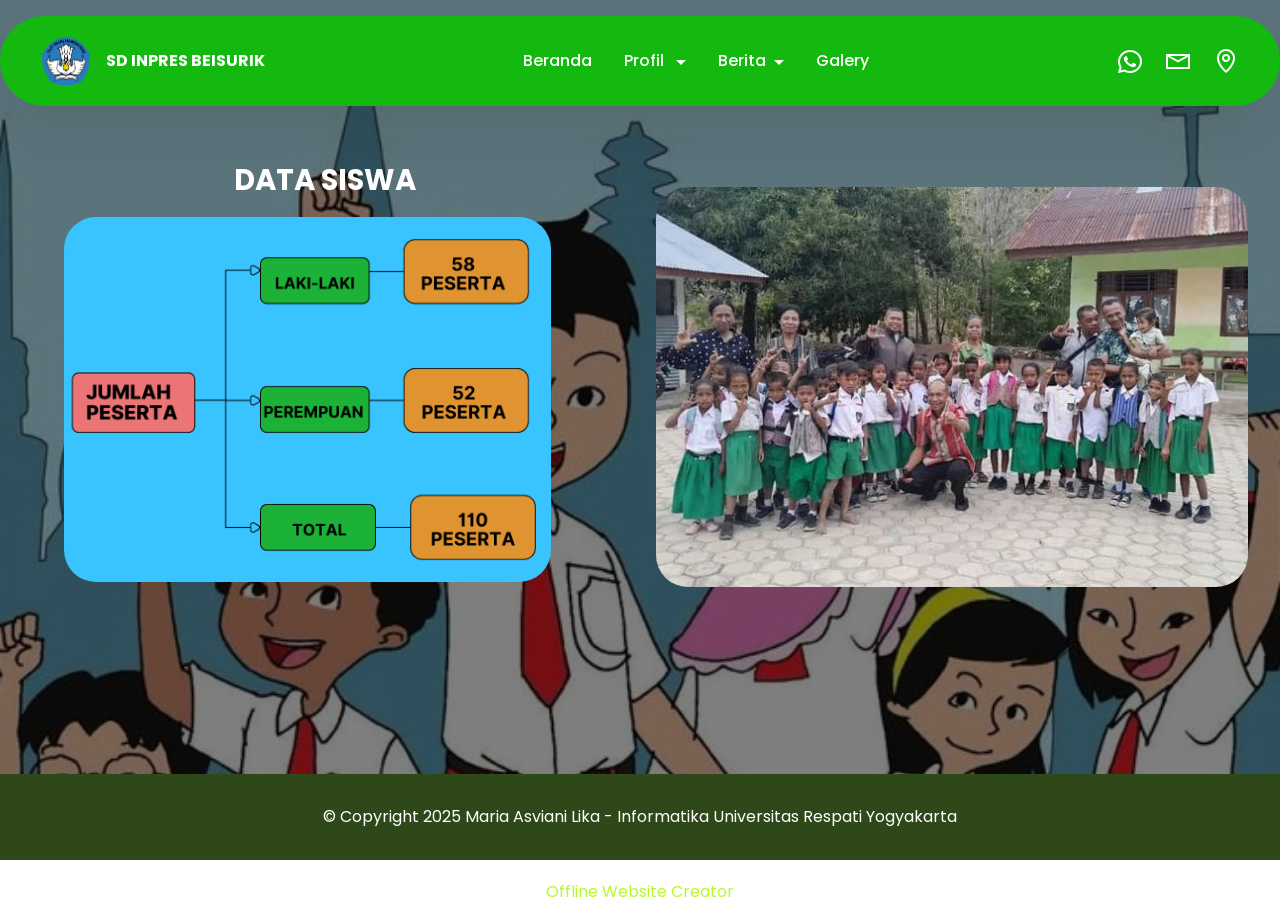
==== commit 4d938f6d: "create github pages" ====
--- a/datasiswa.html
+++ b/datasiswa.html
@@ -20,7 +20,7 @@
   <link rel="stylesheet" href="assets/theme/css/style.css">
   <link rel="preload" href="https://fonts.googleapis.com/css?family=Poppins:100,100i,200,200i,300,300i,400,400i,500,500i,600,600i,700,700i,800,800i,900,900i&display=swap" as="style" onload="this.onload=null;this.rel='stylesheet'">
   <noscript><link rel="stylesheet" href="https://fonts.googleapis.com/css?family=Poppins:100,100i,200,200i,300,300i,400,400i,500,500i,600,600i,700,700i,800,800i,900,900i&display=swap"></noscript>
-  <link rel="preload" as="style" href="assets/mobirise/css/mbr-additional.css?v=ci8oMv"><link rel="stylesheet" href="assets/mobirise/css/mbr-additional.css?v=ci8oMv" type="text/css">
+  <link rel="preload" as="style" href="assets/mobirise/css/mbr-additional.css?v=DAC75b"><link rel="stylesheet" href="assets/mobirise/css/mbr-additional.css?v=DAC75b" type="text/css">
 
   
   
@@ -53,8 +53,8 @@
 				<ul class="navbar-nav nav-dropdown nav-right" data-app-modern-menu="true"><li class="nav-item">
 						<a class="nav-link link text-secondary text-primary display-7" href="index.html">Beranda</a>
 					</li>
-					<li class="nav-item dropdown">
-						<a class="nav-link link dropdown-toggle text-secondary display-7" href="https://mobiri.se" aria-expanded="false" data-toggle="dropdown-submenu" data-bs-toggle="dropdown" data-bs-auto-close="outside">Profil&nbsp;</a><div class="dropdown-menu" aria-labelledby="dropdown-860"><a class="dropdown-item text-secondary text-primary display-7" href="sejarah.html">Sejarah<br></a><a class="dropdown-item text-secondary text-primary display-7" href="visimisi.html">Visi Misi</a><a class="dropdown-item text-secondary text-primary display-7" href="strukturorganisasi.html">Struktur Organisasi</a></div>
+					<li class="nav-item dropdown open">
+						<a class="nav-link link dropdown-toggle text-secondary show display-7" href="https://mobiri.se" aria-expanded="true" data-toggle="dropdown-submenu" data-bs-toggle="dropdown" data-bs-auto-close="outside">Profil&nbsp;</a><div class="dropdown-menu show" aria-labelledby="dropdown-860" data-bs-popper="none"><a class="dropdown-item text-secondary text-primary display-7" href="sejarah.html">Sejarah<br></a><a class="dropdown-item text-secondary text-primary display-7" href="visimisi.html">Visi Misi</a><a class="dropdown-item text-secondary text-primary display-7" href="strukturorganisasi.html">Struktur Organisasi</a></div>
 					</li>
 					<li class="nav-item dropdown"><a class="nav-link link dropdown-toggle text-secondary display-7" href="https://mobiri.se" data-toggle="dropdown-submenu" data-bs-toggle="dropdown" data-bs-auto-close="outside" aria-expanded="false">Berita</a><div class="dropdown-menu" aria-labelledby="dropdown-367"><a class="dropdown-item text-secondary text-primary display-7" href="kegiatan.html">Kegiatan</a><a class="dropdown-item text-secondary text-primary display-7" href="pengumuman.html">Pengumuman</a><a class="dropdown-item text-secondary text-primary display-7" href="datasiswa.html">Data Siswa</a></div></li><li class="nav-item"><a class="nav-link link show text-secondary text-primary display-7" href="galery.html">Galery</a></li></ul>
 				<div class="icons-menu">
@@ -112,7 +112,7 @@
             </div>
         </div>
     </div>
-</section><section class="display-7" style="padding: 0;align-items: center;justify-content: center;flex-wrap: wrap;    align-content: center;display: flex;position: relative;height: 4rem;"><a href="https://mobiri.se/3959283" style="flex: 1 1;height: 4rem;position: absolute;width: 100%;z-index: 1;"><img alt="" style="height: 4rem;" src="[data-uri]"></a><p style="margin: 0;text-align: center;" class="display-7">&#8204;</p><a style="z-index:1" href="https://mobirise.com/drag-drop-website-builder.html">Drag & Drop Website Builder</a></section><script src="assets/bootstrap/js/bootstrap.bundle.min.js"></script>  <script src="assets/smoothscroll/smooth-scroll.js"></script>  <script src="assets/ytplayer/index.js"></script>  <script src="assets/dropdown/js/navbar-dropdown.js"></script>  <script src="assets/theme/js/script.js"></script>  
+</section><section class="display-7" style="padding: 0;align-items: center;justify-content: center;flex-wrap: wrap;    align-content: center;display: flex;position: relative;height: 4rem;"><a href="https://mobiri.se/3959283" style="flex: 1 1;height: 4rem;position: absolute;width: 100%;z-index: 1;"><img alt="" style="height: 4rem;" src="[data-uri]"></a><p style="margin: 0;text-align: center;" class="display-7">&#8204;</p><a style="z-index:1" href="https://mobirise.com/offline-website-builder.html">Offline Website Creator</a></section><script src="assets/bootstrap/js/bootstrap.bundle.min.js"></script>  <script src="assets/smoothscroll/smooth-scroll.js"></script>  <script src="assets/ytplayer/index.js"></script>  <script src="assets/dropdown/js/navbar-dropdown.js"></script>  <script src="assets/theme/js/script.js"></script>  
   
   
 </body>
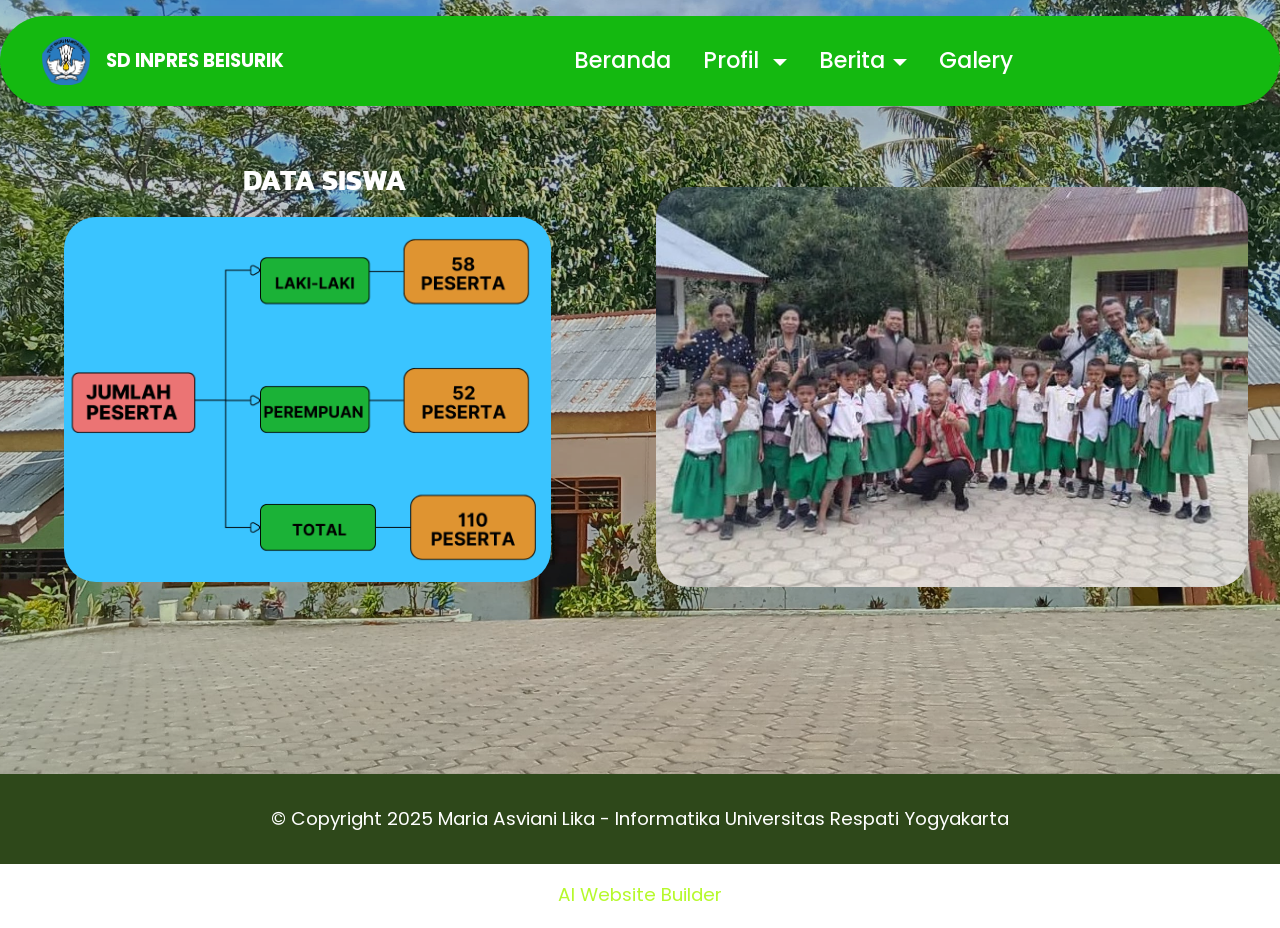
==== commit 03c26bfc: "create github pages" ====
--- a/datasiswa.html
+++ b/datasiswa.html
@@ -18,9 +18,13 @@
   <link rel="stylesheet" href="assets/dropdown/css/style.css">
   <link rel="stylesheet" href="assets/socicon/css/styles.css">
   <link rel="stylesheet" href="assets/theme/css/style.css">
+  <link rel="preload" href="https://fonts.googleapis.com/css?family=Bebas+Neue:400&display=swap" as="style" onload="this.onload=null;this.rel='stylesheet'">
+  <noscript><link rel="stylesheet" href="https://fonts.googleapis.com/css?family=Bebas+Neue:400&display=swap"></noscript>
   <link rel="preload" href="https://fonts.googleapis.com/css?family=Poppins:100,100i,200,200i,300,300i,400,400i,500,500i,600,600i,700,700i,800,800i,900,900i&display=swap" as="style" onload="this.onload=null;this.rel='stylesheet'">
   <noscript><link rel="stylesheet" href="https://fonts.googleapis.com/css?family=Poppins:100,100i,200,200i,300,300i,400,400i,500,500i,600,600i,700,700i,800,800i,900,900i&display=swap"></noscript>
-  <link rel="preload" as="style" href="assets/mobirise/css/mbr-additional.css?v=DAC75b"><link rel="stylesheet" href="assets/mobirise/css/mbr-additional.css?v=DAC75b" type="text/css">
+  <link rel="preload" href="https://fonts.googleapis.com/css?family=Kanit:100,100i,200,200i,300,300i,400,400i,500,500i,600,600i,700,700i,800,800i,900,900i&display=swap" as="style" onload="this.onload=null;this.rel='stylesheet'">
+  <noscript><link rel="stylesheet" href="https://fonts.googleapis.com/css?family=Kanit:100,100i,200,200i,300,300i,400,400i,500,500i,600,600i,700,700i,800,800i,900,900i&display=swap"></noscript>
+  <link rel="preload" as="style" href="assets/mobirise/css/mbr-additional.css?v=snp8JV"><link rel="stylesheet" href="assets/mobirise/css/mbr-additional.css?v=snp8JV" type="text/css">
 
   
   
@@ -35,11 +39,11 @@
 		<div class="container">
 			<div class="navbar-brand">
 				<span class="navbar-logo">
-					<a href="https://mobiri.se">
+					<a href="index.html">
 						<img src="assets/images/logo-of-ministry-of-education-and-culture-of-republic-of-indonesia.svg-1.webp" alt="Mobirise Website Builder" style="height: 3rem;">
 					</a>
 				</span>
-				<span class="navbar-caption-wrap"><a class="navbar-caption text-secondary display-7" href="https://mobiri.se">SD INPRES BEISURIK</a></span>
+				<span class="navbar-caption-wrap"><a class="navbar-caption text-secondary text-primary display-7" href="index.html">SD INPRES BEISURIK</a></span>
 			</div>
 			<button class="navbar-toggler" type="button" data-toggle="collapse" data-bs-toggle="collapse" data-target="#navbarSupportedContent" data-bs-target="#navbarSupportedContent" aria-controls="navbarNavAltMarkup" aria-expanded="false" aria-label="Toggle navigation">
 				<div class="hamburger">
@@ -51,24 +55,13 @@
 			</button>
 			<div class="collapse navbar-collapse" id="navbarSupportedContent">
 				<ul class="navbar-nav nav-dropdown nav-right" data-app-modern-menu="true"><li class="nav-item">
-						<a class="nav-link link text-secondary text-primary display-7" href="index.html">Beranda</a>
+						<a class="nav-link link text-secondary text-primary display-4" href="index.html">Beranda</a>
 					</li>
-					<li class="nav-item dropdown open">
-						<a class="nav-link link dropdown-toggle text-secondary show display-7" href="https://mobiri.se" aria-expanded="true" data-toggle="dropdown-submenu" data-bs-toggle="dropdown" data-bs-auto-close="outside">Profil&nbsp;</a><div class="dropdown-menu show" aria-labelledby="dropdown-860" data-bs-popper="none"><a class="dropdown-item text-secondary text-primary display-7" href="sejarah.html">Sejarah<br></a><a class="dropdown-item text-secondary text-primary display-7" href="visimisi.html">Visi Misi</a><a class="dropdown-item text-secondary text-primary display-7" href="strukturorganisasi.html">Struktur Organisasi</a></div>
+					<li class="nav-item dropdown">
+						<a class="nav-link link dropdown-toggle text-secondary display-4" href="https://mobiri.se" aria-expanded="false" data-toggle="dropdown-submenu" data-bs-toggle="dropdown" data-bs-auto-close="outside">Profil&nbsp;</a><div class="dropdown-menu" aria-labelledby="dropdown-860"><a class="dropdown-item text-secondary text-primary display-4" href="sejarah.html">Sejarah<br></a><a class="dropdown-item text-secondary text-primary display-4" href="visimisi.html">Visi Misi</a><a class="dropdown-item text-secondary text-primary display-4" href="strukturorganisasi.html">Struktur Organisasi</a></div>
 					</li>
-					<li class="nav-item dropdown"><a class="nav-link link dropdown-toggle text-secondary display-7" href="https://mobiri.se" data-toggle="dropdown-submenu" data-bs-toggle="dropdown" data-bs-auto-close="outside" aria-expanded="false">Berita</a><div class="dropdown-menu" aria-labelledby="dropdown-367"><a class="dropdown-item text-secondary text-primary display-7" href="kegiatan.html">Kegiatan</a><a class="dropdown-item text-secondary text-primary display-7" href="pengumuman.html">Pengumuman</a><a class="dropdown-item text-secondary text-primary display-7" href="datasiswa.html">Data Siswa</a></div></li><li class="nav-item"><a class="nav-link link show text-secondary text-primary display-7" href="galery.html">Galery</a></li></ul>
-				<div class="icons-menu">
-					<a class="iconfont-wrapper" href="https://wa.me/6282196794748">
-						<span class="p-2 mbr-iconfont socicon-whatsapp socicon" style="color: rgb(255, 255, 255); fill: rgb(255, 255, 255);"></span>
-					</a>
-					<a class="iconfont-wrapper" href="mailto:sdibeisurik2001@gmail.com">
-						<span class="p-2 mbr-iconfont mobi-mbri-letter mobi-mbri" style="color: rgb(255, 255, 255); fill: rgb(255, 255, 255);"></span>
-					</a>
-					<a class="iconfont-wrapper" href="https://maps.app.goo.gl/17YAt8WrSa2Vkc8KA" target="_blank">
-						<span class="p-2 mbr-iconfont mobi-mbri-map-pin mobi-mbri" style="color: rgb(255, 255, 255); fill: rgb(255, 255, 255);"></span>
-					</a>
-					
-				</div>
+					<li class="nav-item dropdown open"><a class="nav-link link dropdown-toggle text-secondary show display-4" href="https://mobiri.se" data-toggle="dropdown-submenu" data-bs-toggle="dropdown" data-bs-auto-close="outside" aria-expanded="true">Berita</a><div class="dropdown-menu show" aria-labelledby="dropdown-367" data-bs-popper="none"><a class="dropdown-item text-secondary text-primary display-4" href="kegiatan.html">Kegiatan</a><a class="dropdown-item text-secondary text-primary display-4" href="pengumuman.html">Pengumuman</a><a class="dropdown-item text-secondary text-primary display-4" href="datasiswa.html">Data Siswa</a></div></li><li class="nav-item"><a class="nav-link link show text-secondary text-primary display-4" href="galery.html">Galery</a></li></ul>
+				
 				
 			</div>
 		</div>
@@ -80,7 +73,7 @@
     
 
     
-    <div class="mbr-overlay" style="opacity: 0.5; background-color: rgb(0, 0, 0);"></div>
+    <div class="mbr-overlay" style="opacity: 0.2; background-color: rgb(0, 0, 0);"></div>
 
     <div class="container">
         <div class="row justify-content-center align-items-center">
@@ -112,7 +105,7 @@
             </div>
         </div>
     </div>
-</section><section class="display-7" style="padding: 0;align-items: center;justify-content: center;flex-wrap: wrap;    align-content: center;display: flex;position: relative;height: 4rem;"><a href="https://mobiri.se/3959283" style="flex: 1 1;height: 4rem;position: absolute;width: 100%;z-index: 1;"><img alt="" style="height: 4rem;" src="[data-uri]"></a><p style="margin: 0;text-align: center;" class="display-7">&#8204;</p><a style="z-index:1" href="https://mobirise.com/offline-website-builder.html">Offline Website Creator</a></section><script src="assets/bootstrap/js/bootstrap.bundle.min.js"></script>  <script src="assets/smoothscroll/smooth-scroll.js"></script>  <script src="assets/ytplayer/index.js"></script>  <script src="assets/dropdown/js/navbar-dropdown.js"></script>  <script src="assets/theme/js/script.js"></script>  
+</section><section class="display-7" style="padding: 0;align-items: center;justify-content: center;flex-wrap: wrap;    align-content: center;display: flex;position: relative;height: 4rem;"><a href="https://mobiri.se/" style="flex: 1 1;height: 4rem;position: absolute;width: 100%;z-index: 1;"><img alt="" style="height: 4rem;" src="[data-uri]"></a><p style="margin: 0;text-align: center;" class="display-7">&#8204;</p><a style="z-index:1" href="https://mobirise.com/builder/ai-website-builder.html">AI Website Builder</a></section><script src="assets/bootstrap/js/bootstrap.bundle.min.js"></script>  <script src="assets/smoothscroll/smooth-scroll.js"></script>  <script src="assets/ytplayer/index.js"></script>  <script src="assets/dropdown/js/navbar-dropdown.js"></script>  <script src="assets/theme/js/script.js"></script>  
   
   
 </body>
--- a/assets/mobirise/css/mbr-additional.css
+++ b/assets/mobirise/css/mbr-additional.css
@@ -20,7 +20,7 @@
   font-family: Inter Tight;
 }
 .display-1 {
-  font-family: 'Poppins', sans-serif;
+  font-family: 'Bebas Neue', sans-serif;
   font-size: 5rem;
   line-height: 1;
 }
@@ -37,14 +37,14 @@
 }
 .display-4 {
   font-family: 'Poppins', sans-serif;
-  font-size: 1.4rem;
+  font-size: 1.5rem;
   line-height: 1.5;
 }
 .display-4 > .mbr-iconfont {
-  font-size: 1.75rem;
+  font-size: 1.875rem;
 }
 .display-5 {
-  font-family: 'Poppins', sans-serif;
+  font-family: 'Kanit', sans-serif;
   font-size: 2rem;
   line-height: 1.5;
 }
@@ -53,11 +53,11 @@
 }
 .display-7 {
   font-family: 'Poppins', sans-serif;
-  font-size: 1rem;
+  font-size: 1.2rem;
   line-height: 1.3;
 }
 .display-7 > .mbr-iconfont {
-  font-size: 1.25rem;
+  font-size: 1.5rem;
 }
 /* ---- Fluid typography for mobile devices ---- */
 /* 1.4 - font scale ratio ( bootstrap == 1.42857 ) */
@@ -81,9 +81,9 @@
     line-height: calc( 1.3 * (2.05rem + (4 - 2.05) * ((100vw - 20rem) / (48 - 20))));
   }
   .display-4 {
-    font-size: 1.12rem;
-    font-size: calc( 1.14rem + (1.4 - 1.14) * ((100vw - 20rem) / (48 - 20)));
-    line-height: calc( 1.4 * (1.14rem + (1.4 - 1.14) * ((100vw - 20rem) / (48 - 20))));
+    font-size: 1.2rem;
+    font-size: calc( 1.175rem + (1.5 - 1.175) * ((100vw - 20rem) / (48 - 20)));
+    line-height: calc( 1.4 * (1.175rem + (1.5 - 1.175) * ((100vw - 20rem) / (48 - 20))));
   }
   .display-5 {
     font-size: 1.6rem;
@@ -91,9 +91,9 @@
     line-height: calc( 1.4 * (1.35rem + (2 - 1.35) * ((100vw - 20rem) / (48 - 20))));
   }
   .display-7 {
-    font-size: 0.8rem;
-    font-size: calc( 1rem + (1 - 1) * ((100vw - 20rem) / (48 - 20)));
-    line-height: calc( 1.4 * (1rem + (1 - 1) * ((100vw - 20rem) / (48 - 20))));
+    font-size: 0.96rem;
+    font-size: calc( 1.07rem + (1.2 - 1.07) * ((100vw - 20rem) / (48 - 20)));
+    line-height: calc( 1.4 * (1.07rem + (1.2 - 1.07) * ((100vw - 20rem) / (48 - 20))));
   }
 }
 @media (min-width: 992px) and (max-width: 1400px) {
@@ -108,9 +108,9 @@
     line-height: calc( 1.3 * (2.05rem + (4 - 2.05) * ((100vw - 62rem) / (87 - 62))));
   }
   .display-4 {
-    font-size: 1.12rem;
-    font-size: calc( 1.14rem + (1.4 - 1.14) * ((100vw - 62rem) / (87 - 62)));
-    line-height: calc( 1.4 * (1.14rem + (1.4 - 1.14) * ((100vw - 62rem) / (87 - 62))));
+    font-size: 1.2rem;
+    font-size: calc( 1.175rem + (1.5 - 1.175) * ((100vw - 62rem) / (87 - 62)));
+    line-height: calc( 1.4 * (1.175rem + (1.5 - 1.175) * ((100vw - 62rem) / (87 - 62))));
   }
   .display-5 {
     font-size: 1.6rem;
@@ -118,9 +118,9 @@
     line-height: calc( 1.4 * (1.35rem + (2 - 1.35) * ((100vw - 62rem) / (87 - 62))));
   }
   .display-7 {
-    font-size: 0.8rem;
-    font-size: calc( 1rem + (1 - 1) * ((100vw - 62rem) / (87 - 62)));
-    line-height: calc( 1.4 * (1rem + (1 - 1) * ((100vw - 62rem) / (87 - 62))));
+    font-size: 0.96rem;
+    font-size: calc( 1.07rem + (1.2 - 1.07) * ((100vw - 62rem) / (87 - 62)));
+    line-height: calc( 1.4 * (1.07rem + (1.2 - 1.07) * ((100vw - 62rem) / (87 - 62))));
   }
 }
 /* Buttons */
@@ -646,13 +646,13 @@
 }
 .form-control {
   font-family: 'Poppins', sans-serif;
-  font-size: 1rem;
+  font-size: 1.2rem;
   line-height: 1.3;
   font-weight: 400;
   border-radius: 40px !important;
 }
 .form-control > .mbr-iconfont {
-  font-size: 1.25rem;
+  font-size: 1.5rem;
 }
 .form-control:hover,
 .form-control:focus {
@@ -661,12 +661,12 @@
 }
 .form-control:-webkit-input-placeholder {
   font-family: 'Poppins', sans-serif;
-  font-size: 1rem;
+  font-size: 1.2rem;
   line-height: 1.3;
   font-weight: 400;
 }
 .form-control:-webkit-input-placeholder > .mbr-iconfont {
-  font-size: 1.25rem;
+  font-size: 1.5rem;
 }
 blockquote {
   border-color: #b6f92c;
@@ -1352,15 +1352,15 @@
 .cid-uO0uSp2qj1 .row {
   flex-direction: row-reverse;
 }
-.cid-uJmBhuoz9U {
-  padding-top: 6rem;
-  padding-bottom: 7rem;
-  background-color: #14b910;
-}
-.cid-uJmBhuoz9U .mbr-fallback-image.disabled {
+.cid-uRJW1spwY1 {
+  padding-top: 5rem;
+  padding-bottom: 3rem;
+  background-image: url("../../../assets/images/whatsapp-image-2025-05-17-at-20.28.36-c827537e-7.jpeg");
+}
+.cid-uRJW1spwY1 .mbr-fallback-image.disabled {
   display: none;
 }
-.cid-uJmBhuoz9U .mbr-fallback-image {
+.cid-uRJW1spwY1 .mbr-fallback-image {
   display: block;
   background-size: cover;
   background-position: center center;
@@ -1369,34 +1369,42 @@
   position: absolute;
   top: 0;
 }
-@media (max-width: 991px) {
-  .cid-uJmBhuoz9U .image-wrapper {
+.cid-uRJW1spwY1 .card-wrapper {
+  background: #236822;
+}
+@media (max-width: 767px) {
+  .cid-uRJW1spwY1 .card-wrapper {
+    padding: 2rem 1.5rem;
     margin-bottom: 1rem;
   }
 }
-.cid-uJmBhuoz9U img {
-  width: 100%;
+@media (min-width: 768px) and (max-width: 991px) {
+  .cid-uRJW1spwY1 .card-wrapper {
+    padding: 2.25rem;
+  }
 }
 @media (min-width: 992px) {
-  .cid-uJmBhuoz9U .text-wrapper {
-    padding: 2rem;
-  }
-}
-.cid-uJmBhuoz9U .mbr-section-title {
+  .cid-uRJW1spwY1 .card-wrapper {
+    padding: 4rem;
+  }
+}
+.cid-uRJW1spwY1 .mbr-text,
+.cid-uRJW1spwY1 .mbr-section-btn {
+  text-align: left;
+  color: #f7f7f7;
+}
+.cid-uRJW1spwY1 .card-title {
   color: #ffffff;
 }
-.cid-uJmBhuoz9U .mbr-text {
-  color: #ffffff;
-}
-.cid-uNYbSX957g {
-  padding-top: 5rem;
-  padding-bottom: 5rem;
-  background-color: #ffffff;
-}
-.cid-uNYbSX957g .mbr-fallback-image.disabled {
+.cid-uRJYpXDO5l {
+  padding-top: 4rem;
+  padding-bottom: 9rem;
+  background: #edefeb;
+}
+.cid-uRJYpXDO5l .mbr-fallback-image.disabled {
   display: none;
 }
-.cid-uNYbSX957g .mbr-fallback-image {
+.cid-uRJYpXDO5l .mbr-fallback-image {
   display: block;
   background-size: cover;
   background-position: center center;
@@ -1405,39 +1413,70 @@
   position: absolute;
   top: 0;
 }
-.cid-uNYbSX957g .image-wrapper {
-  display: flex;
-  align-items: center;
-}
-.cid-uNYbSX957g .card-wrapper {
-  margin-bottom: 2rem;
-  display: flex;
-  border-radius: 4px;
+@media (max-width: 992px) {
+  .cid-uRJYpXDO5l .row .map-wrapper {
+    margin-top: 2rem;
+  }
+}
+@media (max-width: 767px) {
+  .cid-uRJYpXDO5l .row .map-wrapper {
+    margin-top: 1rem;
+  }
+}
+.cid-uRJYpXDO5l .google-map {
+  height: 100%;
+  position: relative;
+}
+.cid-uRJYpXDO5l .google-map iframe {
+  height: 100%;
+  width: 100%;
+}
+@media (max-width: 992px) {
+  .cid-uRJYpXDO5l .google-map iframe {
+    min-height: 350px;
+  }
+}
+.cid-uRJYpXDO5l .google-map [data-state-details] {
+  color: #6b6763;
+  height: 1.5em;
+  margin-top: -0.75em;
+  padding-left: 1.25rem;
+  padding-right: 1.25rem;
+  position: absolute;
+  text-align: center;
+  top: 50%;
+  width: 100%;
+}
+.cid-uRJYpXDO5l .google-map[data-state] {
+  background: #e9e5dc;
+}
+.cid-uRJYpXDO5l .google-map[data-state="loading"] [data-state-details] {
+  display: none;
+}
+.cid-uRJYpXDO5l .card-wrapper {
+  padding: 2.25rem;
   background: #236822;
 }
-@media (max-width: 991px) {
-  .cid-uNYbSX957g .card-wrapper {
-    padding: 1rem 2rem;
-  }
-}
-@media (min-width: 992px) {
-  .cid-uNYbSX957g .card-wrapper {
-    padding: 2rem 4rem;
-  }
-}
-.cid-uNYbSX957g .mbr-iconfont {
-  font-size: 2rem;
-  padding-right: 1.5rem;
-  color: #b6f92c;
-}
-.cid-uNYbSX957g .mbr-section-title {
-  color: #000000;
-}
-.cid-uNYbSX957g .card-title {
-  color: #ffffff;
-  text-align: left;
-}
-.cid-uNYbSX957g P {
+@media (min-width: 992px) and (max-width: 1200px) {
+  .cid-uRJYpXDO5l .card-wrapper {
+    padding: 1.5rem;
+  }
+}
+@media (max-width: 767px) {
+  .cid-uRJYpXDO5l .card-wrapper {
+    padding: 2rem 1.5rem;
+  }
+}
+.cid-uRJYpXDO5l ul {
+  list-style-type: none;
+  padding: 0;
+  margin: 0;
+}
+.cid-uRJYpXDO5l .content-head {
+  max-width: 800px;
+}
+.cid-uRJYpXDO5l .list,
+.cid-uRJYpXDO5l .item-wrap {
   color: #ffffff;
 }
 .cid-uNYjcI8Rnx {
@@ -3766,7 +3805,7 @@
 .cid-uM7YnZF4jV {
   padding-top: 10rem;
   padding-bottom: 10rem;
-  background-image: url("../../../assets/images/54d7b3f3-7434-4f67-807e-01c23456a126.jpeg");
+  background-image: url("../../../assets/images/gedung-sekolah-3.jpeg");
 }
 .cid-uM7YnZF4jV .mbr-fallback-image.disabled {
   display: none;
--- a/assets/mobirise/css/mbr-additional.css
+++ b/assets/mobirise/css/mbr-additional.css
@@ -20,7 +20,7 @@
   font-family: Inter Tight;
 }
 .display-1 {
-  font-family: 'Poppins', sans-serif;
+  font-family: 'Bebas Neue', sans-serif;
   font-size: 5rem;
   line-height: 1;
 }
@@ -37,14 +37,14 @@
 }
 .display-4 {
   font-family: 'Poppins', sans-serif;
-  font-size: 1.4rem;
+  font-size: 1.5rem;
   line-height: 1.5;
 }
 .display-4 > .mbr-iconfont {
-  font-size: 1.75rem;
+  font-size: 1.875rem;
 }
 .display-5 {
-  font-family: 'Poppins', sans-serif;
+  font-family: 'Kanit', sans-serif;
   font-size: 2rem;
   line-height: 1.5;
 }
@@ -53,11 +53,11 @@
 }
 .display-7 {
   font-family: 'Poppins', sans-serif;
-  font-size: 1rem;
+  font-size: 1.2rem;
   line-height: 1.3;
 }
 .display-7 > .mbr-iconfont {
-  font-size: 1.25rem;
+  font-size: 1.5rem;
 }
 /* ---- Fluid typography for mobile devices ---- */
 /* 1.4 - font scale ratio ( bootstrap == 1.42857 ) */
@@ -81,9 +81,9 @@
     line-height: calc( 1.3 * (2.05rem + (4 - 2.05) * ((100vw - 20rem) / (48 - 20))));
   }
   .display-4 {
-    font-size: 1.12rem;
-    font-size: calc( 1.14rem + (1.4 - 1.14) * ((100vw - 20rem) / (48 - 20)));
-    line-height: calc( 1.4 * (1.14rem + (1.4 - 1.14) * ((100vw - 20rem) / (48 - 20))));
+    font-size: 1.2rem;
+    font-size: calc( 1.175rem + (1.5 - 1.175) * ((100vw - 20rem) / (48 - 20)));
+    line-height: calc( 1.4 * (1.175rem + (1.5 - 1.175) * ((100vw - 20rem) / (48 - 20))));
   }
   .display-5 {
     font-size: 1.6rem;
@@ -91,9 +91,9 @@
     line-height: calc( 1.4 * (1.35rem + (2 - 1.35) * ((100vw - 20rem) / (48 - 20))));
   }
   .display-7 {
-    font-size: 0.8rem;
-    font-size: calc( 1rem + (1 - 1) * ((100vw - 20rem) / (48 - 20)));
-    line-height: calc( 1.4 * (1rem + (1 - 1) * ((100vw - 20rem) / (48 - 20))));
+    font-size: 0.96rem;
+    font-size: calc( 1.07rem + (1.2 - 1.07) * ((100vw - 20rem) / (48 - 20)));
+    line-height: calc( 1.4 * (1.07rem + (1.2 - 1.07) * ((100vw - 20rem) / (48 - 20))));
   }
 }
 @media (min-width: 992px) and (max-width: 1400px) {
@@ -108,9 +108,9 @@
     line-height: calc( 1.3 * (2.05rem + (4 - 2.05) * ((100vw - 62rem) / (87 - 62))));
   }
   .display-4 {
-    font-size: 1.12rem;
-    font-size: calc( 1.14rem + (1.4 - 1.14) * ((100vw - 62rem) / (87 - 62)));
-    line-height: calc( 1.4 * (1.14rem + (1.4 - 1.14) * ((100vw - 62rem) / (87 - 62))));
+    font-size: 1.2rem;
+    font-size: calc( 1.175rem + (1.5 - 1.175) * ((100vw - 62rem) / (87 - 62)));
+    line-height: calc( 1.4 * (1.175rem + (1.5 - 1.175) * ((100vw - 62rem) / (87 - 62))));
   }
   .display-5 {
     font-size: 1.6rem;
@@ -118,9 +118,9 @@
     line-height: calc( 1.4 * (1.35rem + (2 - 1.35) * ((100vw - 62rem) / (87 - 62))));
   }
   .display-7 {
-    font-size: 0.8rem;
-    font-size: calc( 1rem + (1 - 1) * ((100vw - 62rem) / (87 - 62)));
-    line-height: calc( 1.4 * (1rem + (1 - 1) * ((100vw - 62rem) / (87 - 62))));
+    font-size: 0.96rem;
+    font-size: calc( 1.07rem + (1.2 - 1.07) * ((100vw - 62rem) / (87 - 62)));
+    line-height: calc( 1.4 * (1.07rem + (1.2 - 1.07) * ((100vw - 62rem) / (87 - 62))));
   }
 }
 /* Buttons */
@@ -646,13 +646,13 @@
 }
 .form-control {
   font-family: 'Poppins', sans-serif;
-  font-size: 1rem;
+  font-size: 1.2rem;
   line-height: 1.3;
   font-weight: 400;
   border-radius: 40px !important;
 }
 .form-control > .mbr-iconfont {
-  font-size: 1.25rem;
+  font-size: 1.5rem;
 }
 .form-control:hover,
 .form-control:focus {
@@ -661,12 +661,12 @@
 }
 .form-control:-webkit-input-placeholder {
   font-family: 'Poppins', sans-serif;
-  font-size: 1rem;
+  font-size: 1.2rem;
   line-height: 1.3;
   font-weight: 400;
 }
 .form-control:-webkit-input-placeholder > .mbr-iconfont {
-  font-size: 1.25rem;
+  font-size: 1.5rem;
 }
 blockquote {
   border-color: #b6f92c;
@@ -1352,15 +1352,15 @@
 .cid-uO0uSp2qj1 .row {
   flex-direction: row-reverse;
 }
-.cid-uJmBhuoz9U {
-  padding-top: 6rem;
-  padding-bottom: 7rem;
-  background-color: #14b910;
-}
-.cid-uJmBhuoz9U .mbr-fallback-image.disabled {
+.cid-uRJW1spwY1 {
+  padding-top: 5rem;
+  padding-bottom: 3rem;
+  background-image: url("../../../assets/images/whatsapp-image-2025-05-17-at-20.28.36-c827537e-7.jpeg");
+}
+.cid-uRJW1spwY1 .mbr-fallback-image.disabled {
   display: none;
 }
-.cid-uJmBhuoz9U .mbr-fallback-image {
+.cid-uRJW1spwY1 .mbr-fallback-image {
   display: block;
   background-size: cover;
   background-position: center center;
@@ -1369,34 +1369,42 @@
   position: absolute;
   top: 0;
 }
-@media (max-width: 991px) {
-  .cid-uJmBhuoz9U .image-wrapper {
+.cid-uRJW1spwY1 .card-wrapper {
+  background: #236822;
+}
+@media (max-width: 767px) {
+  .cid-uRJW1spwY1 .card-wrapper {
+    padding: 2rem 1.5rem;
     margin-bottom: 1rem;
   }
 }
-.cid-uJmBhuoz9U img {
-  width: 100%;
+@media (min-width: 768px) and (max-width: 991px) {
+  .cid-uRJW1spwY1 .card-wrapper {
+    padding: 2.25rem;
+  }
 }
 @media (min-width: 992px) {
-  .cid-uJmBhuoz9U .text-wrapper {
-    padding: 2rem;
-  }
-}
-.cid-uJmBhuoz9U .mbr-section-title {
+  .cid-uRJW1spwY1 .card-wrapper {
+    padding: 4rem;
+  }
+}
+.cid-uRJW1spwY1 .mbr-text,
+.cid-uRJW1spwY1 .mbr-section-btn {
+  text-align: left;
+  color: #f7f7f7;
+}
+.cid-uRJW1spwY1 .card-title {
   color: #ffffff;
 }
-.cid-uJmBhuoz9U .mbr-text {
-  color: #ffffff;
-}
-.cid-uNYbSX957g {
-  padding-top: 5rem;
-  padding-bottom: 5rem;
-  background-color: #ffffff;
-}
-.cid-uNYbSX957g .mbr-fallback-image.disabled {
+.cid-uRJYpXDO5l {
+  padding-top: 4rem;
+  padding-bottom: 9rem;
+  background: #edefeb;
+}
+.cid-uRJYpXDO5l .mbr-fallback-image.disabled {
   display: none;
 }
-.cid-uNYbSX957g .mbr-fallback-image {
+.cid-uRJYpXDO5l .mbr-fallback-image {
   display: block;
   background-size: cover;
   background-position: center center;
@@ -1405,39 +1413,70 @@
   position: absolute;
   top: 0;
 }
-.cid-uNYbSX957g .image-wrapper {
-  display: flex;
-  align-items: center;
-}
-.cid-uNYbSX957g .card-wrapper {
-  margin-bottom: 2rem;
-  display: flex;
-  border-radius: 4px;
+@media (max-width: 992px) {
+  .cid-uRJYpXDO5l .row .map-wrapper {
+    margin-top: 2rem;
+  }
+}
+@media (max-width: 767px) {
+  .cid-uRJYpXDO5l .row .map-wrapper {
+    margin-top: 1rem;
+  }
+}
+.cid-uRJYpXDO5l .google-map {
+  height: 100%;
+  position: relative;
+}
+.cid-uRJYpXDO5l .google-map iframe {
+  height: 100%;
+  width: 100%;
+}
+@media (max-width: 992px) {
+  .cid-uRJYpXDO5l .google-map iframe {
+    min-height: 350px;
+  }
+}
+.cid-uRJYpXDO5l .google-map [data-state-details] {
+  color: #6b6763;
+  height: 1.5em;
+  margin-top: -0.75em;
+  padding-left: 1.25rem;
+  padding-right: 1.25rem;
+  position: absolute;
+  text-align: center;
+  top: 50%;
+  width: 100%;
+}
+.cid-uRJYpXDO5l .google-map[data-state] {
+  background: #e9e5dc;
+}
+.cid-uRJYpXDO5l .google-map[data-state="loading"] [data-state-details] {
+  display: none;
+}
+.cid-uRJYpXDO5l .card-wrapper {
+  padding: 2.25rem;
   background: #236822;
 }
-@media (max-width: 991px) {
-  .cid-uNYbSX957g .card-wrapper {
-    padding: 1rem 2rem;
-  }
-}
-@media (min-width: 992px) {
-  .cid-uNYbSX957g .card-wrapper {
-    padding: 2rem 4rem;
-  }
-}
-.cid-uNYbSX957g .mbr-iconfont {
-  font-size: 2rem;
-  padding-right: 1.5rem;
-  color: #b6f92c;
-}
-.cid-uNYbSX957g .mbr-section-title {
-  color: #000000;
-}
-.cid-uNYbSX957g .card-title {
-  color: #ffffff;
-  text-align: left;
-}
-.cid-uNYbSX957g P {
+@media (min-width: 992px) and (max-width: 1200px) {
+  .cid-uRJYpXDO5l .card-wrapper {
+    padding: 1.5rem;
+  }
+}
+@media (max-width: 767px) {
+  .cid-uRJYpXDO5l .card-wrapper {
+    padding: 2rem 1.5rem;
+  }
+}
+.cid-uRJYpXDO5l ul {
+  list-style-type: none;
+  padding: 0;
+  margin: 0;
+}
+.cid-uRJYpXDO5l .content-head {
+  max-width: 800px;
+}
+.cid-uRJYpXDO5l .list,
+.cid-uRJYpXDO5l .item-wrap {
   color: #ffffff;
 }
 .cid-uNYjcI8Rnx {
@@ -3766,7 +3805,7 @@
 .cid-uM7YnZF4jV {
   padding-top: 10rem;
   padding-bottom: 10rem;
-  background-image: url("../../../assets/images/54d7b3f3-7434-4f67-807e-01c23456a126.jpeg");
+  background-image: url("../../../assets/images/gedung-sekolah-3.jpeg");
 }
 .cid-uM7YnZF4jV .mbr-fallback-image.disabled {
   display: none;
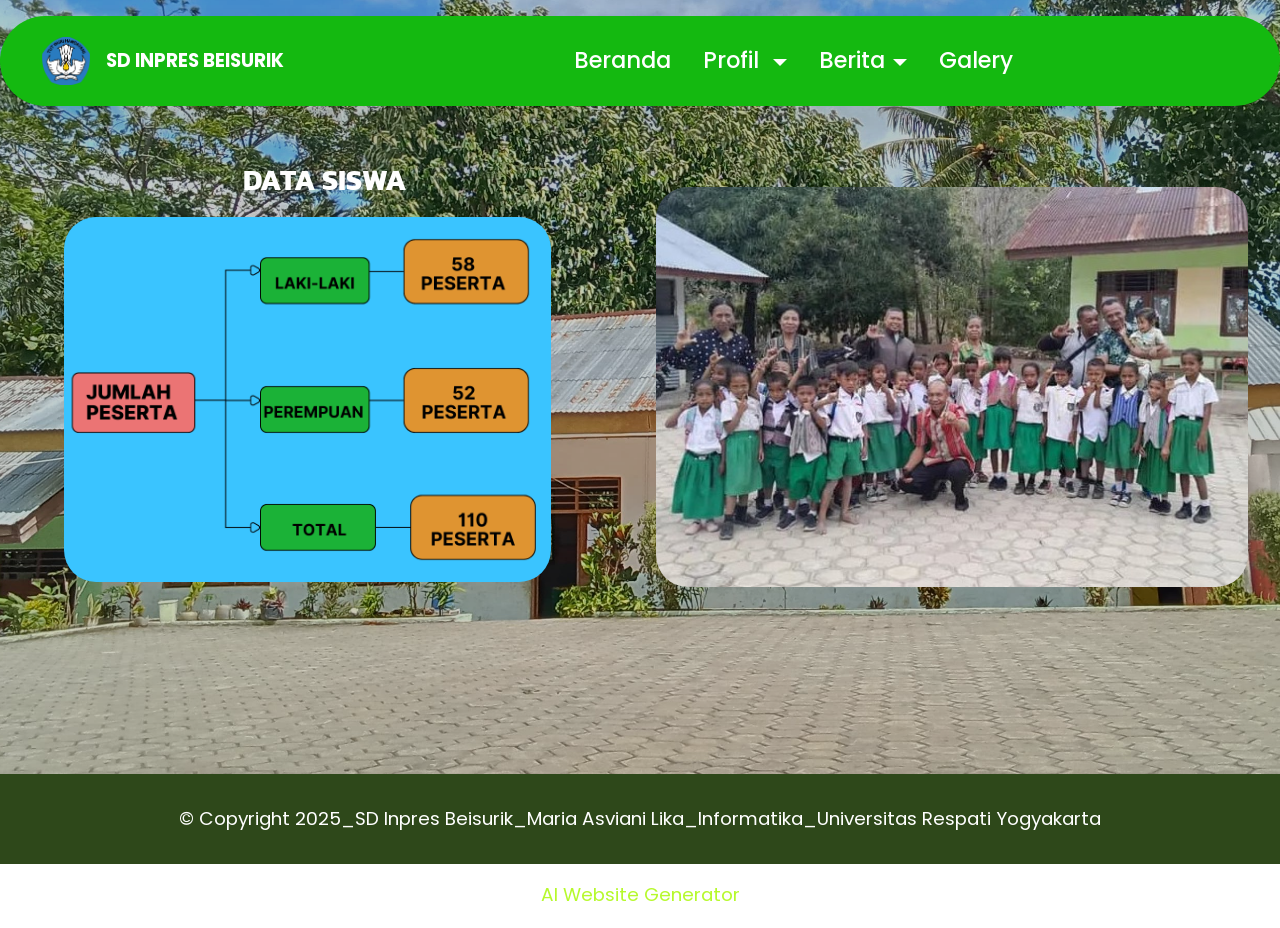
==== commit 1ff51dee: "create github pages" ====
--- a/datasiswa.html
+++ b/datasiswa.html
@@ -24,7 +24,7 @@
   <noscript><link rel="stylesheet" href="https://fonts.googleapis.com/css?family=Poppins:100,100i,200,200i,300,300i,400,400i,500,500i,600,600i,700,700i,800,800i,900,900i&display=swap"></noscript>
   <link rel="preload" href="https://fonts.googleapis.com/css?family=Kanit:100,100i,200,200i,300,300i,400,400i,500,500i,600,600i,700,700i,800,800i,900,900i&display=swap" as="style" onload="this.onload=null;this.rel='stylesheet'">
   <noscript><link rel="stylesheet" href="https://fonts.googleapis.com/css?family=Kanit:100,100i,200,200i,300,300i,400,400i,500,500i,600,600i,700,700i,800,800i,900,900i&display=swap"></noscript>
-  <link rel="preload" as="style" href="assets/mobirise/css/mbr-additional.css?v=snp8JV"><link rel="stylesheet" href="assets/mobirise/css/mbr-additional.css?v=snp8JV" type="text/css">
+  <link rel="preload" as="style" href="assets/mobirise/css/mbr-additional.css?v=QbduMG"><link rel="stylesheet" href="assets/mobirise/css/mbr-additional.css?v=QbduMG" type="text/css">
 
   
   
@@ -101,11 +101,11 @@
         <div class="media-container-row align-center mbr-white">
             <div class="col-12">
                 <p class="mbr-text mb-0 mbr-fonts-style display-7">
-                    © Copyright 2025 Maria Asviani Lika - Informatika Universitas Respati Yogyakarta</p>
+                    © Copyright 2025_SD Inpres Beisurik_Maria Asviani Lika_Informatika_Universitas Respati Yogyakarta</p>
             </div>
         </div>
     </div>
-</section><section class="display-7" style="padding: 0;align-items: center;justify-content: center;flex-wrap: wrap;    align-content: center;display: flex;position: relative;height: 4rem;"><a href="https://mobiri.se/" style="flex: 1 1;height: 4rem;position: absolute;width: 100%;z-index: 1;"><img alt="" style="height: 4rem;" src="[data-uri]"></a><p style="margin: 0;text-align: center;" class="display-7">&#8204;</p><a style="z-index:1" href="https://mobirise.com/builder/ai-website-builder.html">AI Website Builder</a></section><script src="assets/bootstrap/js/bootstrap.bundle.min.js"></script>  <script src="assets/smoothscroll/smooth-scroll.js"></script>  <script src="assets/ytplayer/index.js"></script>  <script src="assets/dropdown/js/navbar-dropdown.js"></script>  <script src="assets/theme/js/script.js"></script>  
+</section><section class="display-7" style="padding: 0;align-items: center;justify-content: center;flex-wrap: wrap;    align-content: center;display: flex;position: relative;height: 4rem;"><a href="https://mobiri.se/" style="flex: 1 1;height: 4rem;position: absolute;width: 100%;z-index: 1;"><img alt="" style="height: 4rem;" src="[data-uri]"></a><p style="margin: 0;text-align: center;" class="display-7">&#8204;</p><a style="z-index:1" href="https://mobirise.com/builder/ai-website-generator.html">AI Website Generator</a></section><script src="assets/bootstrap/js/bootstrap.bundle.min.js"></script>  <script src="assets/smoothscroll/smooth-scroll.js"></script>  <script src="assets/ytplayer/index.js"></script>  <script src="assets/dropdown/js/navbar-dropdown.js"></script>  <script src="assets/theme/js/script.js"></script>  
   
   
 </body>
